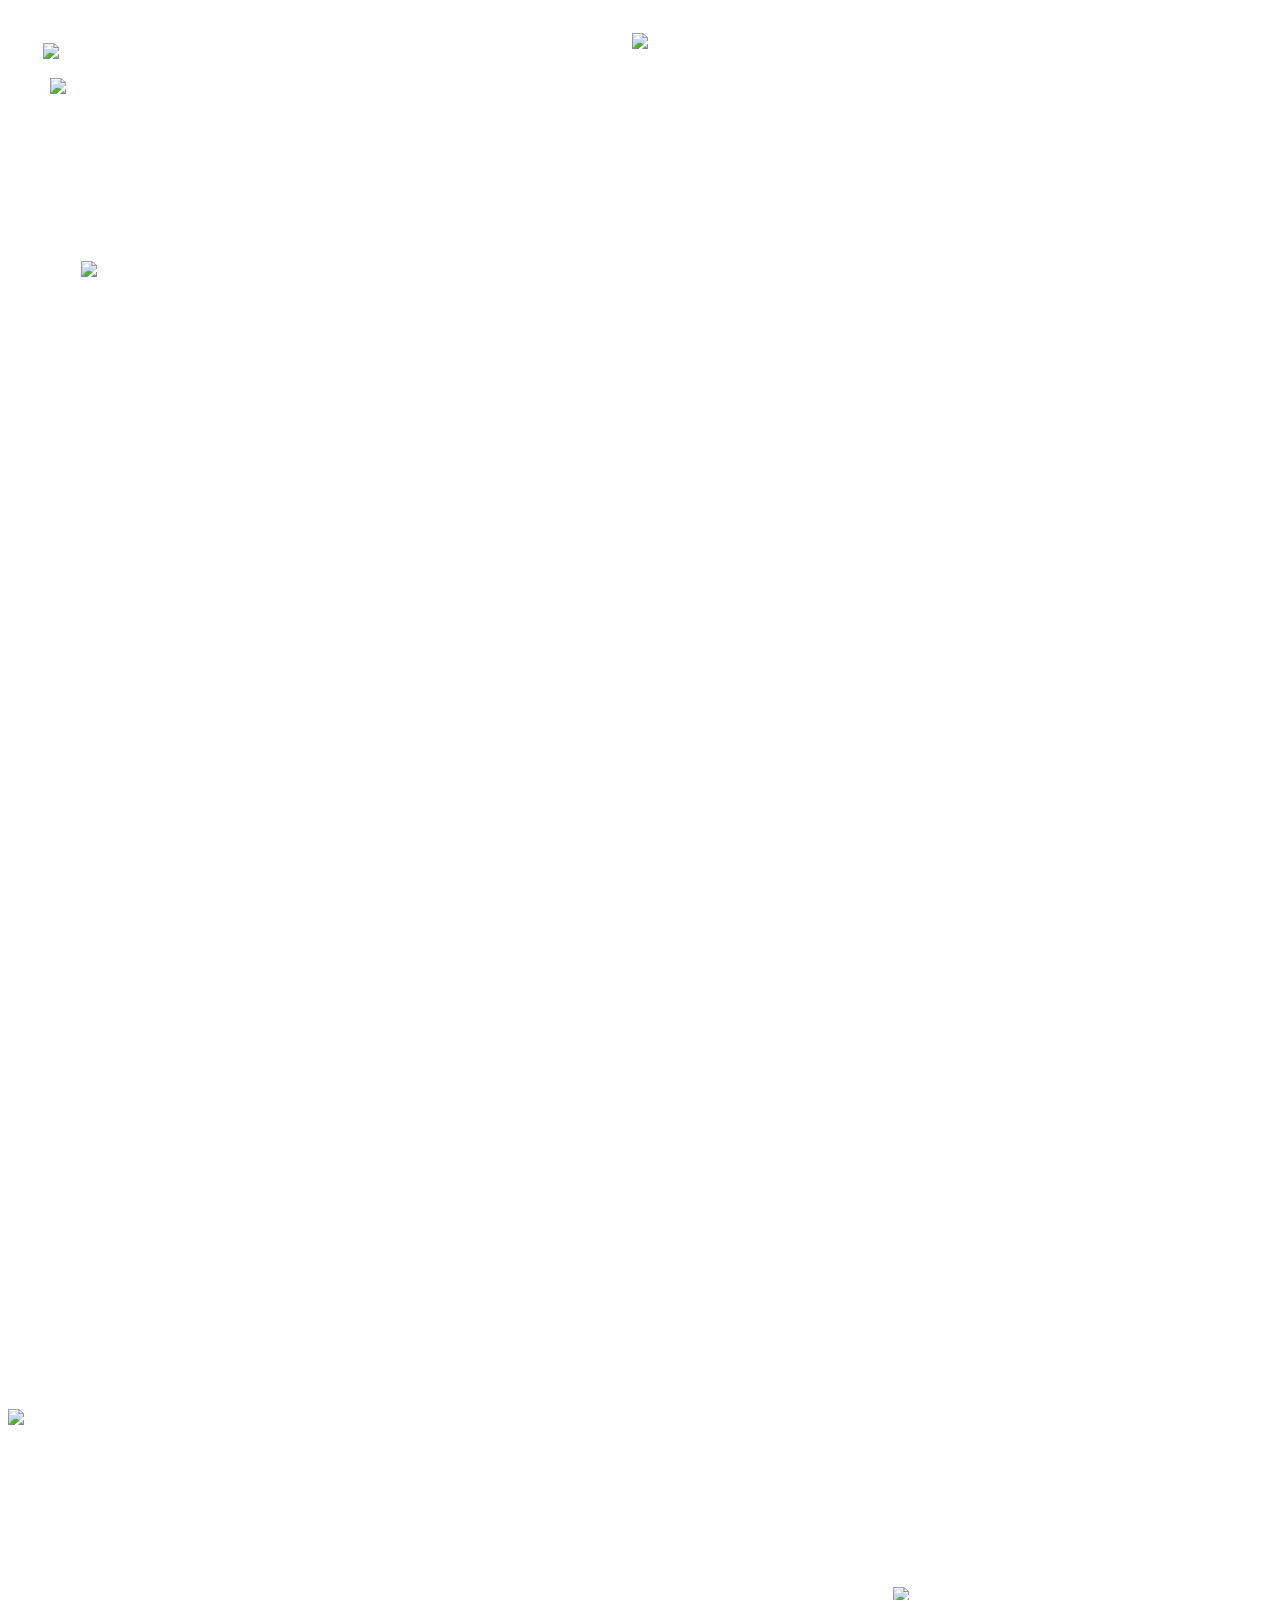
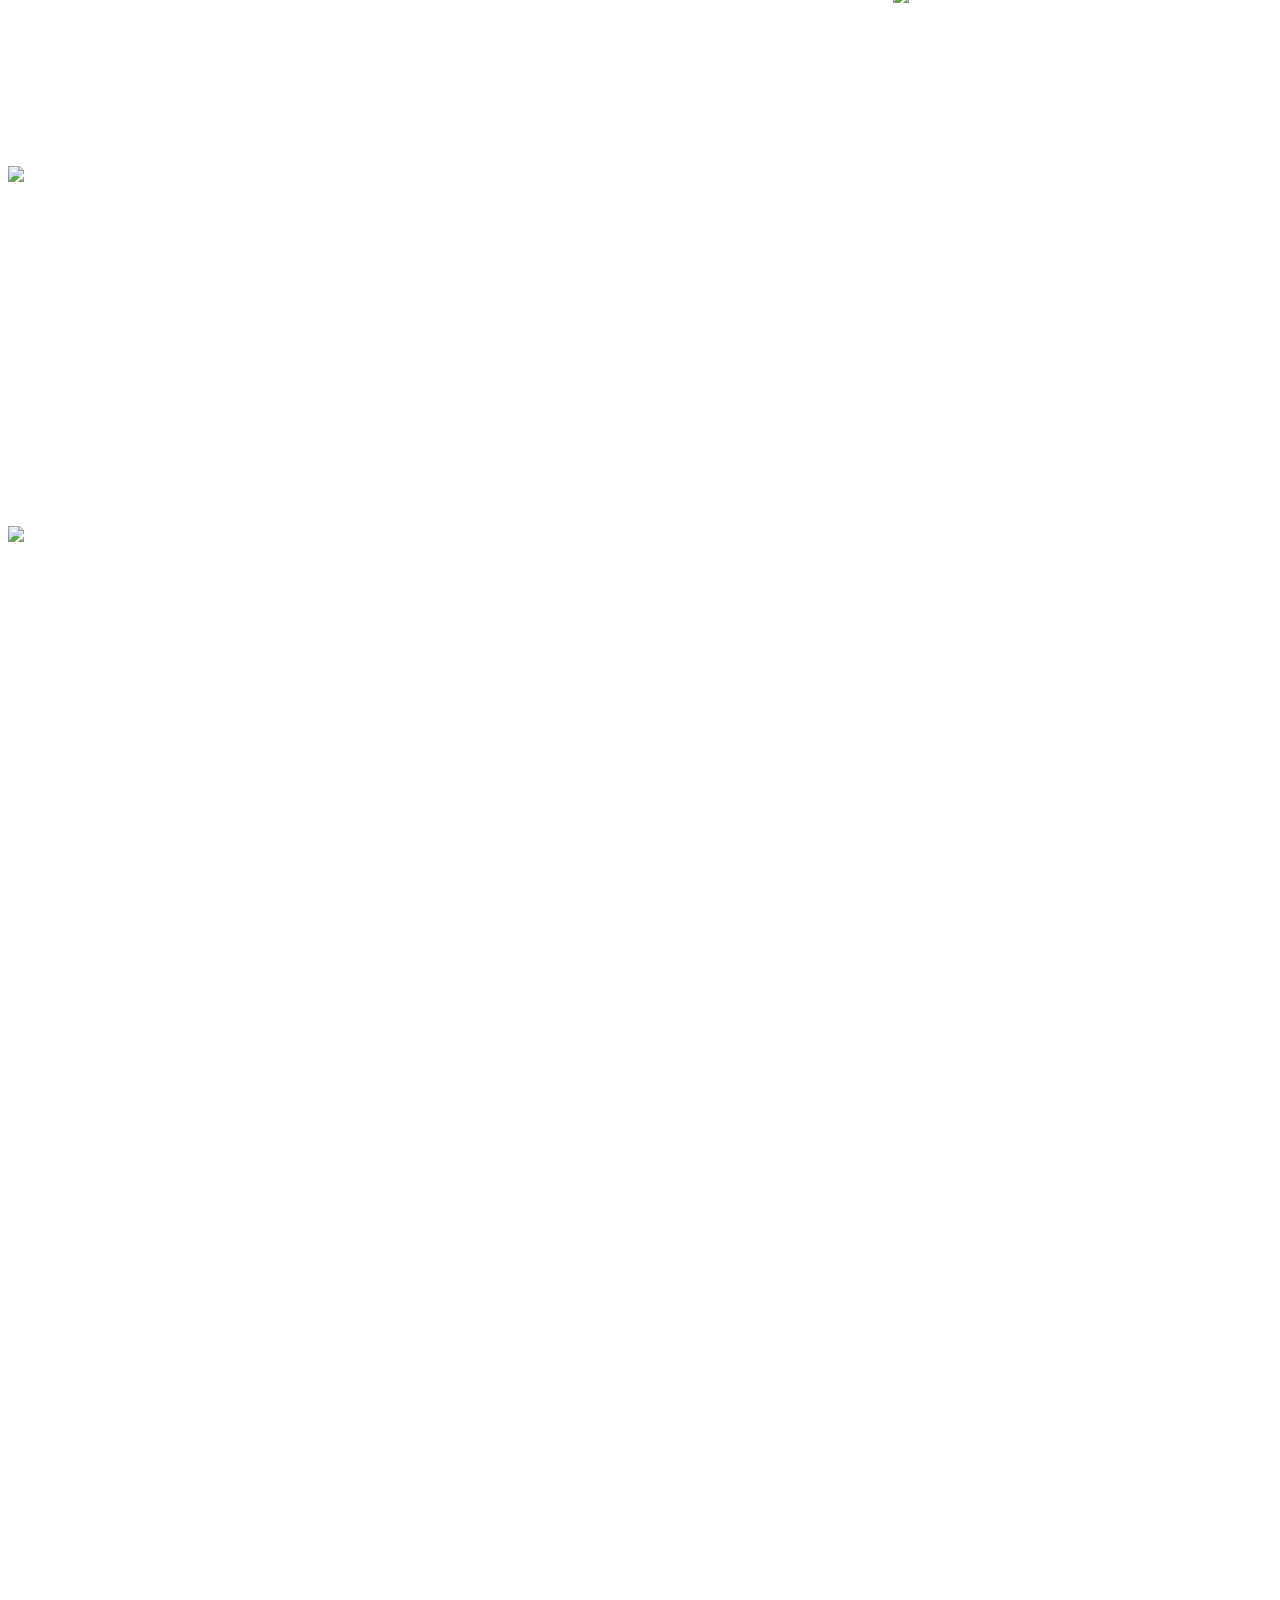
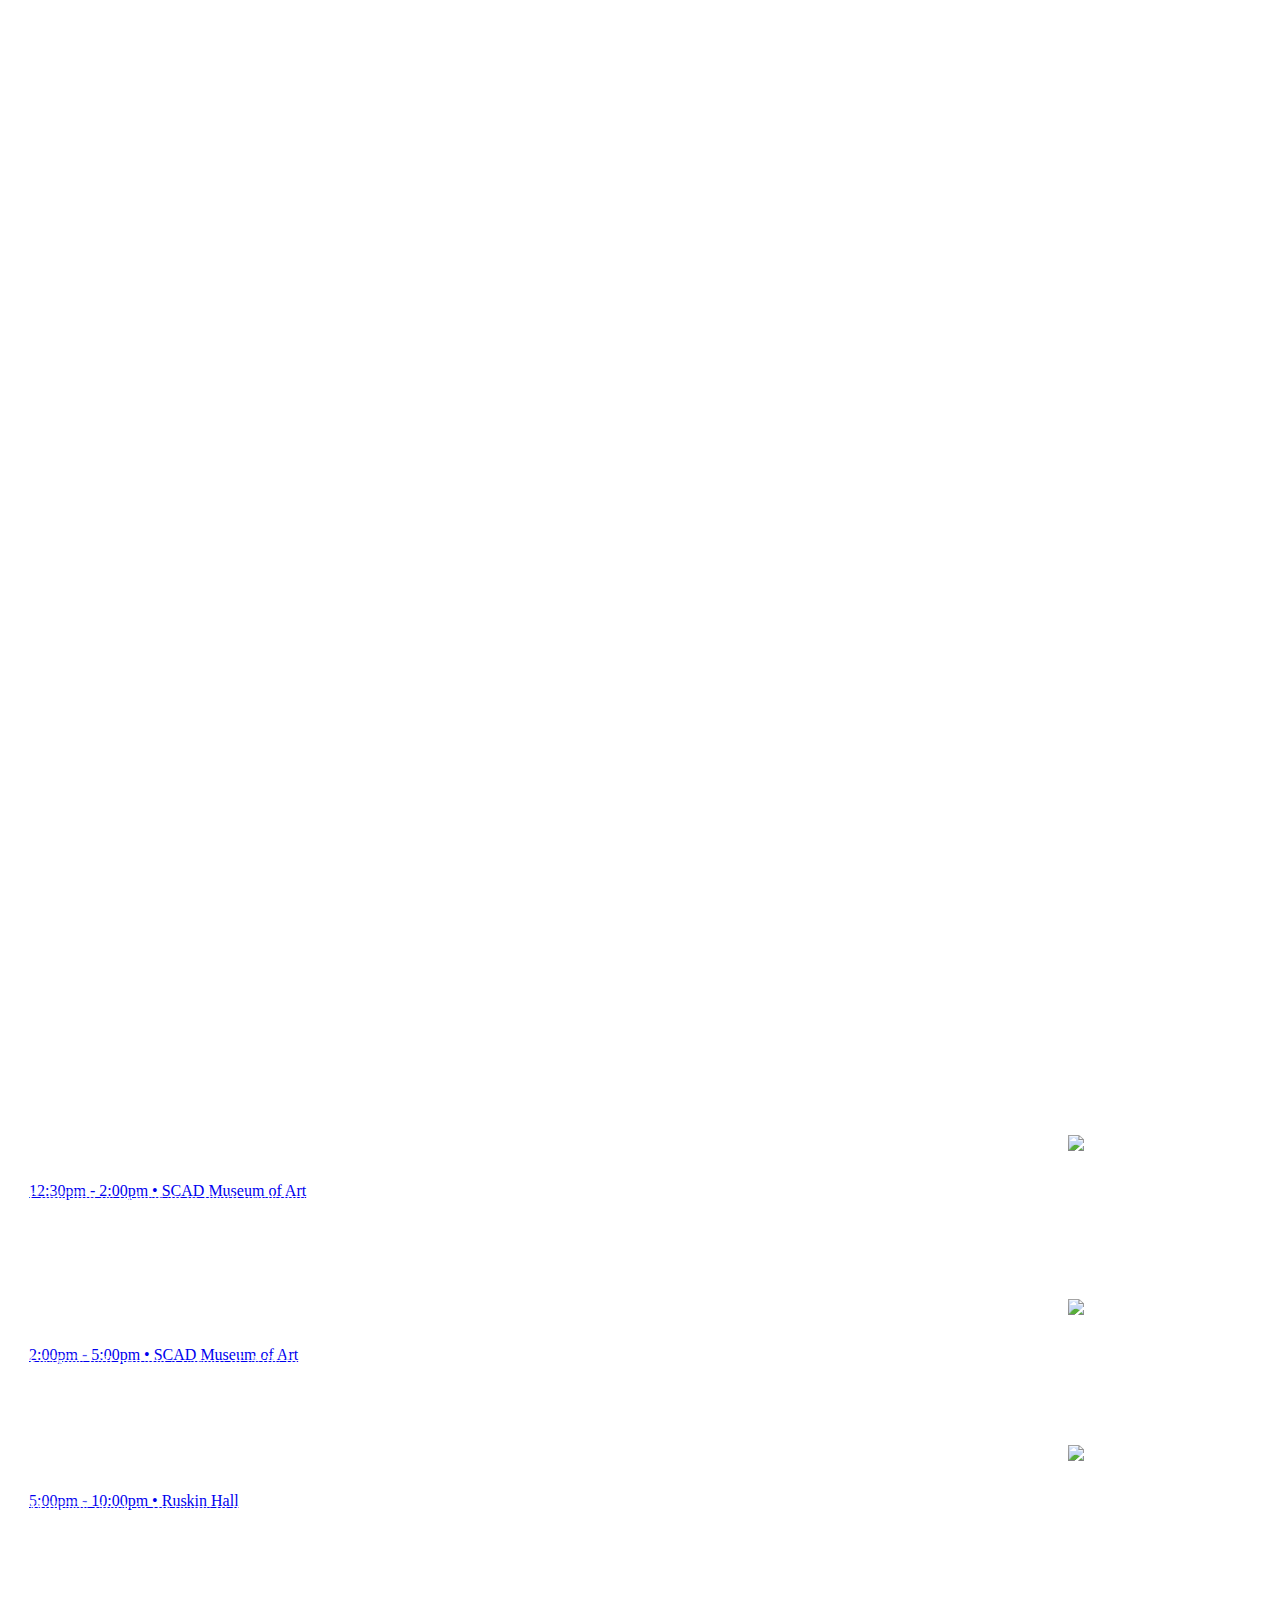
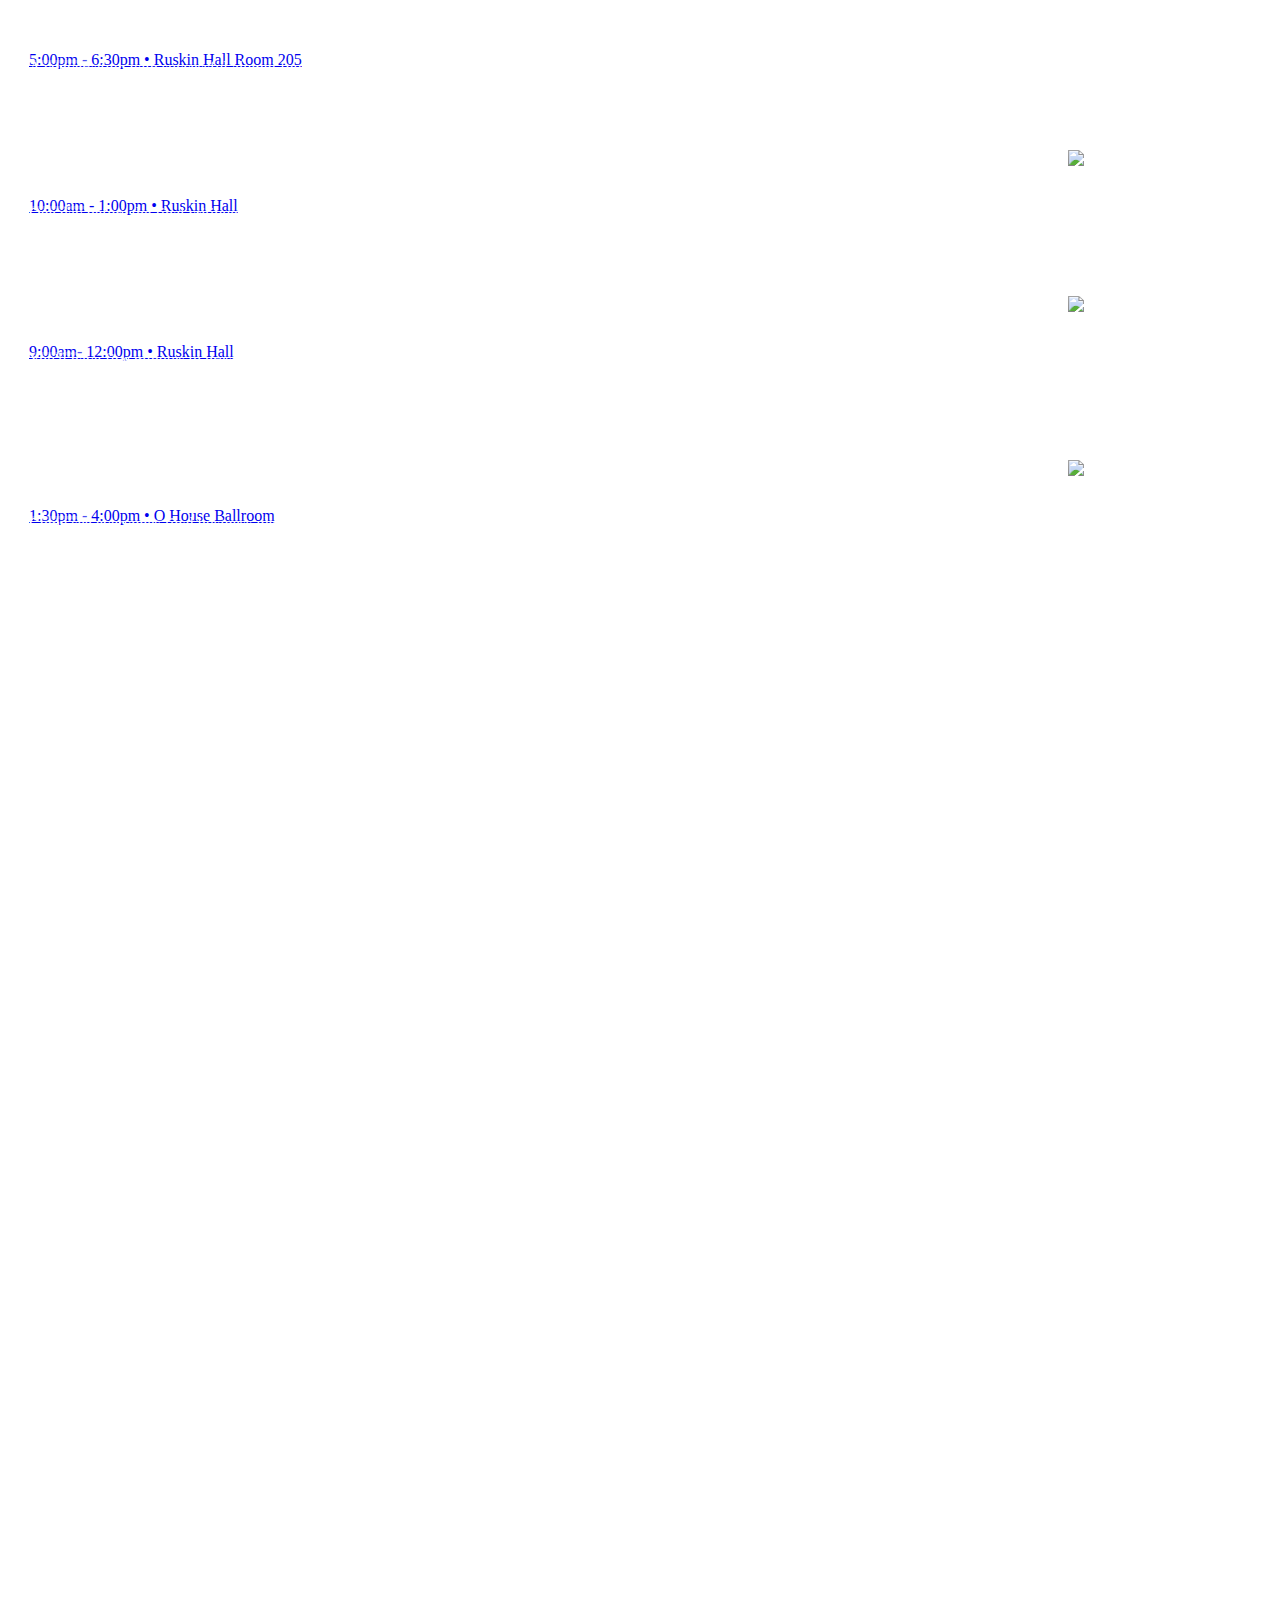
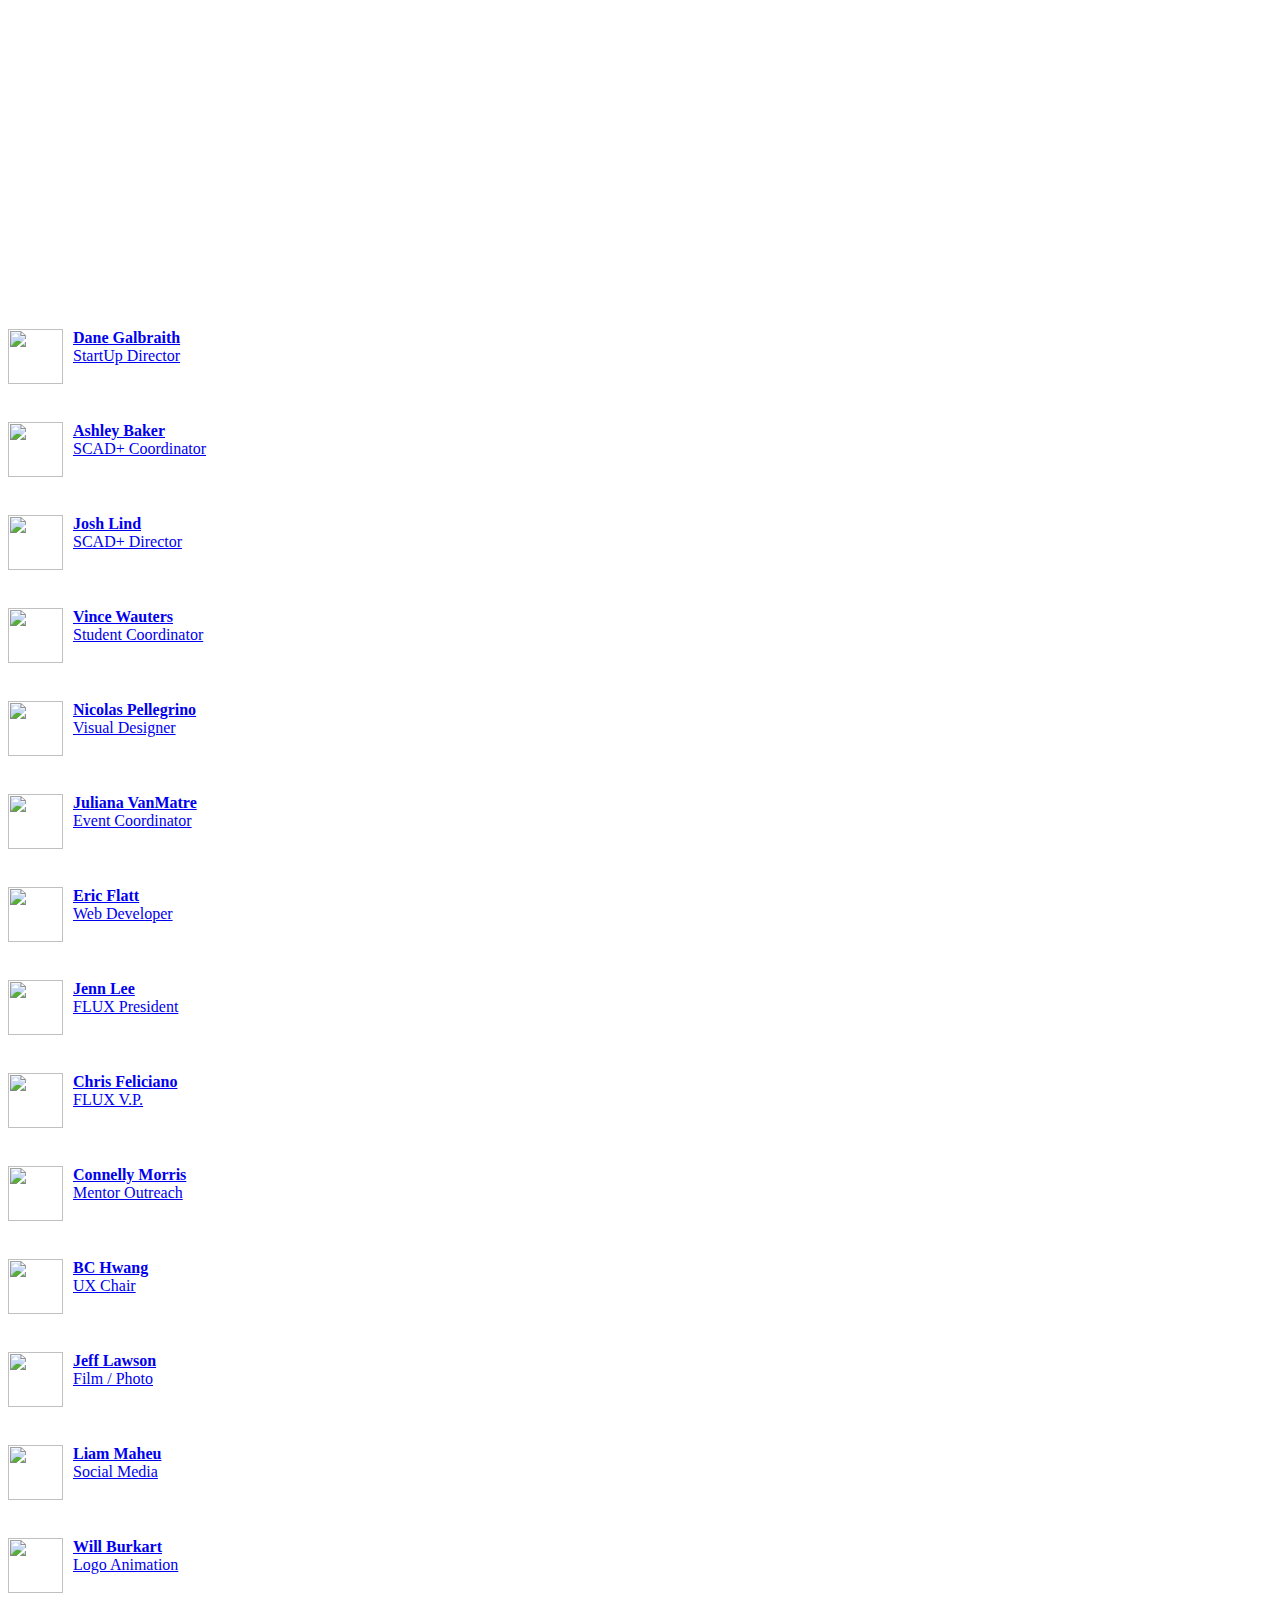
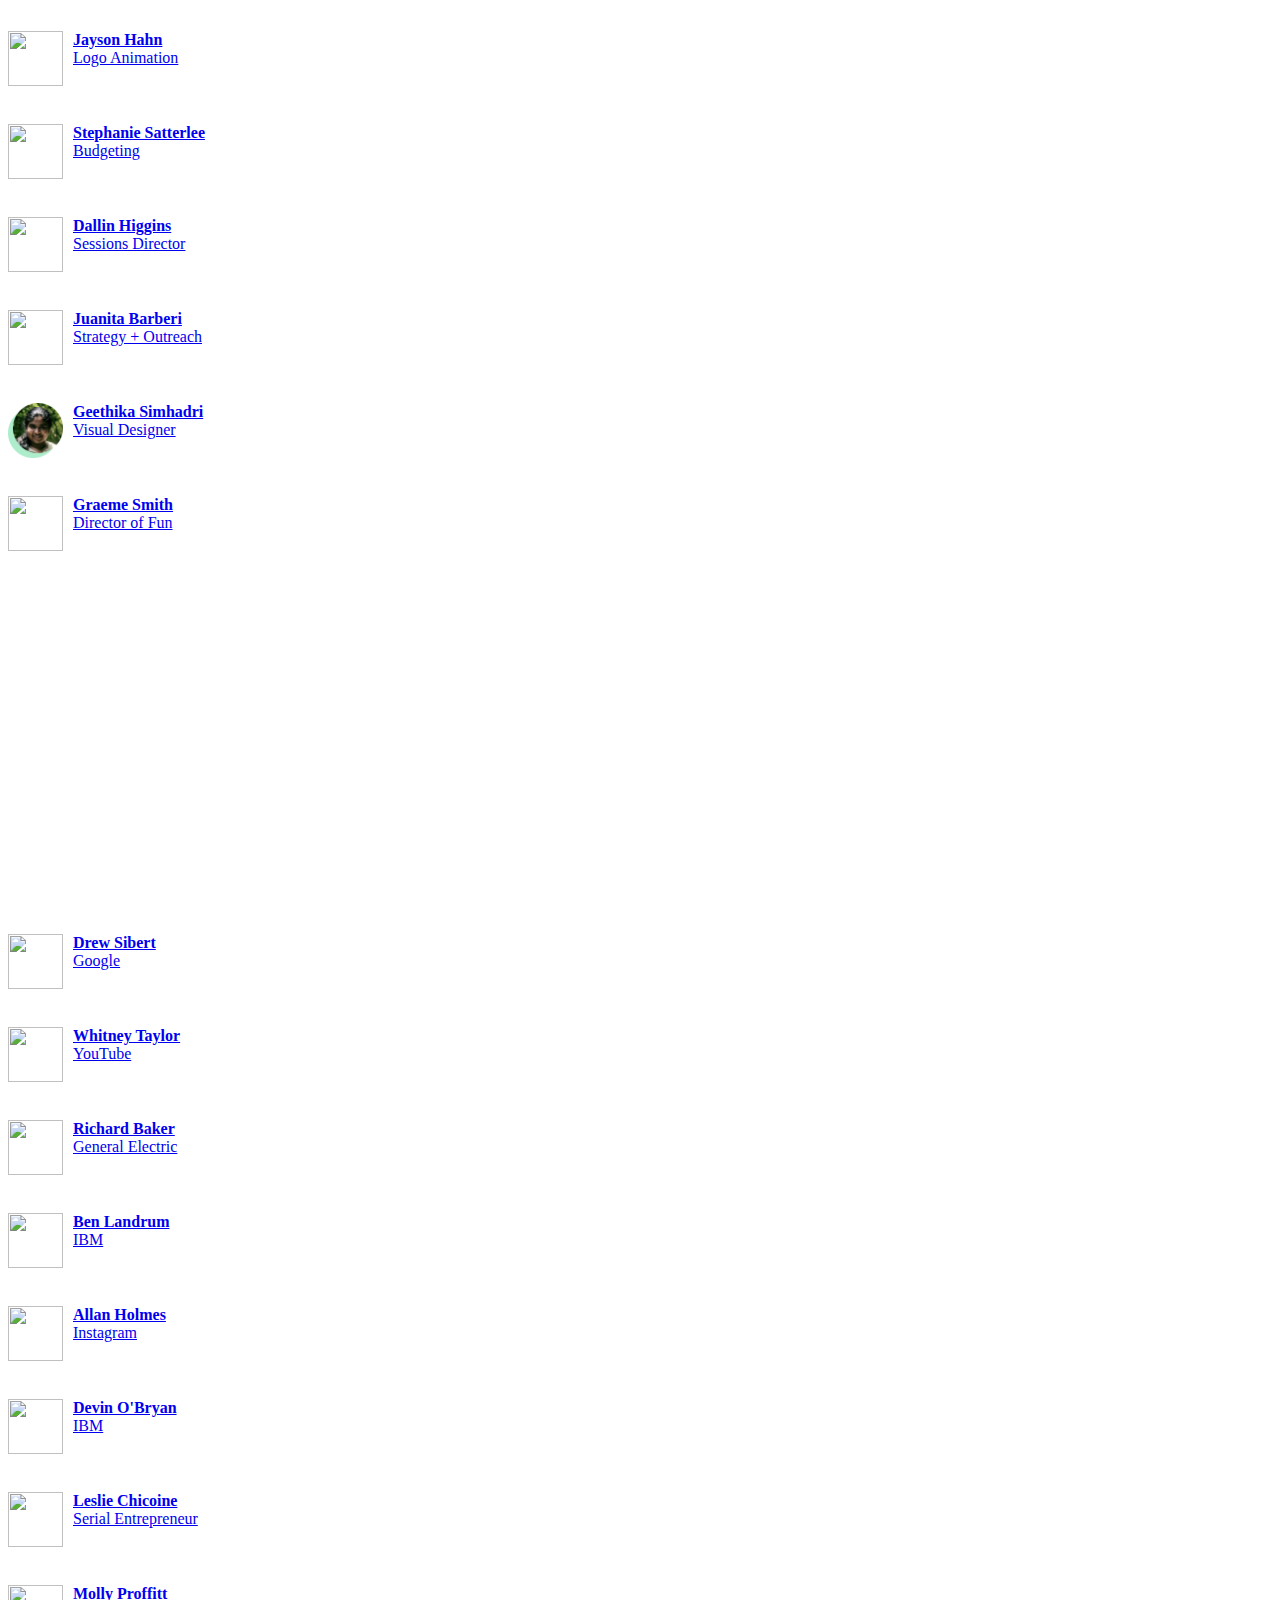
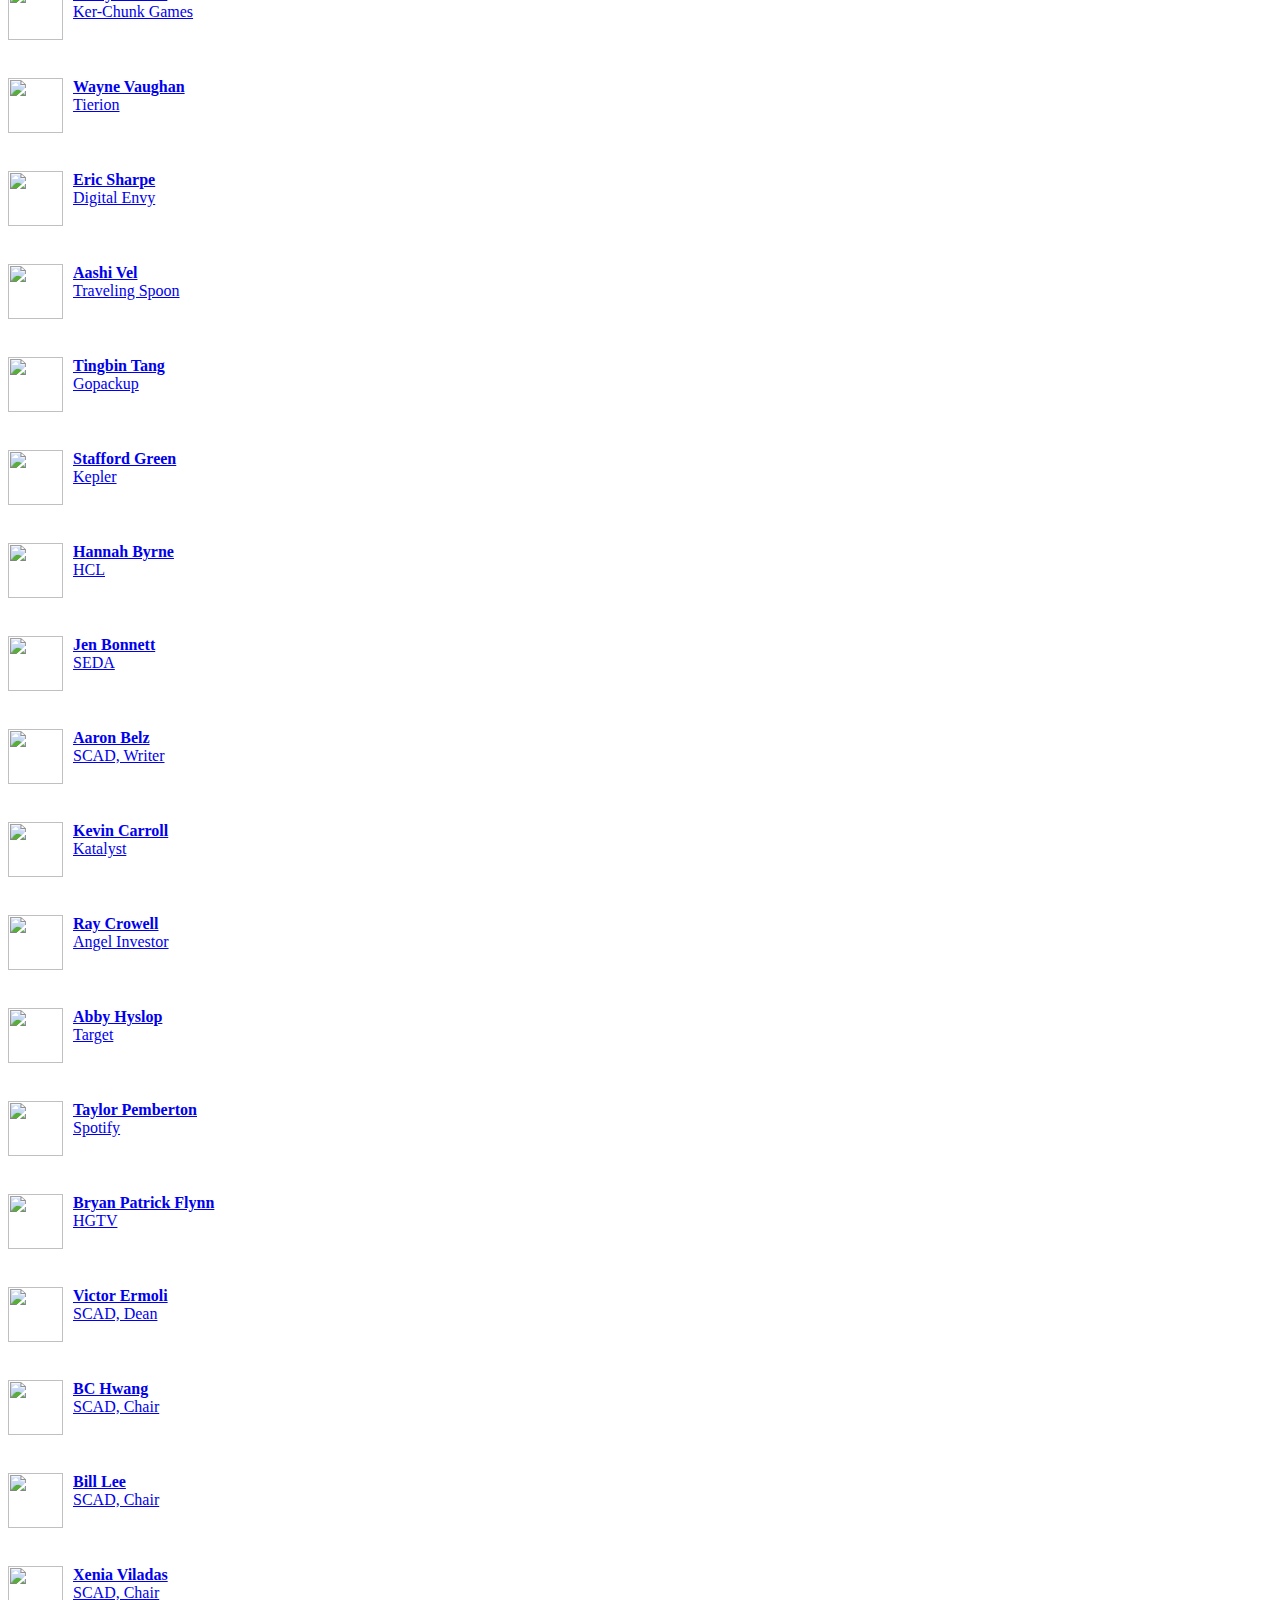
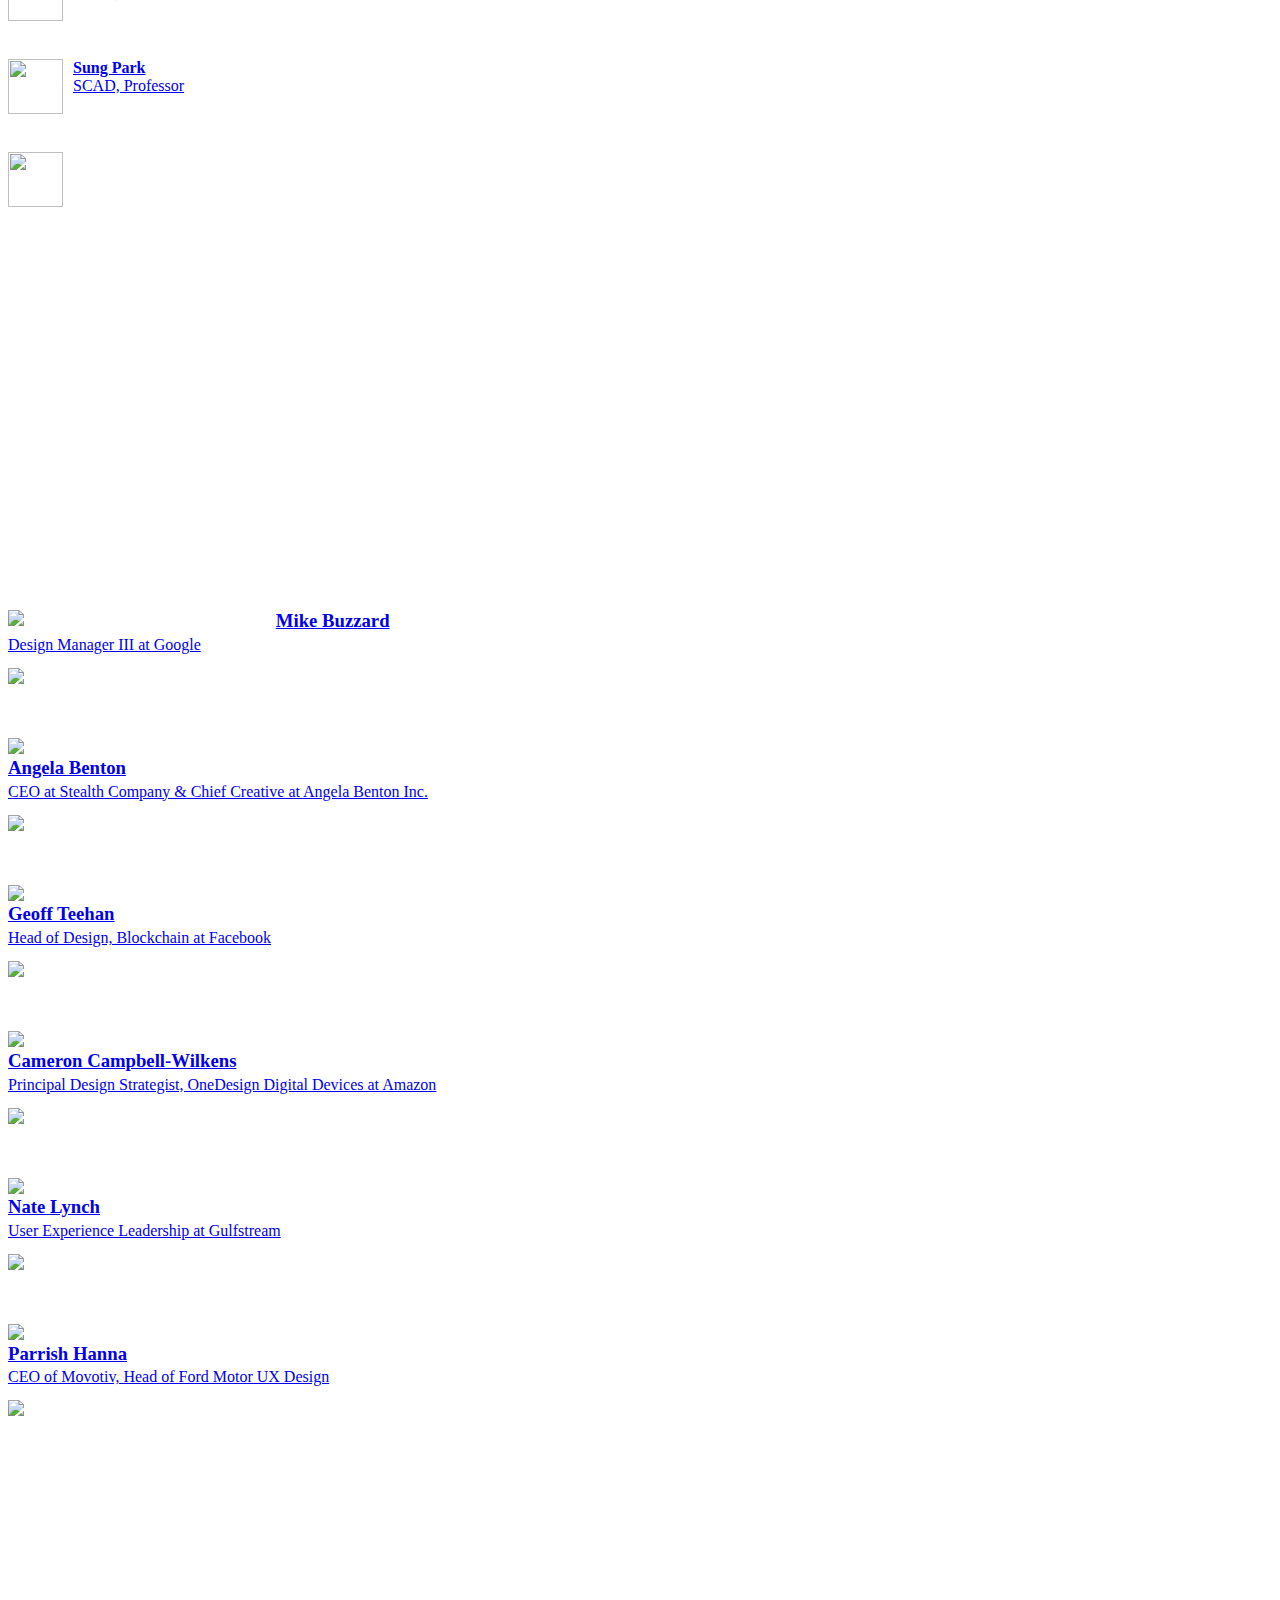
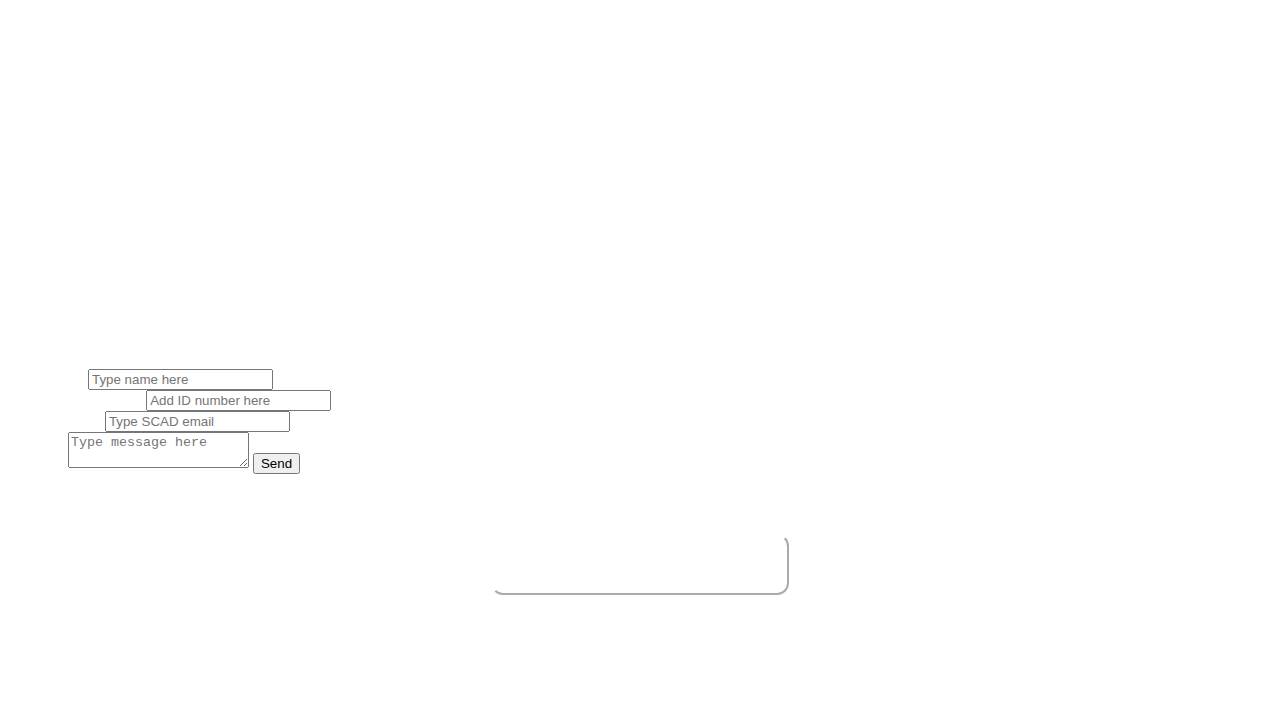
==== index.html @ 97092485 "commit" ====
<!DOCTYPE html>
<html lang="en">
<head>
    <!-- Global site tag (gtag.js) - Google Analytics -->
<script async src="https://www.googletagmanager.com/gtag/js?id=UA-133664636-1"></script>
<script>
  window.dataLayer = window.dataLayer || [];
  function gtag(){dataLayer.push(arguments);}
  gtag('js', new Date());

  gtag('config', 'UA-133664636-1');
</script>
   <!-- WHO'S EXCITED FOR STARTUP 2019
  –––––––––––––––––––––––––––––––––––––––––––––––––– -->
  <!-- Basic Page Needs
  –––––––––––––––––––––––––––––––––––––––––––––––––– -->
  <meta charset="utf-8">
  <title>SCAD StartUp</title>
  <meta name="description" content="">
  <meta name="author" content="">

  <!-- Mobile Specific Metas
  –––––––––––––––––––––––––––––––––––––––––––––––––– -->
  <meta name="viewport" content="width=device-width, initial-scale=1">

  <!-- FONT
  –––––––––––––––––––––––––––––––––––––––––––––––––– -->
  <link href="https://fonts.googleapis.com/css?family=Muli:300,400,600,700,900" rel="stylesheet">

  <!-- CSS
  –––––––––––––––––––––––––––––––––––––––––––––––––– -->
  <link rel="stylesheet" href="css/normalize.css">
  <link rel="stylesheet" href="css/skeleton.css">
  <link rel="stylesheet" href="css/main.css">
<link rel="stylesheet" href="https://cdnjs.cloudflare.com/ajax/libs/font-awesome/4.7.0/css/font-awesome.min.css">

  <!-- Favicon
  –––––––––––––––––––––––––––––––––––––––––––––––––– -->
  <link rel="icon" type="image/png" href="images/favicon_new.png">

</head>
<body>
    <div class="header">
  <a href="#home" class="logo">
        <img class="headerLogo" src="images/startup_logoWhite.png" style="width: 0%;">
        </a>
  <div class="header-right">
    <a class="active" href="https://www.facebook.com/scadflux/" target="_blank";>
     <i class="fa fa-facebook fa-lg" aria-hidden="true"></i>
      </a>
    <a href="https://dribbble.com/scadflux" target="_blank";>
      <i class="fa fa-dribbble fa-lg" aria-hidden="true"></i>

      </a>
    <a href="https://www.instagram.com/scadflux/" target="_blank";>
     <i class="fa fa-instagram fa-lg" aria-hidden="true"></i>

      </a>
  </div>
</div>
<header>
<div style="display: block; color: #c5c5c5;">
            <div class="p_nav">
                <nav  class="anchor-nav" role="navigation" style="display: block;">
                    <ul class="portfolio_nav">
                         <li><a href="#home" id="intro-anchor">
                             <img src="images/START_UP.gif" style="width: 25%; margin-left: -38px;">
                             </a></li>
                    
                        
                        <li><a href="#whatIs" id="intro-anchor">What is StartUp?</a></li>
                        <li><a href="#theme" id="anchor1">Theme</a></li>
                        <li><a href="#faq" id="anchor2">FAQ</a></li>
                        <li><a href="#schedule" id="anchor3">Event Schedule</a></li>
                        <li><a href="#deliverables" id="anchor4">Deliverables</a></li>
                        <li><a href="#team" id="anchor5">Team</a></li>
                        <li><a href="#mentors" id="anchor6">Mentors</a>
                        </li>
                         <li><a href="#judges" id="anchor7">Judges / Rules</a>
                        <br>
                        <br>
                       
                        <li><a href="#contact" id="anchor7">Contact</a></li>
                        <br>
                         <li>
                             <a>
                             <img src="images/flux_logo.png" style="width: 7%;"></a>
                            </li>
                        
                    </ul>
                </nav>
            </div>
        </div>
    </header>    
  <!-- Primary Page Layout
  –––––––––––––––––––––––––––––––––––––––––––––––––– -->
<div id="home" class="homeBG" style="background-image: url(images/Home_BG.png);">
    <div class="container" style="height: 100%; padding-top: 25px; padding-bottom: 300px; color: #ffffff;">
    <div class="twelve columns homePad" style="text-align: center;">
        <img src="images/StartUp_Header.png" style="width: 80%;">
    </div>
<div class="row">
<div class="three columns countdown">
        <p id="demo" style="text-align: center;"></p>

<script>
// Set the date we're counting down to
var countDownDate = new Date("Feb 9, 2019 13:00:00").getTime();

// Update the count down every 1 second
var x = setInterval(function() {

  // Get todays date and time
  var now = new Date().getTime();
    
  // Find the distance between now and the count down date
  var distance = countDownDate - now;
    
  // Time calculations for days, hours, minutes and seconds
  var days = Math.floor(distance / (1000 * 60 * 60 * 24));
  var hours = Math.floor((distance % (1000 * 60 * 60 * 24)) / (1000 * 60 * 60));
  var minutes = Math.floor((distance % (1000 * 60 * 60)) / (1000 * 60));
  var seconds = Math.floor((distance % (1000 * 60)) / 1000);
    
  // Output the result in an element with id="demo"
  document.getElementById("demo").innerHTML = days + "<br>days " ;
    
  // If the count down is over, write some text 
  if (distance < 0) {
    clearInterval(x);
    document.getElementById("demo").innerHTML = "EXPIRED";
  }
}, 1000);
</script>
            </div> 
    <div class="three columns countdown">
    <p id="hours" style="text-align: center;"></p>

<script>
// Set the date we're counting down to
var countDownDate = new Date("Feb 9, 2019 13:00:00").getTime();

// Update the count down every 1 second
var x = setInterval(function() {

  // Get todays date and time
  var now = new Date().getTime();
    
  // Find the distance between now and the count down date
  var distance = countDownDate - now;
    
  // Time calculations for days, hours, minutes and seconds
  var days = Math.floor(distance / (1000 * 60 * 60 * 24));
  var hours = Math.floor((distance % (1000 * 60 * 60 * 24)) / (1000 * 60 * 60));
  var minutes = Math.floor((distance % (1000 * 60 * 60)) / (1000 * 60));
  var seconds = Math.floor((distance % (1000 * 60)) / 1000);
    
  // Output the result in an element with id="demo"
  document.getElementById("hours").innerHTML = hours + "<br>hours ";
    
  // If the count down is over, write some text 
  if (distance < 0) {
    clearInterval(x);
    document.getElementById("hours").innerHTML = "EXPIRED";
  }
}, 1000);
</script>
    </div>
<div class="three columns countdown">
    <p id="minutes" style="text-align: center;"></p>

<script>
// Set the date we're counting down to
var countDownDate = new Date("Feb 9, 2019 13:00:00").getTime();

// Update the count down every 1 second
var x = setInterval(function() {

  // Get todays date and time
  var now = new Date().getTime();
    
  // Find the distance between now and the count down date
  var distance = countDownDate - now;
    
  // Time calculations for days, hours, minutes and seconds
  var days = Math.floor(distance / (1000 * 60 * 60 * 24));
  var hours = Math.floor((distance % (1000 * 60 * 60 * 24)) / (1000 * 60 * 60));
  var minutes = Math.floor((distance % (1000 * 60 * 60)) / (1000 * 60));
  var seconds = Math.floor((distance % (1000 * 60)) / 1000);
    
  // Output the result in an element with id="demo"
  document.getElementById("minutes").innerHTML = 
  minutes + "<br>minutes " ;
    
  // If the count down is over, write some text 
  if (distance < 0) {
    clearInterval(x);
    document.getElementById("minutes").innerHTML = "EXPIRED";
  }
}, 1000);
</script>
    </div>   
<div class="three columns countdown">
    <p id="seconds" style="text-align: center;"></p>

<script>
// Set the date we're counting down to
var countDownDate = new Date("Feb 9, 2019 13:00:00").getTime();

// Update the count down every 1 second
var x = setInterval(function() {

  // Get todays date and time
  var now = new Date().getTime();
    
  // Find the distance between now and the count down date
  var distance = countDownDate - now;
    
  // Time calculations for days, hours, minutes and seconds
  var days = Math.floor(distance / (1000 * 60 * 60 * 24));
  var hours = Math.floor((distance % (1000 * 60 * 60 * 24)) / (1000 * 60 * 60));
  var minutes = Math.floor((distance % (1000 * 60 * 60)) / (1000 * 60));
  var seconds = Math.floor((distance % (1000 * 60)) / 1000);
    
  // Output the result in an element with id="demo"
  document.getElementById("seconds").innerHTML = 
   seconds + "<br>seconds ";
    
  // If the count down is over, write some text 
  if (distance < 0) {
    clearInterval(x);
    document.getElementById("seconds").innerHTML = "EXPIRED";
  }
}, 1000);
</script>
    </div>
    
<div class="twelve columns" style="text-align: center;">
    <h3><b>Join the design competition of the year!</b>
    </h3>
     <h5>February 9th - February 16th, 2019</h5>
    </div>  
   
<div class="twelve columns" style="text-align: center; padding-top: 15px;">
    <h5>Scroll down to learn more</h5>
   
    </div>    
    
        </div>            
    </div>
    

    
<div id="whatIs" class="BG_FAQ" style="background-image: url(images/new_whatIs.png); color: #ffffff;">
  <div class="container" style="height: 100%; padding-top: 75px; padding-bottom: 100px;">
    <div class="row">
      <div class="twelve columns">
          
<iframe width="70%" height="315" src="https://www.youtube.com/embed/Cida5aOKhRE" frameborder="0" allow="accelerometer; autoplay; encrypted-media; gyroscope; picture-in-picture" allowfullscreen></iframe>

       <h2 style="padding-top: 30px;"><b>What is StartUp?</b></h2>
          
          <p>SCAD StartUp is a yearly event hosted by FLUX - the UX club in collaboration with SCAD+.
            <br>
            <br>
            Students are challenged to come up with a product or service concept based on a theme, and are given a toolkit of product design and service design sources to utilize. Each teams final deliverables are presented in the form of a slide deck which they present to a panel of judges that serve as mock investors. Each investor is given 15 million “flux-bux” to contribute to their favorite project. The winner with the most funding wins this year’s StartUp competition!</p>
          <p class="bottomLine" style="opacity: .3;"></p>
          
          
<div class="twelve columns mentors">
    <img src="images/5Judges.png" style="width: 30%; float: left; padding-right: 30px;"> 
    <h2><b>5 Judges</b></h2>
    <p>Students will present to a panel of judges from a variety of influencial companies at the final pitch. Judges will offer critique and guidance on their projects.
    <br>
    See who the judges are <a href="#judges" class="anchors"><b>here</b></a>    
    </p>
          
          
        </div>
<div class="twelve columns mentors">
    <img src="images/30+.png" style="width: 30%; float: right; padding-left: 30px;"> 
    <h2 style="text-align: right;"><b>30+ Mentors</b></h2>
    <p style="text-align: right;">Throughout the week mentors from within and outside of SCAD will be available for guidance on business ideas and design direction.
    <br>
    See who the mentors are <a class="anchors" href="#mentors"><b>here</b></a>    
    </p>
          
          
        </div>
<div class="twelve columns mentors">
    <img src="images/new_1week.png" style="width: 30%; float: left; padding-right: 30px;"> 
    <h2><b>1 Week</b></h2>
    <p>7 days. 168 hours to work collaboratively as a team and create their own solution to the challenge presented at the kickoff.
    
    </p>
    
        </div> 


          
          
      </div>
    </div>
</div>
</div>
        
    
    
        
<div id="theme" class="themeBG" style="background-image: url(images/New_theme_BG.png);">
    <div class="container" style="height: 100vh; padding-top: 60px; color: #ffffff;">
    <div class="row">
        <div class="twelve columns">
        <h1><b>Theme</b></h1>
            <p class="bottomLine" style="opacity: .3;"></p>
                </div>
        <div class="twelve columns">
        <img src="images/theme_img.png" style="width: 100%;">
           <div class="twelve columns" style="padding-top: 25px;"> <h5><b>Creating a home</b></h5>
            <p>What is “home”? The concept can change based on who you talk to. For some, it’s where they grew up, and for others, it’s the friends they met after moving away. No matter who you are, we all have a home, but what does “home” mean to you? And what does it look like? Show us how your solution can <b>create a home.</b></p>
            <h5><b>Previous themes</b></h5>
            <p>2018 - Work / Life Balance<br>
            2017 - Morning Routine<br>
            2016 - End of Life Experience    
            </p>
               </div>
        </div>
            </div>
        </div>
    </div>        
        
       
<div id="faq" class="BG_FAQ" style="background-image: url(images/New_FAQ_BG.png);">
    
  <div class="container" style="height: 100%; padding-top: 60px; padding-bottom: 50px;">
    <div class="row">
       
      <div class="twelve columns newFAQ">
          
        <h1><b>Got any questions?</b></h1> 
    <p class="bottomLine" style="opacity: .3;"></p>
          <h5><b>What Is SCAD StartUp?</b></h5>
          <p>You know when you get unshakeable ideas that basically prove your genius? Well, this is a week-long design competition where you get to flesh them out with up to four other friends and pitch it to a group of mock-investors at the end. Similar to Shark Tank, just not on TV. 
          </p>
          
            <h5><b>Can I Participate?</b></h5>
          <p>To participate in this startup event, you must be a SCAD student. All undergraduate and graduate students are invited to join the party. Any year, any major. 
          </p>
          
            <h5><b>How are teams set up?</b></h5>
          <p>You’re more than welcome to plan your team ahead of time. Teams must be 2-5 people, and must represent a minimum of two majors. 
          </p>
          
             <h5><b>What if I don't have a team?</b></h5>
          <p>No worries, you don’t need to have a team before coming to the Kickoff event. You’ll be able to meet new people at StartUp Sessions following the Kickoff, and we’ll help you find fellow geniuses to work with. Just make sure to notify us on the registration form.
          </p>
          
               <h5><b>And if I'm crowned champion?</b></h5>
          <p>If your team takes the first place crown, your group will win $2,000. Second place, $1,000. And in third place, $500. For all winners, you’ll receive extra merch, total bragging rights, and other cool stuff. And most importantly, you’ll walk out with something badass to put on your resume &amp; portfolio.
          </p>
          
               <h5><b>Ok, and I forgot to RSVP?</b></h5>
          <p>There’s still a chance. If people who RSVP’d don’t show up, a standby line will open at 12:30pm outside of the SCAD Museum of Art on the day of the kickoff. Once registration ends at 12:45, we’ll start letting people in, first-come first-served. So come early.
          </p>
          
               <h5><b>How much do I have to pay for this?</b></h5>
          <p>It's completely free. </p>
          
            <h5><b>Am I even qualified?</b></h5>
          <p>Yes you are! Leave your resume at home. We know you’ve got skill.</p>
          
           <h5><b>What do I bring to the Kickoff Event and StartUp Sessions?</b></h5>
          <p>
            1. Proof you go here. A student ID will do.
        <br>
              2. Laptop &amp; phone.
        <br>
              3. Chargers. Duh.
        <br>
              4. Stuff that helps you design.
        <br>
              5. Hunger to shake things up.
          
          </p>
          
          
        </div>
      </div>
    </div>
</div>
        
        
        
        

        
        


    
    
<div id="schedule" class="BG_FAQ" style="background-image: url(images/Schedule_BG.png);">
    
  <div class="container" style="height: 100%; padding-top: 60px; padding-bottom: 60px;">
    <div class="row">
       
      <div class="twelve columns newFAQ">
          
        <h1><b>Event Schedule</b></h1> 
    <p>Throughout the week, we'll be offering a variety of workshops to enhance student's skills and provide opportunities with industry professionals.<br>
        <br>
    Scheduled times may change.      
          </p>
        <p class="bottomLine" style="opacity: .3;"></p>
         
          <div class="twelve columns event">
              <img src="images/required.png" style="width: 15%; float: right; padding-top: 30px;">
        <p style="padding-top: 25px;">Saturday, February 9th</p>
              
        <h2 style="margin-top: -25px;"><b>StartUp Kickoff Event</b>
            <br> </h2>
       <a class="mentorLinks" target="_blank" href="https://www.scad.edu/life/buildings-and-facilities/scad-museum-art">    
       <p style="margin-top: -20px;"> 12:30pm - 2:00pm • SCAD Museum of Art</p>
              </a>
            <p class="bottomLine" style="width: 60px; opacity: .3; margin-top: -25px"></p>
            <p style="margin-top: -20px;">Come join us to hear an in-depth breakdown of StartUp 2019, including the mentors that will be available throughout the week, the judges who you’ll be pitching to, and hear from past winners.</p>
        </div>
    
 <div class="twelve columns event">
      <img src="images/required.png" style="width: 15%; float: right; padding-top: 30px;">
        <p style="padding-top: 25px;">Saturday, February 9th</p>
        <h2 style="margin-top: -25px;"><b>StartUp Sessions</b>
            <br> </h2>
     <a class="mentorLinks" target="_blank" href="https://www.scad.edu/life/buildings-and-facilities/scad-museum-art">
       <p style="margin-top: -20px;"> 2:00pm - 5:00pm • SCAD Museum of Art</p>
     </a>
            <p class="bottomLine" style="width: 60px; opacity: .3; margin-top: -25px"></p>
            <p style="margin-top: -20px;">Sessions will provide a variety of skills for students to prepare for the week and meet with mentors from industry professionals.</p>
        </div>
    
 <div class="twelve columns event">
      <img src="images/required.png" style="width: 15%; float: right; padding-top: 30px;">
        <p style="padding-top: 25px;">Wednesday, February 13th</p>
        <h2 style="margin-top: -25px;"><b>Midpoint Review</b>
            <br> </h2>
     <a class="mentorLinks" target="_blank" href="https://www.scad.edu/life/buildings-and-facilities/ruskin-hall">
       <p style="margin-top: -20px;"> 5:00pm - 10:00pm • Ruskin Hall</p>
     </a>
            <p class="bottomLine" style="width: 60px; opacity: .3; margin-top: -25px"></p>
            <p style="margin-top: -20px;">Midweek check in for teams to get quick reviews of their projects from SCAD professors, mentors, and local industry professionals.</p>
        </div>   
          
          <div class="twelve columns event">
     
        <p style="padding-top: 25px;">Thursday, February 14th</p>
        <h2 style="margin-top: -25px;"><b>StartUp - Alumni Founder Panel</b>
     </h2>
               <p style="margin-top: -20px;">(Open to ALL SCAD Students)</p>
        <a class="mentorLinks" target="_blank" href="https://www.scad.edu/life/buildings-and-facilities/ruskin-hall">   
       <p style="margin-top: -20px;"> 5:00pm - 6:30pm • Ruskin Hall Room 205</p>
              </a>   
            <p class="bottomLine" style="width: 60px; opacity: .3; margin-top: -25px"></p>
            <p style="margin-top: -20px;">A conversation with successful alumni founders on the realities of what it’s like to start and grow a business.</p>
        </div>   
          
    
<div class="twelve columns event">
     <img src="images/required.png" style="width: 15%; float: right; padding-top: 30px;">
        <p style="padding-top: 25px;">Friday, February 15th</p>
        <h2 style="margin-top: -25px;"><b>Mentor Madness</b>
            <br> </h2>
    <a class="mentorLinks" target="_blank" href="https://www.scad.edu/life/buildings-and-facilities/ruskin-hall">
       <p style="margin-top: -20px;"> 10:00am - 1:00pm • Ruskin Hall</p>
    </a>
            <p class="bottomLine" style="width: 60px; opacity: .3; margin-top: -25px"></p>
            <p style="margin-top: -20px;">One day before the final critique students will have an additional opportunity for project advice and direction from industry professionals.</p>
        </div> 
        
<div class="twelve columns event">
     <img src="images/required.png" style="width: 15%; float: right; padding-top: 30px;">
        <p style="padding-top: 25px;">Saturday, February 16th</p>
        <h2 style="margin-top: -25px;"><b>StartUp Project Pitch</b>
            <br> </h2>
    <a class="mentorLinks" target="_blank" href="https://www.scad.edu/life/buildings-and-facilities/ruskin-hall">
       <p style="margin-top: -20px;"> 9:00am- 12:00pm • Ruskin Hall</p>
    </a>
            <p class="bottomLine" style="width: 60px; opacity: .3; margin-top: -25px"></p>
            <p style="margin-top: -20px;">You'll have five minutes to present your StartUp to industry professional judges. Judges will contribute<br> "flux-bux" to their favorite presentations.</p>
        </div>  
    
    
<div class="twelve columns event">
    
     <img src="images/required.png" style="width: 15%; float: right; padding-top: 30px;">
        <p style="padding-top: 25px;">Saturday, February 16th</p>
        <h2 style="margin-top: -25px;"><b>StartUp Celebration</b>
            <br> </h2>
    <a class="mentorLinks" target="_blank" href="https://www.scad.edu/life/buildings-and-facilities/oglethorpe-house">
       <p style="margin-top: -20px;"> 1:30pm - 4:00pm • O House Ballroom</p>  </a>
            <p class="bottomLine" style="width: 60px; opacity: .3; margin-top: -25px"></p>
            <p style="margin-top: -20px;">Come see everyones final business ideas and see the top presentations from the day. Prizes will be awarded to the top 3 teams.</p>
  
        </div>
          
          
          
        </div>
      </div>
    </div>
</div>

    
<div id="deliverables" class="deliverables_BG" style="background-image: url(images/Deliverables_BG.png); color: #ffffff;">
    <div class="container" style="height: 100vh; padding-top: 60px; padding-bottom: 60px;">
       <div class="row">
        <div class="twelve columns">
           <h1><b>Deliverables</b></h1>
              <p class="bottomLine" style="opacity: .3;"></p>
            <p>Throughout the week, students will be working toward creating products and services based off their business idea.
               <br>
                <br>
            Important note:<br>
Deliverables have changed since what was posted previously. New requirements for completing the project will be announced at the Kickoff Event on February 9th, 2019.

          
           </div>
           


           
           

           
        </div>
       </div>
    </div>
    
<div id="team" class="BG_FAQ" style="background-image: url(images/Theme_BG.png);">
    
  
  <div id="team" class="BG_FAQ" style="background-image: url(images/team_BG.png);">
    
  <div class="container" style="height: 100%; padding-top: 60px; padding-bottom: 150px; color: #ffffff;">
      <div class="row" style="padding-bottom: 35px;">
      <h1><b>StartUp Team</b></h1>
          <p>StartUp would not be possible without the effort made by these incredible team members. Their planning and collaboration has created a StartUp event like no other. </p>
          <p class="bottomLine" style="opacity: .3;"></p>
      </div>
    <div class="row">
       
    <div class="four columns facesPadding">
        <a class="mentorLinks" target="_blank" href="http://danegalbraith.com/">
        <img src="faces/dane.png" style="width: 55px; height: 55px; float: left; padding-right: 10px;">
        <p><b>Dane Galbraith</b>
            <br>
        StartUp Director
        </p>
        </a>
        </div>
        
     <div class="four columns facesPadding">
        <a class="mentorLinks" target="_blank" href="http://www.scad.edu/success/alumni-programs/scad-plus?fbclid=IwAR2QzOyWT7jNMPh-3SYSr1Ev3DrcF9upjlyLC_Zizg_BQk_SZKkPhJ0GE8E">
        <img src="faces/Ashley.png" style="width: 55px; height: 55px; float: left; padding-right: 10px;">
        <p><b>Ashley Baker</b><br>
        SCAD+ Coordinator
        </p>
         </a>
        </div>
        
     <div class="four columns facesPadding">
         <a class="mentorLinks" target="_blank" href="https://www.linkedin.com/in/joshlind/">
        <img src="faces/josh.png" style="width: 55px; height: 55px; float: left; padding-right: 10px;">
        <p><b>Josh Lind</b><br>
        SCAD+ Director
        </p>
         </a>
        </div>
        

      </div>
      
<div class="row">
       
    <div class="four columns facesPadding">
        <a class="mentorLinks" target="_blank" href="https://www.linkedin.com/in/vincewauters/">
        <img src="faces/vince.png" style="width: 55px; height: 55px; float: left; padding-right: 10px;">
        <p><b>Vince Wauters</b><br>
        Student Coordinator
        </p>
        </a>
        </div>
    
     <div class="four columns facesPadding">
         <a class="mentorLinks" target="_blank" href="https://www.nicolaspellegrino.com/">
        <img src="faces/nic.png" style="width: 55px; height: 55px; float: left; padding-right: 10px;">
        <p><b>Nicolas Pellegrino</b><br>
        Visual Designer
        </p>
         </a>
        </div>
    
     <div class="four columns facesPadding">
         <a class="mentorLinks" target="_blank" href="https://www.julianavanmatre.com/">
        <img src="faces/juliana.png" style="width: 55px; height: 55px; float: left; padding-right: 10px;">
        <p><b>Juliana VanMatre</b><br>
        Event Coordinator
        </p>
         </a>
        </div>
    
      </div>
      
<div class="row">
       
    <div class="four columns facesPadding">
        <a class="mentorLinks" target="_blank" href="https://ericbflatt.com/">
        <img src="faces/eric.png" style="width: 55px; height: 55px; float: left; padding-right: 10px;">
        <p><b>Eric Flatt</b><br>
        Web Developer
        </p>
        </a>
        </div>
    
     <div class="four columns facesPadding">
         <a class="mentorLinks" target="_blank" href="https://www.jenn.io/">
        <img src="faces/jenn.png" style="width: 55px; height: 55px; float: left; padding-right: 10px;">
        <p><b>Jenn Lee</b><br>
        FLUX President
        </p>
         </a>
        </div>
    
     <div class="four columns facesPadding">
         <a class="mentorLinks" target="_blank" href="https://chrisfeliciano.com/">
        <img src="faces/chris.png" style="width: 55px; height: 55px; float: left; padding-right: 10px;">
        <p><b>Chris Feliciano</b><br>
        FLUX V.P.
        </p>
         </a>
        </div>
    
      </div>
      
<div class="row">
       
    <div class="four columns facesPadding">
        <a class="mentorLinks" target="_blank" href="http://connellymorris.com/">
        <img src="faces/elly.png" style="width: 55px; height: 55px; float: left; padding-right: 10px;">
        <p><b>Connelly Morris</b><br>
        Mentor Outreach
        </p>
</a>
        </div>
    
     <div class="four columns facesPadding">
         <a class="mentorLinks" target="_blank" href="https://www.linkedin.com/in/kinghwang/">
        <img src="faces/BC.png" style="width: 55px; height: 55px; float: left; padding-right: 10px;">
        <p><b>BC Hwang</b><br>
        UX Chair
        </p>
         </a>
        </div>
    
     <div class="four columns facesPadding">
         <a class="mentorLinks" target="_blank" href="http://www.jefferyl.com/">
        <img src="faces/jeff.png" style="width: 55px; height: 55px; float: left; padding-right: 10px;">
        <p><b>Jeff Lawson</b><br>
        Film / Photo
        </p>
         </a>
        </div>
    
      </div>
      
<div class="row">
       
    <div class="four columns facesPadding">
        <a class="mentorLinks" target="_blank" href="https://www.liammaheu.com/">
        <img src="faces/liam.png" style="width: 55px; height: 55px; float: left; padding-right: 10px;">
        <p><b>Liam Maheu</b><br>
        Social Media
        </p>
</a>
        </div>
    
     <div class="four columns facesPadding">
         <a class="mentorLinks" target="_blank" href="https://www.willburkart.com/">
        <img src="faces/will.png" style="width: 55px; height: 55px; float: left; padding-right: 10px;">
        <p><b>Will Burkart</b><br>
        Logo Animation
        </p>
         </a>
        </div>
    
     <div class="four columns facesPadding">
         <a class="mentorLinks" target="_blank" href="http://www.jaysonzhahn.com/">
        <img src="faces/jayson.png" style="width: 55px; height: 55px; float: left; padding-right: 10px;">
        <p><b>Jayson Hahn</b><br>
        Logo Animation
        </p>
         </a>
        </div>
    
      </div>
      
<div class="row">
       
    <div class="four columns facesPadding">
        <a class="mentorLinks" target="_blank" href="https://www.stephaniesatterlee.com/">
        <img src="faces/stephanie.png" style="width: 55px; height: 55px; float: left; padding-right: 10px;">
        <p><b>Stephanie Satterlee</b><br>
        Budgeting
        </p>
        </a>
        </div>
    
     <div class="four columns facesPadding">
        <a class="mentorLinks" target="_blank" href="https://dallinhiggins.com/">
        <img src="faces/dallin.png" style="width: 55px; height: 55px; float: left; padding-right: 10px;">
        <p><b>Dallin Higgins</b><br>
        Sessions Director
        </p>
         </a>
        </div>
    
        <div class="four columns facesPadding">
            <a class="mentorLinks" target="_blank" href="https://www.linkedin.com/in/juanitabarberi/">
        <img src="faces/juanita.png" style="width: 55px; height: 55px; float: left; padding-right: 10px;">
        <p><b>Juanita Barberi</b><br>
        Strategy + Outreach
        </p>
            </a>
        </div>
    
    
      </div>
      
      <div class="row">
       
    <div class="four columns facesPadding">
        <a class="mentorLinks" target="_blank" href="https://www.geethikas.com/">
        <img src="faces/geetkia.png" style="width: 55px; height: 55px; float: left; padding-right: 10px;">
        <p><b>Geethika Simhadri</b><br>
        Visual Designer
        </p>
        </a>
        </div> 
          
      <div class="four columns facesPadding">
         <a class="mentorLinks" target="_blank" href="http://gsmith.io/"> 
        <img src="faces/graeme.png" style="width: 55px; height: 55px; float: left; padding-right: 10px;">
        <p><b>Graeme Smith</b><br>
        Director of Fun
        </p>
          </a>
        </div> 
   
    
    
      </div>
    </div>
</div>
   
</div>
    
 <!-- Mentors
  –––––––––––––––––––––––––––––––––––––––––––––––––– -->
    
<div id="mentors" class="partnersBG" style="background-image: url(images/mentors_BG.png); background-attachment: fixed;">
    <div class="container" style="height: 100%; padding-top: 60px; color: #ffffff; padding-bottom: 150px;">
    <div class="row">
    <div class="twelve columns">
        <h1><b>Mentors</b></h1>
        
        <p>Mentors are here to help make your StartUp the best it could possibly be.
        <br>    
        They'll be at the mentor event on friday.
        
        </p>
        <p class="bottomLine" style="opacity: .3;"></p>
                </div>    
         <div class="row">
       
    <a target="_blank" class="mentorLinks" href="https://www.linkedin.com/in/andrew-sibert-50332aa9/"><div class="four columns facesPadding">
        <img src="faces/Drew)Sibert.png" style="width: 55px; height: 55px; float: left; padding-right: 10px;">
        <p><b>Drew Sibert</b>
            <br>
        Google
        </p>
        </div></a>
             
             
    <div class="four columns facesPadding">
         <a target="_blank" class="mentorLinks" href="https://www.linkedin.com/in/whitneyjtaylor/">
        <img src="faces/Whitney_Taylor.png" style="width: 55px; height: 55px; float: left; padding-right: 10px;">
        <p><b>Whitney Taylor</b><br>
        YouTube
        </p>
             </a>
        </div>
             
             
     <div class="four columns facesPadding">
         <a target="_blank" class="mentorLinks" href="https://www.linkedin.com/in/rwbaker/">
        <img src="faces/Richard_Baker.png" style="width: 55px; height: 55px; float: left; padding-right: 10px;">
        <p><b>Richard Baker</b><br>
        General Electric
        </p>
         </a>
        </div>
        

      </div>
      
<div class="row">
       
    <div class="four columns facesPadding">
        <a target="_blank" href="https://www.linkedin.com/in/ben-landrum-04147914/" class="mentorLinks">
        <img src="faces/Ben_Landrum.png" style="width: 55px; height: 55px; float: left; padding-right: 10px;">
        <p><b>Ben Landrum</b><br>
        IBM
        </p>
        </a>
        </div>
    
    
     <div class="four columns facesPadding">
         <a target="_blank" class="mentorLinks" href="https://www.linkedin.com/in/allanholmes/">
        <img src="faces/Allan_Holmes.png" style="width: 55px; height: 55px; float: left; padding-right: 10px;">
        <p><b>Allan Holmes</b><br>
        Instagram
        </p>
         </a>
        </div>
    
    
     <div class="four columns facesPadding">
         <a target="_blank" class="mentorLinks" href="https://www.linkedin.com/in/devinobryan/">
        <img src="faces/Devon_Obryan.png" style="width: 55px; height: 55px; float: left; padding-right: 10px;">
        <p><b>Devin O'Bryan</b><br>
        IBM
        </p>
         </a>
        </div>
    
      </div>
      
<div class="row">
       
   <div class="four columns facesPadding">
        <a target="_blank" href="https://www.linkedin.com/in/lesliechicoine/" class="mentorLinks">
        <img src="faces/Leslie_Chicoine.png" style="width: 55px; height: 55px; float: left; padding-right: 10px;">
        <p><b>Leslie Chicoine</b><br>
        Serial Entrepreneur
        </p>
        </a>
        </div>
    
    
     <div class="four columns facesPadding">
         <a target="_blank" class="mentorLinks" href="https://www.linkedin.com/in/mollyproffitt/">
        <img src="faces/Molly_Proffitt.png" style="width: 55px; height: 55px; float: left; padding-right: 10px;">
        <p><b>Molly Proffitt</b><br>
        Ker-Chunk Games
        </p>
         </a>
        </div>
    
    
     <div class="four columns facesPadding">
         <a target="_blank" class="mentorLinks" href="https://www.linkedin.com/in/wayne/">
        <img src="faces/Wayne.png" style="width: 55px; height: 55px; float: left; padding-right: 10px;">
        <p><b>Wayne Vaughan</b><br>
        Tierion
        </p>
         </a>
        </div>
    
      </div>
      
<div class="row">
       
    <div class="four columns facesPadding">
        <a target="_blank" class="mentorLinks" href="https://www.linkedin.com/in/digitaldoc/">
        <img src="faces/Eric_Sharpe.png" style="width: 55px; height: 55px; float: left; padding-right: 10px;">
        <p><b>Eric Sharpe</b><br>
        Digital Envy
        </p>
        </a>
        </div>
    
    
     <div class="four columns facesPadding">
         <a target="_blank" class="mentorLinks" href="https://www.linkedin.com/in/aashi-vel-9240201/">
        <img src="faces/Aashi_Vel.png" style="width: 55px; height: 55px; float: left; padding-right: 10px;">
        <p><b>Aashi Vel</b><br>
        Traveling Spoon
        </p>
         </a>
        </div>
    
    
     <div class="four columns facesPadding">
         <a target="_blank" class="mentorLinks" href="https://www.linkedin.com/in/tingbintang/">
        <img src="faces/tingbin.png" style="width: 55px; height: 55px; float: left; padding-right: 10px;">
        <p><b>Tingbin Tang</b><br>
        Gopackup
        </p>
         </a>
        </div>
    
      </div>
      
<div class="row">
       
    <div class="four columns facesPadding">
        <a  target="_blank" class="mentorLinks" href="https://www.linkedin.com/in/staffordgreen/">
        <img src="faces/Stafford_Green.png" style="width: 55px; height: 55px; float: left; padding-right: 10px;">
        <p><b>Stafford Green</b><br>
        Kepler
        </p>
        </a>
        </div>
    
    
     <div class="four columns facesPadding">
         <a class="mentorLinks" target="_blank" href="https://www.linkedin.com/in/honestlyhannah/">
        <img src="faces/Hannah_Byrne.png" style="width: 55px; height: 55px; float: left; padding-right: 10px;">
        <p><b>Hannah Byrne</b><br>
        HCL
        </p>
         </a>
        </div>
    
    
     <div class="four columns facesPadding">
         <a class="mentorLinks" target="_blank" href="https://www.linkedin.com/in/jenniferbonnett/">
        <img src="faces/Jen%20Bonnett.png" style="width: 55px; height: 55px; float: left; padding-right: 10px;">
        <p><b>Jen Bonnett</b><br>
        SEDA
        </p>
         </a>
        </div>
    
      </div>
      
<div class="row">
       
     <div class="four columns facesPadding">
            <a class="mentorLinks" target="_blank" href="https://www.linkedin.com/in/aaronbelz/">
        <img src="faces/aaron_belz.png" style="width: 55px; height: 55px; float: left; padding-right: 10px;">
        <p><b>Aaron Belz</b><br>
        SCAD, Writer
        </p>
            </a>
        </div>
    
    
     <div class="four columns facesPadding">
         <a class="mentorLinks" target="_blank" href="https://www.linkedin.com/in/kevincarrollkatalyst/">
        <img src="faces/kevin.png" style="width: 55px; height: 55px; float: left; padding-right: 10px;">
        <p><b>Kevin Carroll</b><br>
        Katalyst
        </p>
         </a>
        </div>
    
        
    <div class="four columns facesPadding">
        <a class="mentorLinks" target="_blank" href="https://www.linkedin.com/in/ray-crowell-29a20721/">
        <img src="faces/Ray_Crowell.png" style="width: 55px; height: 55px; float: left; padding-right: 10px;">
        <p><b>Ray Crowell</b><br>
        Angel Investor
        </p>
        </a>
        </div>
    
            </div>
        
      <div class="row">
       
    <div class="four columns facesPadding">
        <a href="https://www.linkedin.com/in/abby-hyslop-46434920/" target="_blank" class="mentorLinks">
        <img src="faces/abby_hyslop.png" style="width: 55px; height: 55px; float: left; padding-right: 10px;">
        <p><b>Abby Hyslop</b><br>
        Target
        </p>
         </a>
        </div>
     
            
            <div class="four columns facesPadding">
         <a target="_blank" href="https://www.linkedin.com/in/taylorpemberton/" class="mentorLinks">      
        <img src="faces/taylor_pemberton.png" style="width: 55px; height: 55px; float: left; padding-right: 10px;">
        <p><b>Taylor Pemberton</b><br>
        Spotify
        </p>
                </a> 
        </div> 
            
    <div class="four columns facesPadding">
            <a class="mentorLinks" target="_blank" href="https://www.hgtv.com/profiles/professionals/brian-patrick-flynn">
        <img src="faces/brian_patrick.png" style="width: 55px; height: 55px; float: left; padding-right: 10px;">
        <p><b>Bryan Patrick Flynn</b><br>
        HGTV
        </p>
            </a>
        </div>        
     
    
            </div>         
        
        
        <div class="row">
            
     <div class="four columns facesPadding">
            <a class="mentorLinks" target="_blank" href="https://www.linkedin.com/in/victor-ermoli-6027b1/">
        <img src="faces/Victor.png" style="width: 55px; height: 55px; float: left; padding-right: 10px;">
        <p><b>Victor Ermoli</b><br>
        SCAD, Dean
        </p>
            </a>
        </div>        
         
            
    <div class="four columns facesPadding">
        <a href="https://www.linkedin.com/in/kinghwang/" target="_blank" class="mentorLinks">
        <img src="faces/BC_Hwang.png" style="width: 55px; height: 55px; float: left; padding-right: 10px;">
        <p><b>BC Hwang</b><br>
        SCAD, Chair
        </p>
         </a>
        </div>
     
            
            <div class="four columns facesPadding">
         <a target="_blank" href="https://www.linkedin.com/in/bill-lee-15017a4/" class="mentorLinks">      
        <img src="faces/Bill%20Lee.png" style="width: 55px; height: 55px; float: left; padding-right: 10px;">
        <p><b>Bill Lee</b><br>
        SCAD, Chair
        </p>
                </a> 
        </div> 
            
    
            </div>      
        
        <div class="row">
       
    <div class="four columns facesPadding">
        <a class="mentorLinks" target="_blank" href="https://www.linkedin.com/in/xeniaviladas/">
        <img src="faces/Xenila_Viladas.png" style="width: 55px; height: 55px; float: left; padding-right: 10px;">
        <p><b>Xenia Viladas</b><br>
        SCAD, Chair
        </p>
        </a>
        </div>
            
            
     <div class="four columns facesPadding">
         <a class="mentorLinks" target="_blank" href="https://www.linkedin.com/in/sung-park-a0823637/">
        <img src="faces/Sung.png" style="width: 55px; height: 55px; float: left; padding-right: 10px;">
        <p><b>Sung Park</b><br>
        SCAD, Professor
        </p>
         </a>
        </div> 
            
            
        <div class="four columns facesPadding">
        <img src="faces/June.png" style="width: 55px; height: 55px; float: left; padding-right: 10px;">
        <p><b>Yee Eun Yoon</b><br>
        SCAD, Professor
        </p>
        </div>
    
            </div>    
        
      
        
        </div>
    </div>
    
<div id="judges" class="partnersBG" style="background-image: url(images/judges_BG.png); background-attachment: fixed;">
    <div class="container" style="height: 100%; padding-top: 60px; padding-bottom: 100px; color: #ffffff;">
    <div class="row">
    <div class="twelve columns">
        <h1><b>Judges / Criteria</b></h1>
        <p class="bottomLine" style="opacity: .3;"></p>
        <p>Our Judges are VIPs with founder experience who will provide feedback to all teams throughout the Final Pitch and select the winners to be featured and awarded during the StartUp Celebration on Saturday, February 16th. Your team will have an opportunity to present your StartUp solution to judges who each have access to 15 million “flux-bux”. They can invest as much money as they’d like to the teams of their choice, and the teams with the most “flux-bux” funding at the end will win. Judging Criteria will be announced soon.
        </p>
        
        <div class="twelve columns">
        <a class="mentorLinks" target="_blank" href="https://www.linkedin.com/in/buzzard/">
        <img class="judgesImg" src="faces/mike_bizzard.png" style="width: 20%; float: left; padding-right: 15px;">
            <h3><b>Mike Buzzard</b></h3>
            <p style="margin-top: -15px;">Design Manager III at Google <br>
            </p>
             <img src="images/google_logo.png" style="width: 20%; margin-top: -15px;">
            </a>    
        </div>   
        
        <div class="twelve columns" style="padding-top: 50px;">
        <a class="mentorLinks" target="_blank" href="https://www.linkedin.com/in/abenton/">    
        <img class="judgesImg" src="faces/angela.png" style="width: 20%; float: left; padding-right: 15px;">
            <h3><b>Angela Benton</b></h3>
            <p style="margin-top: -15px;">CEO at Stealth Company &amp; Chief Creative at Angela Benton Inc. <br>
            </p>
             <img src="images/stealthco.png" style="width: 20%; margin-top: -15px;">
            </a>
        </div>
        
        
         <div class="twelve columns judgesFaces" style="padding-top: 50px;">
             <a class="mentorLinks" target="_blank" href="https://www.linkedin.com/in/geoffteehan/">
        <img class="judgesImg" src="faces/geoff_teehan.png" style="width: 20%; float: left; padding-right: 15px;">
            <h3><b>Geoff Teehan</b></h3>
            <p style="margin-top: -15px;">Head of Design, Blockchain at Facebook <br>
            </p>
            <img src="images/facebook_logo.png" style="width: 20%; margin-top: -15px;">
             </a>
        </div>
        
         <div class="twelve columns judgesFaces" style="padding-top: 50px;">
             <a class="mentorLinks" target="_blank" href="https://www.linkedin.com/in/campbellwilkens/">
        <img class="judgesImg" src="faces/cameron.png" style="width: 20%; float: left; padding-right: 15px;">
            <h3 class="align"><b>Cameron Campbell-Wilkens</b></h3>
            <p style="margin-top: -15px;">Principal Design Strategist, OneDesign Digital Devices at Amazon <br>
            </p>
              <img src="images/amazon_design_logo.png" style="width: 20%; margin-top: -15px;">
             </a>
        </div>
        
       
        
           <div class="twelve columns judgesFaces" style="padding-top: 50px; ">
               <a class="mentorLinks" target="_blank" href="https://www.linkedin.com/in/lynchnate/">
        <img class="judgesImg" src="faces/nate.png" style="width: 20%; float: left; padding-right: 15px;">
            <h3><b>Nate Lynch</b></h3>
            <p style="margin-top: -15px;">User Experience Leadership at Gulfstream <br>
            </p>
                <img src="images/gulfstream_logo.png" style="width: 20%; margin-top: -15px;">
               </a>
        </div>
        
        <div class="twelve columns" style="padding-top: 50px; padding-bottom: 50px;">
            <a class="mentorLinks" target="_blank" href="https://www.linkedin.com/in/parrishhanna/">
        <img class="judgesImg" src="faces/parrish_judge.png" style="width: 20%; float: left; padding-right: 15px;">
            <h3><b>Parrish Hanna</b></h3>
            <p style="margin-top: -15px;">CEO of Movotiv, Head of Ford Motor UX Design <br>
            </p>
             <img src="images/movotiv_logo.png" style="width: 20%; margin-top: -15px;">
            </a>
        </div>
        
                </div> 
        <div class="twelve columns">
        <p class="bottomLine" style="opacity: .3;"></p>
        </div>
        <div class="twelve columns">
    <p>StartUp Rules:</p>
   
            
      <p class="rulesText">You must agree to the rules, regulations, and expectations of etiquette for StartUp 2019. You'll agree to allow the StartUp Team to thoroughly review your final deliverables and process work to ensure honesty, integrity, and the absence of Intellectual property violations. You admit that all work produced is completely, and solely the product of your team unless explicitly stated in a written agreement from the Startup Team. Cheating is not allowed in any way shape or form.<br>
          <br>
    Any projects / solutions created for class, work or personal use, currently or previously, are ineligible for use in StartUp 2019. 
          <br>
          <br>
    Any work, to any degree, created by a student outside of the team will result in disqualification.
          <br>
            <br>
    Any projects or concepts created for  Global Game Jam are ineligible for submission.
                
                </p>
      
           </div>
            </div>
        </div>
    </div>
    

    


<div id="contact" class="contactBG" style="background-image: url(images/New_Contact.png); height: 100%; background-attachment: fixed;">
    <div class="container" style="color: #ffffff; padding-top: 60px; padding-bottom: 250px;">
    <div class="row">
        <h1><b>Contact US</b></h1>
        <h5>Have any questions? We'll get back to you ASAP. </h5>
        <p class="bottomLine" style="opacity: .3;"></p>
          <form action="https://docs.google.com/forms/d/e/1FAIpQLSdck2P04Sdx0DZdJWHfCBr8cWUFDjUZAagYlbLx7LSblXBTFQ/formResponse" target="_blank";>
  <div class="row">
      <div class="twelve columns">
      <label for="exampleEmailInput">Full Name*</label>
      <input name="entry.107273206" class="u-full-width" type="text" placeholder="Type name here" id="exampleEmailInput">
    </div>
  </div>  
            <div class="row">
    <div class="six columns">
      <label for="exampleEmailInput">Student ID Number*</label>
      <input name="entry.1169032524" class="u-full-width" type="text" placeholder="Add ID number here" id="exampleEmailInput">
    </div>
                <div class="six columns">
      <label for="exampleEmailInput">SCAD Email*</label>
      <input name="entry.1934951744" class="u-full-width" type="text" placeholder="Type SCAD email" id="exampleEmailInput">
    </div>
  </div>
  <label for="exampleMessage">Message</label>
  <textarea name="entry.1214616386" class="u-full-width" placeholder="Type message here" id="exampleMessage"></textarea>
 
  <input class="button-primary" type="submit" value="Send">
</form>
        
        <div class="twelve columns" style="padding-top: 60px; padding-bottom: 0px;">
         <a href="#home" style="text-decoration: none;"> <button class="reserve">BACK TO TOP</button></a>
          </div>
        
        </div>
    </div>
    </div>
    </div>
    


<!-- End Document
  –––––––––––––––––––––––––––––––––––––––––––––––––– -->
</body>
</html>
---- css/main.css ----
html{
    scroll-behavior: smooth;
} 

.test{
    top: 3%;
    margin: auto;
    position: absolute;
    text-align: left;
    color: #ffffff;
    display: block;
    
}

.event{
   border: solid;
    border-radius: 20px;
    padding-left: 20px;
    padding-right: 20px;
  margin-bottom: 25px;
    border-width: .5px
    

}

.countdown{
    font-size: 30px;
}

.test2{
    top: 22%;
    margin: auto;
    position: absolute;
    text-align: center;
    color: #ffffff;
    
}

.facesPadding{
    padding-bottom: 25px;
}

.BG_FAQ{
    background-size: cover;
    height: 100%;
    background-attachment: fixed;
}

.teamBG{
    background-size: cover;
    background-attachment: fixed;
}


.faq4{
    margin: auto;
    display: block;
    text-align: center;
    top: 55%;
    padding-top: 10%;
}



@media (max-width: 375px) {
  .hero {
   padding-right: 0px;
    }
}

@media (max-width: 320px) {
  .test {
   font-size: 8px;
      top: 0%;
    }
}

@media (max-width: 414px) {
  .test {
   font-size: 12px;
      top: 10%;
    }
}

@media (max-width: 360px) {
  .test {
   font-size: 12px;
      top: 3%;
    }
}

@media (max-width: 500px) {
  .homePad {
   padding-top: 100px;
    }
}

@media (max-width: 1024px) {
  .header {
   visibility: hidden;
    }
}


.hero{
    top: 20%;
    margin: auto;
    display: block;
    position: absolute;
    text-align: center;
    color: #ffffff;
    
}

@media (max-width: 500px) {
  .hero {
    z-index: 15;
    top: 35%;
    margin: auto;
    position: absolute;
    text-align: center;
    color: #ffffff;
    }
}

.heroImage{
    width: 60%;
}

.homeBG{
    background-size: cover;
    background-attachment: fixed;
    background-position: center;
}

.contactBG{
    background-size: cover;
    background-attachment: fixed;
    background-position: center;
}

.signupBG{
    background-size: cover;
    background-attachment: fixed;
    background-position: center;
}

.partnersBG{
    background-size: cover;
    background-attachment: fixed;
    background-position: center;
}

.deliverablesBG{
    background-size: cover;
    background-attachment: fixed;
    background-position: center;
}

.ScheduleBG{
    background-size: cover;
    background-attachment: fixed;
    background-position: center;
}

.themeBG{
    background-size: cover;
    background-attachment: fixed;
    background-position: center;
}

.WhatIsBG{
    background-size: cover;
    background-attachment: fixed;
    background-position: center;
    background-image: url(images/WhatIsStartUp_BG.png);
    width: 100%;
    height: 100%;
}

.FAQ_BG{
    background-size: cover;
    background-attachment: fixed;
    background-position: center;
}

.bottomLine{
    border-bottom-style: solid;
    border-spacing: 10px;
}


.newFAQ{
    text-align: left;
    color: #ffffff;
    padding-top: 30px;
    padding-bottom: 30px;

}

.deliverables_BG{
    background-size: cover;
    background-attachment: fixed;
}


.reserve{
    margin: auto; 
    display: block; 
    background-color:rgba(255, 255, 255, 0.1); color: white; 
    border-color: #ffffff; 
    border-radius: 12px; 
    width: 298px; 
    height: 61px; 
    font-size: 15px; 
    text-align: center;
}

.reserve:hover{
    color: #ffffff;
    border-color: #ffffff;
    transform: scale(1.1);
    transition: .4s ease-in-out;
}

.anchors{
    text-decoration: none;
    color: #ffffff;
}

.anchors:hover{
    color: #ffffff;
    cursor: pointer;
}

.mentors{
    padding-top: 60px;
}

.themeBG{
    background-size: cover;
    background-attachment: fixed;
    background-position: center;
}



.portfolio_nav{
    position: fixed;
    left: 3.2%;
    top: 3%;
    z-index:;
    list-style-type: none;
    color: #ffffff;
}

.portfolio_nav a{
    text-decoration: none;
    color: #ffffff;
    transition: .4s;
}

.portfolio_nav a:hover{
    text-decoration: none;
    color: white;
    transition: .4s linear;
    font-size: 18px;
}


@media screen and (max-width: 500px) {
  .portfolio_nav a {
      visibility: hidden;

  } 
}

@media screen and (max-width: 1024px) {
  .portfolio_nav a {
      visibility: hidden;

  } 
}

.rulesText{
    font-size: 12px;
}


.header {
  overflow: hidden;
  background-color: transparent;
  padding: 65px 30px;
    position: fixed;
}

.header a {
  color: white;
  text-align: center;
  padding: 12px;
  text-decoration: none;
  font-size: 18px; 
  line-height: 25px;
  border-radius: 4px;
}

.header a.logo {
  font-size: 25px;
  font-weight: bold;
  

}

.headerLogo:hover{
    transform: scale(1.05);
    transition: .2s ease;
}

.header-right {
  float: right;
}

@media screen and (max-width: 1000px) {
  .header a {
  visibility: hidden;
  }
  
  

.fa:hover{
    transform: scale(1.2);
    transition: .2s ease;
}

@media screen and (max-width: 500px) {
        .popuptext{
            display: none;
    }
}

@media screen and (max-width: 500px) {
        .container{
            padding-left: 20px;
            padding-right: 20px;
    }
}



.popup {
  position: relative;
  display: inline-block;
  cursor: pointer;
  -webkit-user-select: none;
  -moz-user-select: none;
  -ms-user-select: none;
  user-select: none;
}


        
.popup .popuptext {
  visibility: hidden;
  width: 260px;
  background-color: #555;
  color: #fff;
  text-align: center;
  border-radius: 6px;
  padding: 8px 0;
  position: absolute;
  z-index: 1;
  bottom: 125%;
  left: 50%;
  margin-left: -115%;
}


.popup .popuptext::after {
  content: "";
  position: absolute;
  top: 100%;
  left: 50%;
  margin-left: -5px;
  border-width: 5px;
  border-style: solid;
  border-color: #555 transparent transparent transparent;
}

.popup .show {
  visibility: visible;
  -webkit-animation: fadeIn 1s;
  animation: fadeIn 1s;
}

.judgesImg{
    padding-right: 30px;
    vertical-align: middle;
}

.judgesFaces{
    padding-top: 50px;
    vertical-align: middle;
    
}
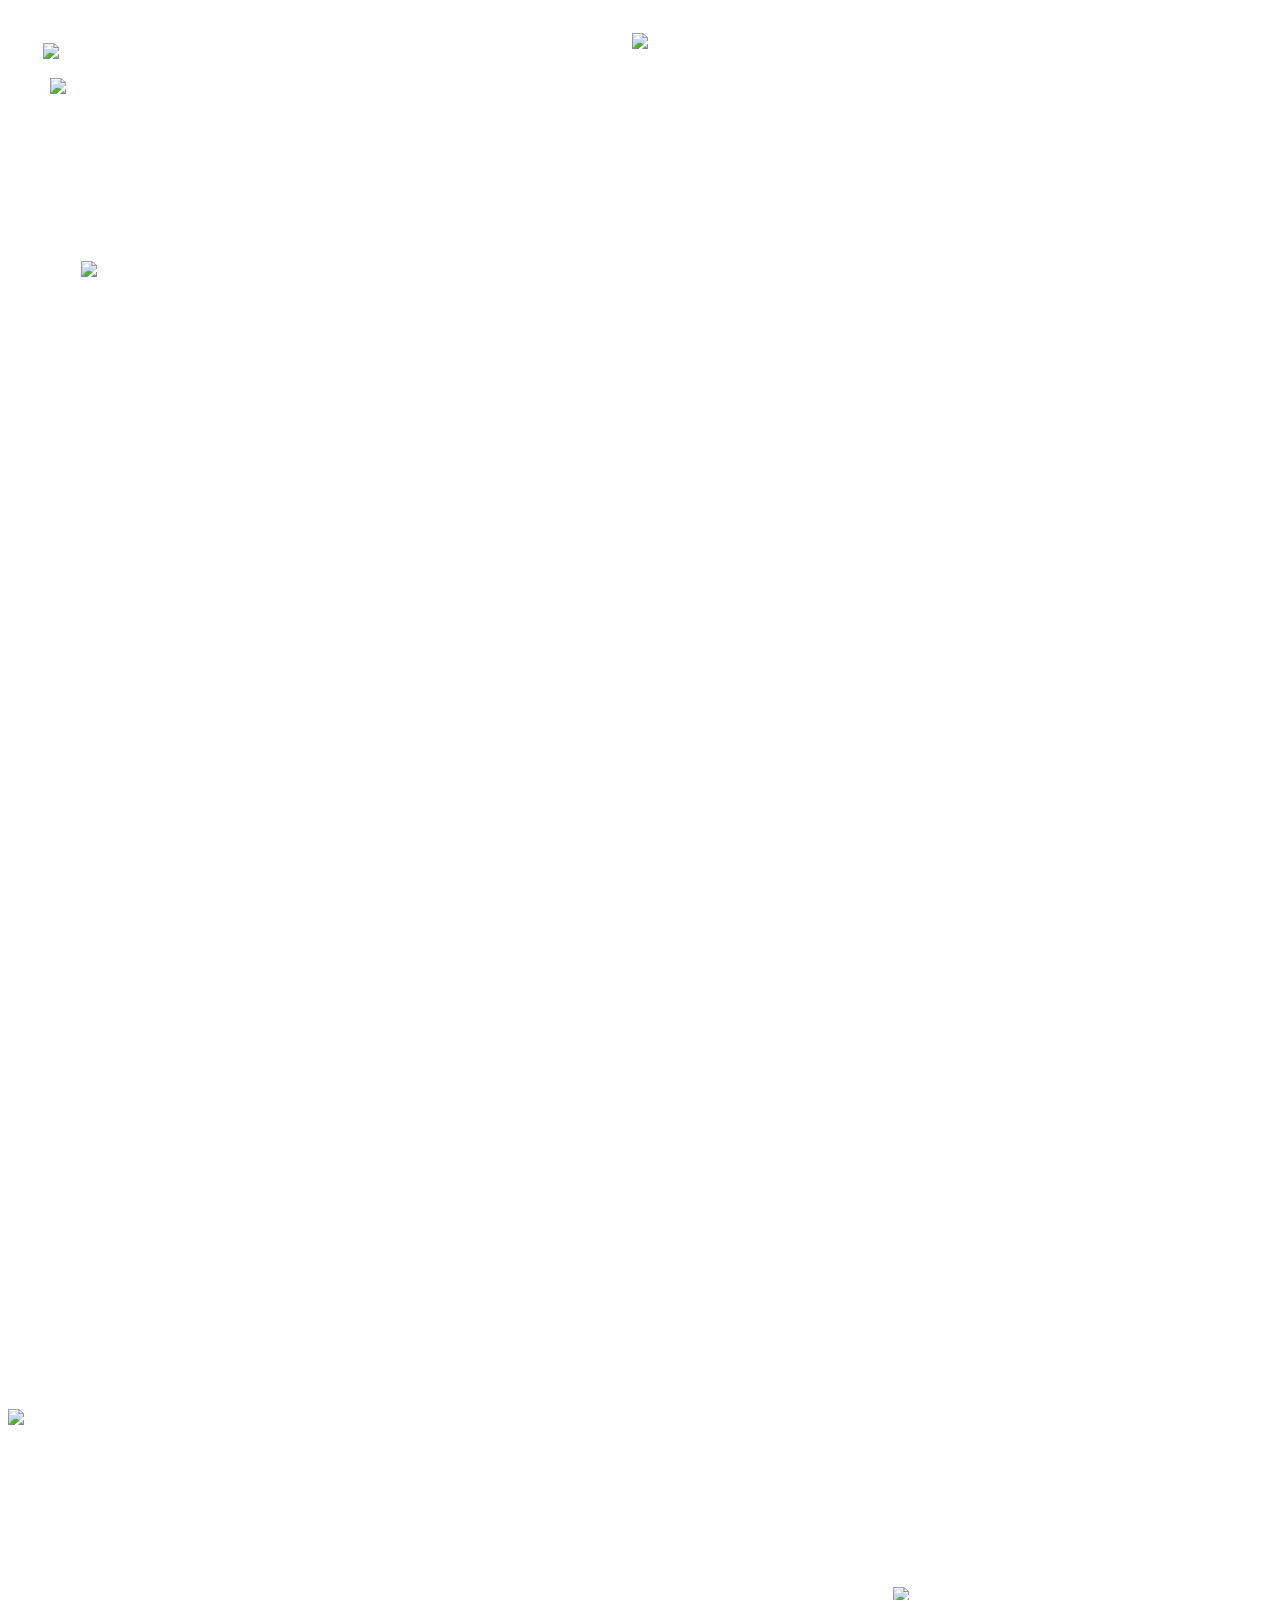
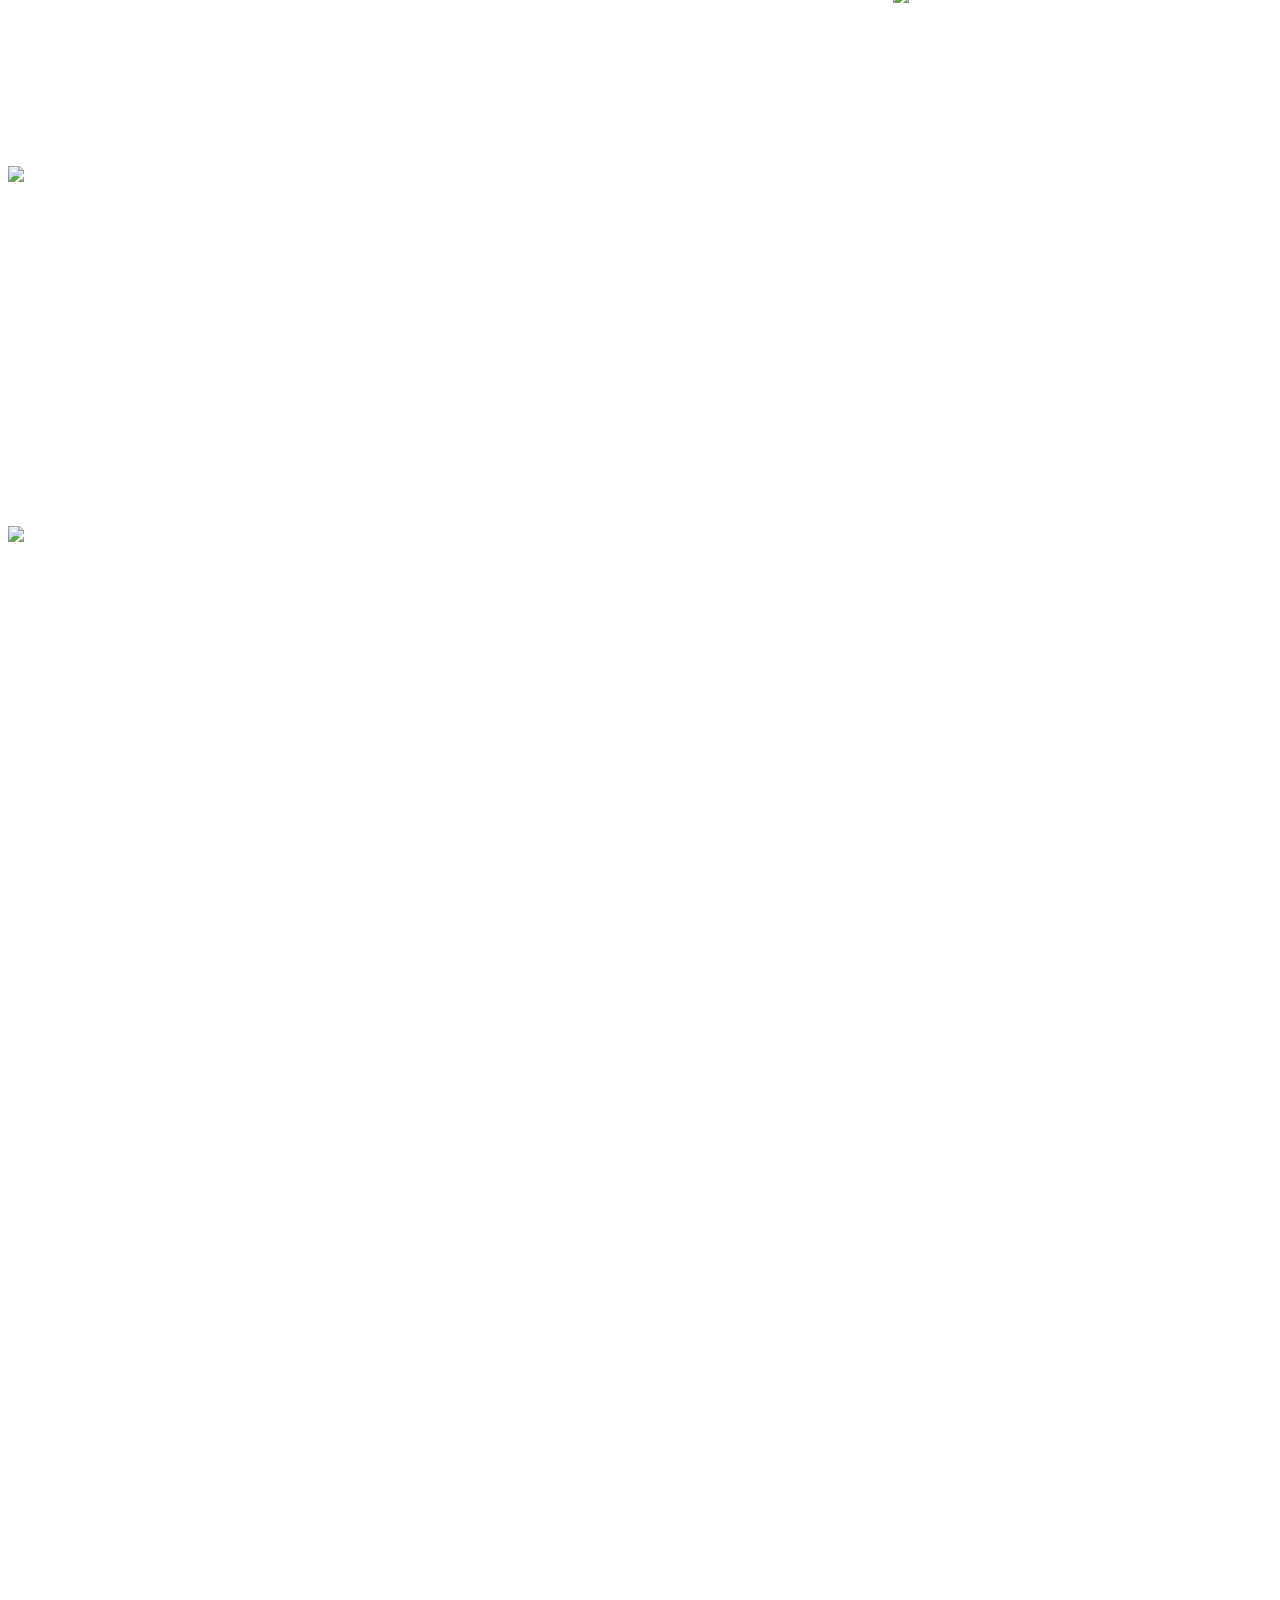
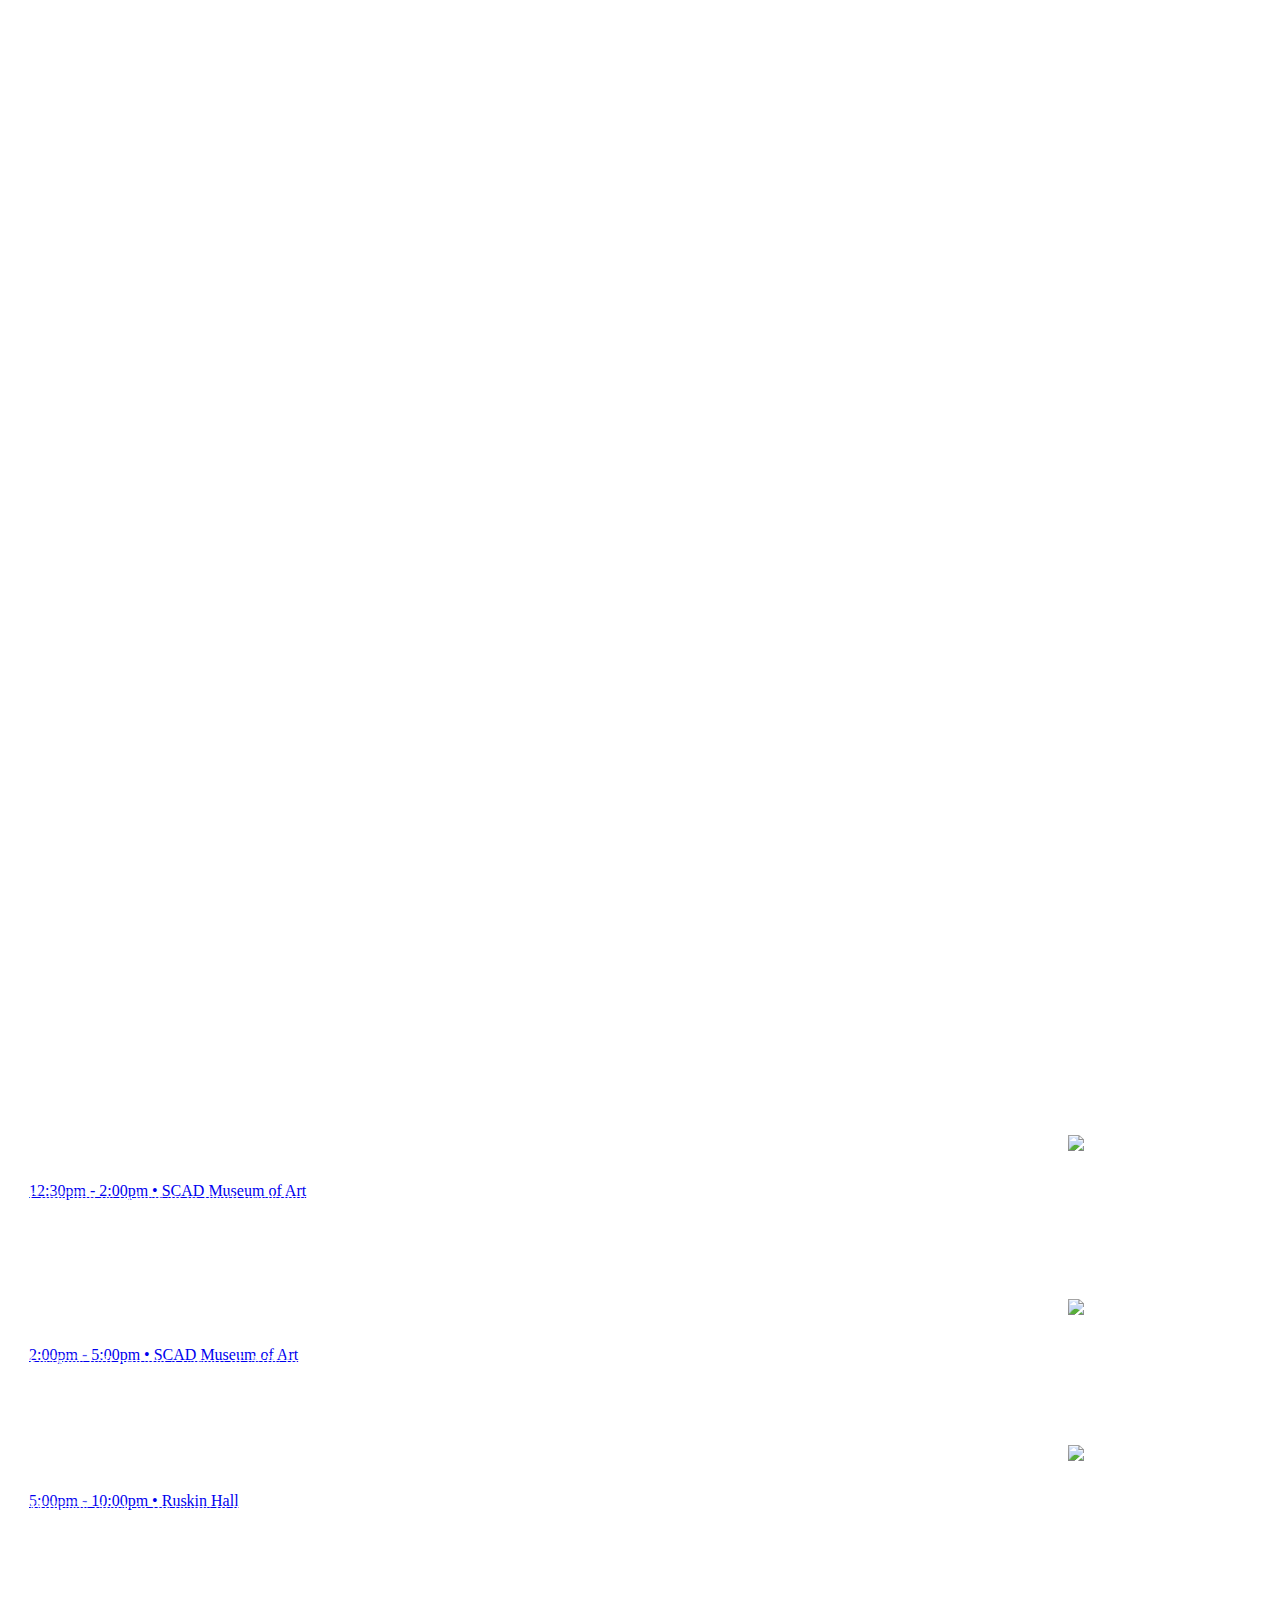
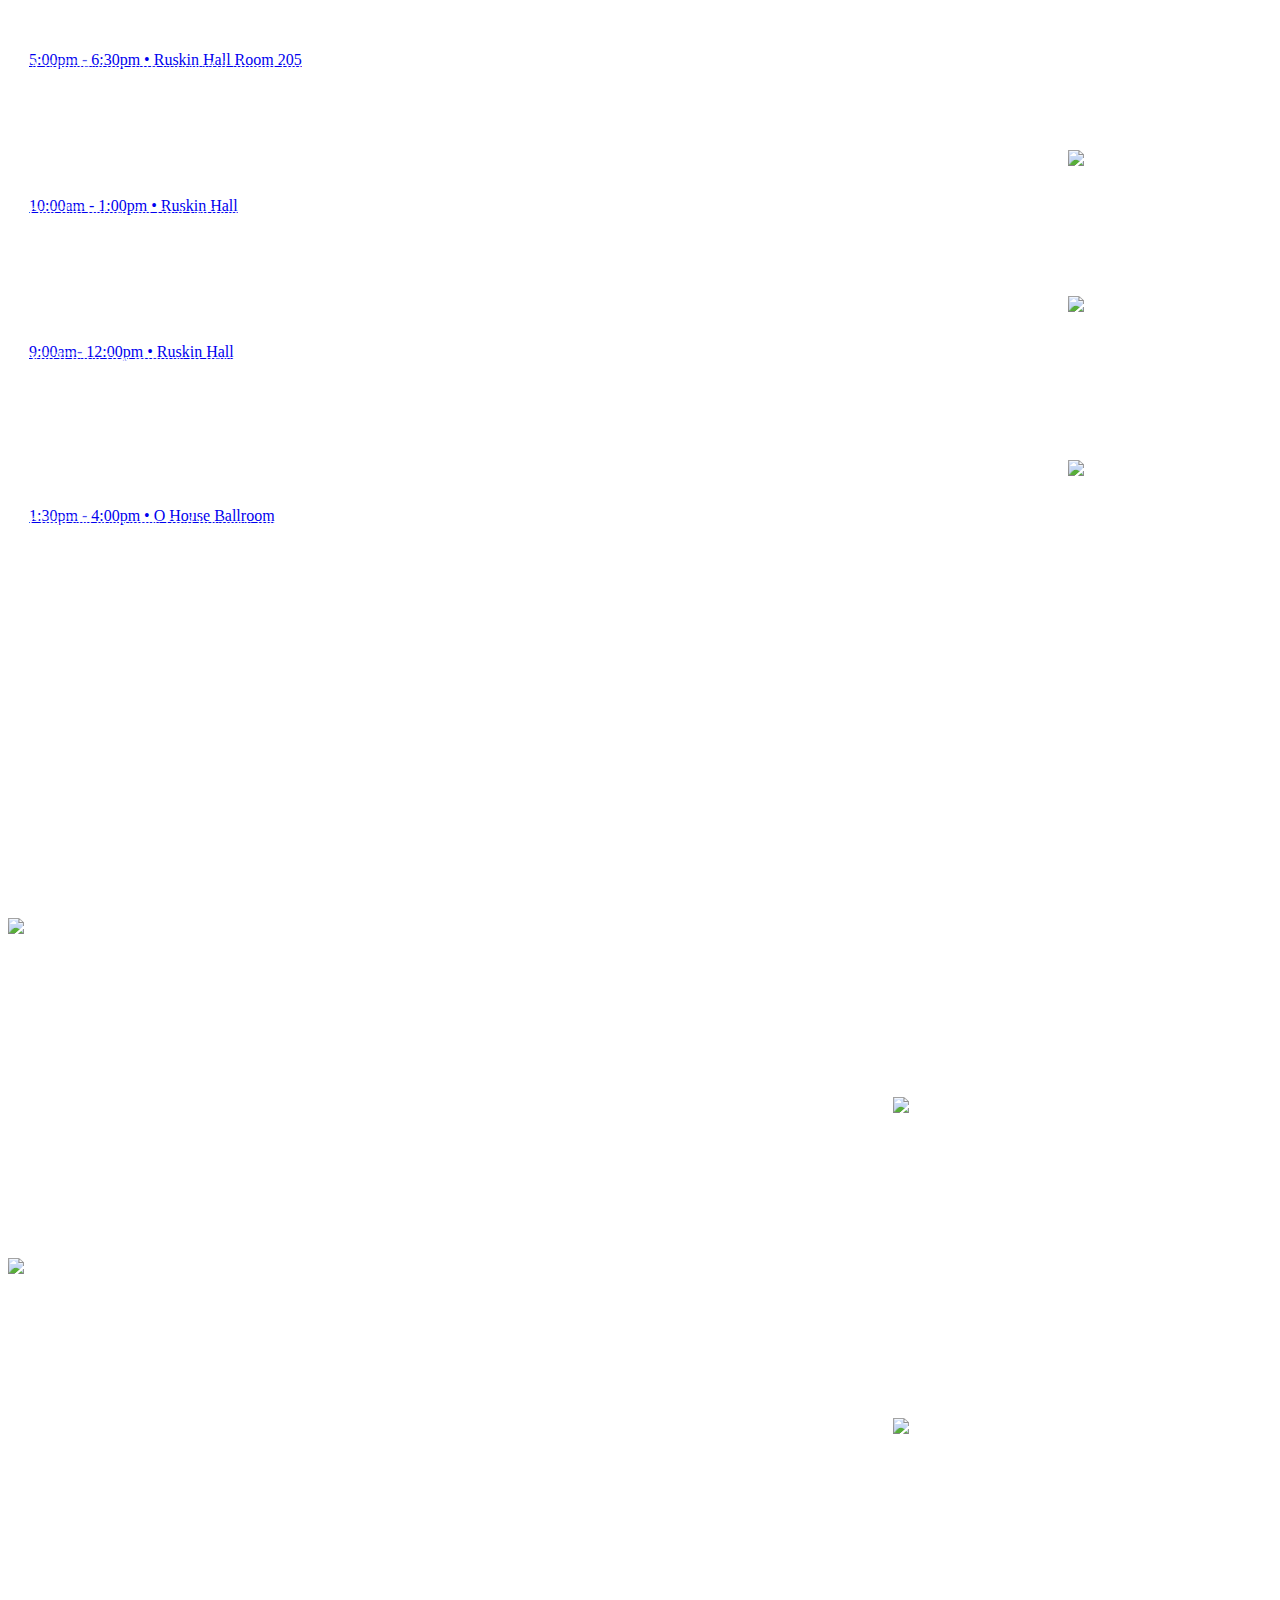
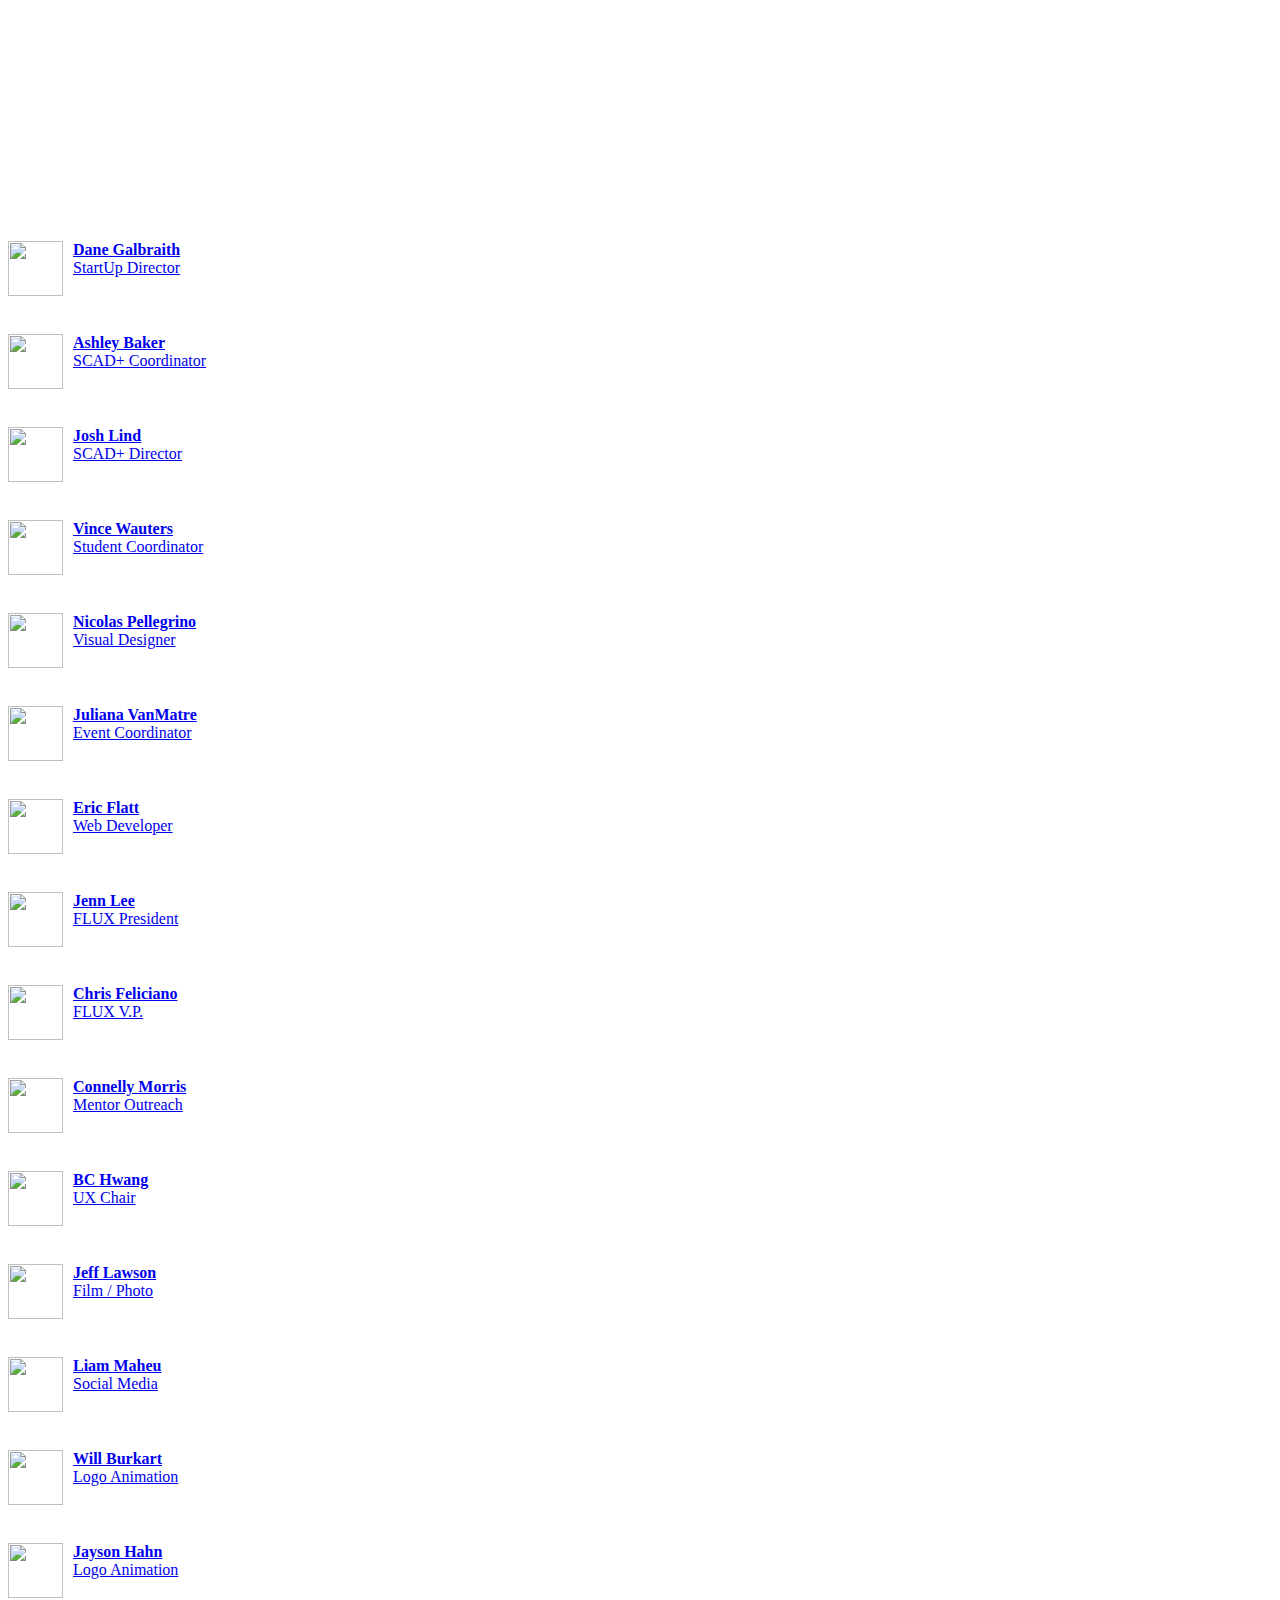
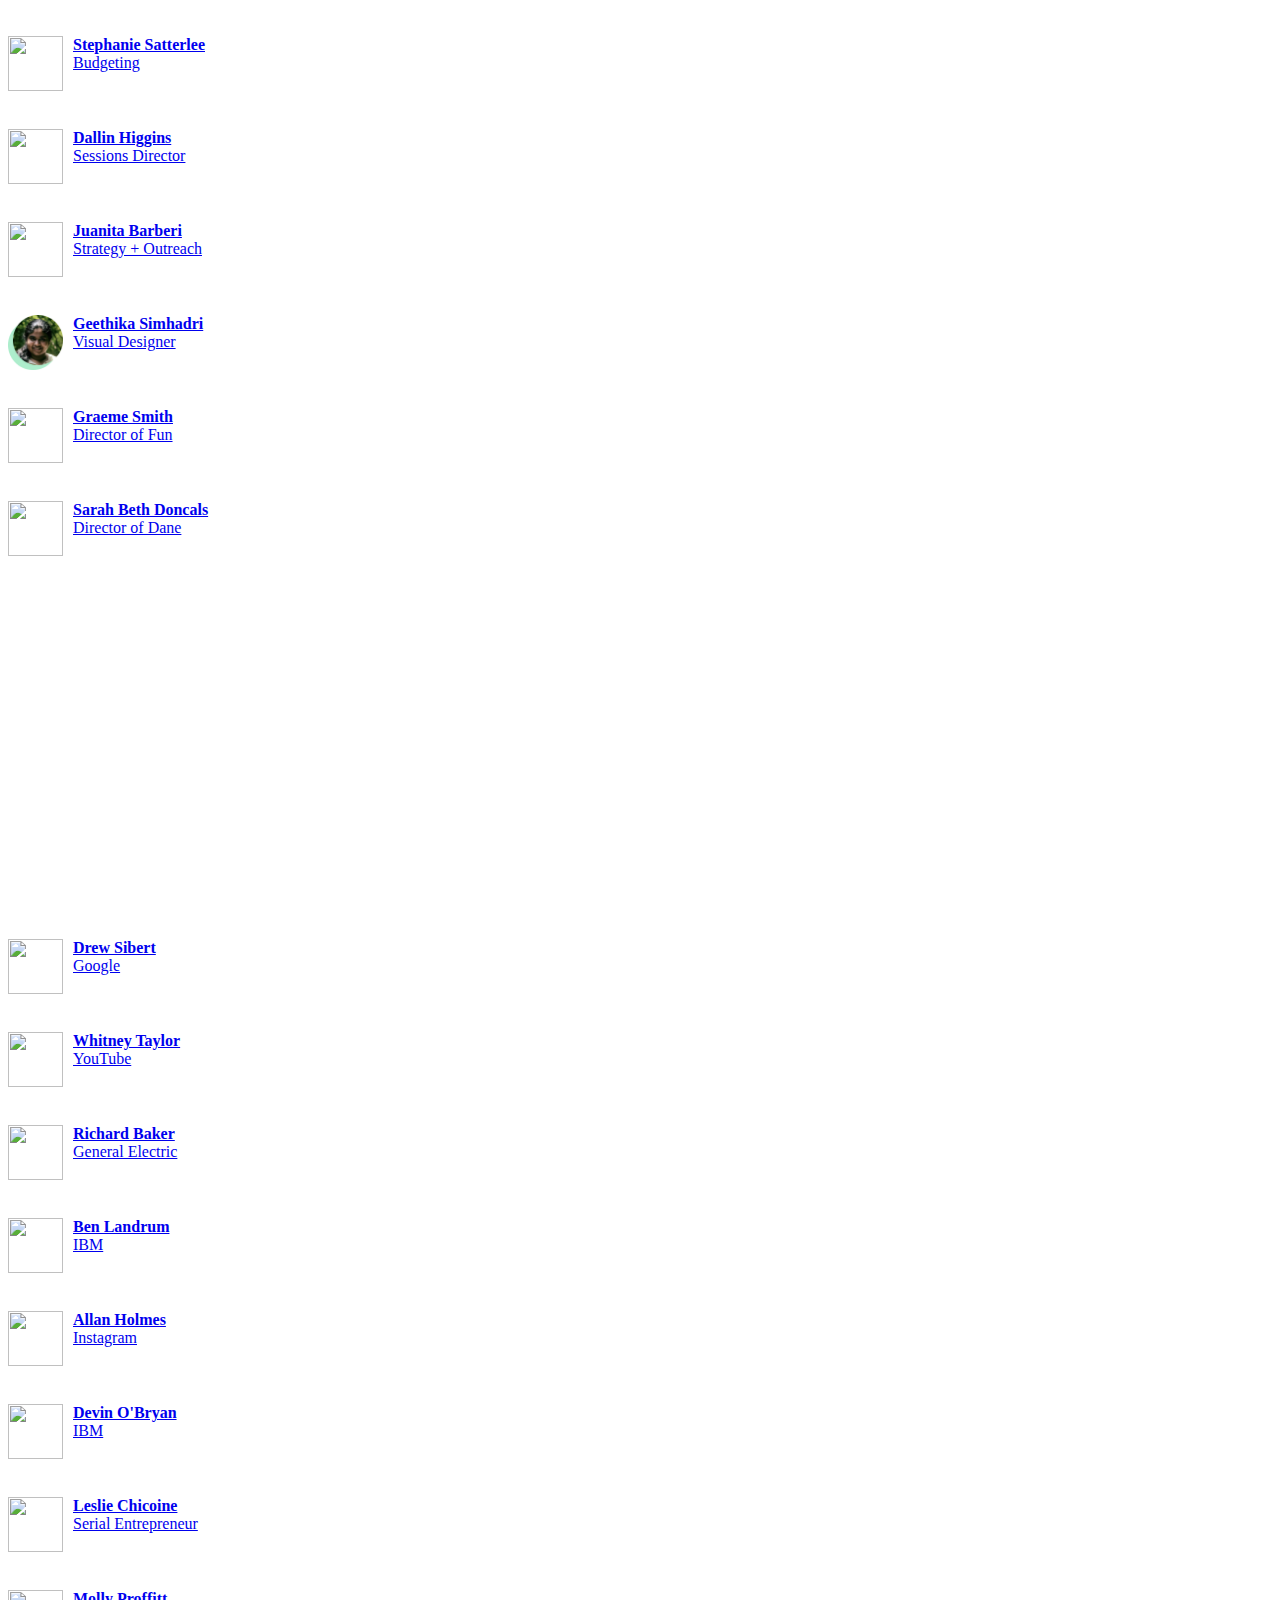
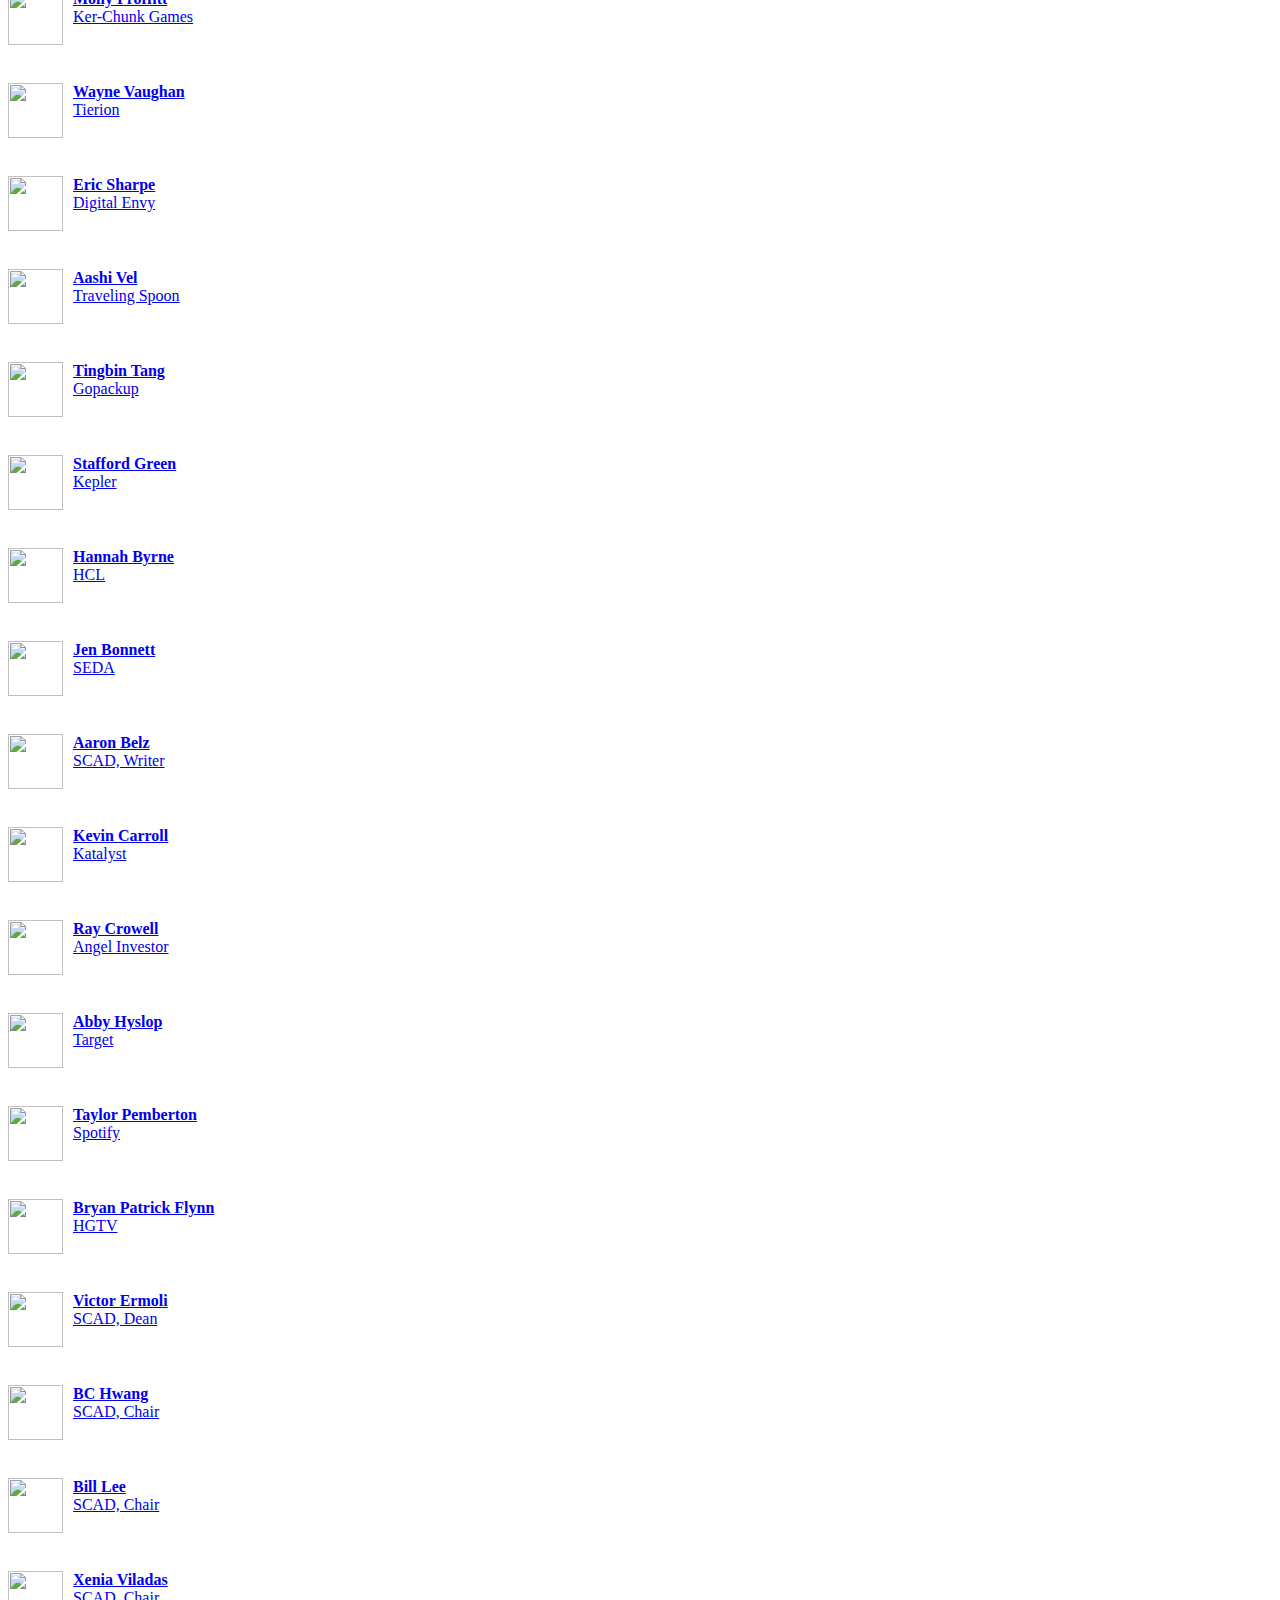
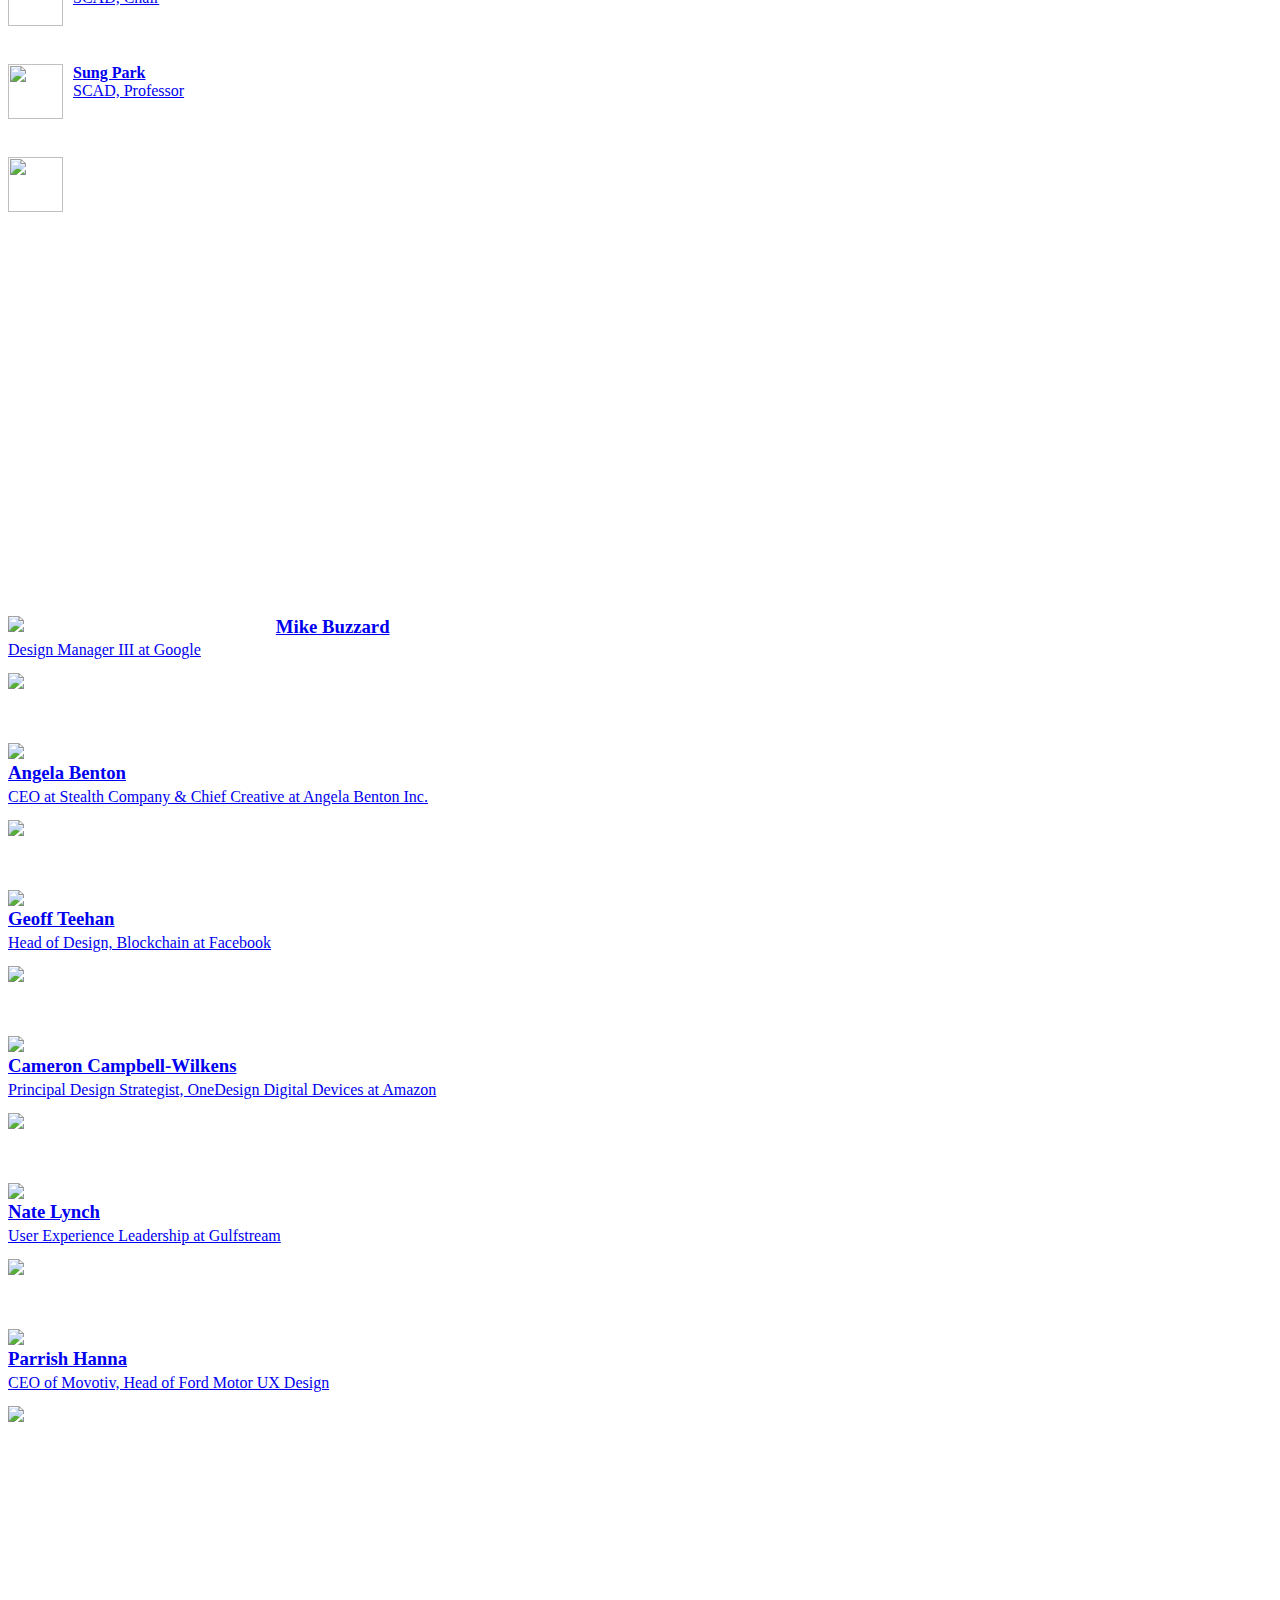
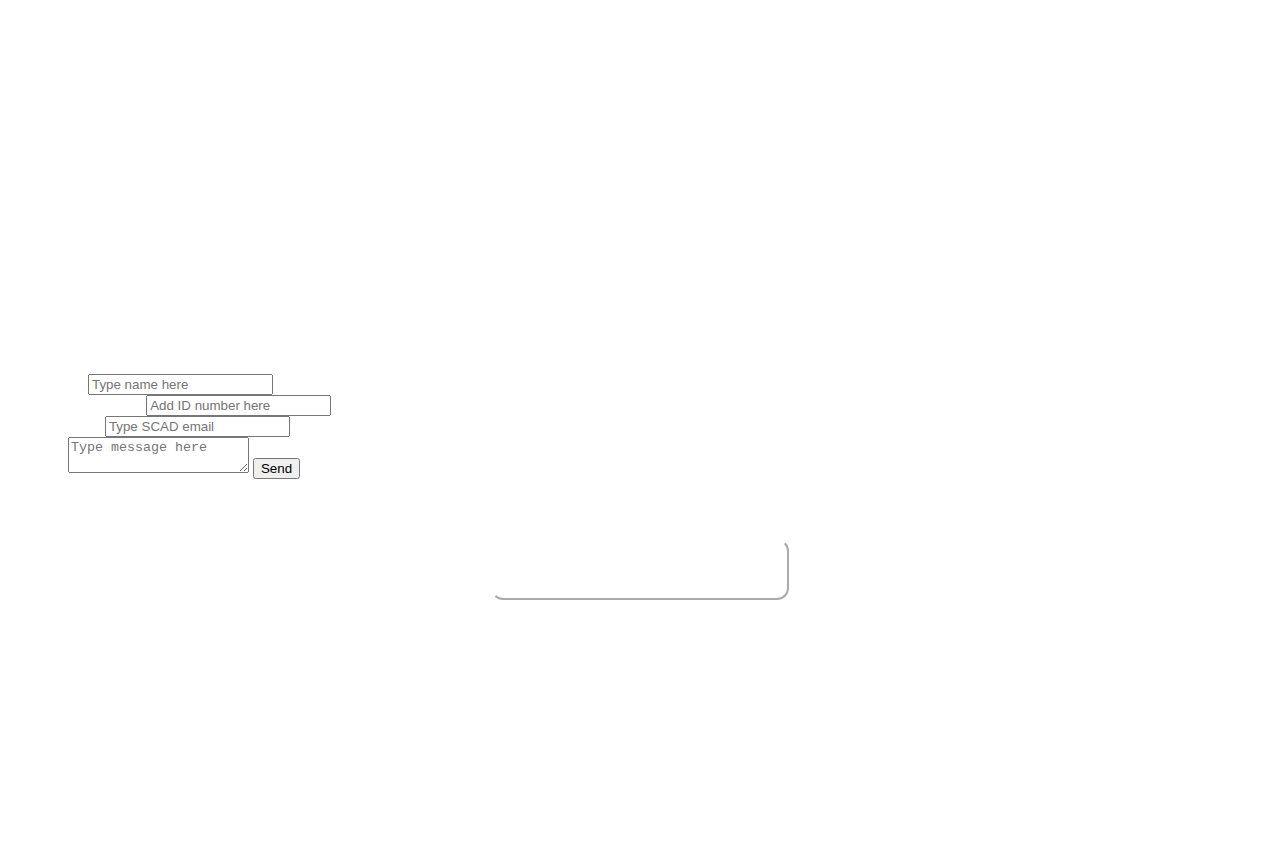
==== commit 2b12dcac: "commit" ====
--- a/index.html
+++ b/index.html
@@ -105,7 +105,7 @@
 
 <script>
 // Set the date we're counting down to
-var countDownDate = new Date("Feb 9, 2019 13:00:00").getTime();
+var countDownDate = new Date("Feb 16, 2019 13:30:00").getTime();
 
 // Update the count down every 1 second
 var x = setInterval(function() {
@@ -138,7 +138,7 @@
 
 <script>
 // Set the date we're counting down to
-var countDownDate = new Date("Feb 9, 2019 13:00:00").getTime();
+var countDownDate = new Date("Feb 16, 2019 13:30:00").getTime();
 
 // Update the count down every 1 second
 var x = setInterval(function() {
@@ -171,7 +171,7 @@
 
 <script>
 // Set the date we're counting down to
-var countDownDate = new Date("Feb 9, 2019 13:00:00").getTime();
+var countDownDate = new Date("Feb 16, 2019 13:30:00").getTime();
 
 // Update the count down every 1 second
 var x = setInterval(function() {
@@ -205,7 +205,7 @@
 
 <script>
 // Set the date we're counting down to
-var countDownDate = new Date("Feb 9, 2019 13:00:00").getTime();
+var countDownDate = new Date("Feb 16, 2019 13:30:00").getTime();
 
 // Update the count down every 1 second
 var x = setInterval(function() {
@@ -236,7 +236,7 @@
     </div>
     
 <div class="twelve columns" style="text-align: center;">
-    <h3><b>Join the design competition of the year!</b>
+    <h3><b>Until the StartUp Celebration!</b>
     </h3>
      <h5>February 9th - February 16th, 2019</h5>
     </div>  
@@ -511,29 +511,49 @@
 
     
 <div id="deliverables" class="deliverables_BG" style="background-image: url(images/Deliverables_BG.png); color: #ffffff;">
-    <div class="container" style="height: 100vh; padding-top: 60px; padding-bottom: 60px;">
+    <div class="container" style="height: 100%; padding-top: 60px; padding-bottom: 60px;">
        <div class="row">
         <div class="twelve columns">
            <h1><b>Deliverables</b></h1>
-              <p class="bottomLine" style="opacity: .3;"></p>
-            <p>Throughout the week, students will be working toward creating products and services based off their business idea.
-               <br>
-                <br>
-            Important note:<br>
-Deliverables have changed since what was posted previously. New requirements for completing the project will be announced at the Kickoff Event on February 9th, 2019.
-
-          
+            <p>Throughout the week, students will be working toward creating products and services based off their business idea. Below are the deliverables required for the final pitch presentations.</p>
+            <p class="bottomLine" style="opacity: .3;"></p>
            </div>
+           <div class="twelve columns mentors">
+    <img src="images/deliverables_1.png" style="width: 30%; float: left; padding-right: 30px;"> 
+    <h2><b>Digital Slidedeck</b></h2>
+    <p>Students will create a slideshow presentation to explain their idea and are of impact that their new product will have. Make sure there's a clear problem and solution statement, as well as a completed business model canvas. 
+    </p>
+          
+          
+        </div>
+<div class="twelve columns mentors">
+    <img src="images/deliverables_2.png" style="width: 30%; float: right; padding-left: 30px;"> 
+    <h2 style="text-align: right;"><b>Business Model</b></h2>
+    <p style="text-align: right;">Teams will create a business model to explain how their company will make an impact and generate revenue. Download the business model template <a href="https://drive.google.com/file/d/1SCa04-z5-fvps3R6huMEqq31J8oRIAfk/view" style="text-decoration: none; color: #ffffff;" target="_blank";><b>here.</b></a>
+    </p>
+          
+          
+        </div>
+<div class="twelve columns mentors">
+    <img src="images/deliverables_3.png" style="width: 30%; float: left; padding-right: 30px;"> 
+    <h2><b>Visual Prototype</b></h2>
+    <p>Students need to provide an example of their concept through a prototype that they can show the judges, either in digital or physical form.
+    </p>
+    
+        </div> 
            
-
+           <div class="twelve columns mentors">
+    <img src="images/deliverables_4.png" style="width: 30%; float: right; padding-left: 30px;"> 
+    <h2 style="text-align: right;"><b>Extras!</b></h2>
+    <p style="text-align: right;">Anything such as posters, vision video, clothing, etc. in addition to the required above 3 deliverables are encouraged! Find what fits your passion and skills set to incorporate it into your teams final presentation. This is your chance to "wow" the judges, so give us what you've got.
+    </p>
+        </div>
 
            
-           
-
-           
         </div>
        </div>
-    </div>
+    </div>   
+    
     
 <div id="team" class="BG_FAQ" style="background-image: url(images/Theme_BG.png);">
     
@@ -751,6 +771,15 @@
         <img src="faces/graeme.png" style="width: 55px; height: 55px; float: left; padding-right: 10px;">
         <p><b>Graeme Smith</b><br>
         Director of Fun
+        </p>
+          </a>
+        </div> 
+          
+    <div class="four columns facesPadding">
+         <a class="mentorLinks" target="_blank" href="https://www.sarahbeth.design/"> 
+        <img src="faces/sara.png" style="width: 55px; height: 55px; float: left; padding-right: 10px;">
+        <p><b>Sarah Beth Doncals</b><br>
+        Director of Dane 
         </p>
           </a>
         </div> 
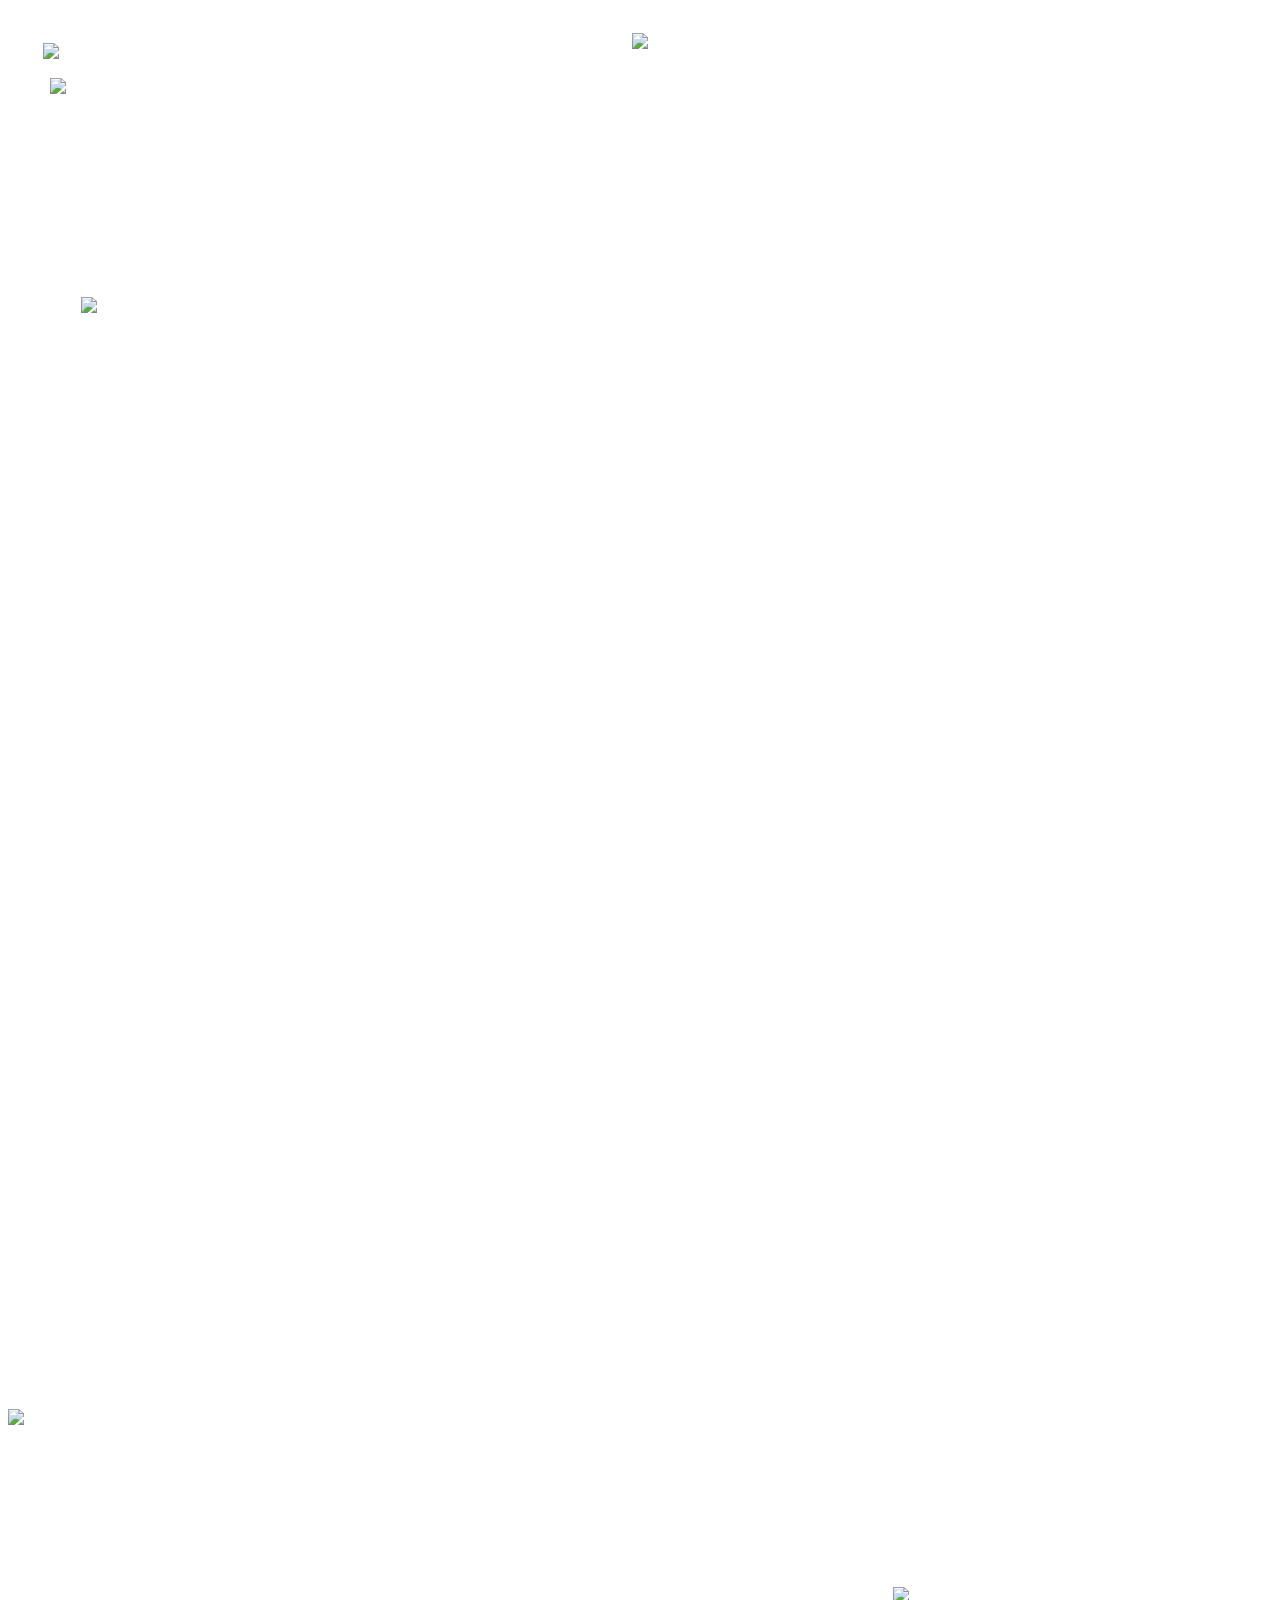
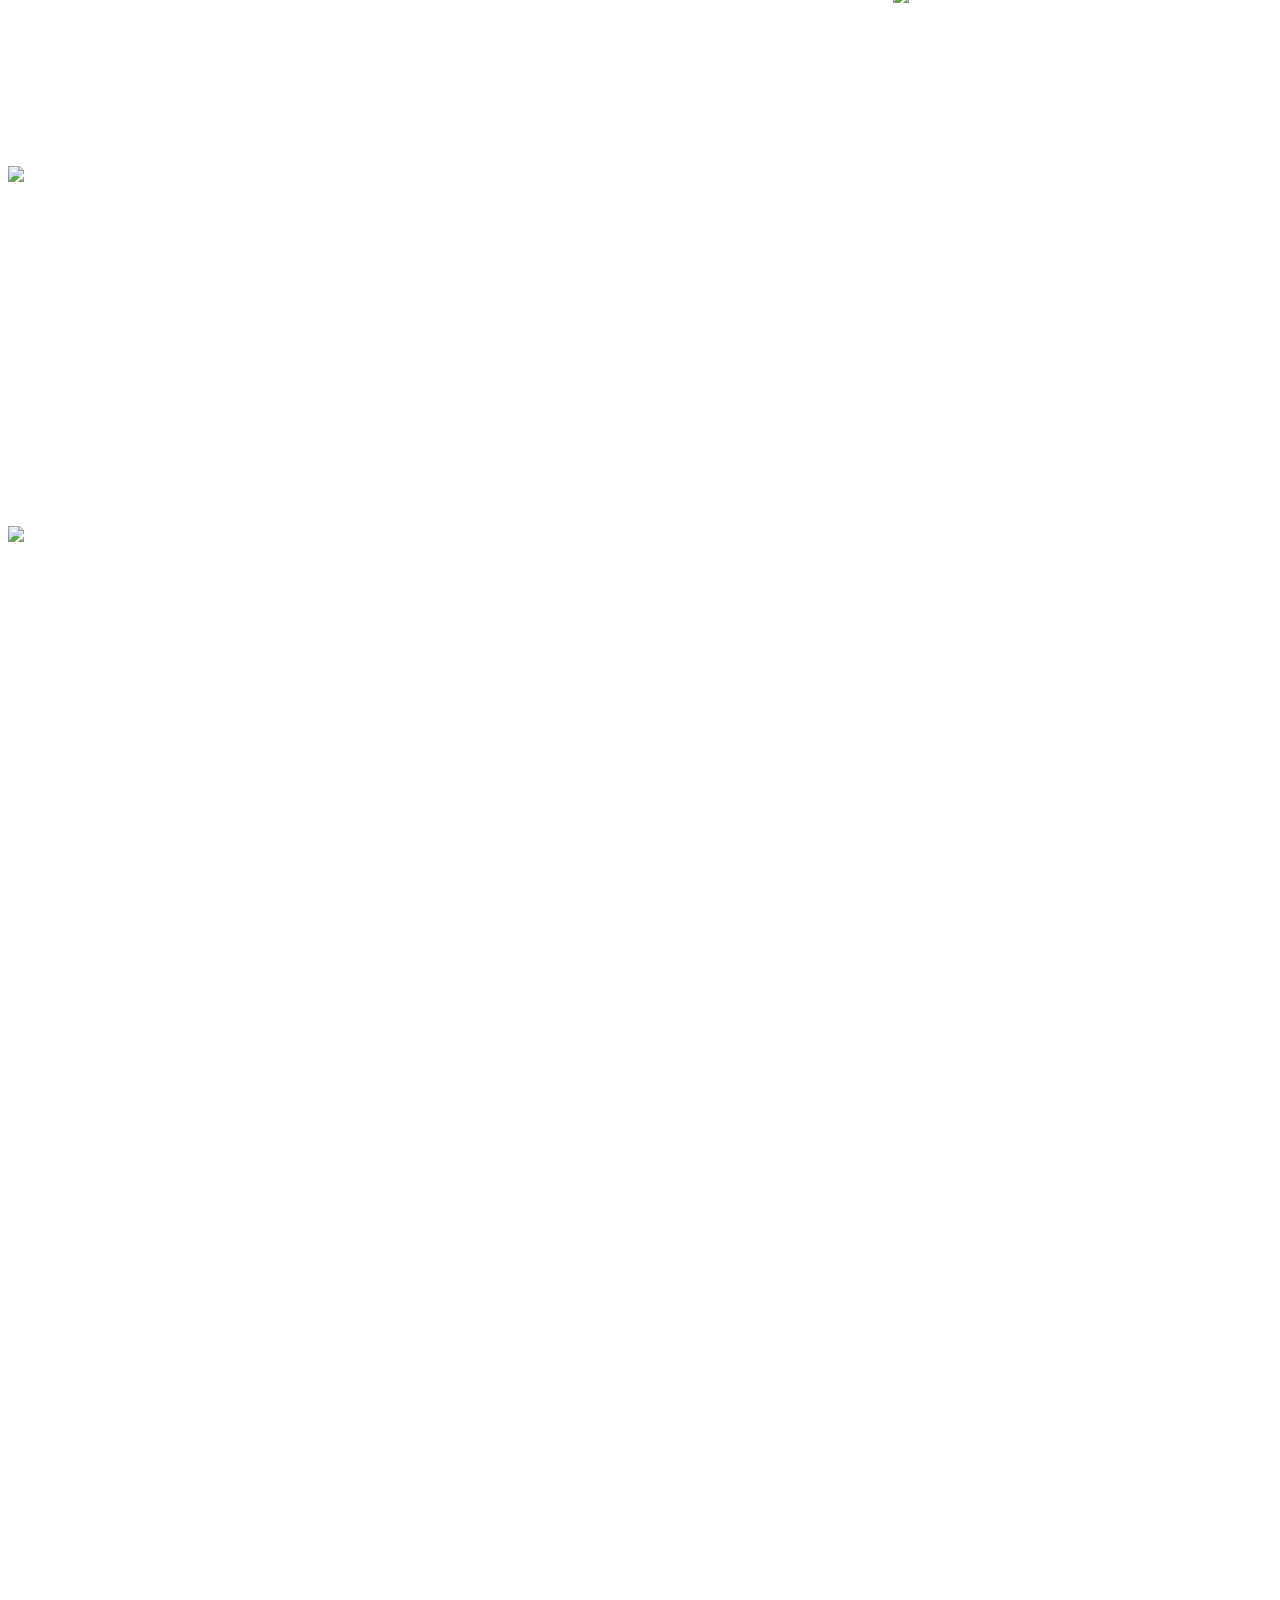
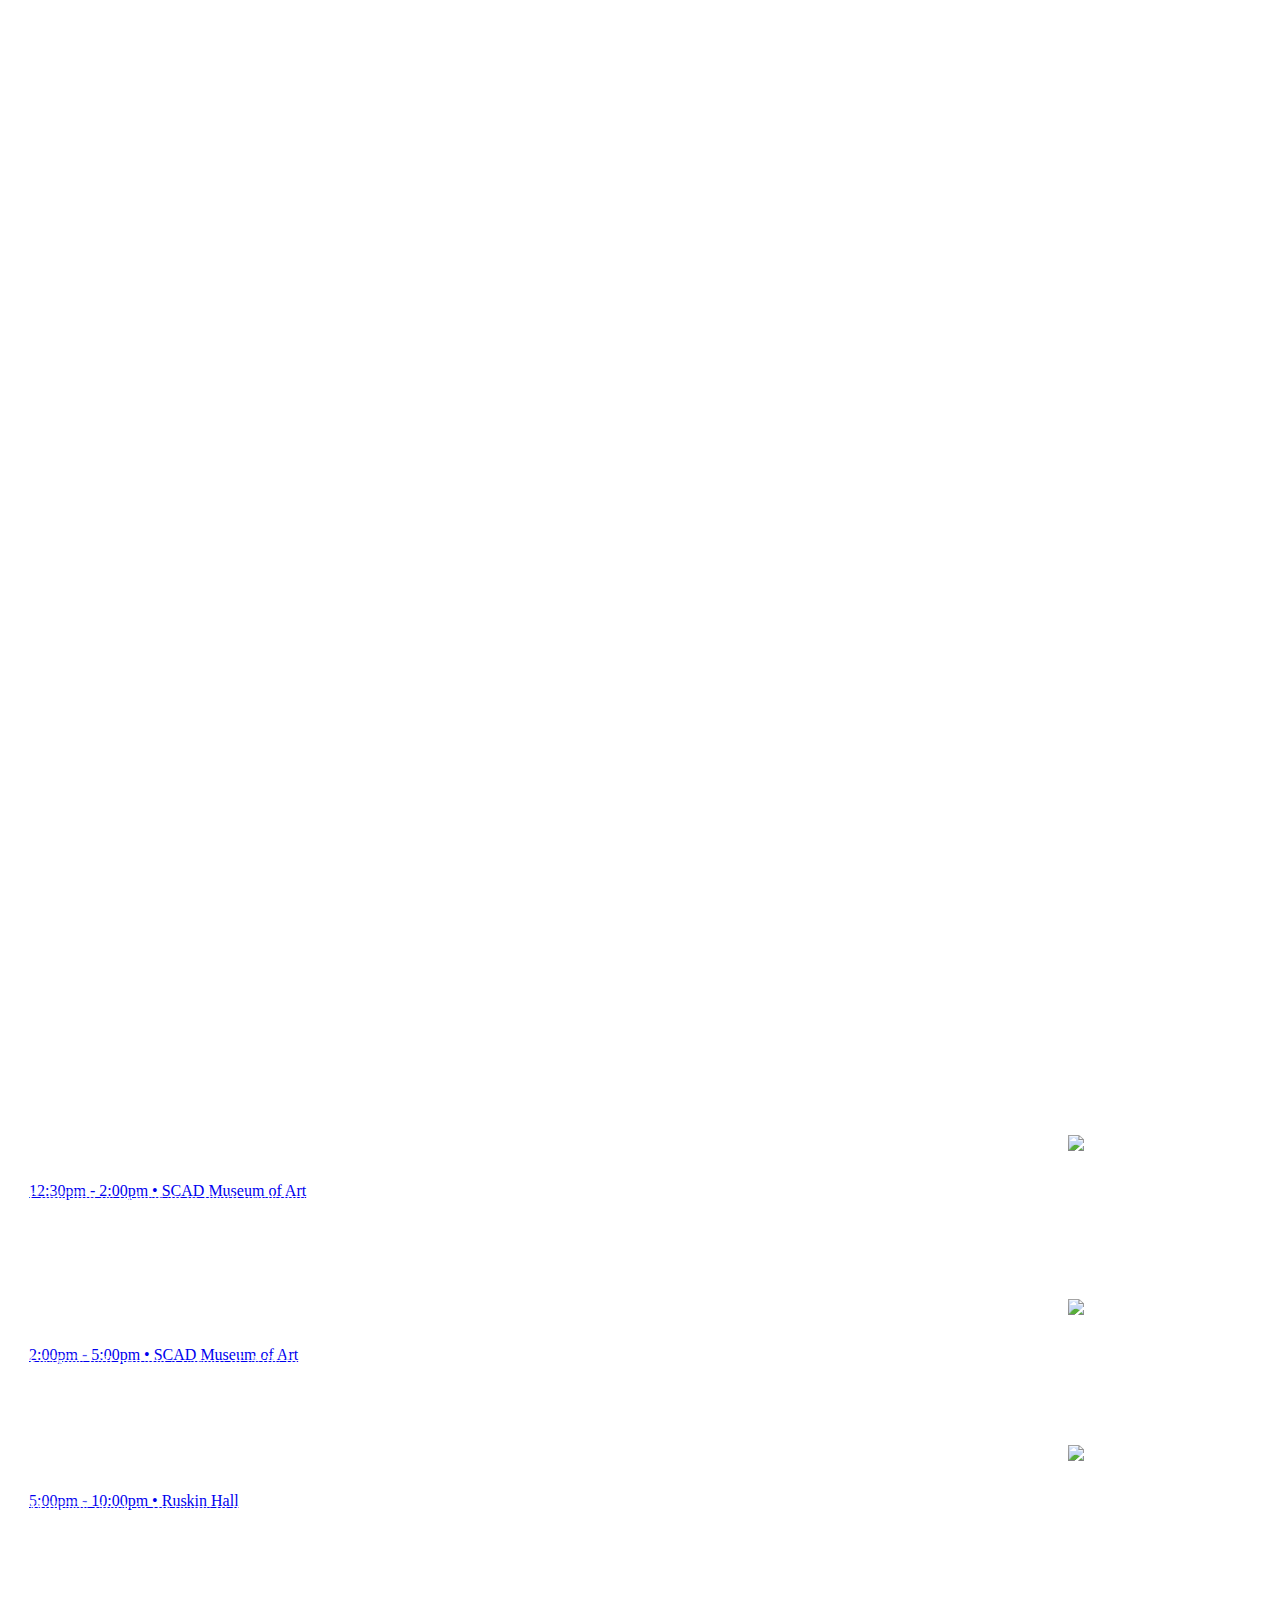
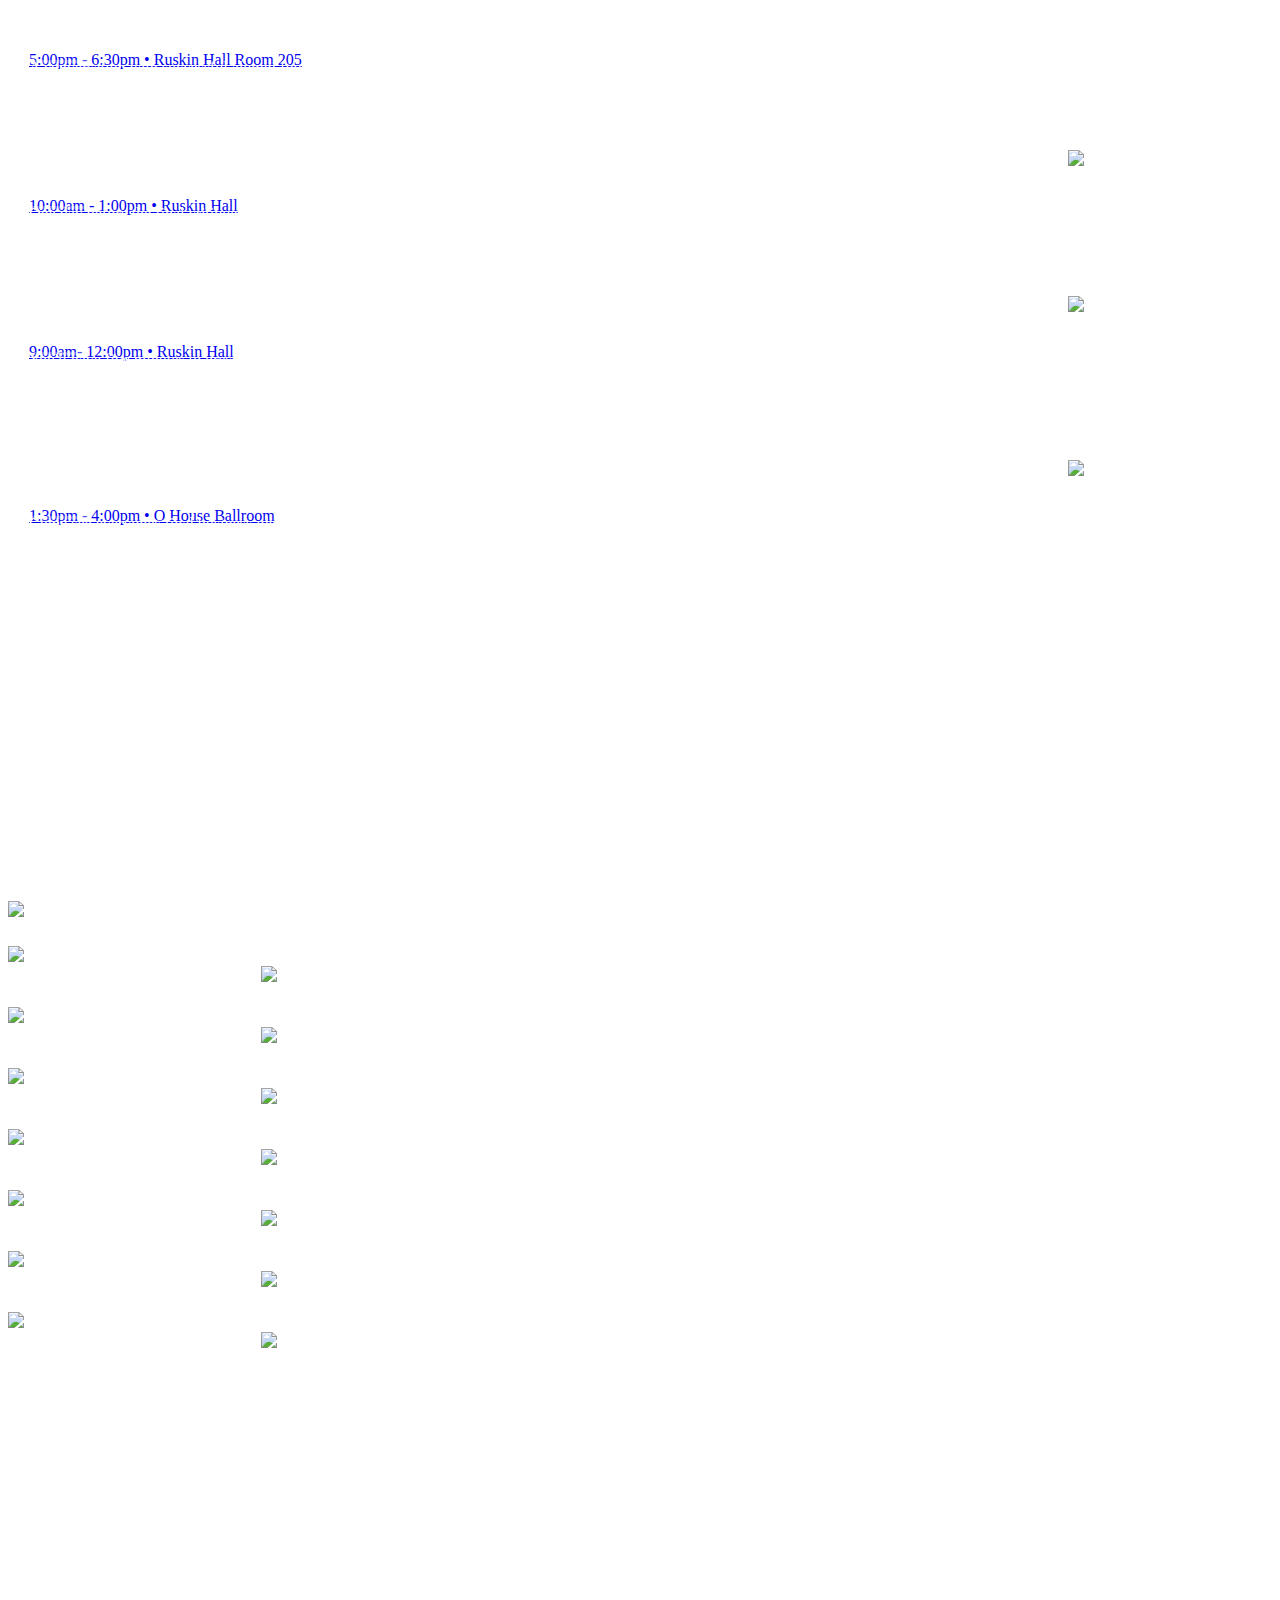
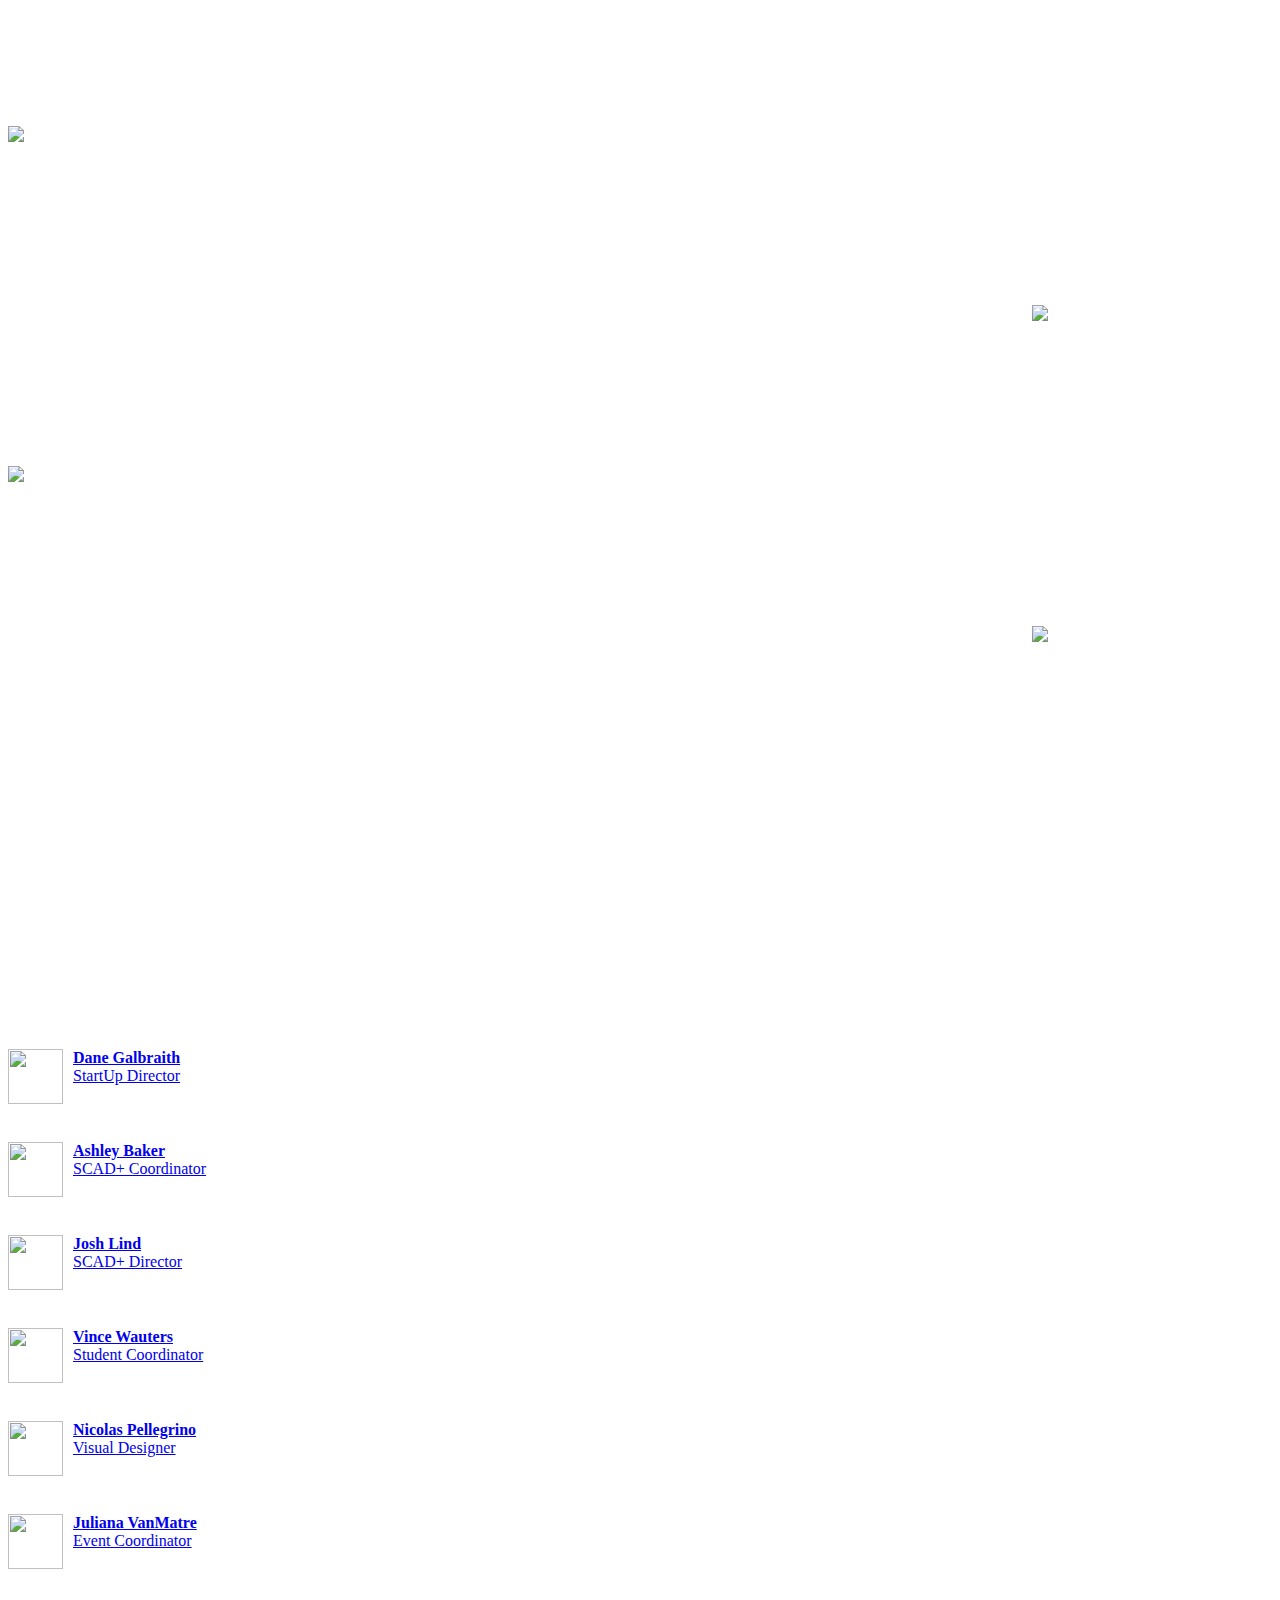
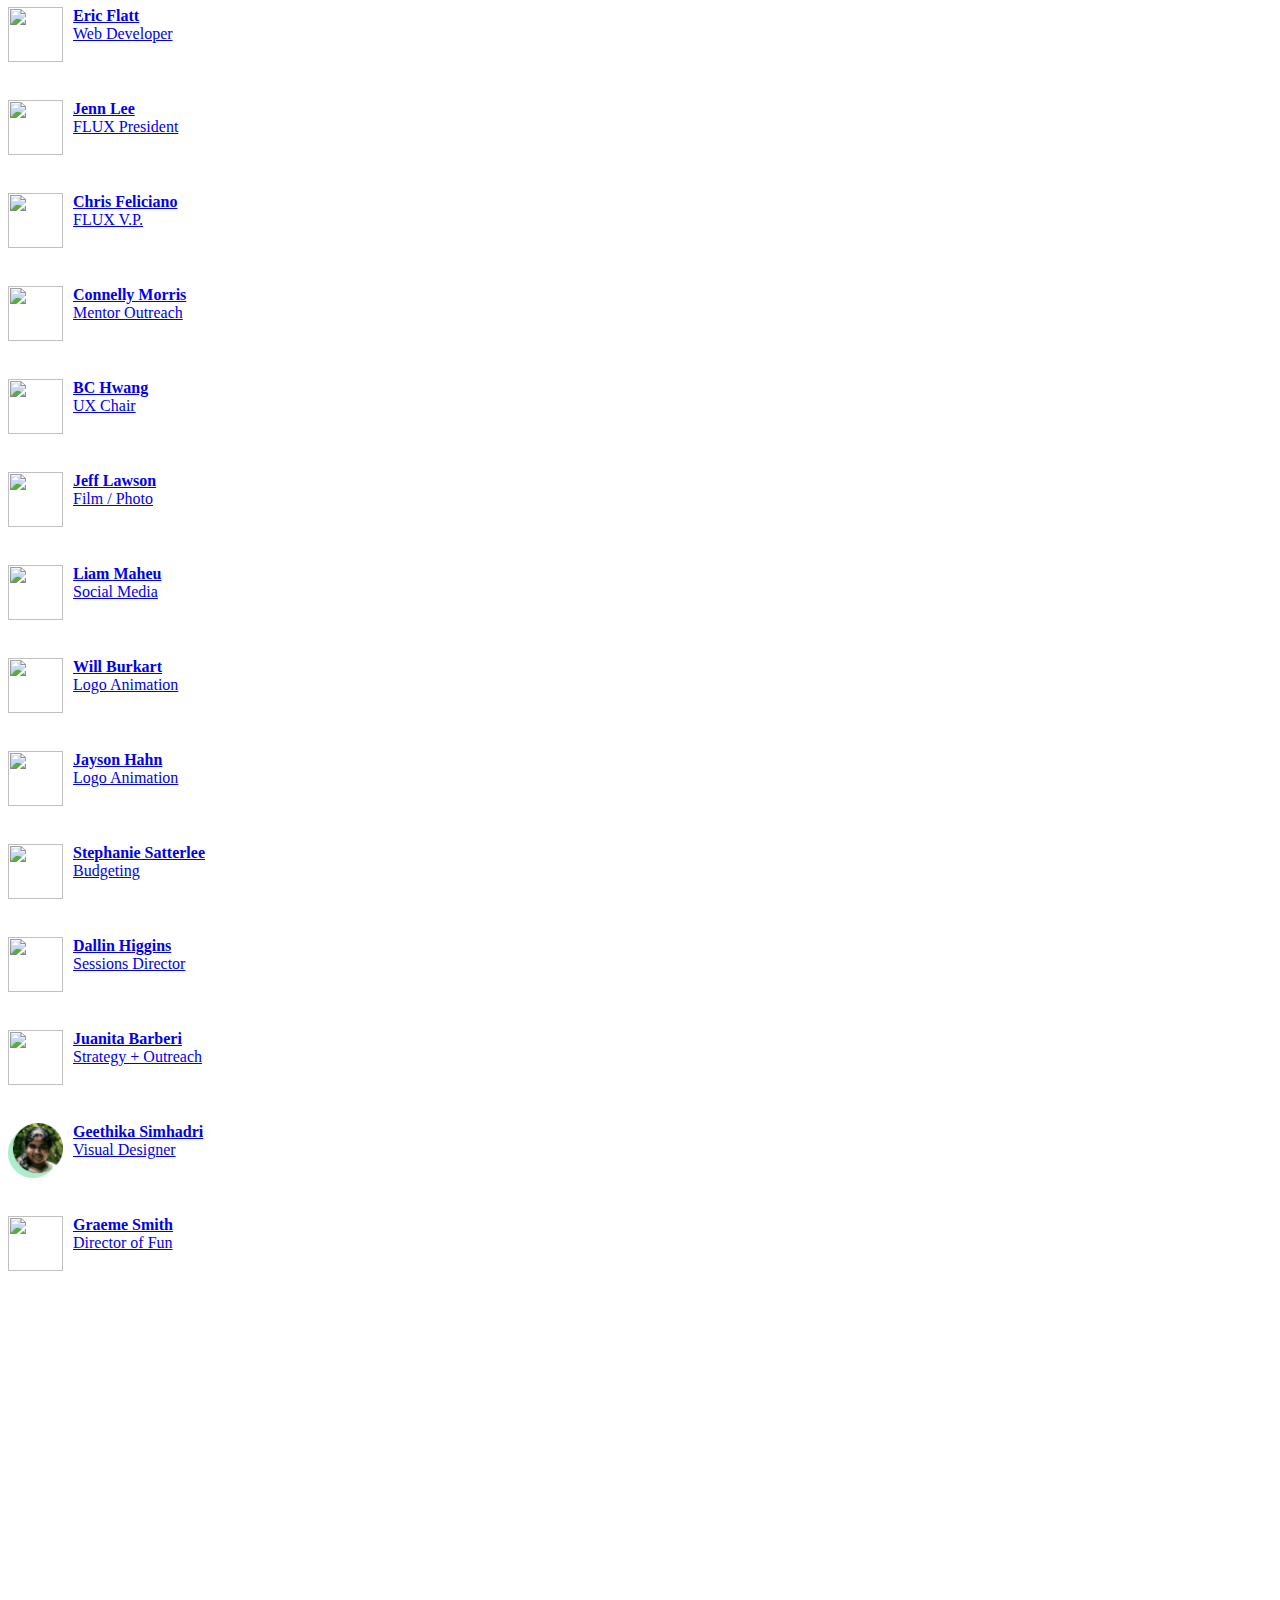
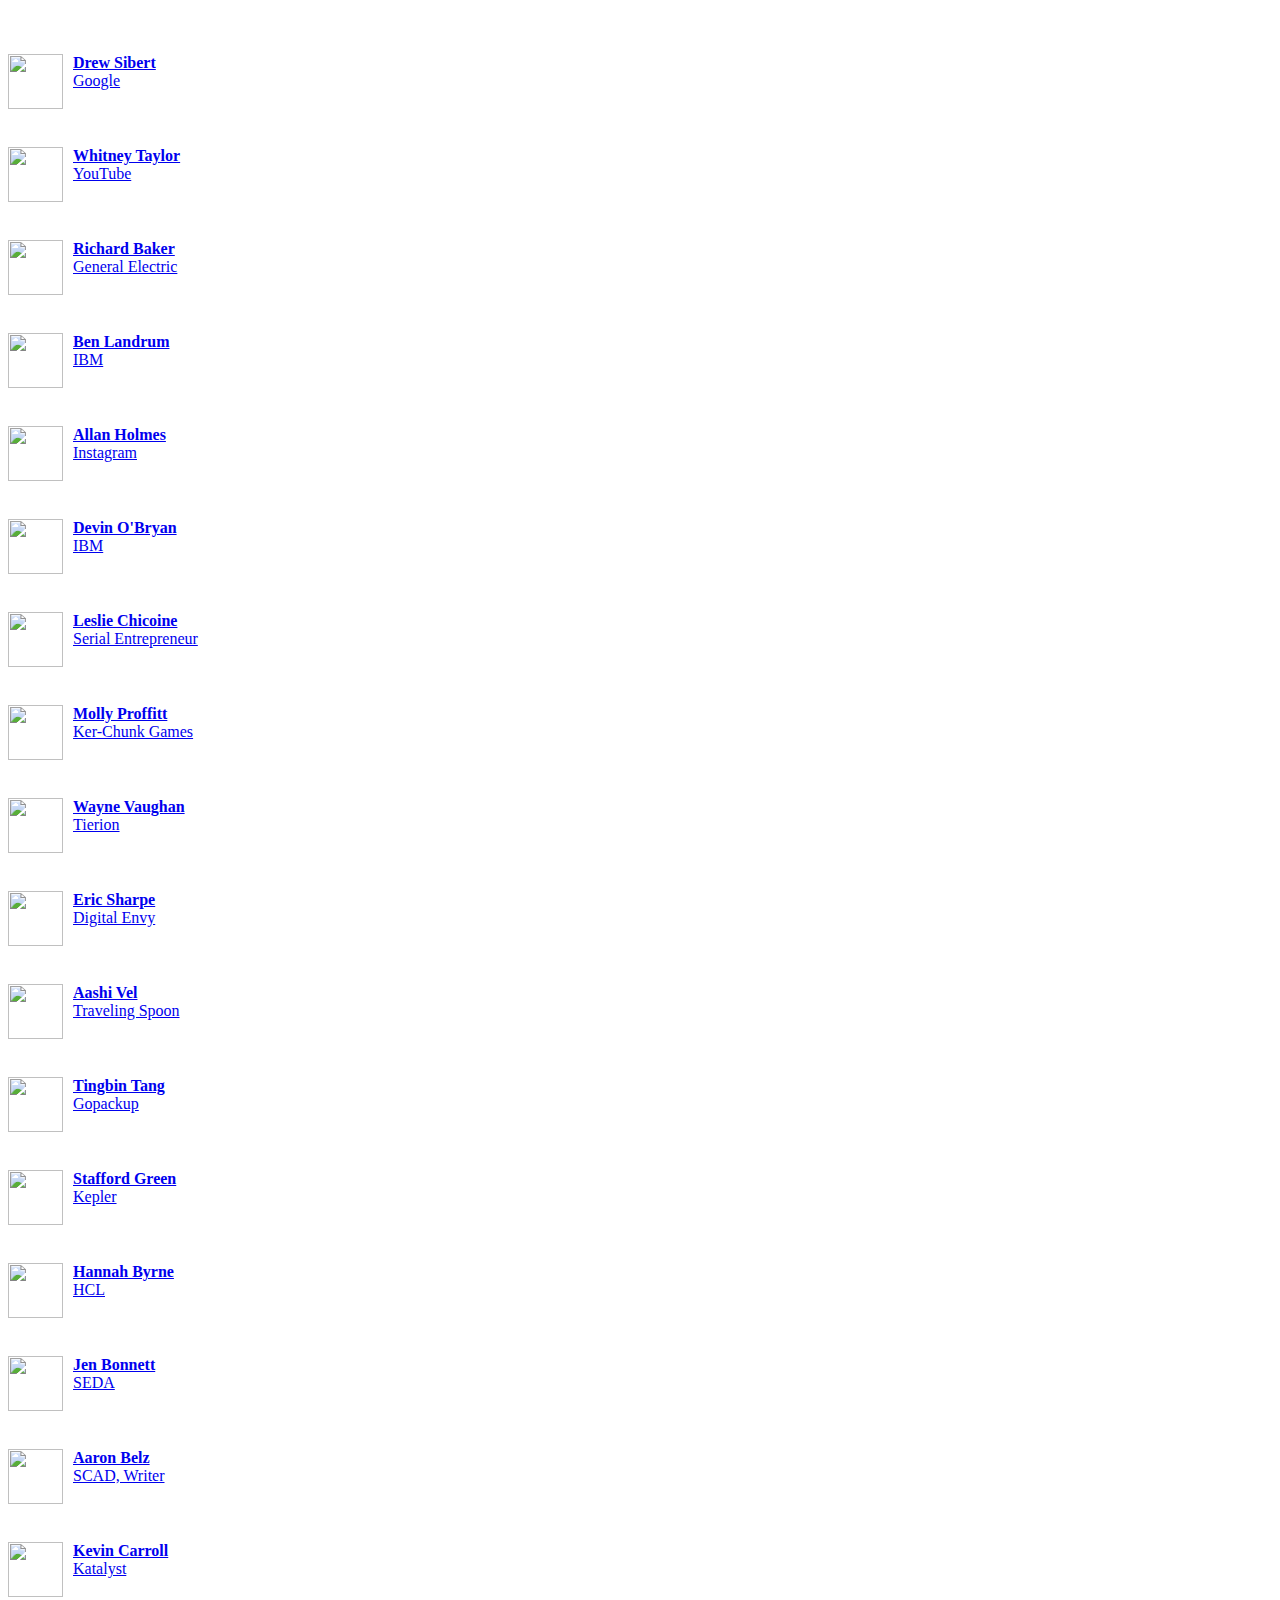
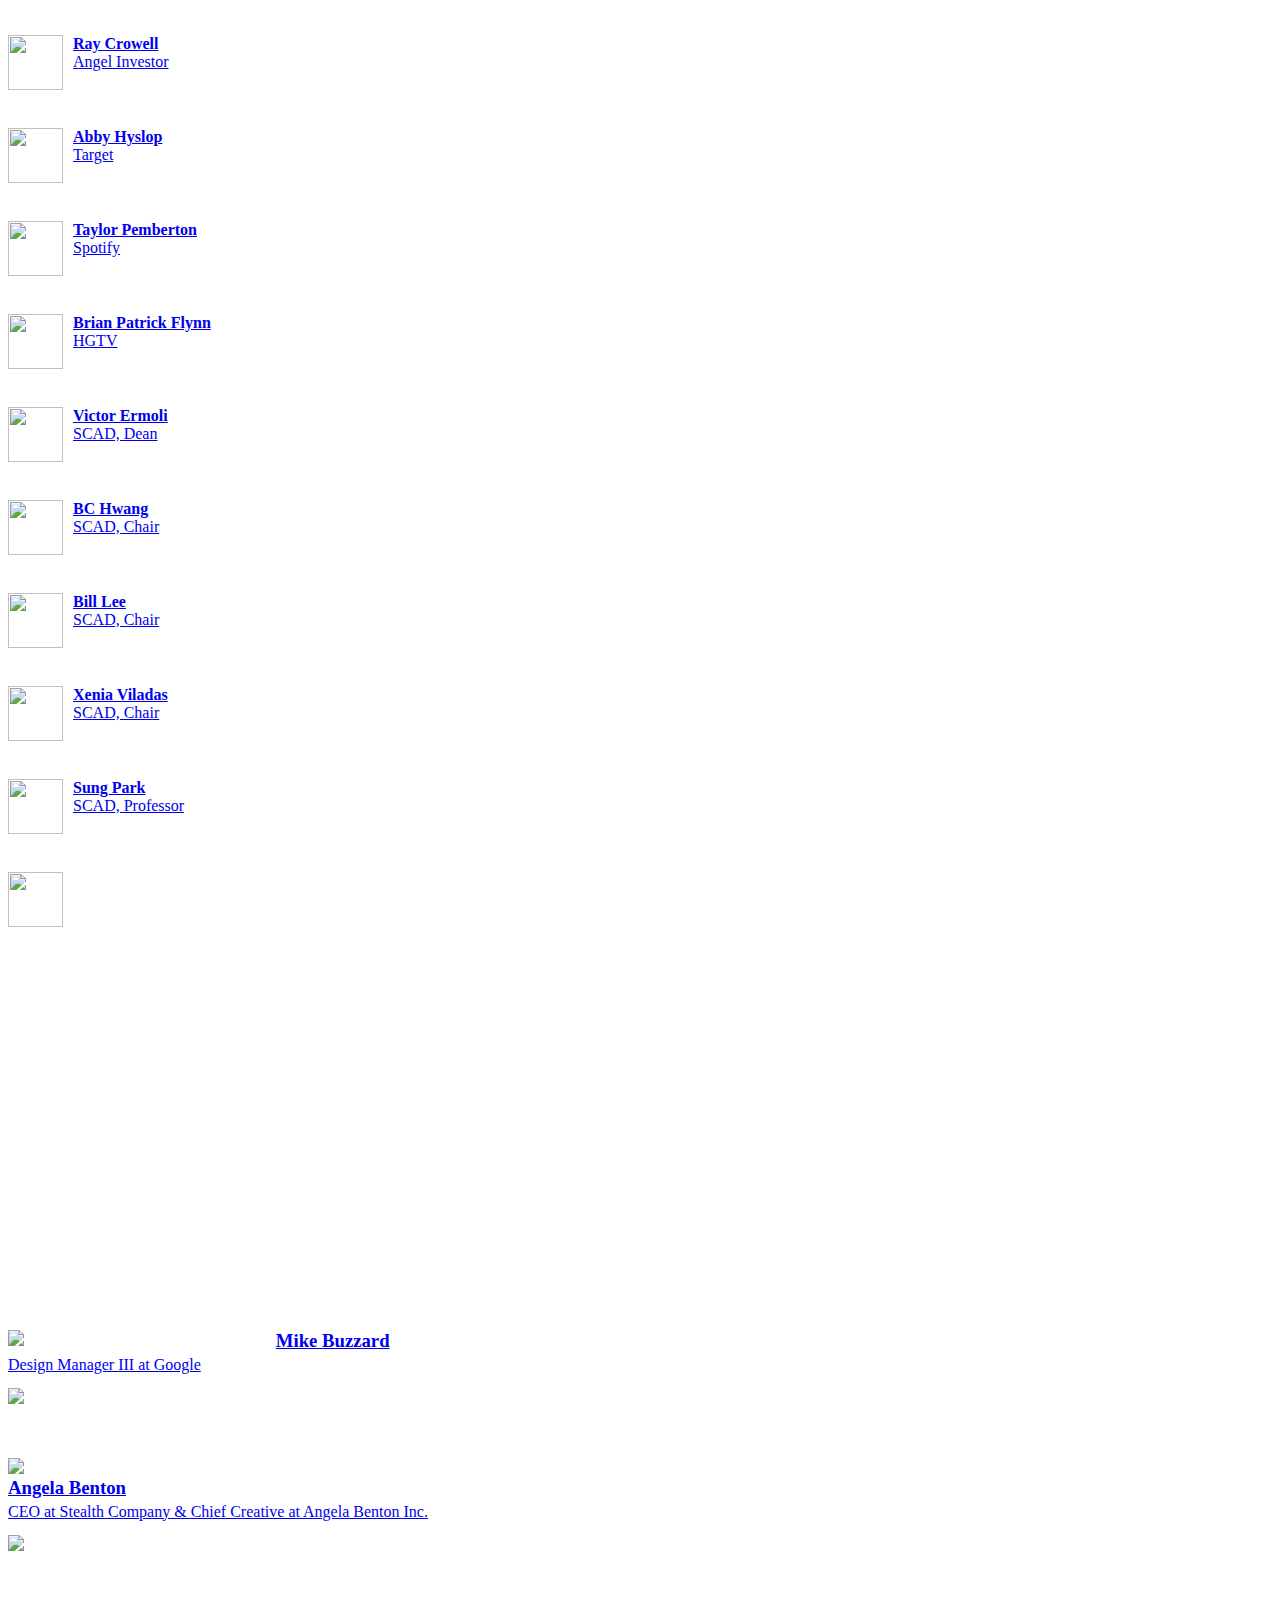
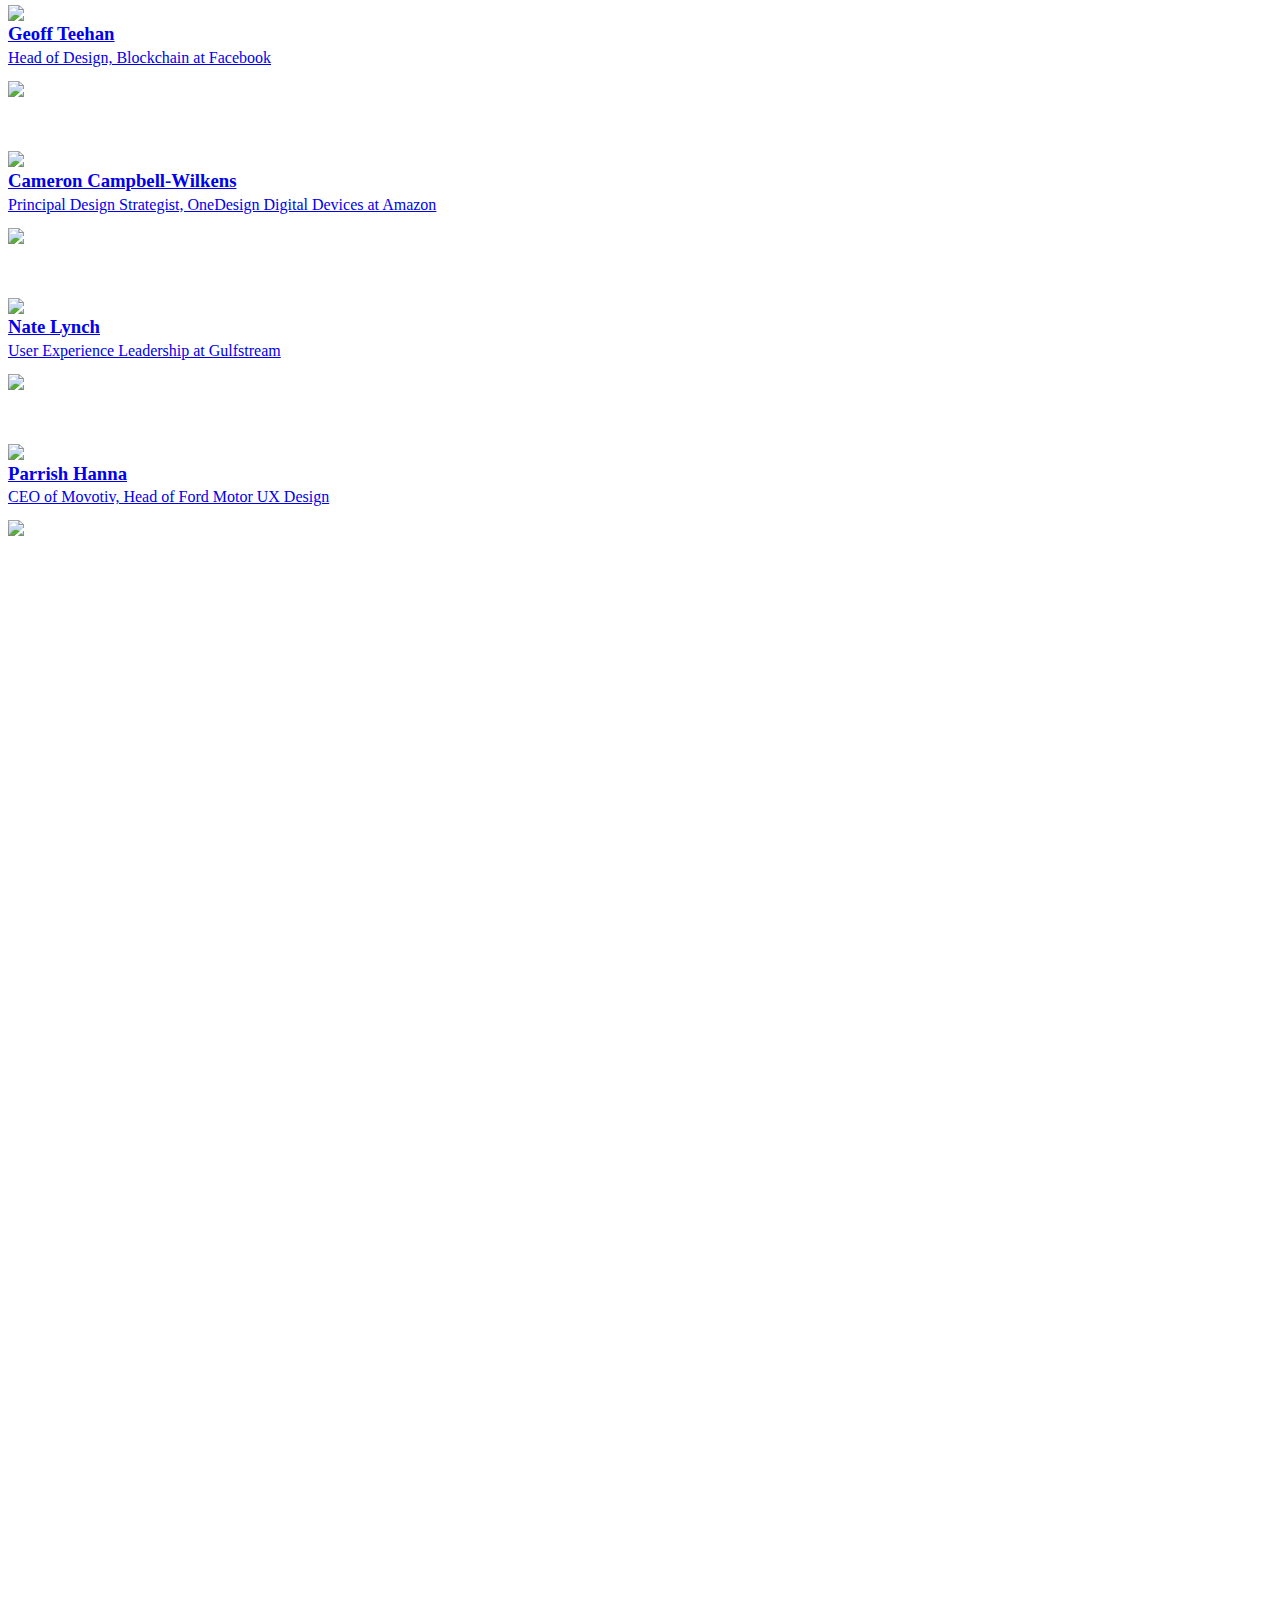
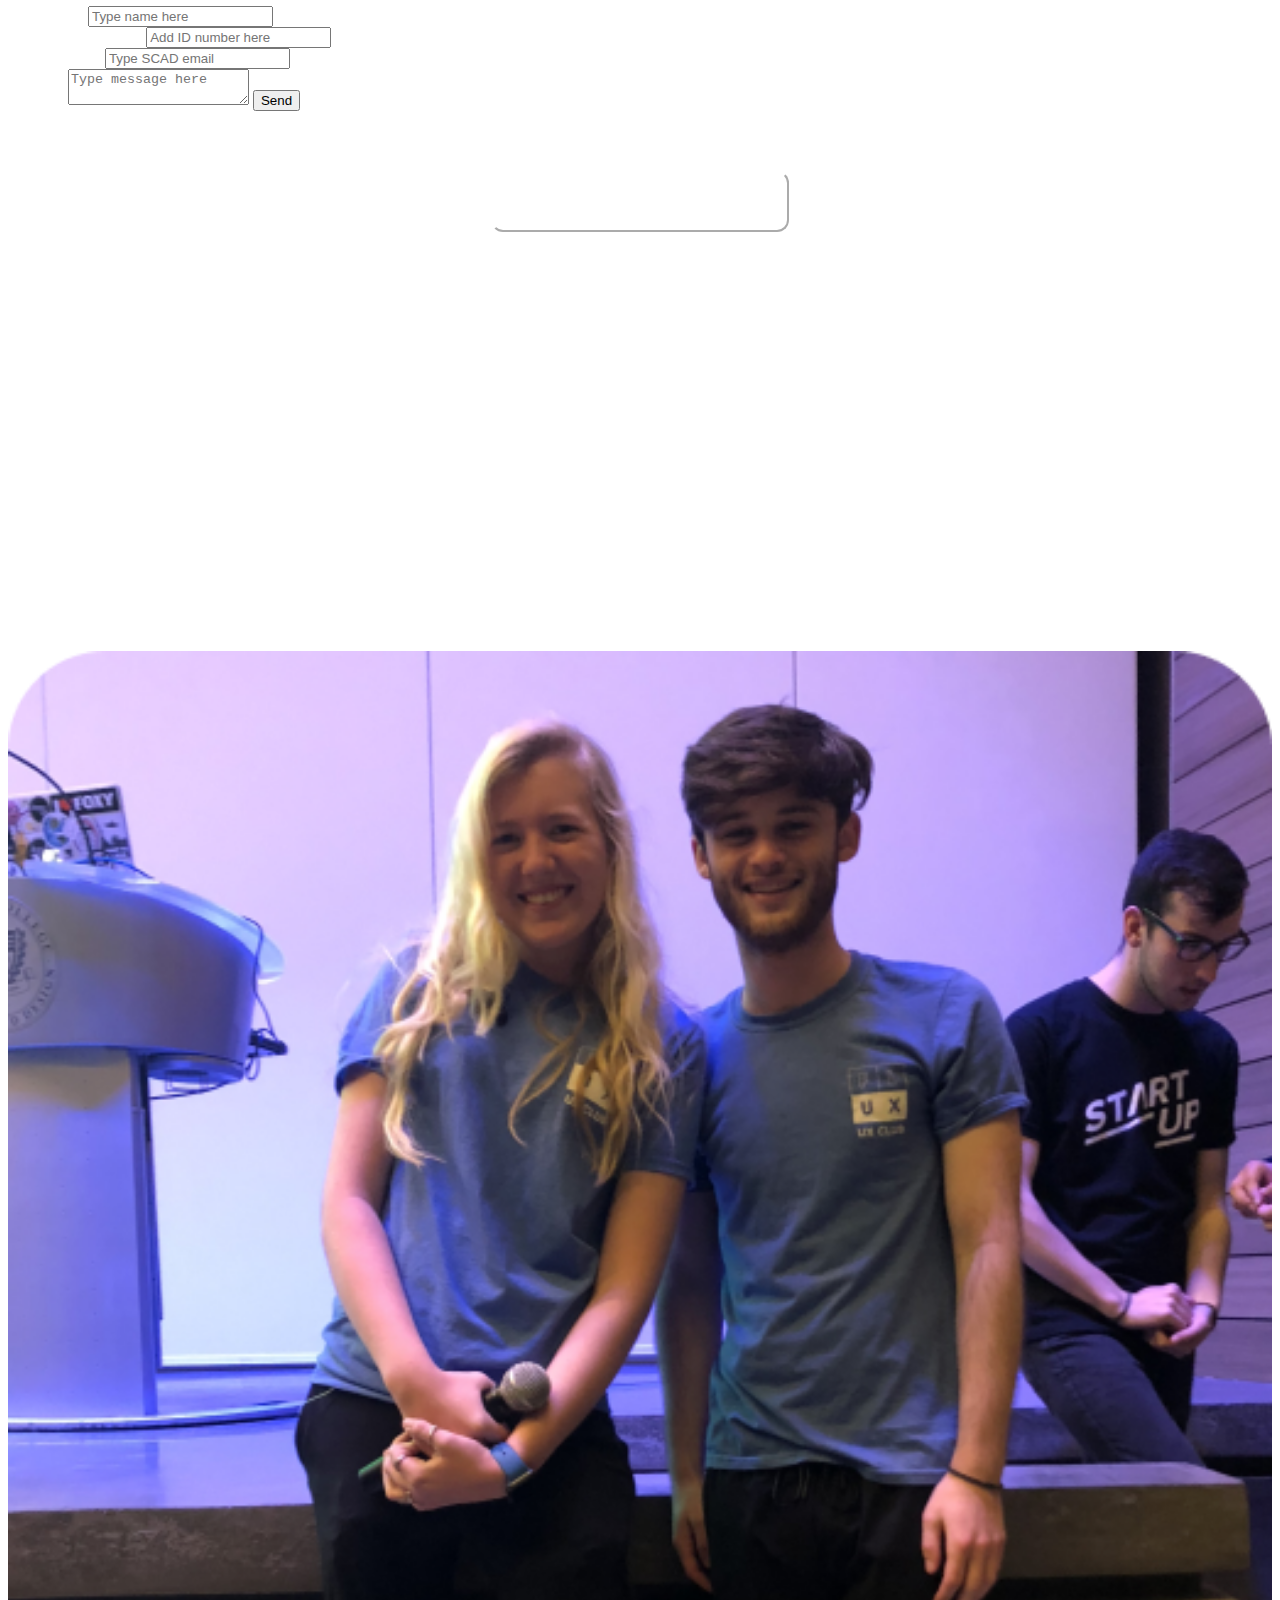
==== commit 8fea70c5: "commit" ====
--- a/index.html
+++ b/index.html
@@ -16,8 +16,9 @@
   –––––––––––––––––––––––––––––––––––––––––––––––––– -->
   <meta charset="utf-8">
   <title>SCAD StartUp</title>
-  <meta name="description" content="">
+  <meta name="description" content="SCAD StartUp a yearly design competition.">
   <meta name="author" content="">
+    <meta name="keywords" content="scad, startup, scad startup, scad ux club, scad ux, eric flatt">
 
   <!-- Mobile Specific Metas
   –––––––––––––––––––––––––––––––––––––––––––––––––– -->
@@ -72,6 +73,7 @@
                         <li><a href="#theme" id="anchor1">Theme</a></li>
                         <li><a href="#faq" id="anchor2">FAQ</a></li>
                         <li><a href="#schedule" id="anchor3">Event Schedule</a></li>
+                         <li><a href="#sessions" id="anchor3">Sessions</a></li>
                         <li><a href="#deliverables" id="anchor4">Deliverables</a></li>
                         <li><a href="#team" id="anchor5">Team</a></li>
                         <li><a href="#mentors" id="anchor6">Mentors</a>
@@ -81,6 +83,7 @@
                         <br>
                        
                         <li><a href="#contact" id="anchor7">Contact</a></li>
+                         <li><a href="#photos" id="anchor7">Photos</a></li>
                         <br>
                          <li>
                              <a>
@@ -269,7 +272,7 @@
           
 <div class="twelve columns mentors">
     <img src="images/5Judges.png" style="width: 30%; float: left; padding-right: 30px;"> 
-    <h2><b>5 Judges</b></h2>
+    <h2><b>6 Judges</b></h2>
     <p>Students will present to a panel of judges from a variety of influencial companies at the final pitch. Judges will offer critique and guidance on their projects.
     <br>
     See who the judges are <a href="#judges" class="anchors"><b>here</b></a>    
@@ -508,6 +511,107 @@
       </div>
     </div>
 </div>
+    
+    
+<div id="sessions" class="deliverables_BG" style="background-image: url(images/sessions_BG.png); color: #ffffff;">
+    <div class="container" style="height: 100%; padding-top: 60px; padding-bottom: 0px;">
+       <div class="row">
+        <div class="twelve columns" style="padding-bottom: 25px;">
+           <h1><b>StartUp Sessions</b></h1>
+            <p>Sessions provided a variety of skills for students to prepare for the week.
+<br>7 Workshops were offered, and you can view the slide deck for each workshop below.</p>
+            <p class="bottomLine" style="opacity: .3;"></p>
+           </div>
+                
+        </div>
+       </div>
+         
+<div class="container" style="margin: auto; display: block; padding-bottom: 100px;">
+           <div class="row">
+    <div class="three columns">
+               
+        <img src="sessions/sessions_title.png" style="width: 100%; padding-bottom: 25px;">
+        
+               </div>
+               
+               <div class="three columns">
+               <img src="sessions/game2.png" style="width: 100%;">
+                   
+                 <a class="slidesLinks" target="_blank" href="https://docs.google.com/presentation/d/14yAXfXrCzzja8gwok1RddU7M9wU5k1R6Wwfg9d2a7QI/edit#slide=id.g4eb17397a3_0_1">  <img src="sessions/view_slides.png" style="width: 60%; margin: auto; display: block; padding-bottom: 25px;"></a>
+                   
+               </div>
+               
+               <div class="three columns">
+             
+        <img src="sessions/formation.png" style="width: 100%;">
+                  
+             <a class="slidesLinks" target="_blank" href="https://drive.google.com/open?id=1QXm8BsbXI1mSqhm0pYgtbBb1EIB7uDvaVAizqI_xRvY">
+                   <img src="sessions/view_slides.png" style="width: 60%; margin: auto; display: block; padding-bottom: 25px;"></a>
+                   
+               </div>  
+               
+               <div class="three columns">
+               
+                   <img src="sessions/visual.png" style="width: 100%;">
+                <a class="slidesLinks" target="_blank" href="https://drive.google.com/open?id=1N7EutaygGct-fDls4SYy7wVEnvFvKE4fo6Faku-nUN8">
+                   <img src="sessions/view_slides.png" style="width: 60%; margin: auto; display: block; padding-bottom: 25px;"></a>
+                   
+               </div>
+               
+    <div class="row">
+               
+    <div class="three columns">
+        
+    <img src="sessions/branding.png" style="width: 100%;">
+        
+   <a target="_blank" href="https://drive.google.com/open?id=1UKhCi1fqeKMGrn6p3bk5NaHzRAW_UqyD">
+    <img src="sessions/view_slides.png" style="width: 60%; margin: auto; display: block; padding-bottom: 25px;">   </a>      
+        
+        </div>   
+        
+    <div class="three columns">
+        
+        <img src="sessions/story.png" style="width: 100%;">
+        
+       <a target="_blank" href="https://drive.google.com/open?id=1CqHRVPvw6dpO9ACzPRf_6vBgnp9_v3GonpqZ3mjpYDk"> 
+        <img src="sessions/view_slides.png" style="width: 60%; margin: auto; display: block; padding-bottom: 25px;"></a>
+        
+        </div>   
+        
+        
+    <div class="three columns">
+        
+    <img src="sessions/time.png" style="width: 100%;">
+       
+        <a target="_blank" href="https://drive.google.com/open?id=1ccqcwB6quCfbVlaaCbNvv4gLVy5dfhCOdQoFI_-ZGcM">
+        <img src="sessions/view_slides.png" style="width: 60%; margin: auto; display: block; padding-bottom: 25px;">
+        </a>
+        </div>
+        
+        
+    <div class="three columns">
+        
+        <img src="sessions/trend.png" style="width: 100%;">
+        
+        <a target="_blank" href="https://drive.google.com/open?id=1WuKM23bzduLy1UhO4QN3ohszoeQt2twlWJHDtl2Htk8">
+        <img src="sessions/view_slides.png" style="width: 60%; margin: auto; display: block; padding-bottom: 25px;">
+        </a>
+        
+        </div>    
+               
+               </div>
+               
+        
+               
+    
+    </div>
+           </div>
+
+           
+           
+      
+    </div>     
+    
 
     
 <div id="deliverables" class="deliverables_BG" style="background-image: url(images/Deliverables_BG.png); color: #ffffff;">
@@ -519,7 +623,7 @@
             <p class="bottomLine" style="opacity: .3;"></p>
            </div>
            <div class="twelve columns mentors">
-    <img src="images/deliverables_1.png" style="width: 30%; float: left; padding-right: 30px;"> 
+    <img src="images/circle_1.png" style="width: 19%; float: left; padding-right: 30px;"> 
     <h2><b>Digital Slidedeck</b></h2>
     <p>Students will create a slideshow presentation to explain their idea and are of impact that their new product will have. Make sure there's a clear problem and solution statement, as well as a completed business model canvas. 
     </p>
@@ -527,7 +631,7 @@
           
         </div>
 <div class="twelve columns mentors">
-    <img src="images/deliverables_2.png" style="width: 30%; float: right; padding-left: 30px;"> 
+    <img src="images/circle_2.png" style="width: 19%; float: right; padding-left: 30px;"> 
     <h2 style="text-align: right;"><b>Business Model</b></h2>
     <p style="text-align: right;">Teams will create a business model to explain how their company will make an impact and generate revenue. Download the business model template <a href="https://drive.google.com/file/d/1SCa04-z5-fvps3R6huMEqq31J8oRIAfk/view" style="text-decoration: none; color: #ffffff;" target="_blank";><b>here.</b></a>
     </p>
@@ -535,7 +639,7 @@
           
         </div>
 <div class="twelve columns mentors">
-    <img src="images/deliverables_3.png" style="width: 30%; float: left; padding-right: 30px;"> 
+    <img src="images/circle_3.png" style="width: 19%; float: left; padding-right: 30px;"> 
     <h2><b>Visual Prototype</b></h2>
     <p>Students need to provide an example of their concept through a prototype that they can show the judges, either in digital or physical form.
     </p>
@@ -543,7 +647,7 @@
         </div> 
            
            <div class="twelve columns mentors">
-    <img src="images/deliverables_4.png" style="width: 30%; float: right; padding-left: 30px;"> 
+    <img src="images/circle_4.png" style="width: 19%; float: right; padding-left: 30px;"> 
     <h2 style="text-align: right;"><b>Extras!</b></h2>
     <p style="text-align: right;">Anything such as posters, vision video, clothing, etc. in addition to the required above 3 deliverables are encouraged! Find what fits your passion and skills set to incorporate it into your teams final presentation. This is your chance to "wow" the judges, so give us what you've got.
     </p>
@@ -775,17 +879,8 @@
           </a>
         </div> 
           
-    <div class="four columns facesPadding">
-         <a class="mentorLinks" target="_blank" href="https://www.sarahbeth.design/"> 
-        <img src="faces/sara.png" style="width: 55px; height: 55px; float: left; padding-right: 10px;">
-        <p><b>Sarah Beth Doncals</b><br>
-        Director of Dane 
-        </p>
-          </a>
-        </div> 
+  
    
-    
-    
       </div>
     </div>
 </div>
@@ -1030,7 +1125,7 @@
     <div class="four columns facesPadding">
             <a class="mentorLinks" target="_blank" href="https://www.hgtv.com/profiles/professionals/brian-patrick-flynn">
         <img src="faces/brian_patrick.png" style="width: 55px; height: 55px; float: left; padding-right: 10px;">
-        <p><b>Bryan Patrick Flynn</b><br>
+        <p><b>Brian Patrick Flynn</b><br>
         HGTV
         </p>
             </a>
@@ -1116,7 +1211,7 @@
     <div class="twelve columns">
         <h1><b>Judges / Criteria</b></h1>
         <p class="bottomLine" style="opacity: .3;"></p>
-        <p>Our Judges are VIPs with founder experience who will provide feedback to all teams throughout the Final Pitch and select the winners to be featured and awarded during the StartUp Celebration on Saturday, February 16th. Your team will have an opportunity to present your StartUp solution to judges who each have access to 15 million “flux-bux”. They can invest as much money as they’d like to the teams of their choice, and the teams with the most “flux-bux” funding at the end will win. Judging Criteria will be announced soon.
+        <p>Our Judges are VIPs with founder experience who will provide feedback to all teams throughout the Final Pitch and select the winners to be featured and awarded during the StartUp Celebration on Saturday, February 16th. Your team will have an opportunity to present your StartUp solution to judges who each have access to 10 million “flux-bux”. They can invest as much money as they’d like to the teams of their choice, and the teams with the most “flux-bux” funding at the end will win. Judging Criteria will be announced soon.
         </p>
         
         <div class="twelve columns">
@@ -1183,9 +1278,50 @@
         </div>
         
                 </div> 
+        
         <div class="twelve columns">
         <p class="bottomLine" style="opacity: .3;"></p>
         </div>
+        
+        <div class="twelve columns">
+        <h3><b>Judging Criteria</b></h3>
+            
+        <h5><b>Problem / Solution Fit</b></h5>    
+            <p>How viable is the concept in terms of feasibility, idea development, and time?<br>
+Does it target a real user need?<br>
+Does it successfully address the theme?
+</p>
+            
+    <h5><b>Unique Experience</b></h5>        <p>Is it a quality design visually?<br>
+            Does the product feel natural and intuitive?<br>
+            
+            Is there appropriate context and branding?
+            
+            </p>
+            
+    <h5><b>Compelling Narrative</b></h5>        <p>
+            How compelling and powerful is the presentation?<br>
+            How effective is the storytelling?<br>
+            Does each major and team member have a strong voice and impact?
+            
+            </p>
+            
+    <h5><b>Wow Factor</b></h5>        
+            <p>
+            How novel and unique is the idea?<br>
+            Does a similar product already exist in the world today?<br>
+            How will you go above and beyond in your presentation? (posters, handouts, physical prototypes, etc)?    
+            
+            </p>
+        </div> 
+        
+        
+        <div class="twelve columns">
+        <p class="bottomLine" style="opacity: .3;"></p>
+        </div>
+        
+       
+        
         <div class="twelve columns">
     <p>StartUp Rules:</p>
    
@@ -1247,8 +1383,134 @@
         </div>
     </div>
     </div>
-    </div>
-    
+    
+<div id="photos" class="deliverables_BG" style="background-image: url(images/photos_BG.png); color: #ffffff; padding-bottom: 60px;">
+    <div class="container" style="height: 100%; padding-top: 60px; padding-bottom: 10px;">
+       <div class="row">
+        <div class="twelve columns">
+           <h1><b>Event Photos</b></h1>
+            <p class="bottomLine" style="opacity: .3;"></p>
+           </div>
+           </div>
+       </div>
+         
+<div class="container">
+           <div class="row">
+               
+               
+<div class="four columns">
+               
+        <img src="photos/pic1.png" style="width: 100%;">       
+               </div>   
+               
+<div class="four columns">
+               
+        <img src="photos/2.png" style="width: 100%;">       
+               </div>     
+               
+    <div class="four columns">
+               
+        <img src="photos/3.png" style="width: 100%;">       
+               </div>   
+     
+    
+    </div>
+    
+    
+<div class="row" style="padding-top: 25px;">
+  
+<div class="four columns">
+               
+        <img src="photos/4.png" style="width: 100%;">       
+               </div>   
+               
+<div class="four columns">
+               
+        <img src="photos/5.png" style="width: 100%;">       
+               </div>     
+               
+    <div class="four columns">
+               
+        <img src="photos/6.png" style="width: 100%;">       
+               </div>   
+     
+    
+    </div>    
+    
+    
+<div class="row" style="padding-top: 25px;">
+  
+<div class="four columns">
+               
+        <img src="photos/7.png" style="width: 100%;">       
+               </div>   
+               
+<div class="four columns">
+               
+        <img src="photos/8.png" style="width: 100%;">       
+               </div>     
+               
+    <div class="four columns">
+               
+        <img src="photos/9.png" style="width: 100%;">       
+               </div>   
+     
+    
+    </div>        
+    
+    
+<div class="row" style="padding-top: 25px;">
+  
+<div class="four columns">
+               
+        <img src="photos/10.png" style="width: 100%;">       
+               </div>   
+               
+<div class="four columns">
+               
+        <img src="photos/11.png" style="width: 100%;">       
+               </div>     
+               
+    <div class="four columns">
+               
+        <img src="photos/12.png" style="width: 100%;">       
+               </div>   
+     
+    
+    </div> 
+    
+<div class="row" style="padding-top: 25px; padding-bottom: 100px;">
+  
+<div class="four columns">
+               
+        <img src="photos/13.png" style="width: 100%;">       
+               </div>   
+               
+<div class="four columns">
+               
+        <img src="photos/14.png" style="width: 100%;">       
+               </div>     
+               
+    <div class="four columns">
+               
+        <img src="photos/15.png" style="width: 100%;">       
+               </div>   
+     
+    
+    </div>            
+    
+           </div>
+
+           
+           
+           
+        
+    </div>   
+        
+    
+    
+    </div>
+    </div>
 
 
 <!-- End Document
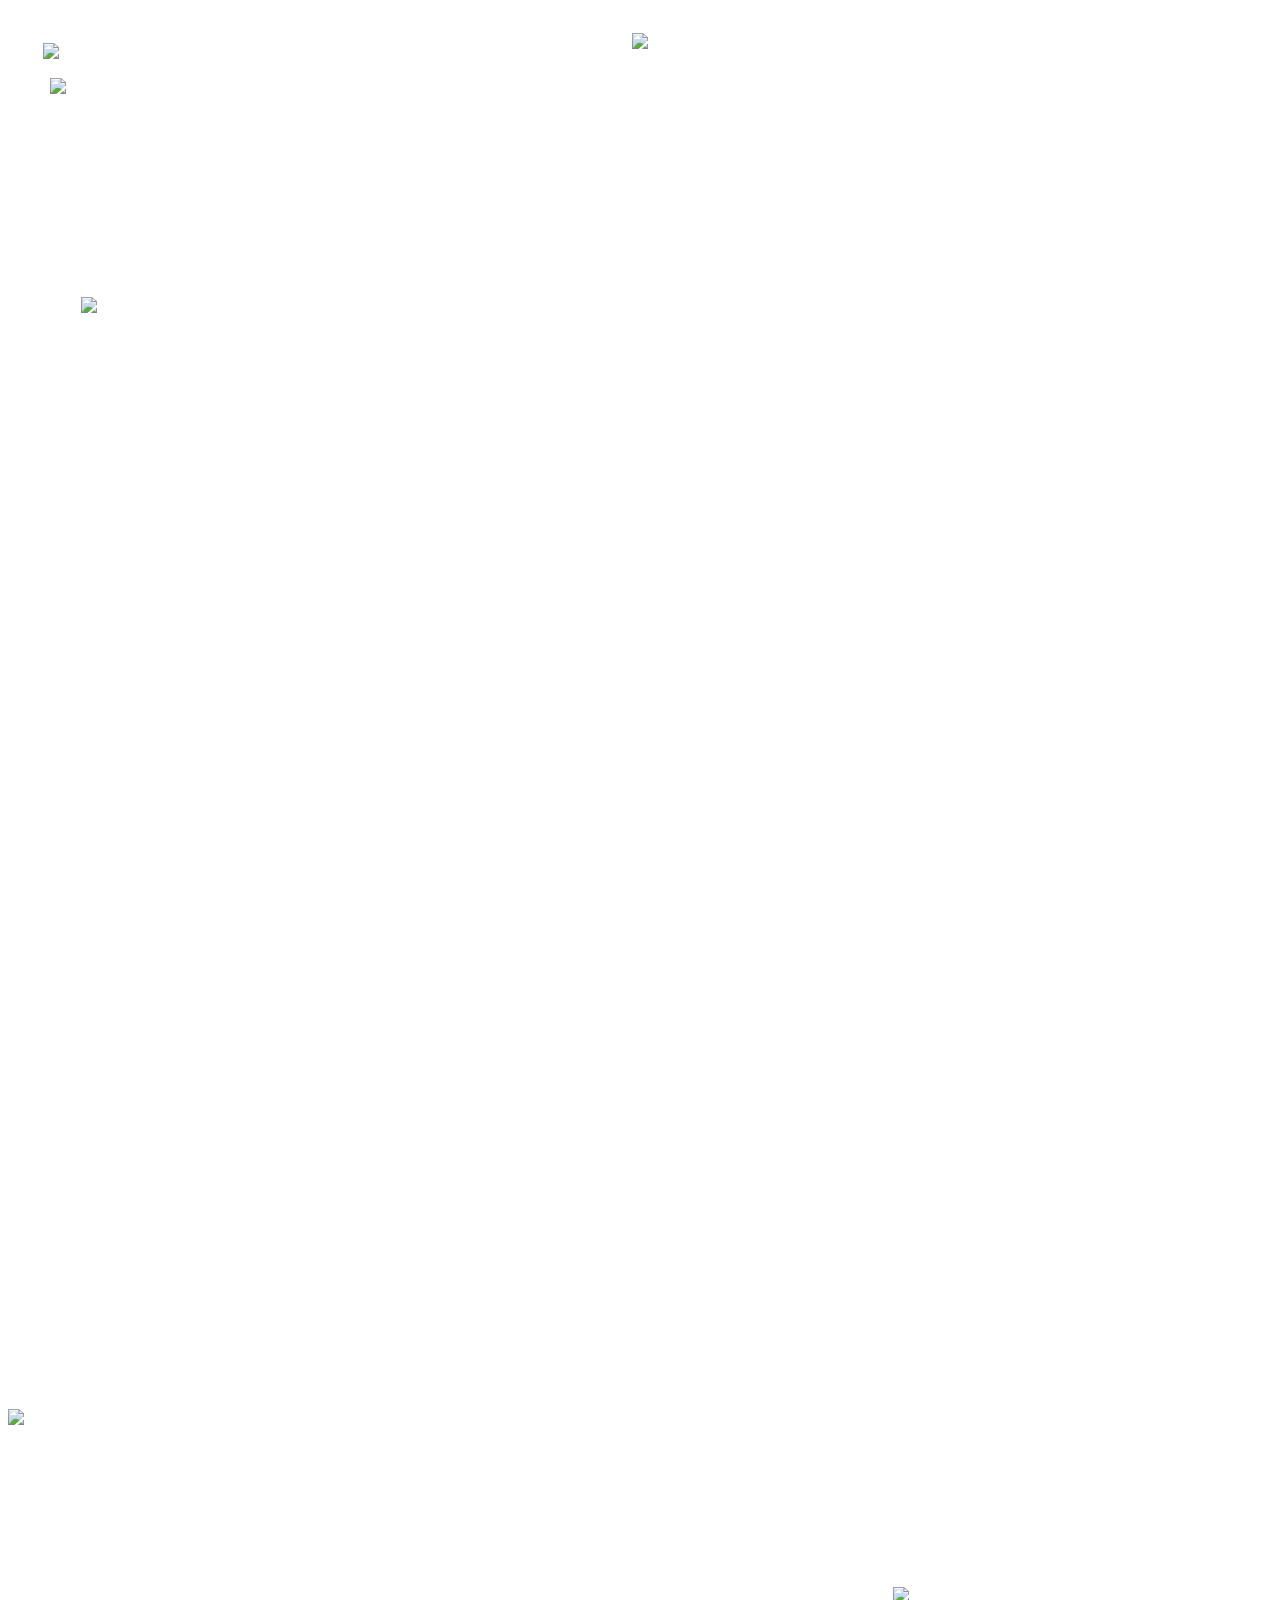
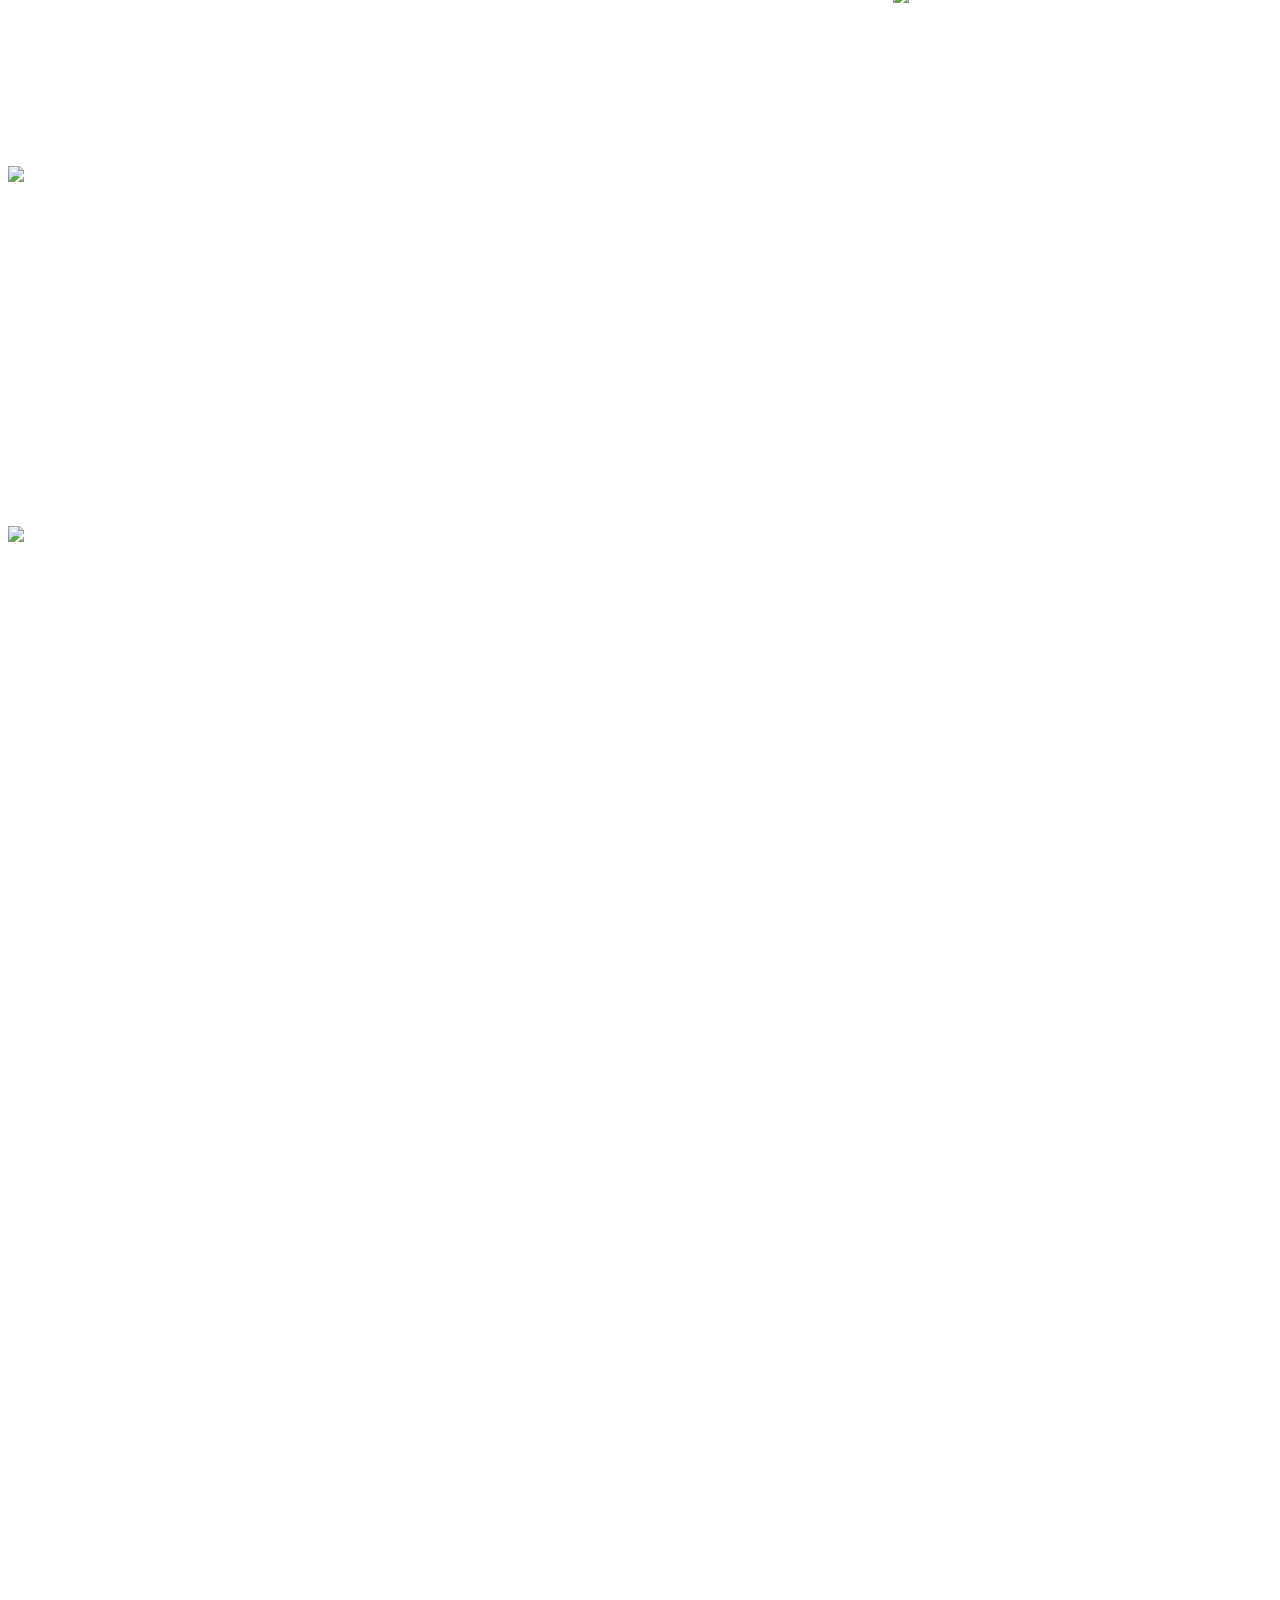
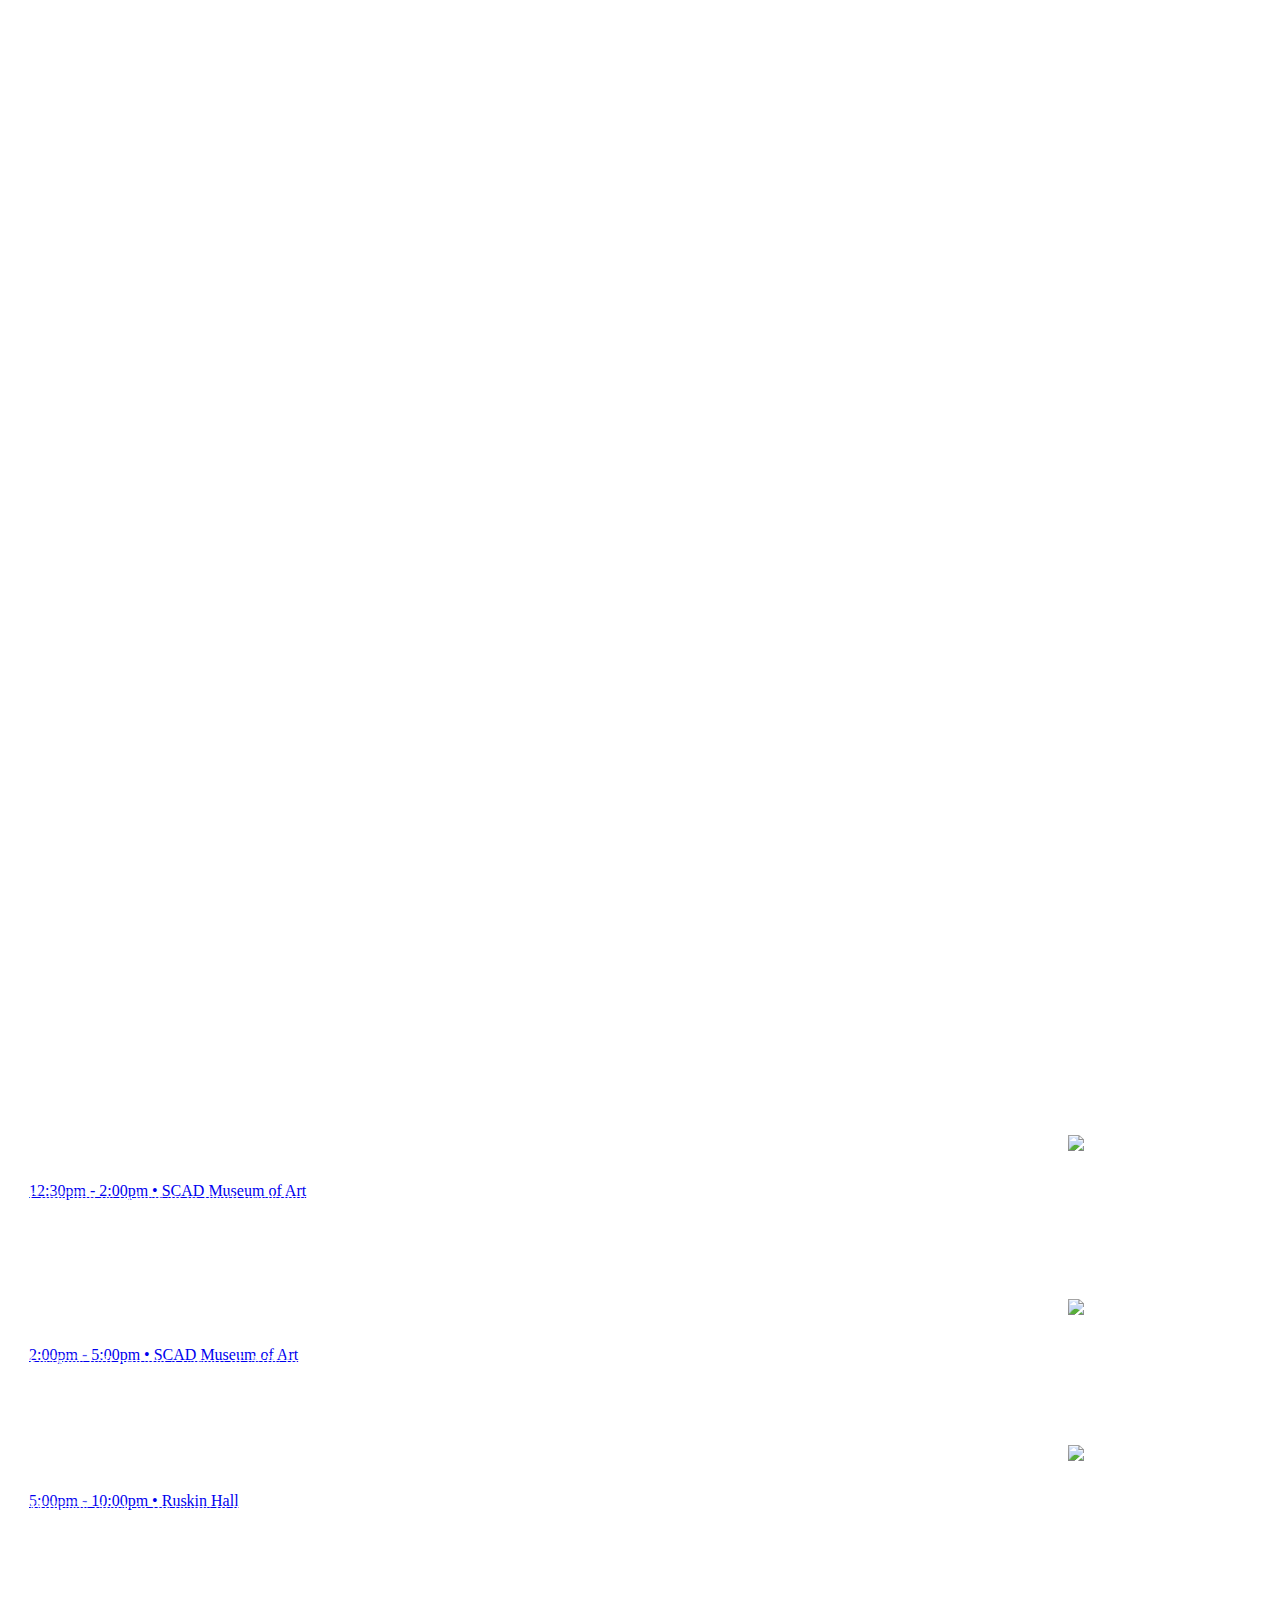
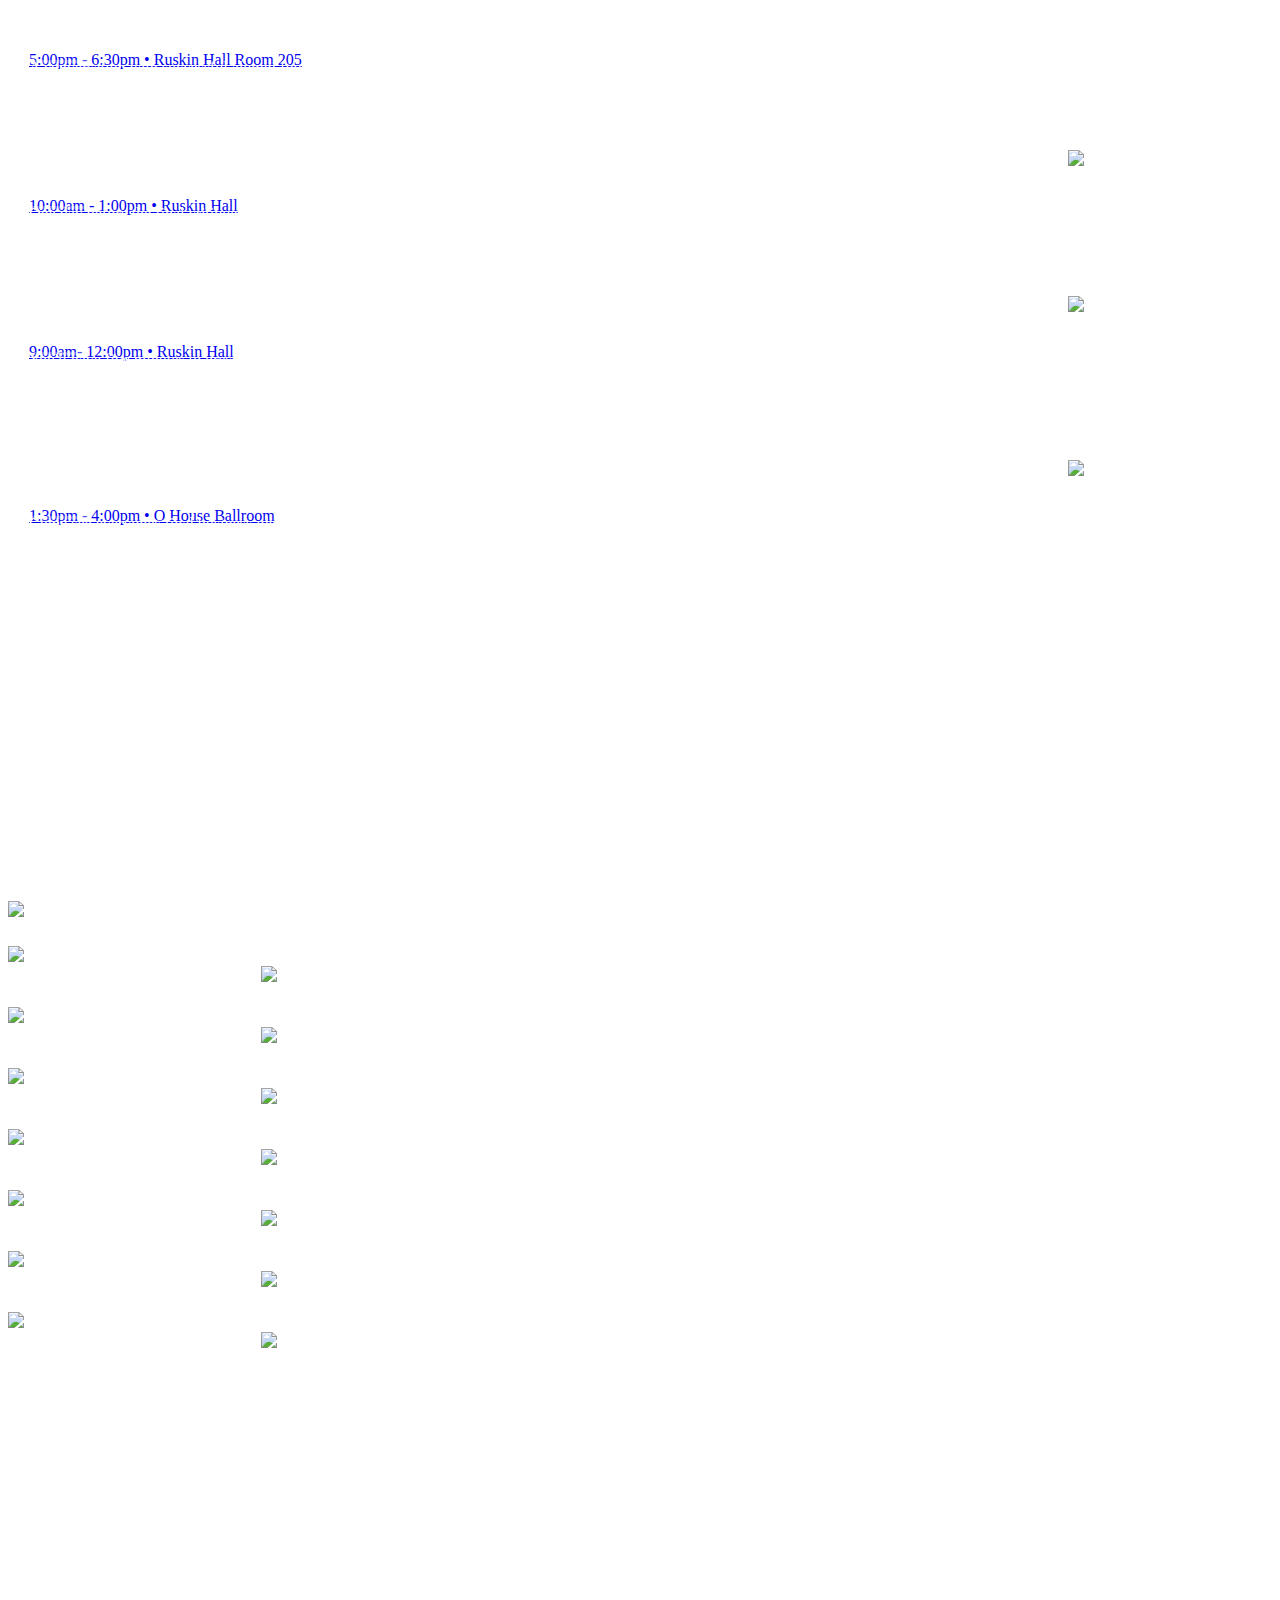
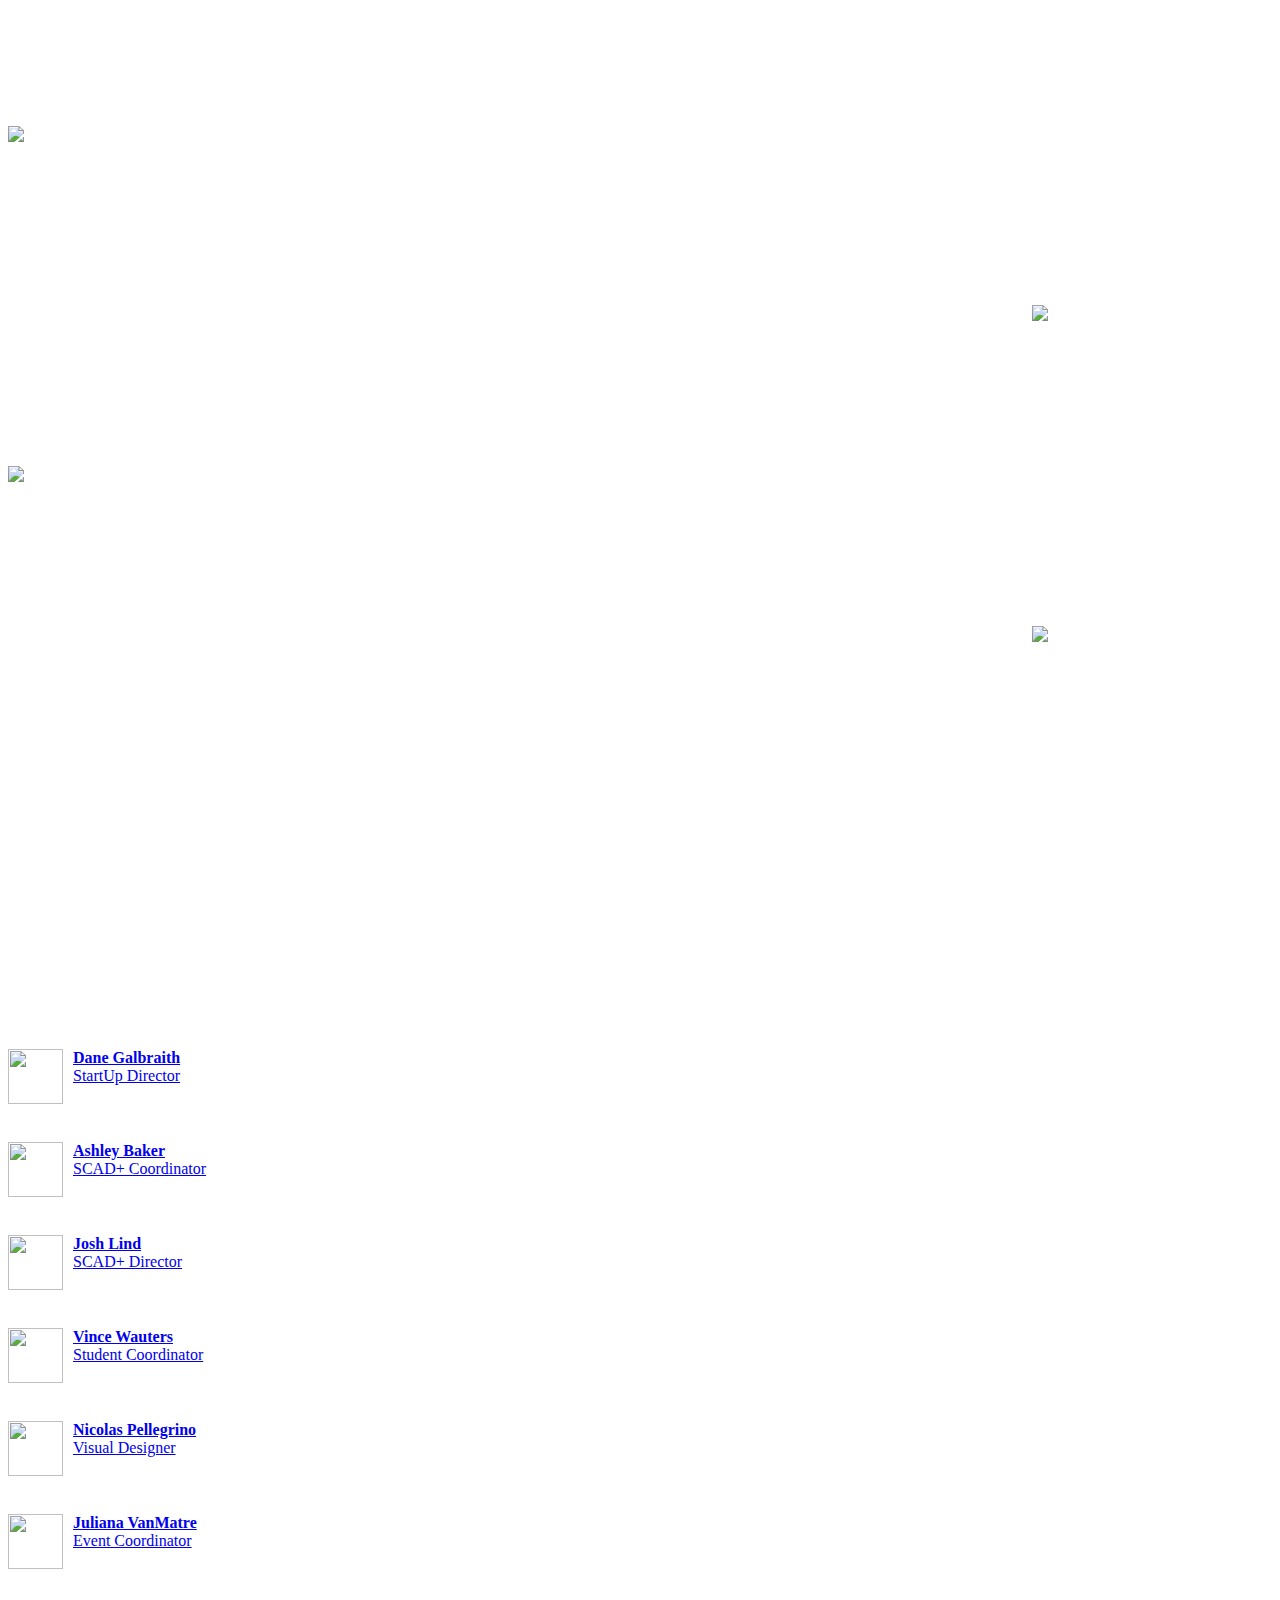
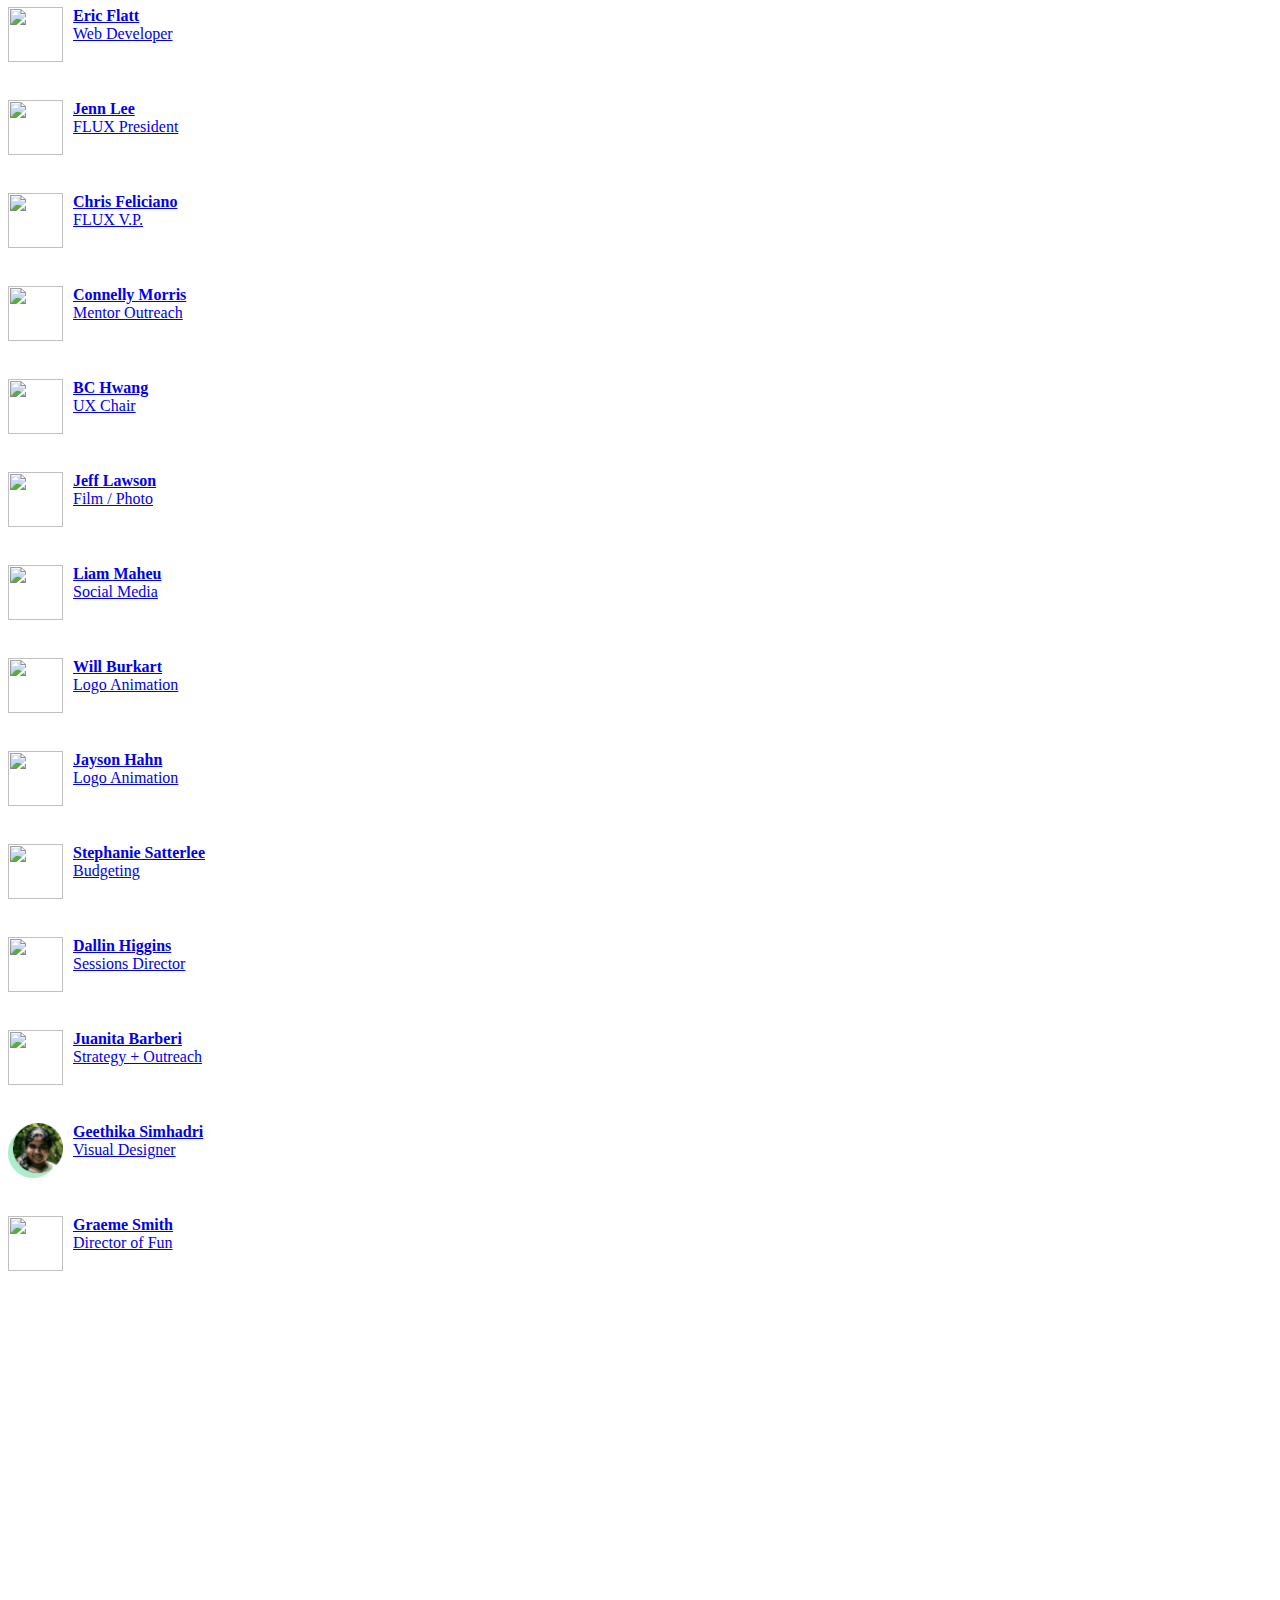
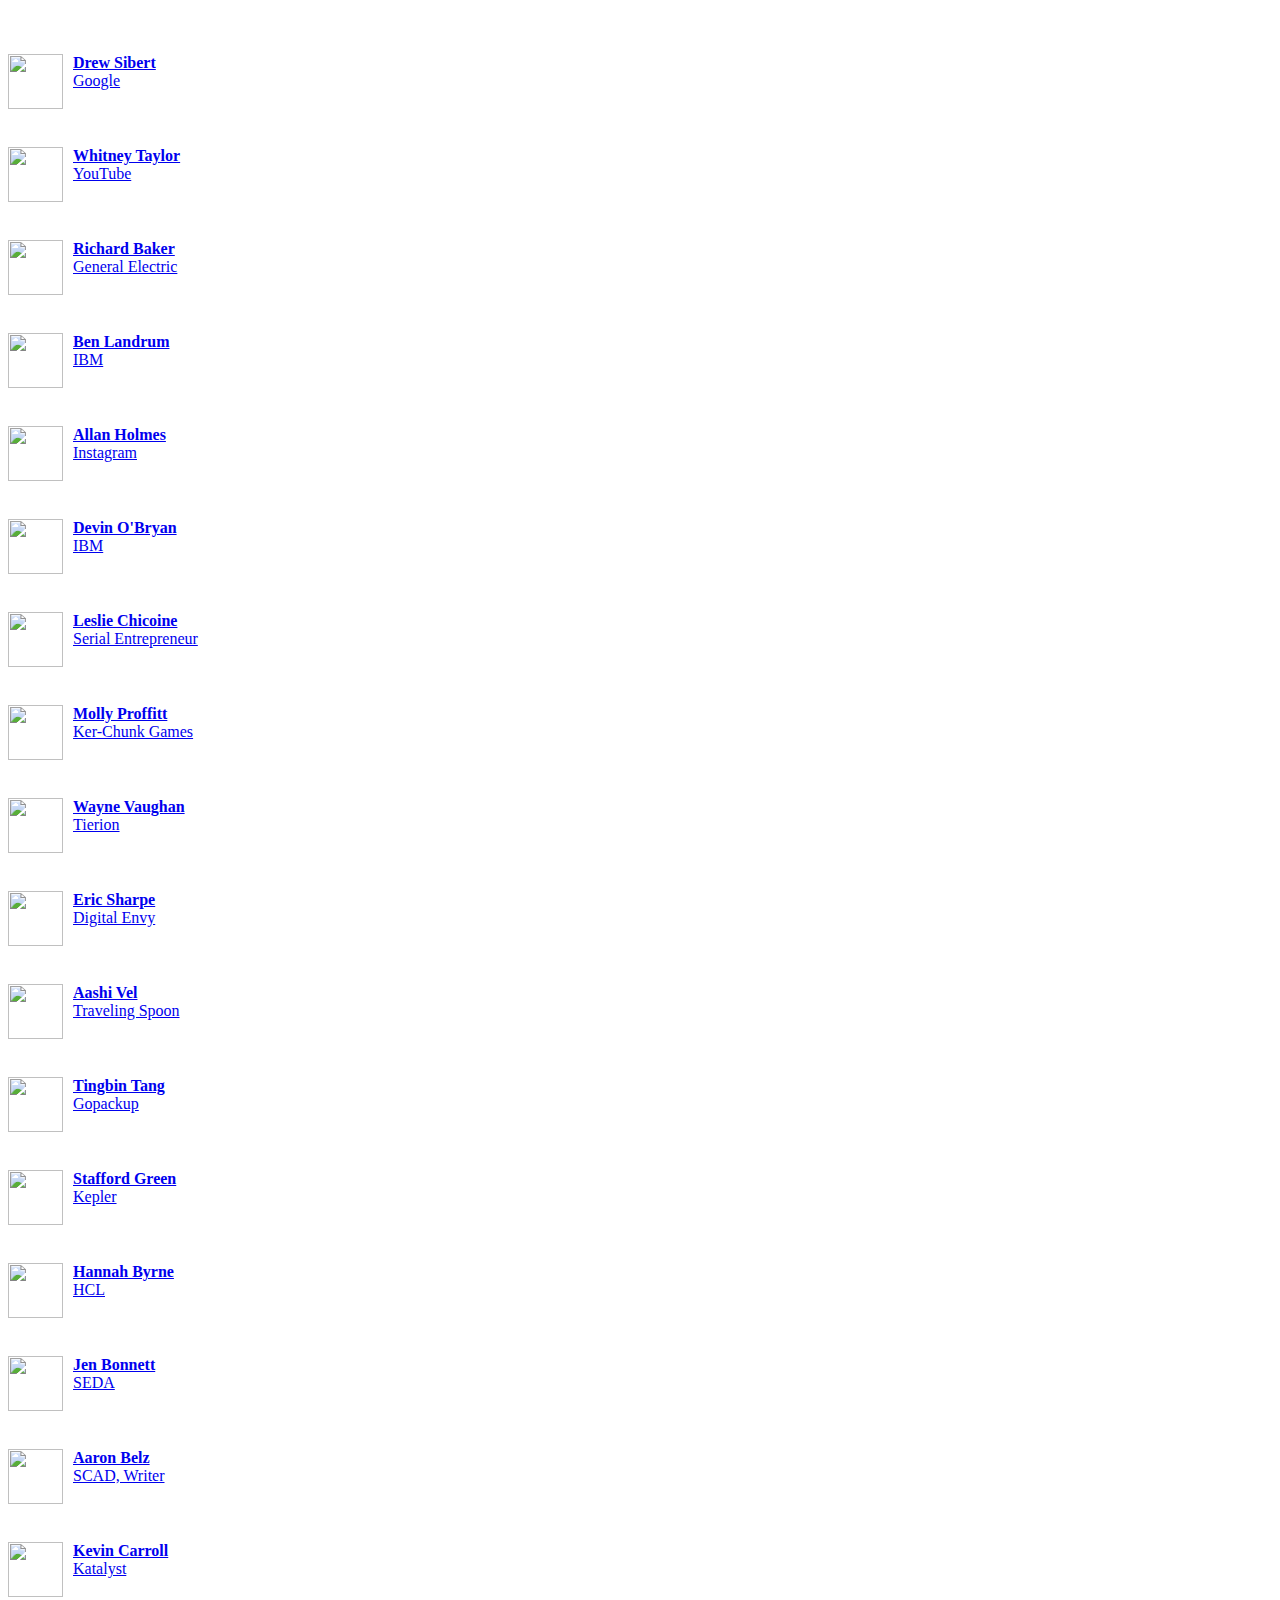
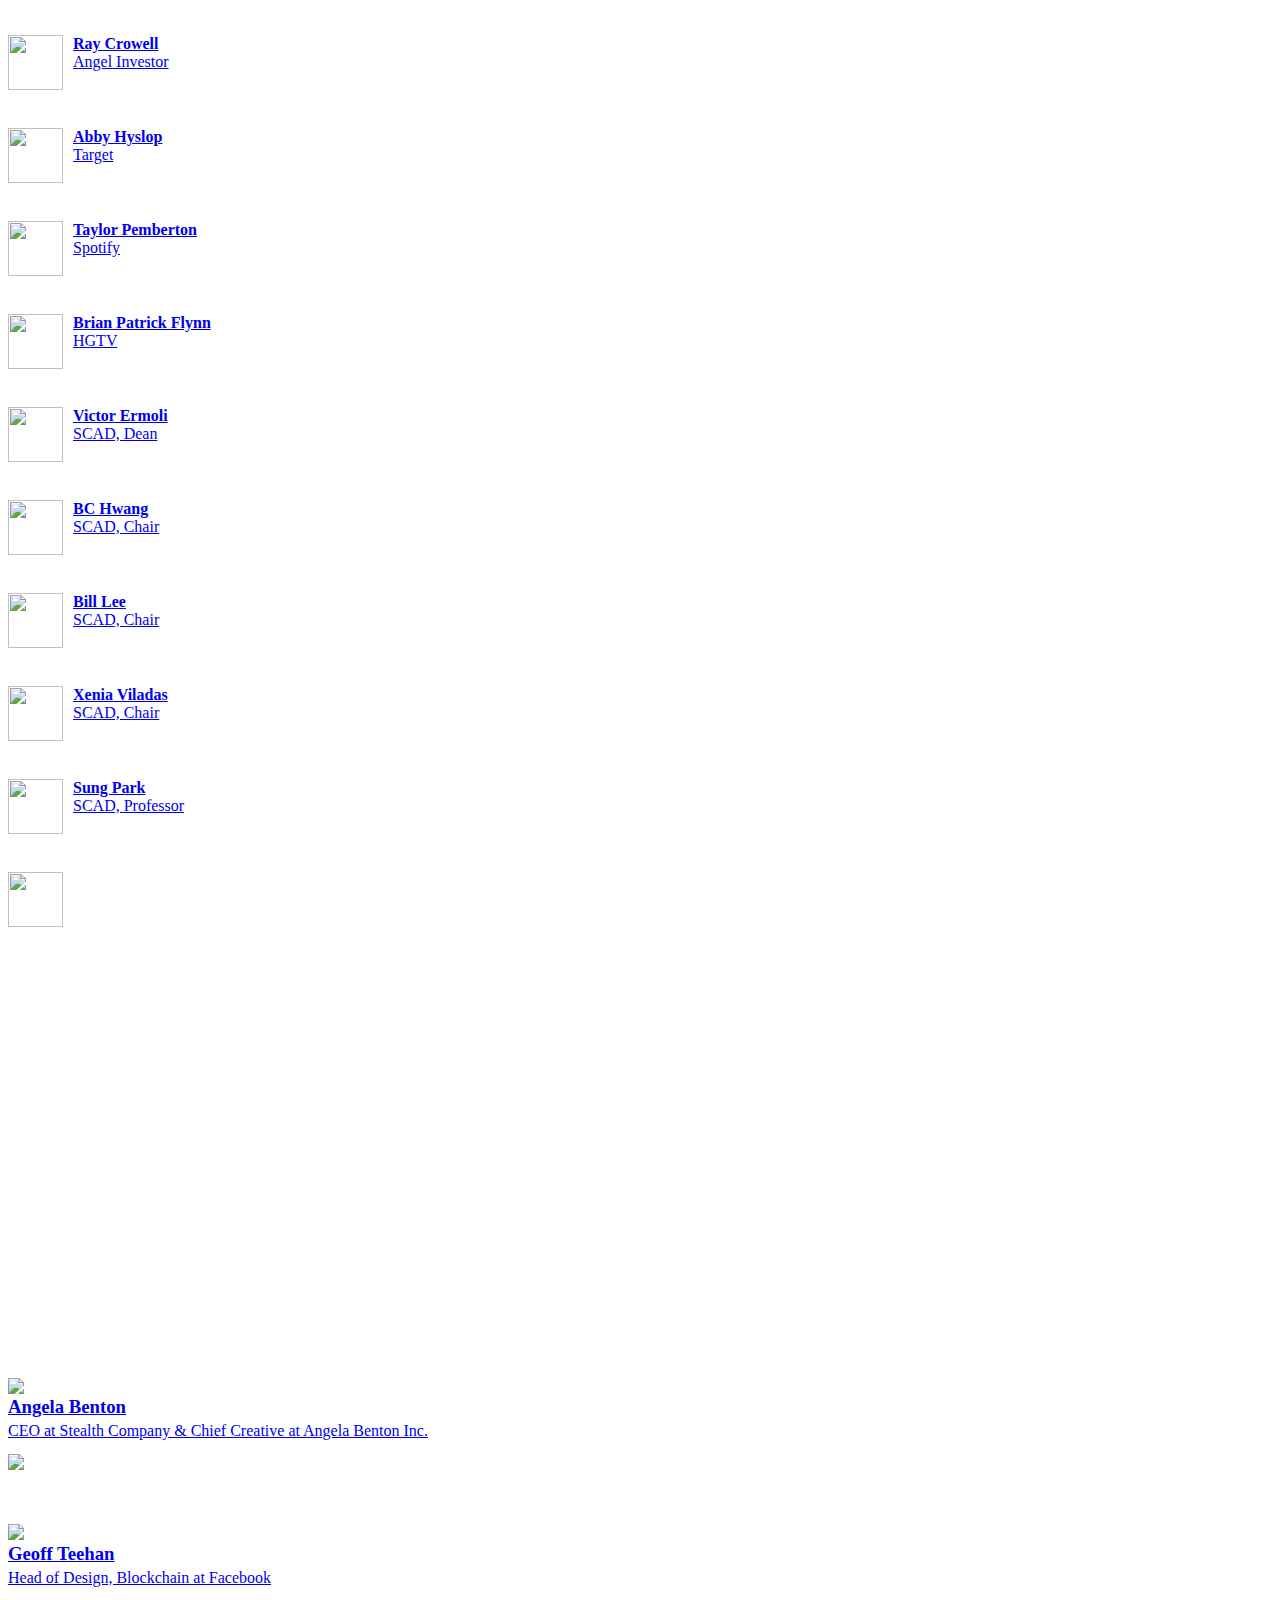
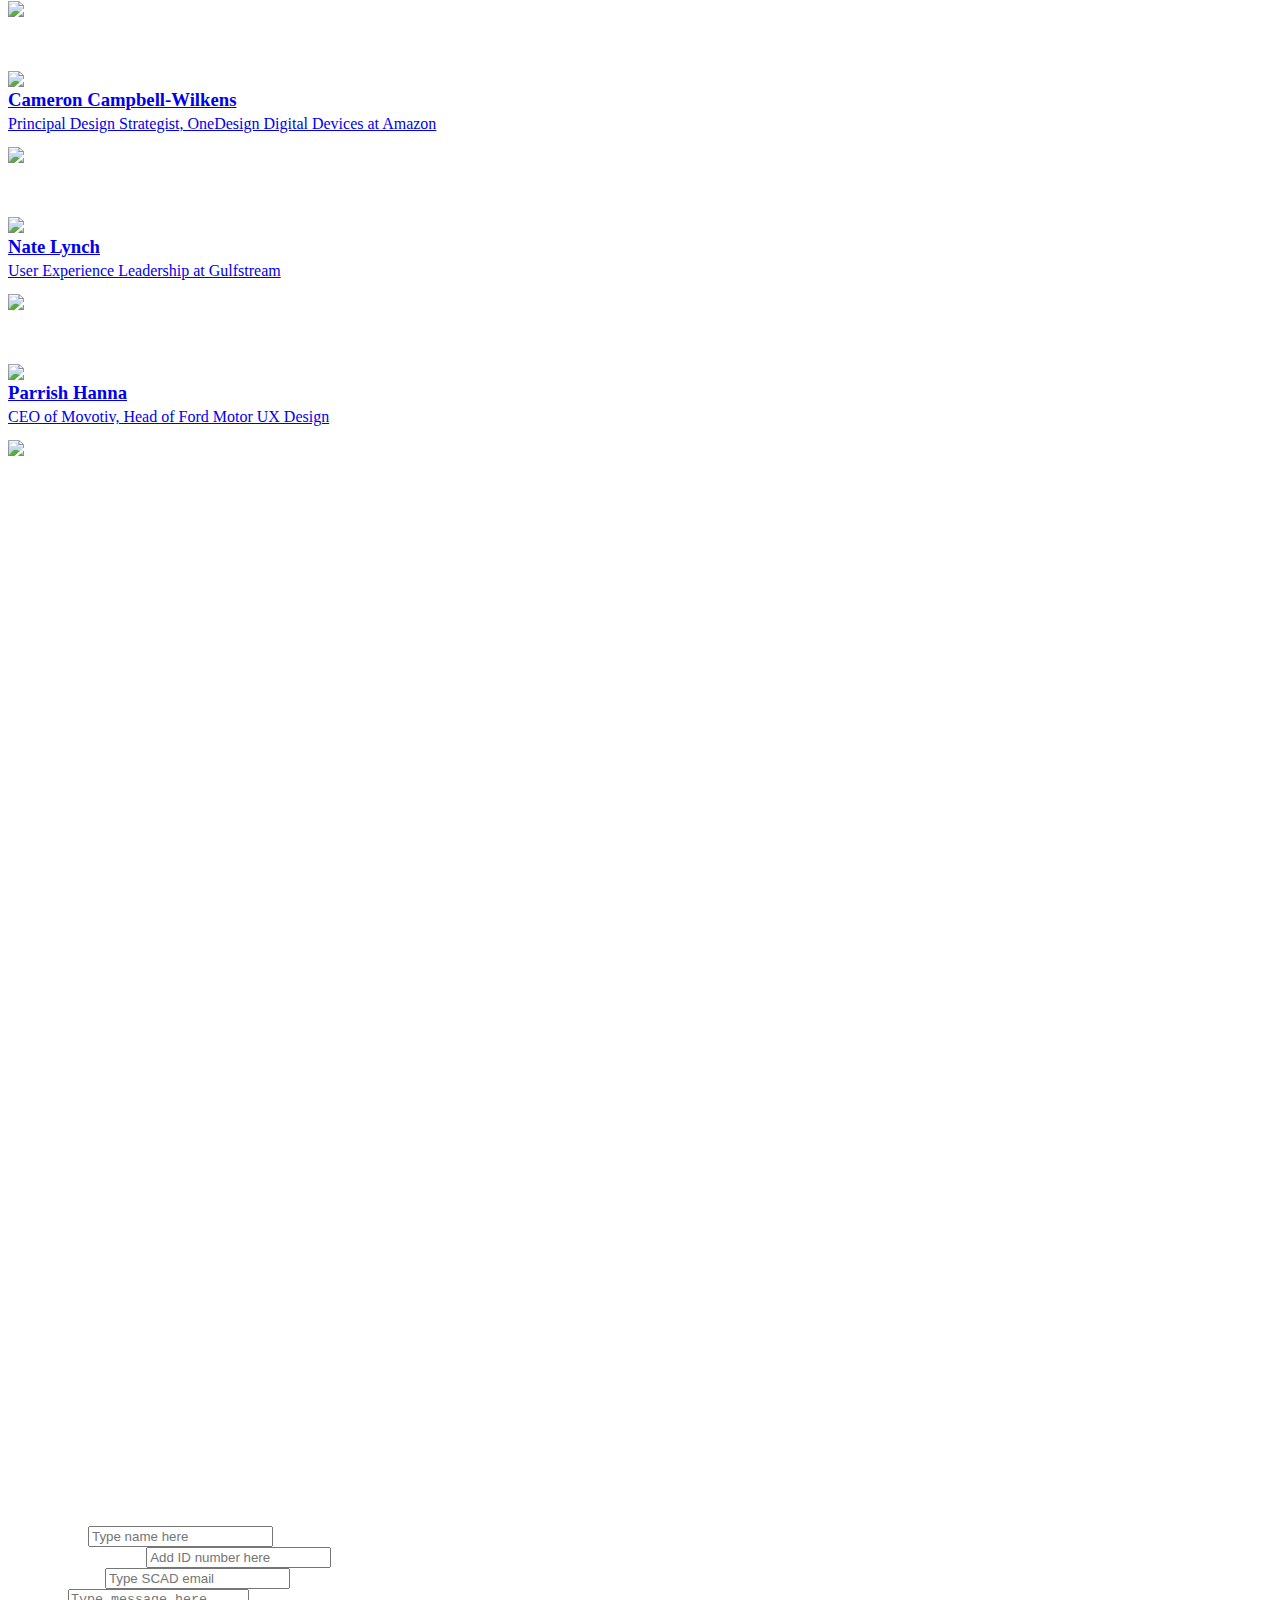
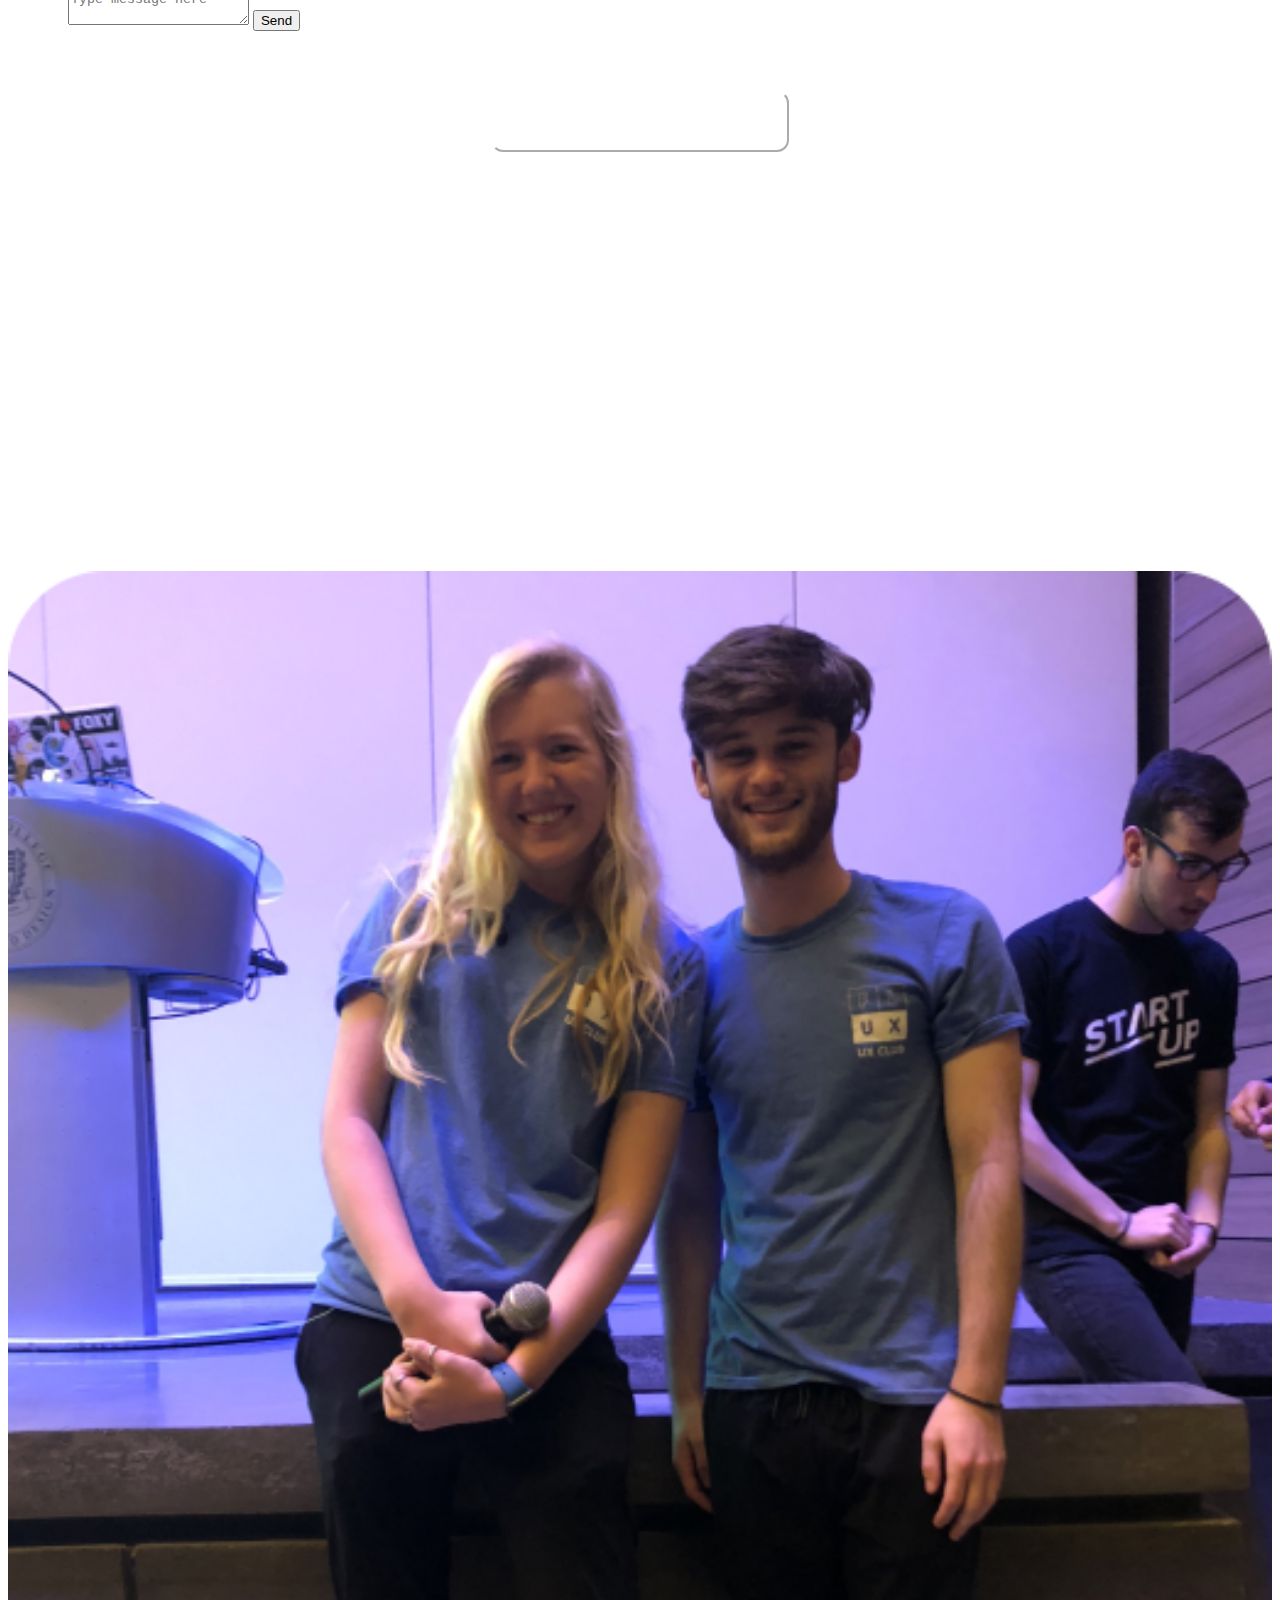
==== commit 0be8822e: "commit" ====
--- a/index.html
+++ b/index.html
@@ -1,6 +1,8 @@
 <!DOCTYPE html>
-<html lang="en">
+<html lang="en" xmlns="http://www.w3.org/1999/xhtml"
+      xmlns:fb="http://ogp.me/ns/fb#">
 <head>
+    
     <!-- Global site tag (gtag.js) - Google Analytics -->
 <script async src="https://www.googletagmanager.com/gtag/js?id=UA-133664636-1"></script>
 <script>
@@ -16,9 +18,14 @@
   –––––––––––––––––––––––––––––––––––––––––––––––––– -->
   <meta charset="utf-8">
   <title>SCAD StartUp</title>
-  <meta name="description" content="SCAD StartUp a yearly design competition.">
+  <meta name="description" content="SCAD StartUp is an annual design sprint.">
   <meta name="author" content="">
     <meta name="keywords" content="scad, startup, scad startup, scad ux club, scad ux, eric flatt">
+    
+    <meta property="og:image" content="https://scadstartup.club/images/fbtheme.png">
+    
+    <meta property="og:image:width" content="800"/>
+<meta property="og:image:height" content="600"/>
 
   <!-- Mobile Specific Metas
   –––––––––––––––––––––––––––––––––––––––––––––––––– -->
@@ -249,6 +256,8 @@
    
     </div>    
     
+    <img src="images/fbtheme.png" style="width: 100%; display: none;">
+    
         </div>            
     </div>
     
@@ -266,7 +275,7 @@
           <p>SCAD StartUp is a yearly event hosted by FLUX - the UX club in collaboration with SCAD+.
             <br>
             <br>
-            Students are challenged to come up with a product or service concept based on a theme, and are given a toolkit of product design and service design sources to utilize. Each teams final deliverables are presented in the form of a slide deck which they present to a panel of judges that serve as mock investors. Each investor is given 15 million “flux-bux” to contribute to their favorite project. The winner with the most funding wins this year’s StartUp competition!</p>
+            Students are challenged to come up with a product or service concept based on a theme, and are given a toolkit of product design and service design sources to utilize. Each teams final deliverables are presented in the form of a slide deck which they present to a panel of judges that serve as mock investors. Each investor is given 15 million “flux-bux” to contribute to their favorite project. The team with the most funding wins!</p>
           <p class="bottomLine" style="opacity: .3;"></p>
           
           
@@ -343,7 +352,7 @@
         <h1><b>Got any questions?</b></h1> 
     <p class="bottomLine" style="opacity: .3;"></p>
           <h5><b>What Is SCAD StartUp?</b></h5>
-          <p>You know when you get unshakeable ideas that basically prove your genius? Well, this is a week-long design competition where you get to flesh them out with up to four other friends and pitch it to a group of mock-investors at the end. Similar to Shark Tank, just not on TV. 
+          <p>You know when you get unshakeable ideas that basically prove your genius? Well, this is a week-long design sprint where you get to flesh them out with up to four other friends and pitch it to a group of mock-investors at the end. Similar to Shark Tank, just not on TV. 
           </p>
           
             <h5><b>Can I Participate?</b></h5>
@@ -633,7 +642,7 @@
 <div class="twelve columns mentors">
     <img src="images/circle_2.png" style="width: 19%; float: right; padding-left: 30px;"> 
     <h2 style="text-align: right;"><b>Business Model</b></h2>
-    <p style="text-align: right;">Teams will create a business model to explain how their company will make an impact and generate revenue. Download the business model template <a href="https://drive.google.com/file/d/1SCa04-z5-fvps3R6huMEqq31J8oRIAfk/view" style="text-decoration: none; color: #ffffff;" target="_blank";><b>here.</b></a>
+    <p style="text-align: right;">Teams will create a business model to explain how their company will make an impact and generate revenue. Download the business model template <a href="https://drive.google.com/file/d/1td_0osD_OnNu0A7E12Cj14_wZalGJ5GR/view" style="text-decoration: none; color: #ffffff;" target="_blank";><b>here.</b></a>
     </p>
           
           
@@ -898,7 +907,7 @@
         
         <p>Mentors are here to help make your StartUp the best it could possibly be.
         <br>    
-        They'll be at the mentor event on friday.
+        They'll be at the mentor event on Friday.
         
         </p>
         <p class="bottomLine" style="opacity: .3;"></p>
@@ -1214,15 +1223,7 @@
         <p>Our Judges are VIPs with founder experience who will provide feedback to all teams throughout the Final Pitch and select the winners to be featured and awarded during the StartUp Celebration on Saturday, February 16th. Your team will have an opportunity to present your StartUp solution to judges who each have access to 10 million “flux-bux”. They can invest as much money as they’d like to the teams of their choice, and the teams with the most “flux-bux” funding at the end will win. Judging Criteria will be announced soon.
         </p>
         
-        <div class="twelve columns">
-        <a class="mentorLinks" target="_blank" href="https://www.linkedin.com/in/buzzard/">
-        <img class="judgesImg" src="faces/mike_bizzard.png" style="width: 20%; float: left; padding-right: 15px;">
-            <h3><b>Mike Buzzard</b></h3>
-            <p style="margin-top: -15px;">Design Manager III at Google <br>
-            </p>
-             <img src="images/google_logo.png" style="width: 20%; margin-top: -15px;">
-            </a>    
-        </div>   
+        
         
         <div class="twelve columns" style="padding-top: 50px;">
         <a class="mentorLinks" target="_blank" href="https://www.linkedin.com/in/abenton/">    
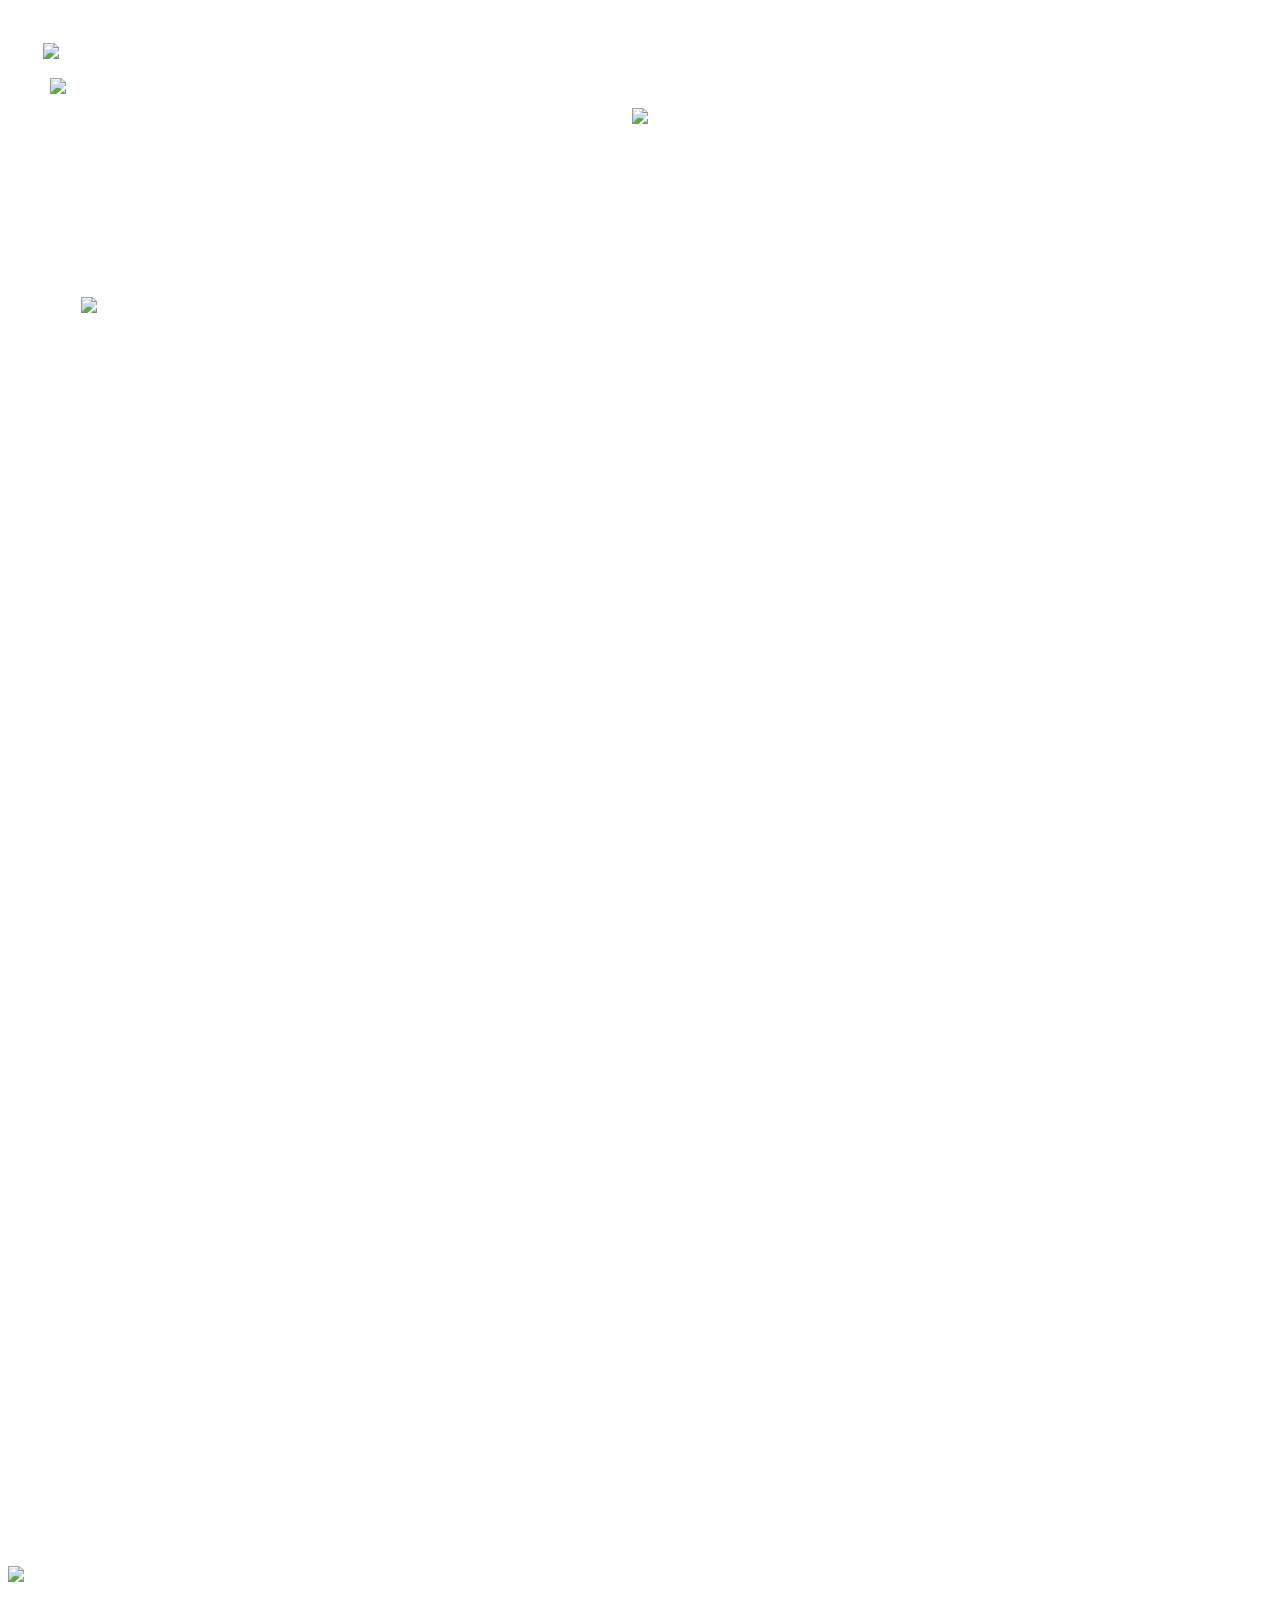
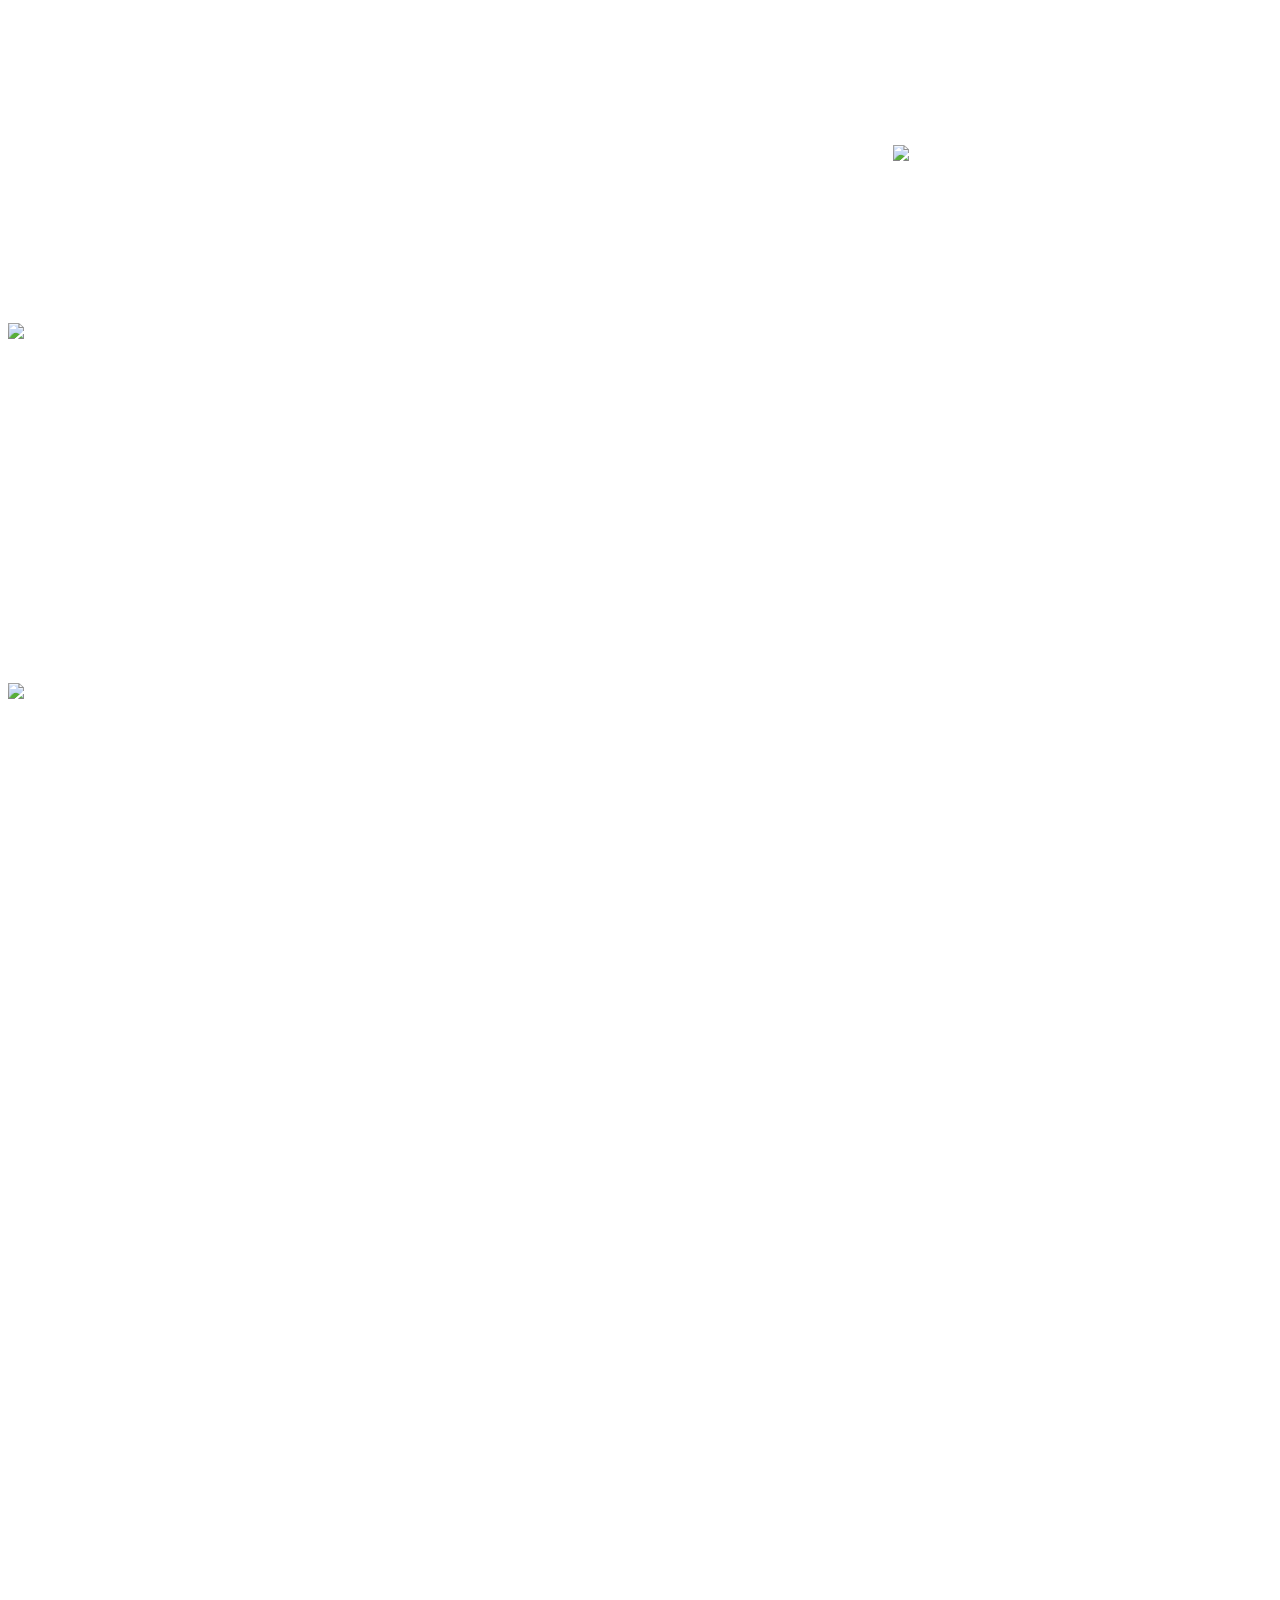
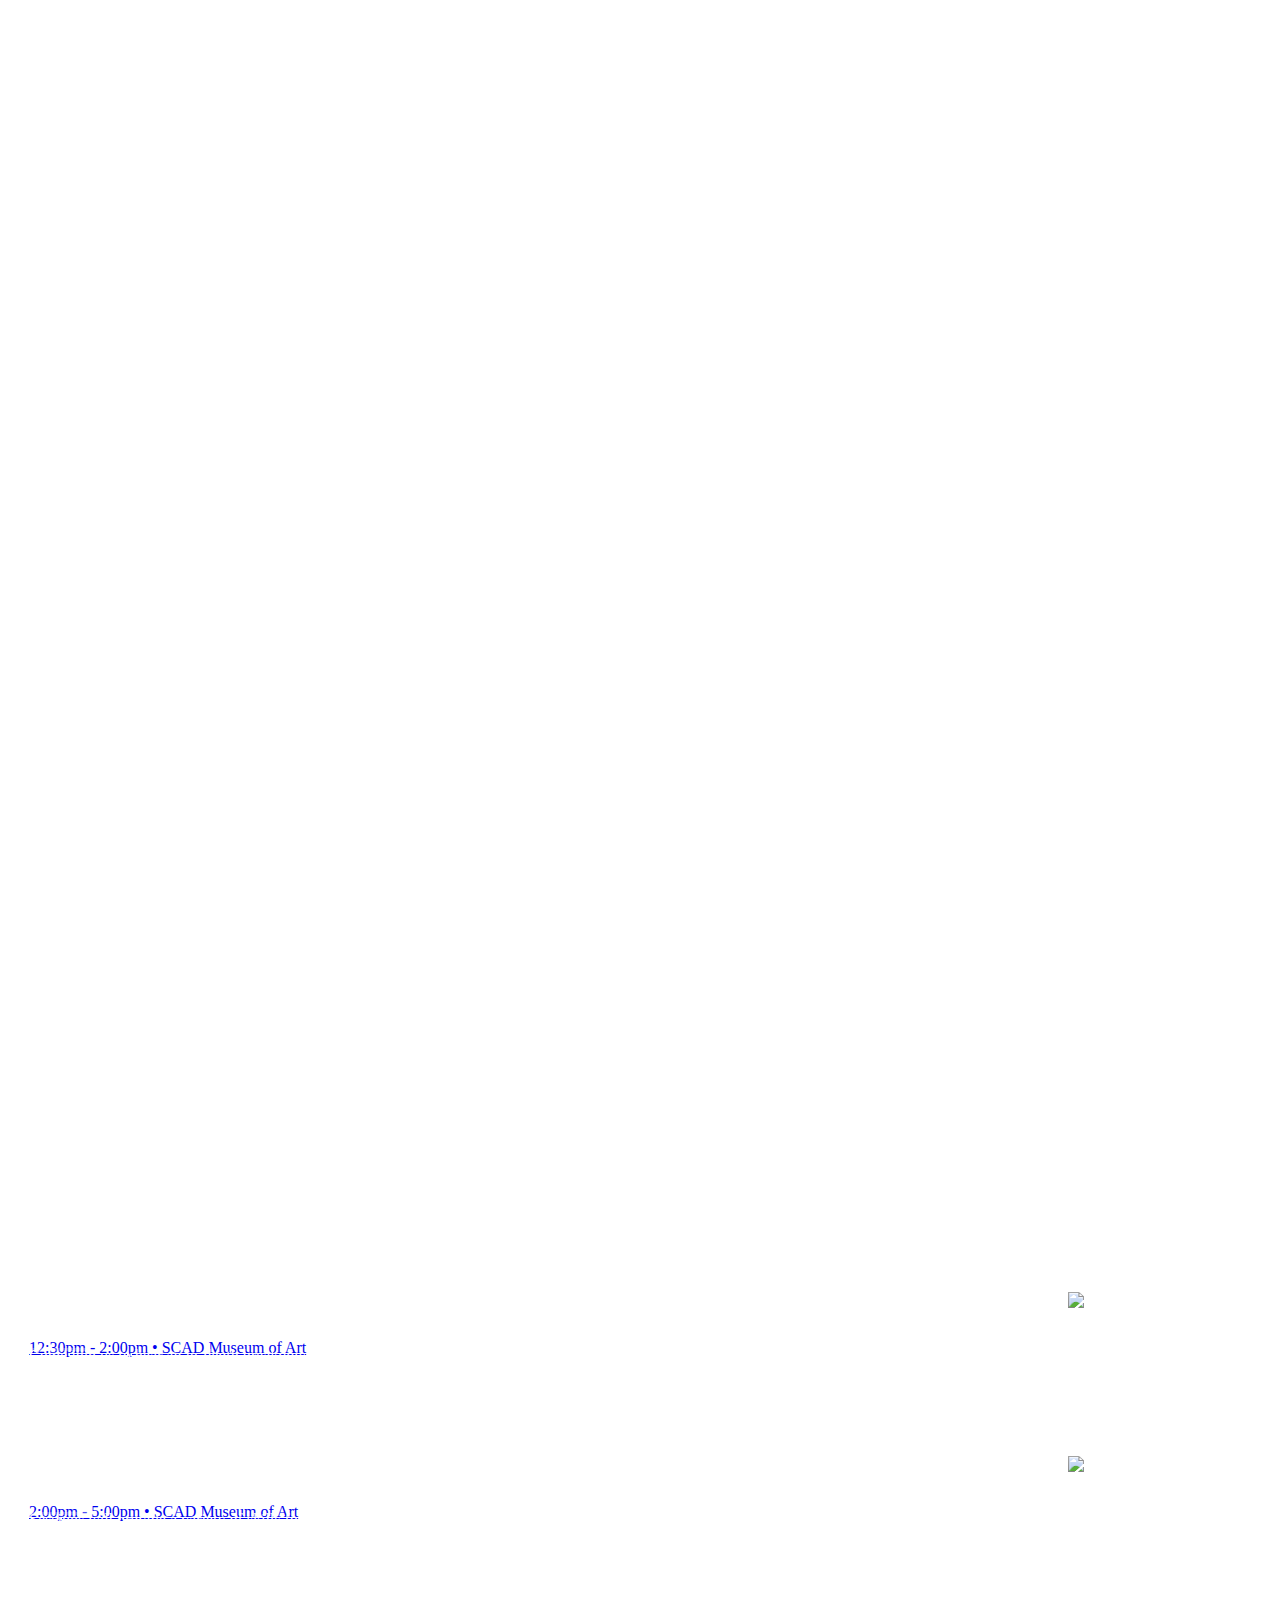
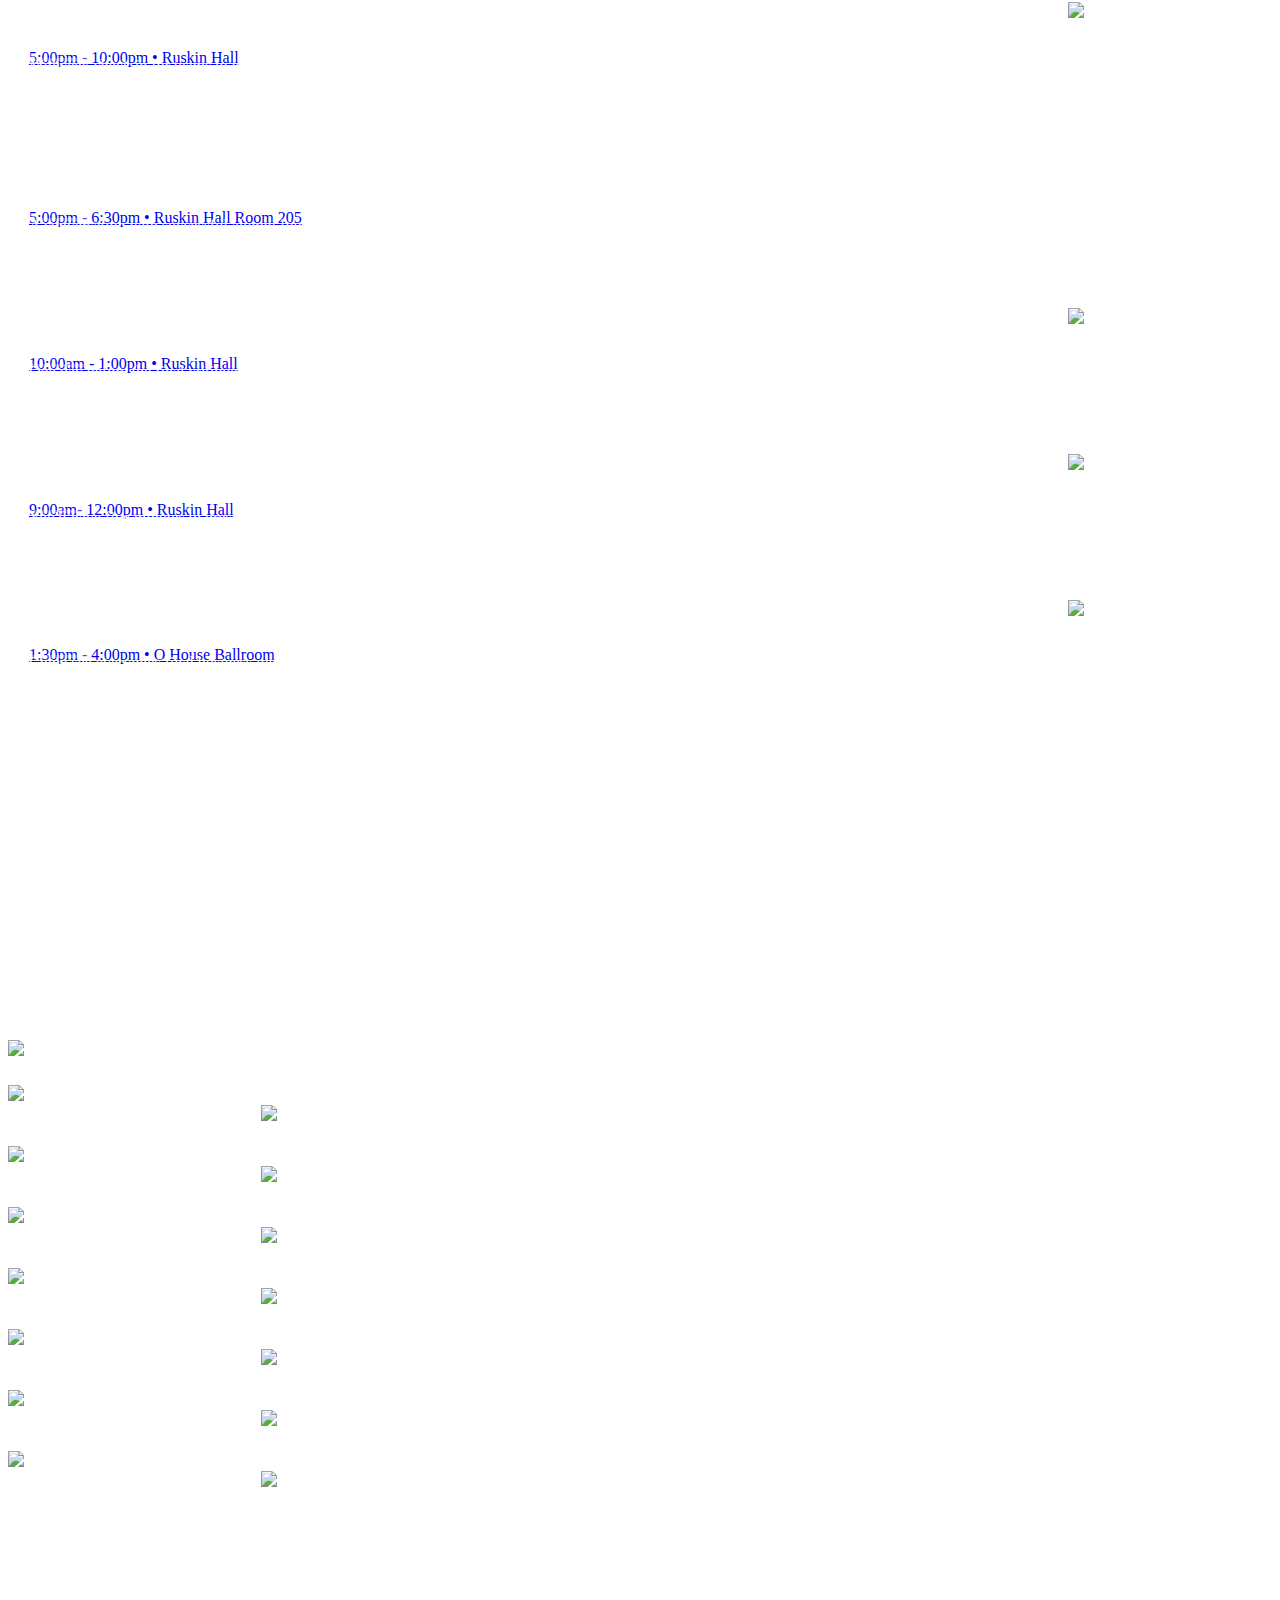
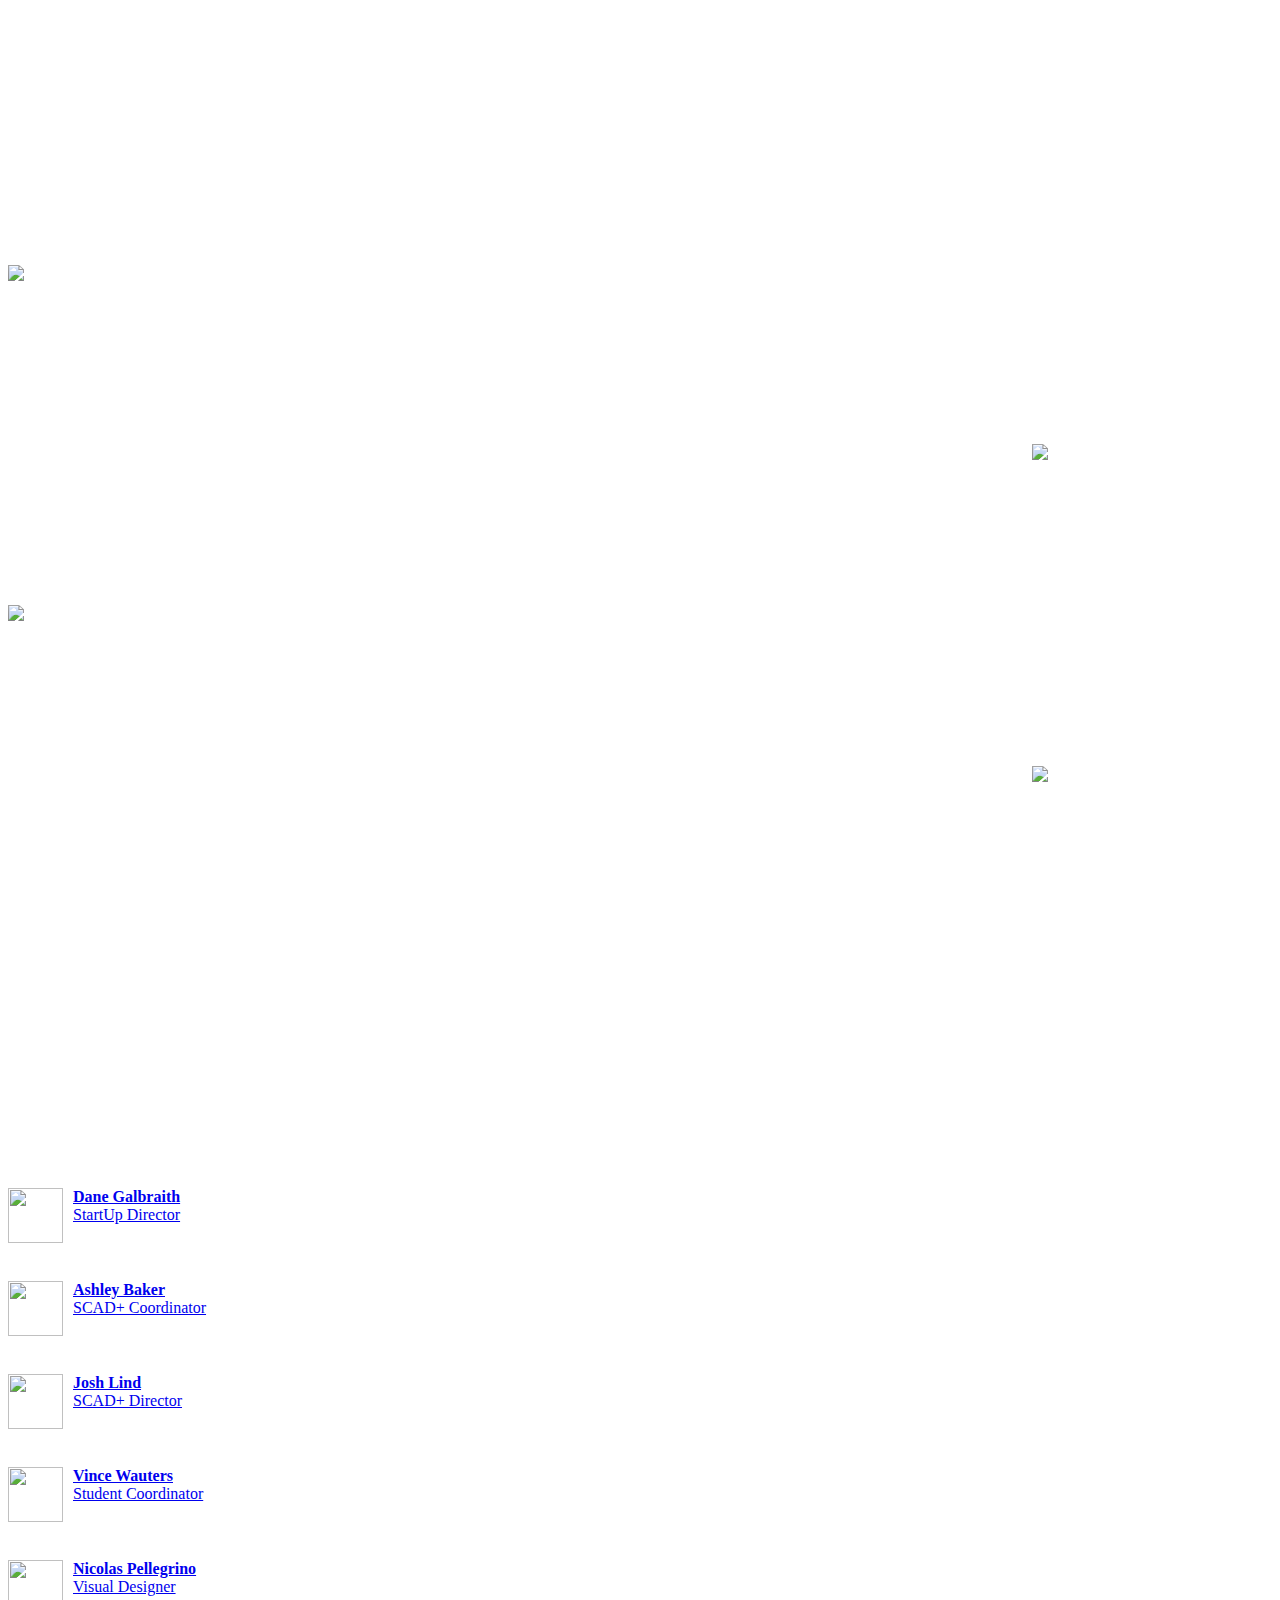
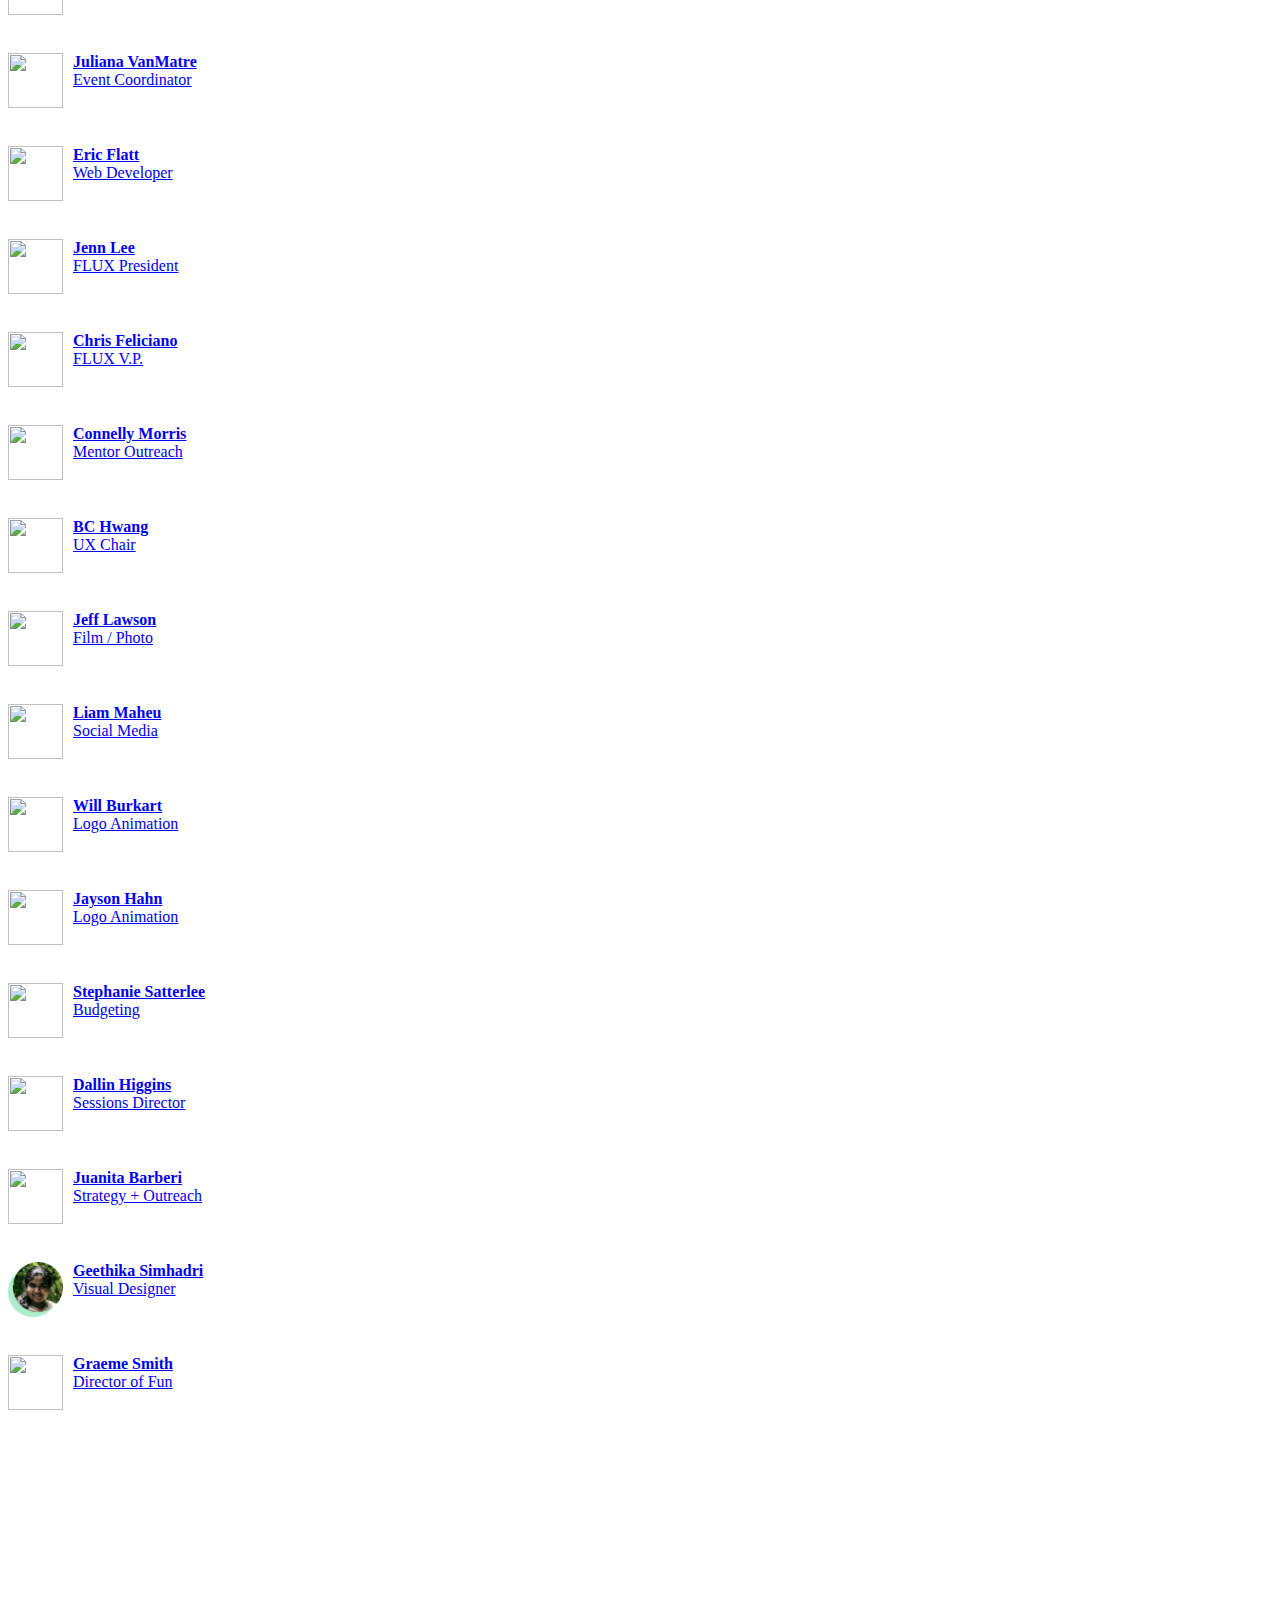
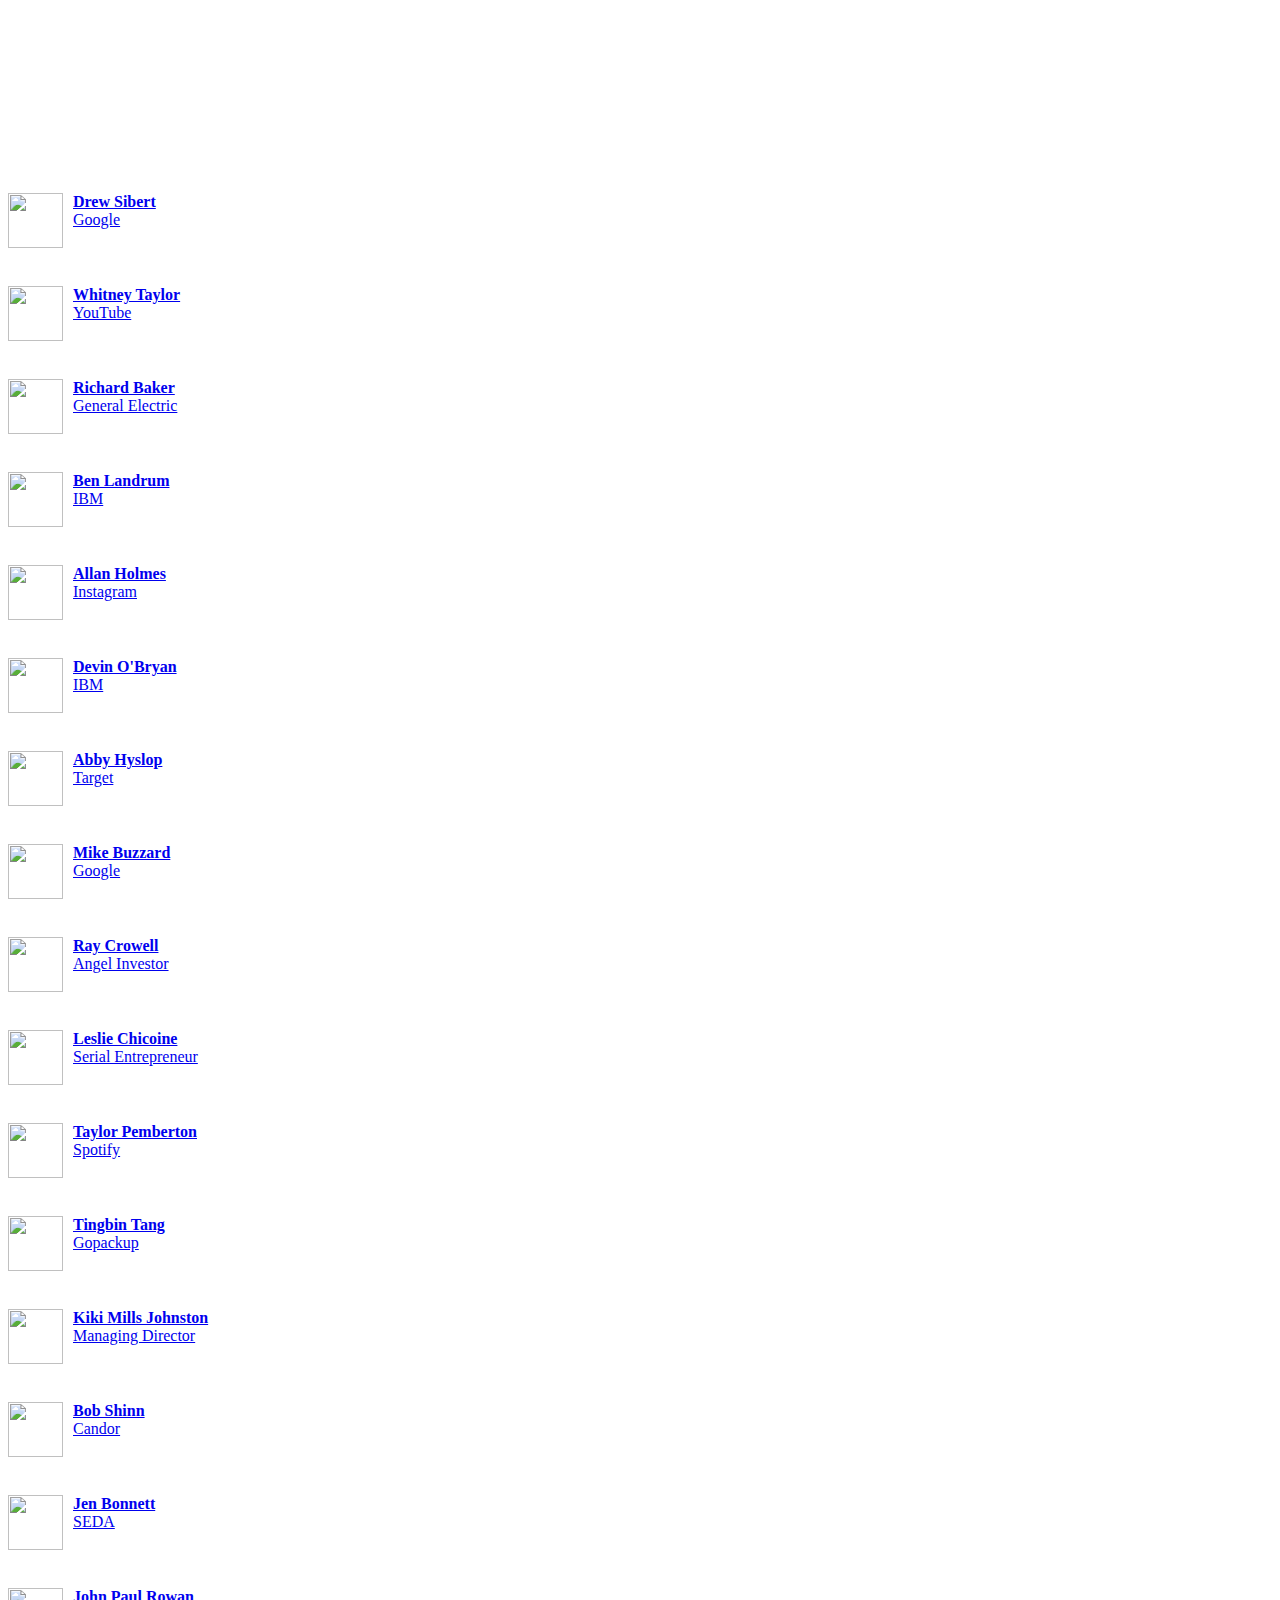
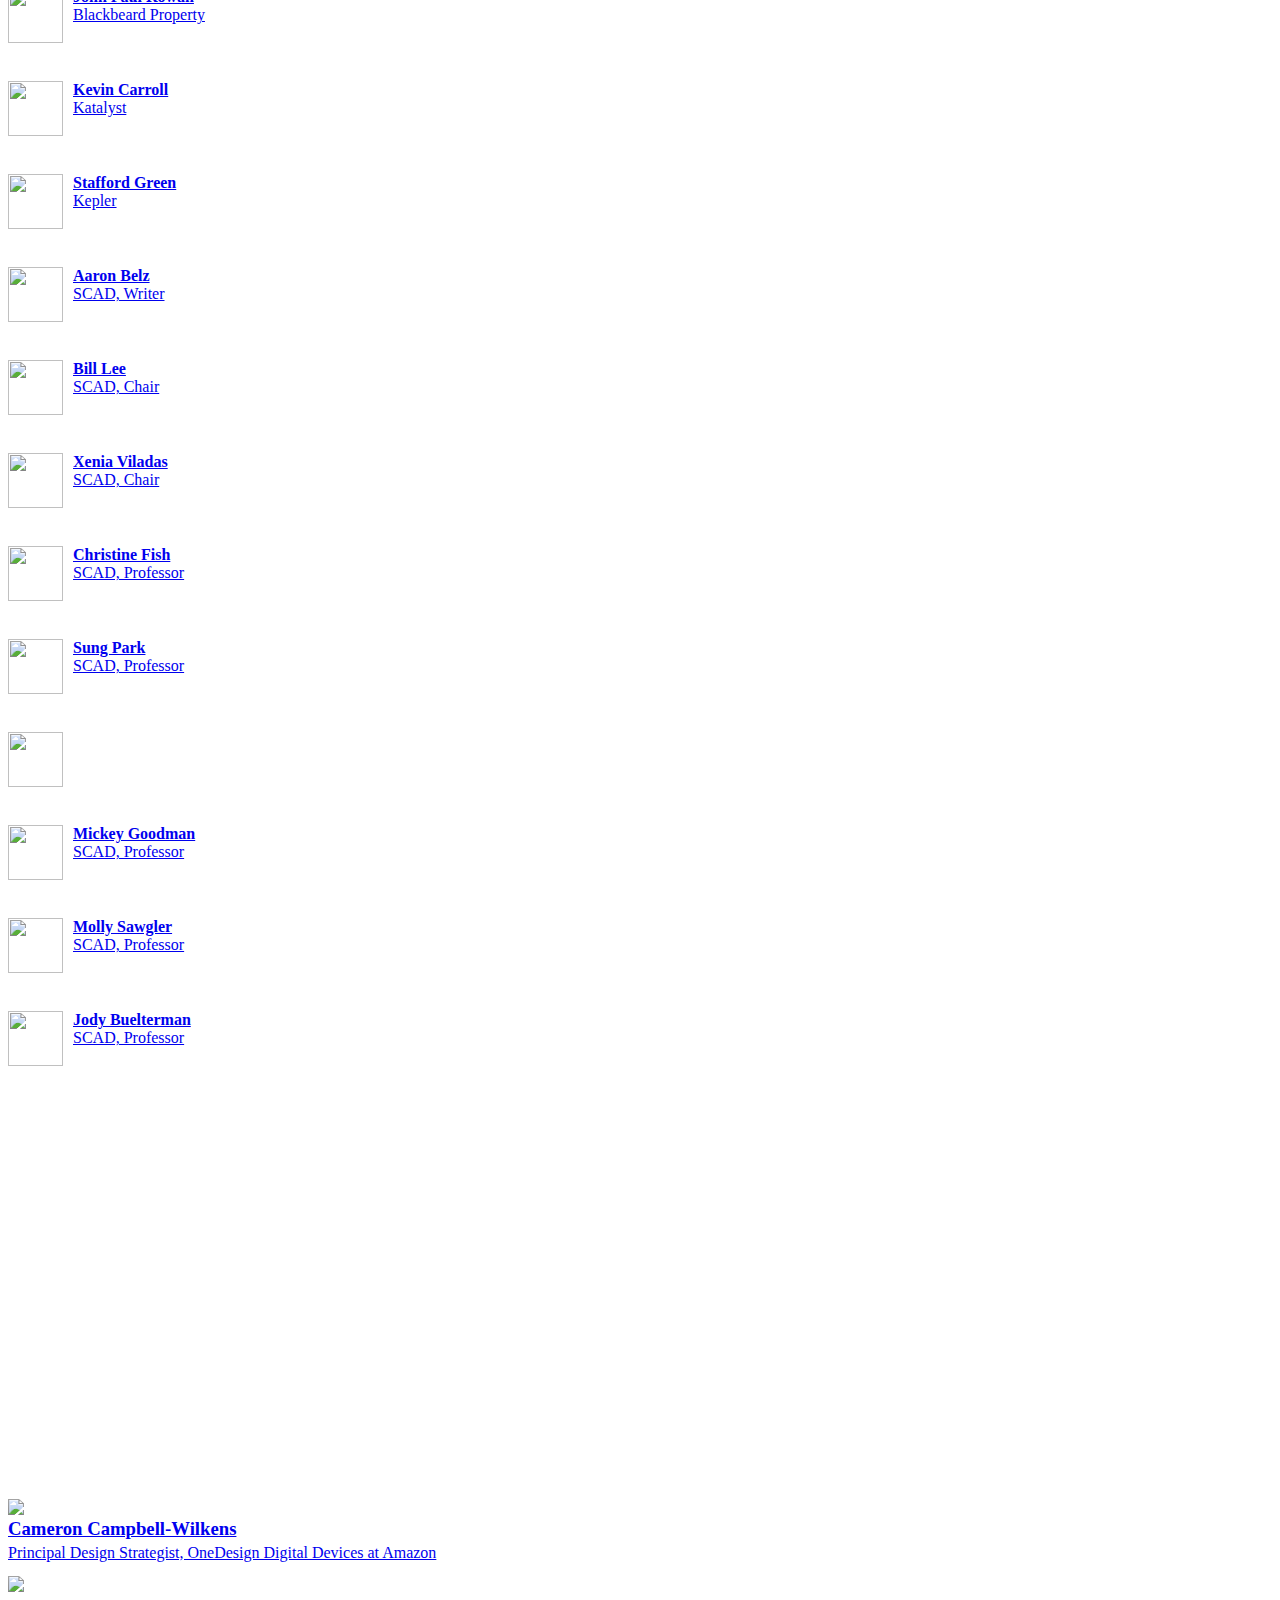
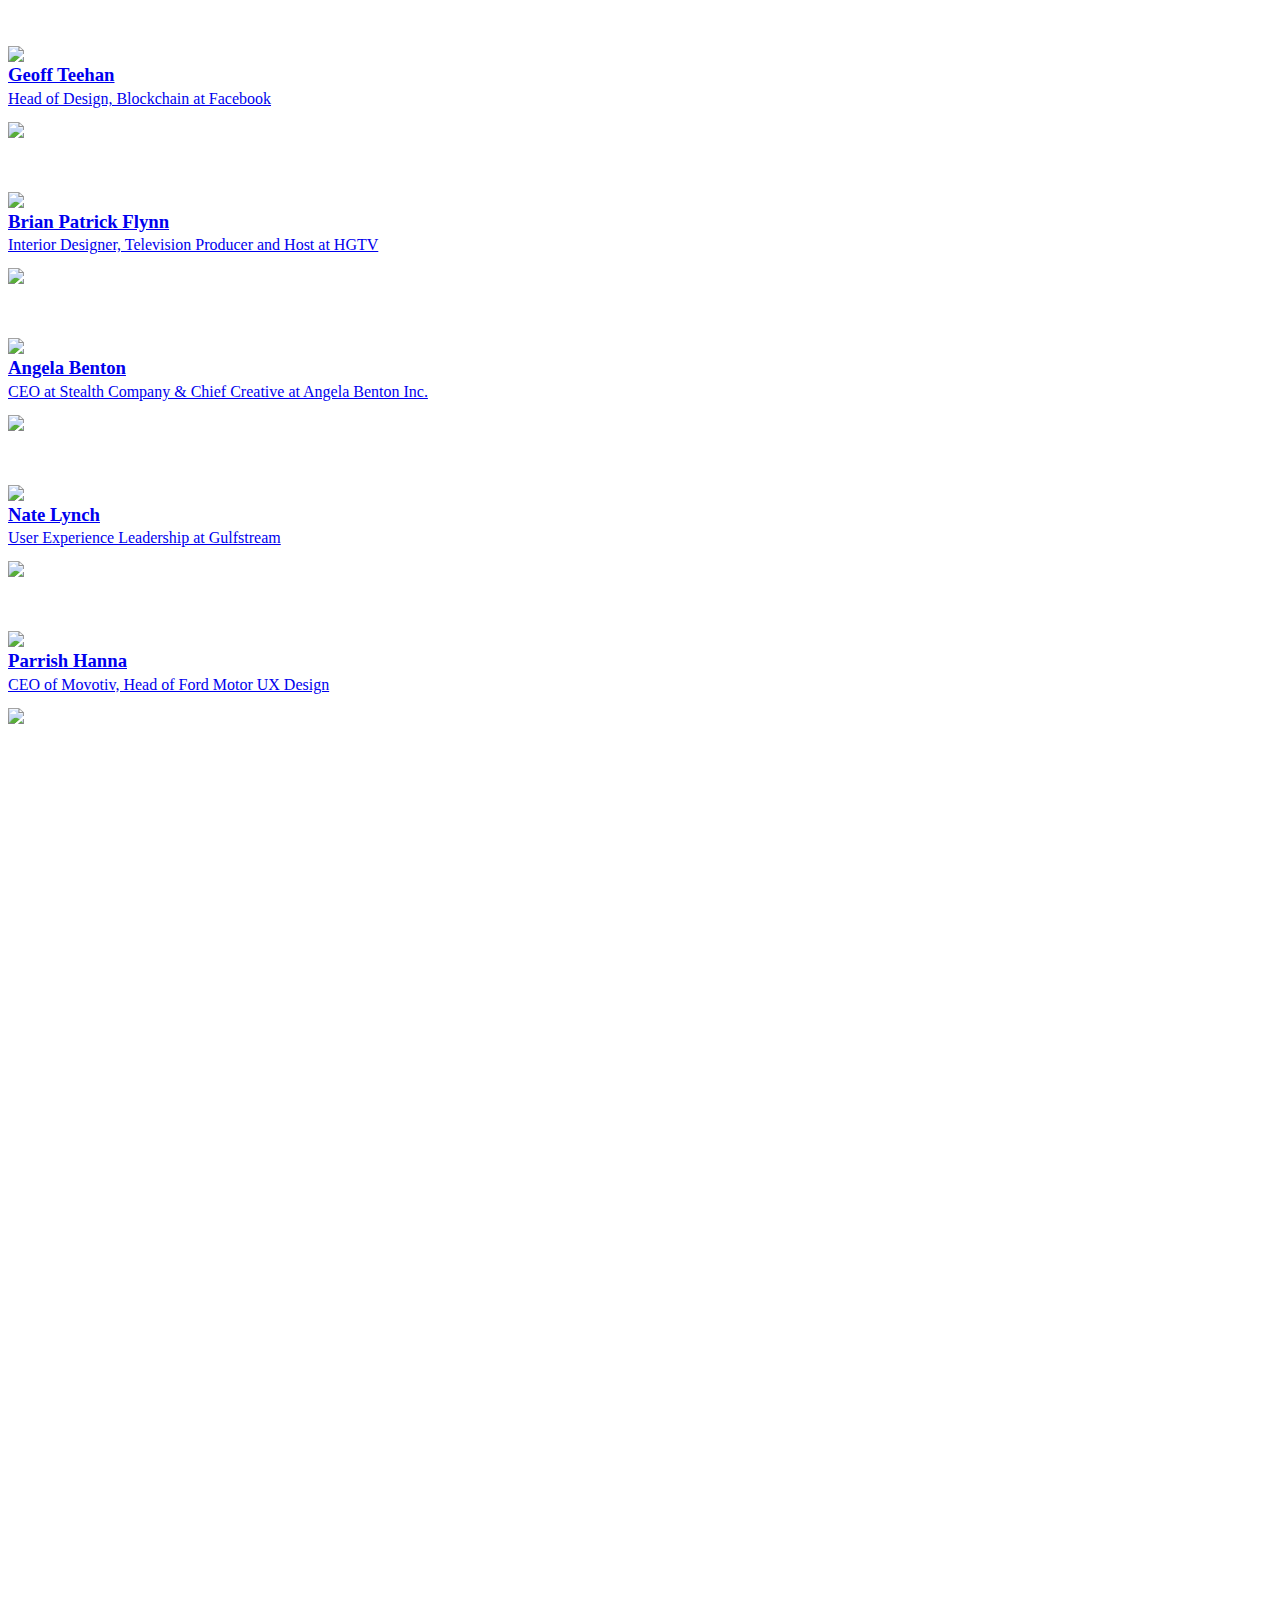
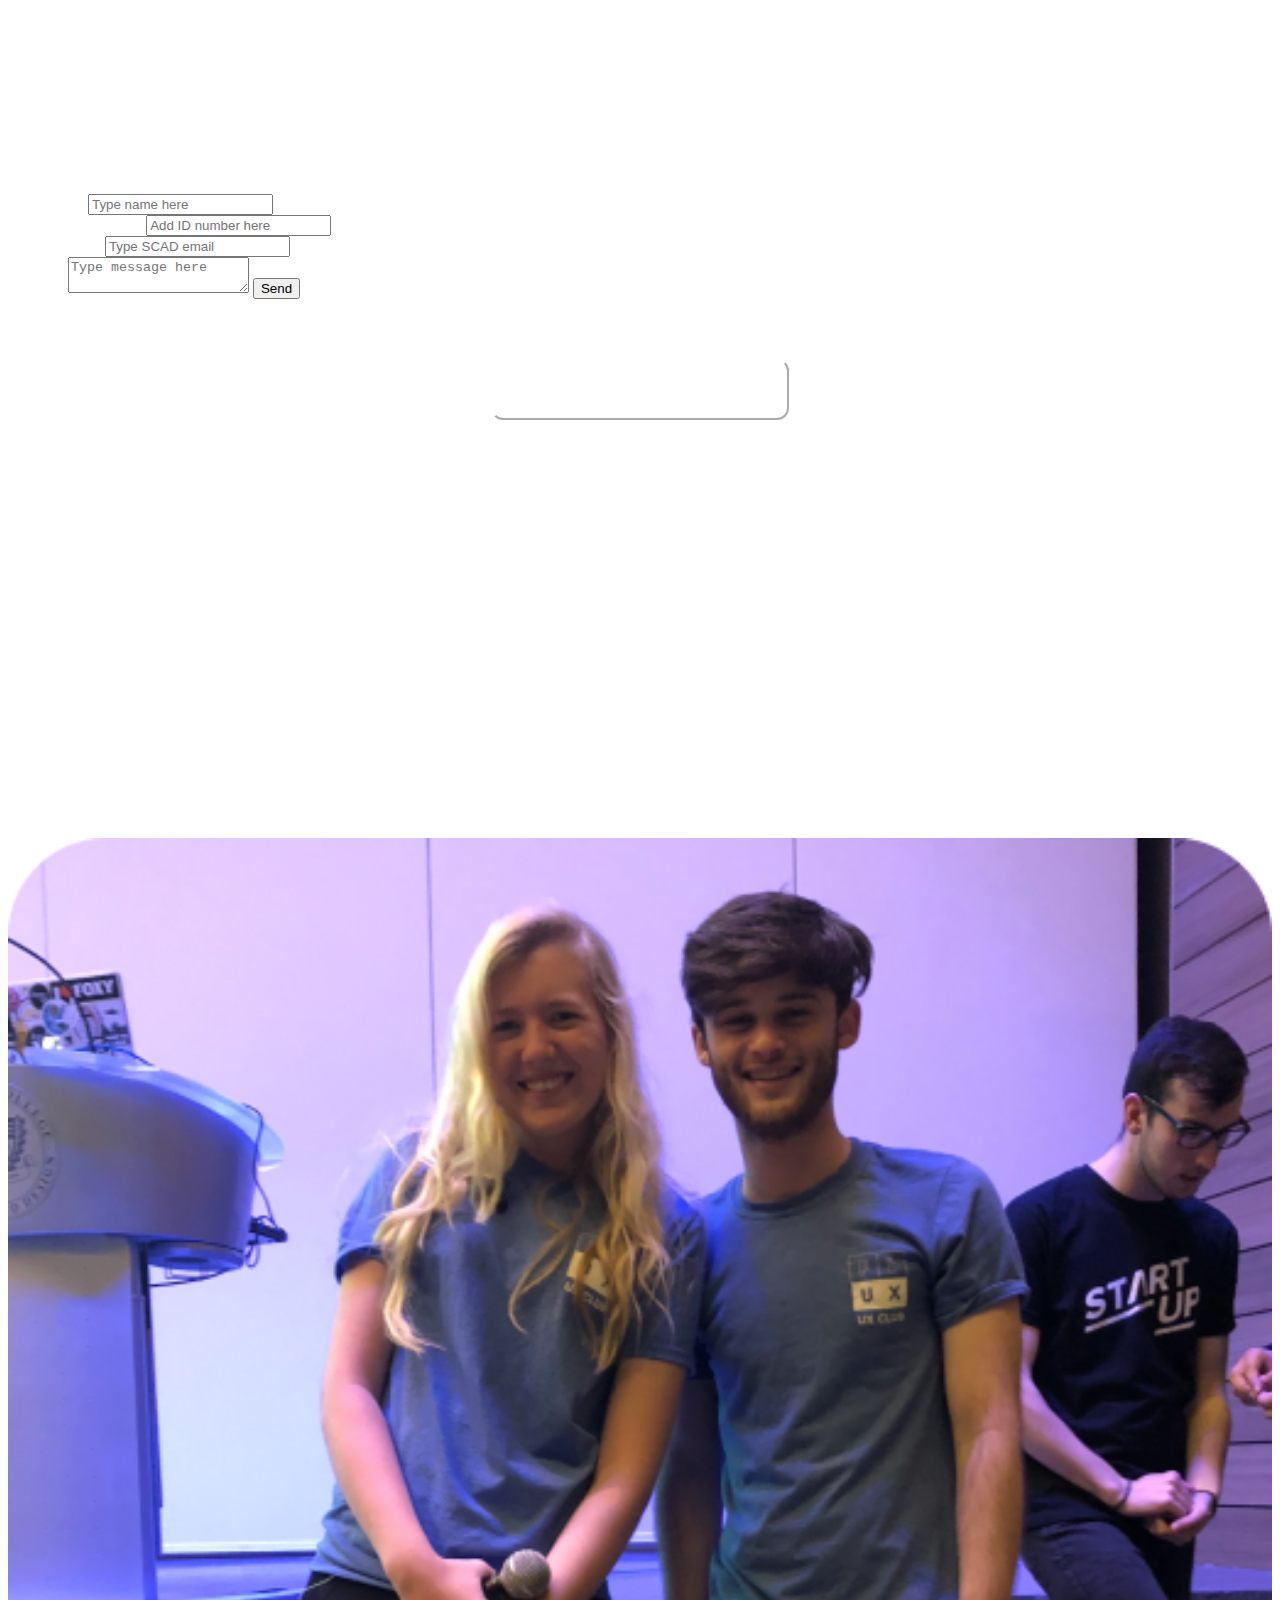
==== commit 45077718: "commit" ====
--- a/index.html
+++ b/index.html
@@ -2,7 +2,33 @@
 <html lang="en" xmlns="http://www.w3.org/1999/xhtml"
       xmlns:fb="http://ogp.me/ns/fb#">
 <head>
-    
+    <script src="https://ajax.googleapis.com/ajax/libs/jquery/3.3.1/jquery.min.js"></script>
+<script>
+$(document).ready(function(){
+  // Add smooth scrolling to all links
+  $("a").on('click', function(event) {
+
+    // Make sure this.hash has a value before overriding default behavior
+    if (this.hash !== "") {
+      // Prevent default anchor click behavior
+      event.preventDefault();
+
+      // Store hash
+      var hash = this.hash;
+
+      // Using jQuery's animate() method to add smooth page scroll
+      // The optional number (800) specifies the number of milliseconds it takes to scroll to the specified area
+      $('html, body').animate({
+        scrollTop: $(hash).offset().top
+      }, 800, function(){
+   
+        // Add hash (#) to URL when done scrolling (default click behavior)
+        window.location.hash = hash;
+      });
+    } // End if
+  });
+});
+</script>
     <!-- Global site tag (gtag.js) - Google Analytics -->
 <script async src="https://www.googletagmanager.com/gtag/js?id=UA-133664636-1"></script>
 <script>
@@ -104,161 +130,33 @@
     </header>    
   <!-- Primary Page Layout
   –––––––––––––––––––––––––––––––––––––––––––––––––– -->
-<div id="home" class="homeBG" style="background-image: url(images/Home_BG.png);">
-    <div class="container" style="height: 100%; padding-top: 25px; padding-bottom: 300px; color: #ffffff;">
+<div id="home" class="homeBG" style="background-image: url(images/Home_BG.png); height: 100vh;">
+    <div class="container" style="height: 100vh; padding-top: 100px; padding-bottom: 300px; color: #ffffff;">
     <div class="twelve columns homePad" style="text-align: center;">
         <img src="images/StartUp_Header.png" style="width: 80%;">
     </div>
-<div class="row">
-<div class="three columns countdown">
-        <p id="demo" style="text-align: center;"></p>
-
-<script>
-// Set the date we're counting down to
-var countDownDate = new Date("Feb 16, 2019 13:30:00").getTime();
-
-// Update the count down every 1 second
-var x = setInterval(function() {
-
-  // Get todays date and time
-  var now = new Date().getTime();
-    
-  // Find the distance between now and the count down date
-  var distance = countDownDate - now;
-    
-  // Time calculations for days, hours, minutes and seconds
-  var days = Math.floor(distance / (1000 * 60 * 60 * 24));
-  var hours = Math.floor((distance % (1000 * 60 * 60 * 24)) / (1000 * 60 * 60));
-  var minutes = Math.floor((distance % (1000 * 60 * 60)) / (1000 * 60));
-  var seconds = Math.floor((distance % (1000 * 60)) / 1000);
-    
-  // Output the result in an element with id="demo"
-  document.getElementById("demo").innerHTML = days + "<br>days " ;
-    
-  // If the count down is over, write some text 
-  if (distance < 0) {
-    clearInterval(x);
-    document.getElementById("demo").innerHTML = "EXPIRED";
-  }
-}, 1000);
-</script>
-            </div> 
-    <div class="three columns countdown">
-    <p id="hours" style="text-align: center;"></p>
-
-<script>
-// Set the date we're counting down to
-var countDownDate = new Date("Feb 16, 2019 13:30:00").getTime();
-
-// Update the count down every 1 second
-var x = setInterval(function() {
-
-  // Get todays date and time
-  var now = new Date().getTime();
-    
-  // Find the distance between now and the count down date
-  var distance = countDownDate - now;
-    
-  // Time calculations for days, hours, minutes and seconds
-  var days = Math.floor(distance / (1000 * 60 * 60 * 24));
-  var hours = Math.floor((distance % (1000 * 60 * 60 * 24)) / (1000 * 60 * 60));
-  var minutes = Math.floor((distance % (1000 * 60 * 60)) / (1000 * 60));
-  var seconds = Math.floor((distance % (1000 * 60)) / 1000);
-    
-  // Output the result in an element with id="demo"
-  document.getElementById("hours").innerHTML = hours + "<br>hours ";
-    
-  // If the count down is over, write some text 
-  if (distance < 0) {
-    clearInterval(x);
-    document.getElementById("hours").innerHTML = "EXPIRED";
-  }
-}, 1000);
-</script>
-    </div>
-<div class="three columns countdown">
-    <p id="minutes" style="text-align: center;"></p>
-
-<script>
-// Set the date we're counting down to
-var countDownDate = new Date("Feb 16, 2019 13:30:00").getTime();
-
-// Update the count down every 1 second
-var x = setInterval(function() {
-
-  // Get todays date and time
-  var now = new Date().getTime();
-    
-  // Find the distance between now and the count down date
-  var distance = countDownDate - now;
-    
-  // Time calculations for days, hours, minutes and seconds
-  var days = Math.floor(distance / (1000 * 60 * 60 * 24));
-  var hours = Math.floor((distance % (1000 * 60 * 60 * 24)) / (1000 * 60 * 60));
-  var minutes = Math.floor((distance % (1000 * 60 * 60)) / (1000 * 60));
-  var seconds = Math.floor((distance % (1000 * 60)) / 1000);
-    
-  // Output the result in an element with id="demo"
-  document.getElementById("minutes").innerHTML = 
-  minutes + "<br>minutes " ;
-    
-  // If the count down is over, write some text 
-  if (distance < 0) {
-    clearInterval(x);
-    document.getElementById("minutes").innerHTML = "EXPIRED";
-  }
-}, 1000);
-</script>
-    </div>   
-<div class="three columns countdown">
-    <p id="seconds" style="text-align: center;"></p>
-
-<script>
-// Set the date we're counting down to
-var countDownDate = new Date("Feb 16, 2019 13:30:00").getTime();
-
-// Update the count down every 1 second
-var x = setInterval(function() {
-
-  // Get todays date and time
-  var now = new Date().getTime();
-    
-  // Find the distance between now and the count down date
-  var distance = countDownDate - now;
-    
-  // Time calculations for days, hours, minutes and seconds
-  var days = Math.floor(distance / (1000 * 60 * 60 * 24));
-  var hours = Math.floor((distance % (1000 * 60 * 60 * 24)) / (1000 * 60 * 60));
-  var minutes = Math.floor((distance % (1000 * 60 * 60)) / (1000 * 60));
-  var seconds = Math.floor((distance % (1000 * 60)) / 1000);
-    
-  // Output the result in an element with id="demo"
-  document.getElementById("seconds").innerHTML = 
-   seconds + "<br>seconds ";
-    
-  // If the count down is over, write some text 
-  if (distance < 0) {
-    clearInterval(x);
-    document.getElementById("seconds").innerHTML = "EXPIRED";
-  }
-}, 1000);
-</script>
-    </div>
+
     
 <div class="twelve columns" style="text-align: center;">
-    <h3><b>Until the StartUp Celebration!</b>
+    <h3><b>Stay tuned for StartUp 2020!</b>
     </h3>
-     <h5>February 9th - February 16th, 2019</h5>
+     <h5></h5>
     </div>  
    
-<div class="twelve columns" style="text-align: center; padding-top: 15px;">
-    <h5>Scroll down to learn more</h5>
    
-    </div>    
     
     <img src="images/fbtheme.png" style="width: 100%; display: none;">
     
-        </div>            
+   <div class="container" style="text-align: center;">
+        <div class="row">
+       <div class="twelve columns" style="margin-top: 30%;"> 
+           <h5>Scroll down to learn more</h5>
+            </div>
+       </div>
+        </div>
+        
+        </div>
+
     </div>
     
 
@@ -275,7 +173,7 @@
           <p>SCAD StartUp is a yearly event hosted by FLUX - the UX club in collaboration with SCAD+.
             <br>
             <br>
-            Students are challenged to come up with a product or service concept based on a theme, and are given a toolkit of product design and service design sources to utilize. Each teams final deliverables are presented in the form of a slide deck which they present to a panel of judges that serve as mock investors. Each investor is given 15 million “flux-bux” to contribute to their favorite project. The team with the most funding wins!</p>
+            Students are challenged to come up with a product or service concept based on a theme, and are given a toolkit of product design and service design sources to utilize. Each teams final deliverables are presented in the form of a slide deck which they present to a panel of judges that serve as mock investors.</p>
           <p class="bottomLine" style="opacity: .3;"></p>
           
           
@@ -497,7 +395,7 @@
        <p style="margin-top: -20px;"> 9:00am- 12:00pm • Ruskin Hall</p>
     </a>
             <p class="bottomLine" style="width: 60px; opacity: .3; margin-top: -25px"></p>
-            <p style="margin-top: -20px;">You'll have five minutes to present your StartUp to industry professional judges. Judges will contribute<br> "flux-bux" to their favorite presentations.</p>
+            <p style="margin-top: -20px;">You'll have five minutes to present your StartUp to industry professional judges.</p>
         </div>  
     
     
@@ -979,139 +877,7 @@
       </div>
       
 <div class="row">
-       
-   <div class="four columns facesPadding">
-        <a target="_blank" href="https://www.linkedin.com/in/lesliechicoine/" class="mentorLinks">
-        <img src="faces/Leslie_Chicoine.png" style="width: 55px; height: 55px; float: left; padding-right: 10px;">
-        <p><b>Leslie Chicoine</b><br>
-        Serial Entrepreneur
-        </p>
-        </a>
-        </div>
-    
-    
-     <div class="four columns facesPadding">
-         <a target="_blank" class="mentorLinks" href="https://www.linkedin.com/in/mollyproffitt/">
-        <img src="faces/Molly_Proffitt.png" style="width: 55px; height: 55px; float: left; padding-right: 10px;">
-        <p><b>Molly Proffitt</b><br>
-        Ker-Chunk Games
-        </p>
-         </a>
-        </div>
-    
-    
-     <div class="four columns facesPadding">
-         <a target="_blank" class="mentorLinks" href="https://www.linkedin.com/in/wayne/">
-        <img src="faces/Wayne.png" style="width: 55px; height: 55px; float: left; padding-right: 10px;">
-        <p><b>Wayne Vaughan</b><br>
-        Tierion
-        </p>
-         </a>
-        </div>
-    
-      </div>
-      
-<div class="row">
-       
-    <div class="four columns facesPadding">
-        <a target="_blank" class="mentorLinks" href="https://www.linkedin.com/in/digitaldoc/">
-        <img src="faces/Eric_Sharpe.png" style="width: 55px; height: 55px; float: left; padding-right: 10px;">
-        <p><b>Eric Sharpe</b><br>
-        Digital Envy
-        </p>
-        </a>
-        </div>
-    
-    
-     <div class="four columns facesPadding">
-         <a target="_blank" class="mentorLinks" href="https://www.linkedin.com/in/aashi-vel-9240201/">
-        <img src="faces/Aashi_Vel.png" style="width: 55px; height: 55px; float: left; padding-right: 10px;">
-        <p><b>Aashi Vel</b><br>
-        Traveling Spoon
-        </p>
-         </a>
-        </div>
-    
-    
-     <div class="four columns facesPadding">
-         <a target="_blank" class="mentorLinks" href="https://www.linkedin.com/in/tingbintang/">
-        <img src="faces/tingbin.png" style="width: 55px; height: 55px; float: left; padding-right: 10px;">
-        <p><b>Tingbin Tang</b><br>
-        Gopackup
-        </p>
-         </a>
-        </div>
-    
-      </div>
-      
-<div class="row">
-       
-    <div class="four columns facesPadding">
-        <a  target="_blank" class="mentorLinks" href="https://www.linkedin.com/in/staffordgreen/">
-        <img src="faces/Stafford_Green.png" style="width: 55px; height: 55px; float: left; padding-right: 10px;">
-        <p><b>Stafford Green</b><br>
-        Kepler
-        </p>
-        </a>
-        </div>
-    
-    
-     <div class="four columns facesPadding">
-         <a class="mentorLinks" target="_blank" href="https://www.linkedin.com/in/honestlyhannah/">
-        <img src="faces/Hannah_Byrne.png" style="width: 55px; height: 55px; float: left; padding-right: 10px;">
-        <p><b>Hannah Byrne</b><br>
-        HCL
-        </p>
-         </a>
-        </div>
-    
-    
-     <div class="four columns facesPadding">
-         <a class="mentorLinks" target="_blank" href="https://www.linkedin.com/in/jenniferbonnett/">
-        <img src="faces/Jen%20Bonnett.png" style="width: 55px; height: 55px; float: left; padding-right: 10px;">
-        <p><b>Jen Bonnett</b><br>
-        SEDA
-        </p>
-         </a>
-        </div>
-    
-      </div>
-      
-<div class="row">
-       
-     <div class="four columns facesPadding">
-            <a class="mentorLinks" target="_blank" href="https://www.linkedin.com/in/aaronbelz/">
-        <img src="faces/aaron_belz.png" style="width: 55px; height: 55px; float: left; padding-right: 10px;">
-        <p><b>Aaron Belz</b><br>
-        SCAD, Writer
-        </p>
-            </a>
-        </div>
-    
-    
-     <div class="four columns facesPadding">
-         <a class="mentorLinks" target="_blank" href="https://www.linkedin.com/in/kevincarrollkatalyst/">
-        <img src="faces/kevin.png" style="width: 55px; height: 55px; float: left; padding-right: 10px;">
-        <p><b>Kevin Carroll</b><br>
-        Katalyst
-        </p>
-         </a>
-        </div>
-    
-        
-    <div class="four columns facesPadding">
-        <a class="mentorLinks" target="_blank" href="https://www.linkedin.com/in/ray-crowell-29a20721/">
-        <img src="faces/Ray_Crowell.png" style="width: 55px; height: 55px; float: left; padding-right: 10px;">
-        <p><b>Ray Crowell</b><br>
-        Angel Investor
-        </p>
-        </a>
-        </div>
-    
-            </div>
-        
-      <div class="row">
-       
+    
     <div class="four columns facesPadding">
         <a href="https://www.linkedin.com/in/abby-hyslop-46434920/" target="_blank" class="mentorLinks">
         <img src="faces/abby_hyslop.png" style="width: 55px; height: 55px; float: left; padding-right: 10px;">
@@ -1120,8 +886,43 @@
         </p>
          </a>
         </div>
-     
-            
+       
+    
+    
+     <div class="four columns facesPadding">
+         <a target="_blank" class="mentorLinks" href="https://www.linkedin.com/in/buzzard/">
+        <img src="faces/mike_small.png" style="width: 55px; height: 55px; float: left; padding-right: 10px;">
+        <p><b>Mike Buzzard</b><br>
+        Google
+        </p>
+         </a>
+        </div>
+    
+    
+     <div class="four columns facesPadding">
+        <a class="mentorLinks" target="_blank" href="https://www.linkedin.com/in/ray-crowell-29a20721/">
+        <img src="faces/Ray_Crowell.png" style="width: 55px; height: 55px; float: left; padding-right: 10px;">
+        <p><b>Ray Crowell</b><br>
+        Angel Investor
+        </p>
+        </a>
+        </div>
+    
+      </div>
+      
+<div class="row">
+       
+    <div class="four columns facesPadding">
+        <a target="_blank" href="https://www.linkedin.com/in/lesliechicoine/" class="mentorLinks">
+        <img src="faces/Leslie_Chicoine.png" style="width: 55px; height: 55px; float: left; padding-right: 10px;">
+        <p><b>Leslie Chicoine</b><br>
+        Serial Entrepreneur
+        </p>
+        </a>
+        </div>
+    
+    
+      
             <div class="four columns facesPadding">
          <a target="_blank" href="https://www.linkedin.com/in/taylorpemberton/" class="mentorLinks">      
         <img src="faces/taylor_pemberton.png" style="width: 55px; height: 55px; float: left; padding-right: 10px;">
@@ -1130,43 +931,97 @@
         </p>
                 </a> 
         </div> 
-            
+    
+    
+     <div class="four columns facesPadding">
+         <a target="_blank" class="mentorLinks" href="https://www.linkedin.com/in/tingbintang/">
+        <img src="faces/tingbin.png" style="width: 55px; height: 55px; float: left; padding-right: 10px;">
+        <p><b>Tingbin Tang</b><br>
+        Gopackup
+        </p>
+         </a>
+        </div>
+    
+      </div>
+      
+<div class="row">
+       
     <div class="four columns facesPadding">
-            <a class="mentorLinks" target="_blank" href="https://www.hgtv.com/profiles/professionals/brian-patrick-flynn">
-        <img src="faces/brian_patrick.png" style="width: 55px; height: 55px; float: left; padding-right: 10px;">
-        <p><b>Brian Patrick Flynn</b><br>
-        HGTV
+        <a  target="_blank" class="mentorLinks" href="https://www.linkedin.com/in/kikimills/">
+        <img src="faces/kiki.png" style="width: 55px; height: 55px; float: left; padding-right: 10px;">
+        <p><b>Kiki Mills Johnston</b><br>
+        Managing Director
+        </p>
+        </a>
+        </div>
+    
+    
+     <div class="four columns facesPadding">
+         <a class="mentorLinks" target="_blank" href="https://www.linkedin.com/in/juderobertshinn/">
+        <img src="faces/bob_shinn.png" style="width: 55px; height: 55px; float: left; padding-right: 10px;">
+        <p><b>Bob Shinn</b><br>
+        Candor
+        </p>
+         </a>
+        </div>
+    
+    
+     <div class="four columns facesPadding">
+         <a class="mentorLinks" target="_blank" href="https://www.linkedin.com/in/jenniferbonnett/">
+        <img src="faces/Jen%20Bonnett.png" style="width: 55px; height: 55px; float: left; padding-right: 10px;">
+        <p><b>Jen Bonnett</b><br>
+        SEDA
+        </p>
+         </a>
+        </div>
+    
+      </div>
+      
+<div class="row">
+       
+     <div class="four columns facesPadding">
+            <a class="mentorLinks" target="_blank" href="https://www.linkedin.com/in/john-paul-rowan-79bb564/">
+        <img src="faces/John_Rowan.png" style="width: 55px; height: 55px; float: left; padding-right: 10px;">
+        <p><b>John Paul Rowan</b><br>
+        Blackbeard Property
         </p>
             </a>
-        </div>        
+        </div>
+    
+    
+     <div class="four columns facesPadding">
+         <a class="mentorLinks" target="_blank" href="https://www.linkedin.com/in/kevincarrollkatalyst/">
+        <img src="faces/kevin_new.png" style="width: 55px; height: 55px; float: left; padding-right: 10px;">
+        <p><b>Kevin Carroll</b><br>
+        Katalyst
+        </p>
+         </a>
+        </div>
+    
+   <div class="four columns facesPadding">
+        <a  target="_blank" class="mentorLinks" href="https://www.linkedin.com/in/staffordgreen/">
+        <img src="faces/Stafford_Green.png" style="width: 55px; height: 55px; float: left; padding-right: 10px;">
+        <p><b>Stafford Green</b><br>
+        Kepler
+        </p>
+        </a>
+        </div>
+    
+            </div>
+        
+      <div class="row">
+       
+     <div class="four columns facesPadding">
+            <a class="mentorLinks" target="_blank" href="https://www.linkedin.com/in/aaronbelz/">
+        <img src="faces/aaron_belz.png" style="width: 55px; height: 55px; float: left; padding-right: 10px;">
+        <p><b>Aaron Belz</b><br>
+        SCAD, Writer
+        </p>
+            </a>
+        </div>
      
-    
-            </div>         
-        
-        
-        <div class="row">
-            
-     <div class="four columns facesPadding">
-            <a class="mentorLinks" target="_blank" href="https://www.linkedin.com/in/victor-ermoli-6027b1/">
-        <img src="faces/Victor.png" style="width: 55px; height: 55px; float: left; padding-right: 10px;">
-        <p><b>Victor Ermoli</b><br>
-        SCAD, Dean
-        </p>
-            </a>
-        </div>        
-         
-            
-    <div class="four columns facesPadding">
-        <a href="https://www.linkedin.com/in/kinghwang/" target="_blank" class="mentorLinks">
-        <img src="faces/BC_Hwang.png" style="width: 55px; height: 55px; float: left; padding-right: 10px;">
-        <p><b>BC Hwang</b><br>
-        SCAD, Chair
-        </p>
-         </a>
-        </div>
-     
-            
-            <div class="four columns facesPadding">
+            
+           <div class="four columns facesPadding">
          <a target="_blank" href="https://www.linkedin.com/in/bill-lee-15017a4/" class="mentorLinks">      
         <img src="faces/Bill%20Lee.png" style="width: 55px; height: 55px; float: left; padding-right: 10px;">
         <p><b>Bill Lee</b><br>
@@ -1175,22 +1030,32 @@
                 </a> 
         </div> 
             
-    
-            </div>      
-        
-        <div class="row">
-       
-    <div class="four columns facesPadding">
+        <div class="four columns facesPadding">
         <a class="mentorLinks" target="_blank" href="https://www.linkedin.com/in/xeniaviladas/">
         <img src="faces/Xenila_Viladas.png" style="width: 55px; height: 55px; float: left; padding-right: 10px;">
         <p><b>Xenia Viladas</b><br>
         SCAD, Chair
         </p>
         </a>
-        </div>
-            
-            
-     <div class="four columns facesPadding">
+        </div>     
+     
+    
+            </div>         
+        
+        
+        <div class="row">
+            
+     <div class="four columns facesPadding">
+            <a class="mentorLinks" target="_blank" href="https://www.linkedin.com/in/cfish767/">
+        <img src="faces/christine_fish.png" style="width: 55px; height: 55px; float: left; padding-right: 10px;">
+        <p><b>Christine Fish</b><br>
+        SCAD, Professor
+        </p>
+            </a>
+        </div>        
+         
+            
+   <div class="four columns facesPadding">
          <a class="mentorLinks" target="_blank" href="https://www.linkedin.com/in/sung-park-a0823637/">
         <img src="faces/Sung.png" style="width: 55px; height: 55px; float: left; padding-right: 10px;">
         <p><b>Sung Park</b><br>
@@ -1198,14 +1063,48 @@
         </p>
          </a>
         </div> 
-            
-            
-        <div class="four columns facesPadding">
+     
+         <div class="four columns facesPadding">
         <img src="faces/June.png" style="width: 55px; height: 55px; float: left; padding-right: 10px;">
         <p><b>Yee Eun Yoon</b><br>
         SCAD, Professor
         </p>
-        </div>
+        </div> 
+            
+    
+            </div>      
+        
+        <div class="row">
+       
+    <div class="four columns facesPadding">
+        <a class="mentorLinks" target="_blank" href="https://www.linkedin.com/in/migoodman/">
+        <img src="faces/mickey.png" style="width: 55px; height: 55px; float: left; padding-right: 10px;">
+        <p><b>Mickey Goodman</b><br>
+        SCAD, Professor
+        </p>
+        </a>
+        </div>
+            
+            
+     <div class="four columns facesPadding">
+         <a class="mentorLinks" target="_blank" href="https://www.linkedin.com/in/mollyswagler/">
+        <img src="faces/molly.png" style="width: 55px; height: 55px; float: left; padding-right: 10px;">
+        <p><b>Molly Sawgler</b><br>
+        SCAD, Professor
+        </p>
+         </a>
+        </div> 
+            
+            
+        <div class="four columns facesPadding">
+         <a class="mentorLinks" target="_blank" href="https://www.linkedin.com/in/jody-buelterman-14799758/">
+        <img src="faces/jody.png" style="width: 55px; height: 55px; float: left; padding-right: 10px;">
+        <p><b>Jody Buelterman</b><br>
+        SCAD, Professor
+        </p>
+         </a>
+        </div>     
+        
     
             </div>    
         
@@ -1220,9 +1119,39 @@
     <div class="twelve columns">
         <h1><b>Judges / Criteria</b></h1>
         <p class="bottomLine" style="opacity: .3;"></p>
-        <p>Our Judges are VIPs with founder experience who will provide feedback to all teams throughout the Final Pitch and select the winners to be featured and awarded during the StartUp Celebration on Saturday, February 16th. Your team will have an opportunity to present your StartUp solution to judges who each have access to 10 million “flux-bux”. They can invest as much money as they’d like to the teams of their choice, and the teams with the most “flux-bux” funding at the end will win. Judging Criteria will be announced soon.
-        </p>
-        
+        <p>Our Judges are VIPs with founder experience who will provide feedback to all teams throughout the Final Pitch and select the winners to be featured and awarded during the StartUp Celebration on Saturday, February 16th. Your team will have an opportunity to present your StartUp solution to judges.
+        </p>
+        
+             <div class="twelve columns judgesFaces" style="padding-top: 50px;">
+             <a class="mentorLinks" target="_blank" href="https://www.linkedin.com/in/campbellwilkens/">
+        <img class="judgesImg" src="faces/cameron.png" style="width: 20%; float: left; padding-right: 15px;">
+            <h3 class="align"><b>Cameron Campbell-Wilkens</b></h3>
+            <p style="margin-top: -15px;">Principal Design Strategist, OneDesign Digital Devices at Amazon <br>
+            </p>
+              <img src="images/amazon_design_logo.png" style="width: 20%; margin-top: -15px;">
+             </a>
+        </div>
+        
+        
+         <div class="twelve columns judgesFaces" style="padding-top: 50px;">
+             <a class="mentorLinks" target="_blank" href="https://www.linkedin.com/in/geoffteehan/">
+        <img class="judgesImg" src="faces/geoff_teehan.png" style="width: 20%; float: left; padding-right: 15px;">
+            <h3><b>Geoff Teehan</b></h3>
+            <p style="margin-top: -15px;">Head of Design, Blockchain at Facebook <br>
+            </p>
+            <img src="images/facebook_logo.png" style="width: 20%; margin-top: -15px;">
+             </a>
+        </div>
+        
+        <div class="twelve columns" style="padding-top: 50px;">
+        <a class="mentorLinks" target="_blank" href="https://www.hgtv.com/profiles/professionals/brian-patrick-flynn">    
+        <img class="judgesImg" src="faces/brian_patrick_judge.png" style="width: 20%; float: left; padding-right: 15px;">
+            <h3><b>Brian Patrick Flynn</b></h3>
+            <p style="margin-top: -15px;">Interior Designer, Television Producer and Host at HGTV <br>
+            </p>
+             <img src="images/hgtv_logo.png" style="width: 20%; margin-top: -15px;">
+            </a>
+        </div>
         
         
         <div class="twelve columns" style="padding-top: 50px;">
@@ -1236,25 +1165,9 @@
         </div>
         
         
-         <div class="twelve columns judgesFaces" style="padding-top: 50px;">
-             <a class="mentorLinks" target="_blank" href="https://www.linkedin.com/in/geoffteehan/">
-        <img class="judgesImg" src="faces/geoff_teehan.png" style="width: 20%; float: left; padding-right: 15px;">
-            <h3><b>Geoff Teehan</b></h3>
-            <p style="margin-top: -15px;">Head of Design, Blockchain at Facebook <br>
-            </p>
-            <img src="images/facebook_logo.png" style="width: 20%; margin-top: -15px;">
-             </a>
-        </div>
-        
-         <div class="twelve columns judgesFaces" style="padding-top: 50px;">
-             <a class="mentorLinks" target="_blank" href="https://www.linkedin.com/in/campbellwilkens/">
-        <img class="judgesImg" src="faces/cameron.png" style="width: 20%; float: left; padding-right: 15px;">
-            <h3 class="align"><b>Cameron Campbell-Wilkens</b></h3>
-            <p style="margin-top: -15px;">Principal Design Strategist, OneDesign Digital Devices at Amazon <br>
-            </p>
-              <img src="images/amazon_design_logo.png" style="width: 20%; margin-top: -15px;">
-             </a>
-        </div>
+        
+        
+    
         
        
         
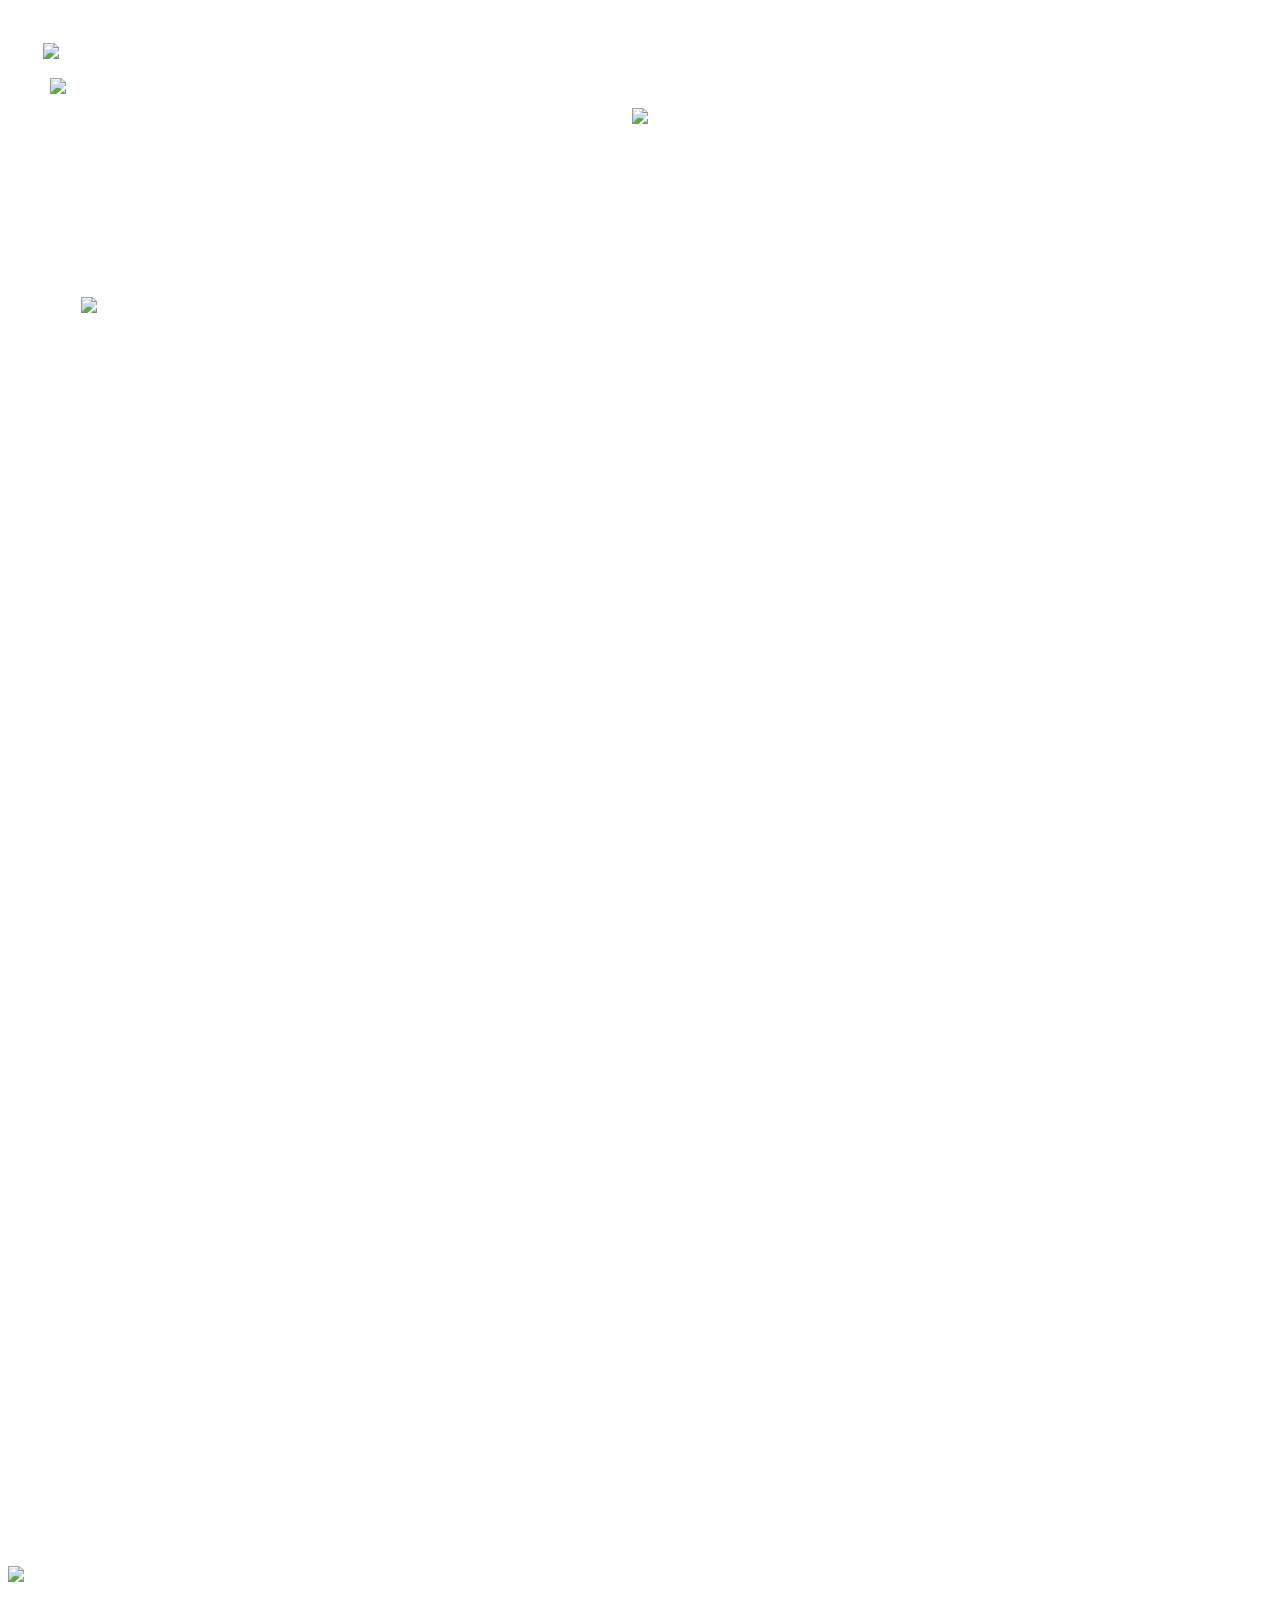
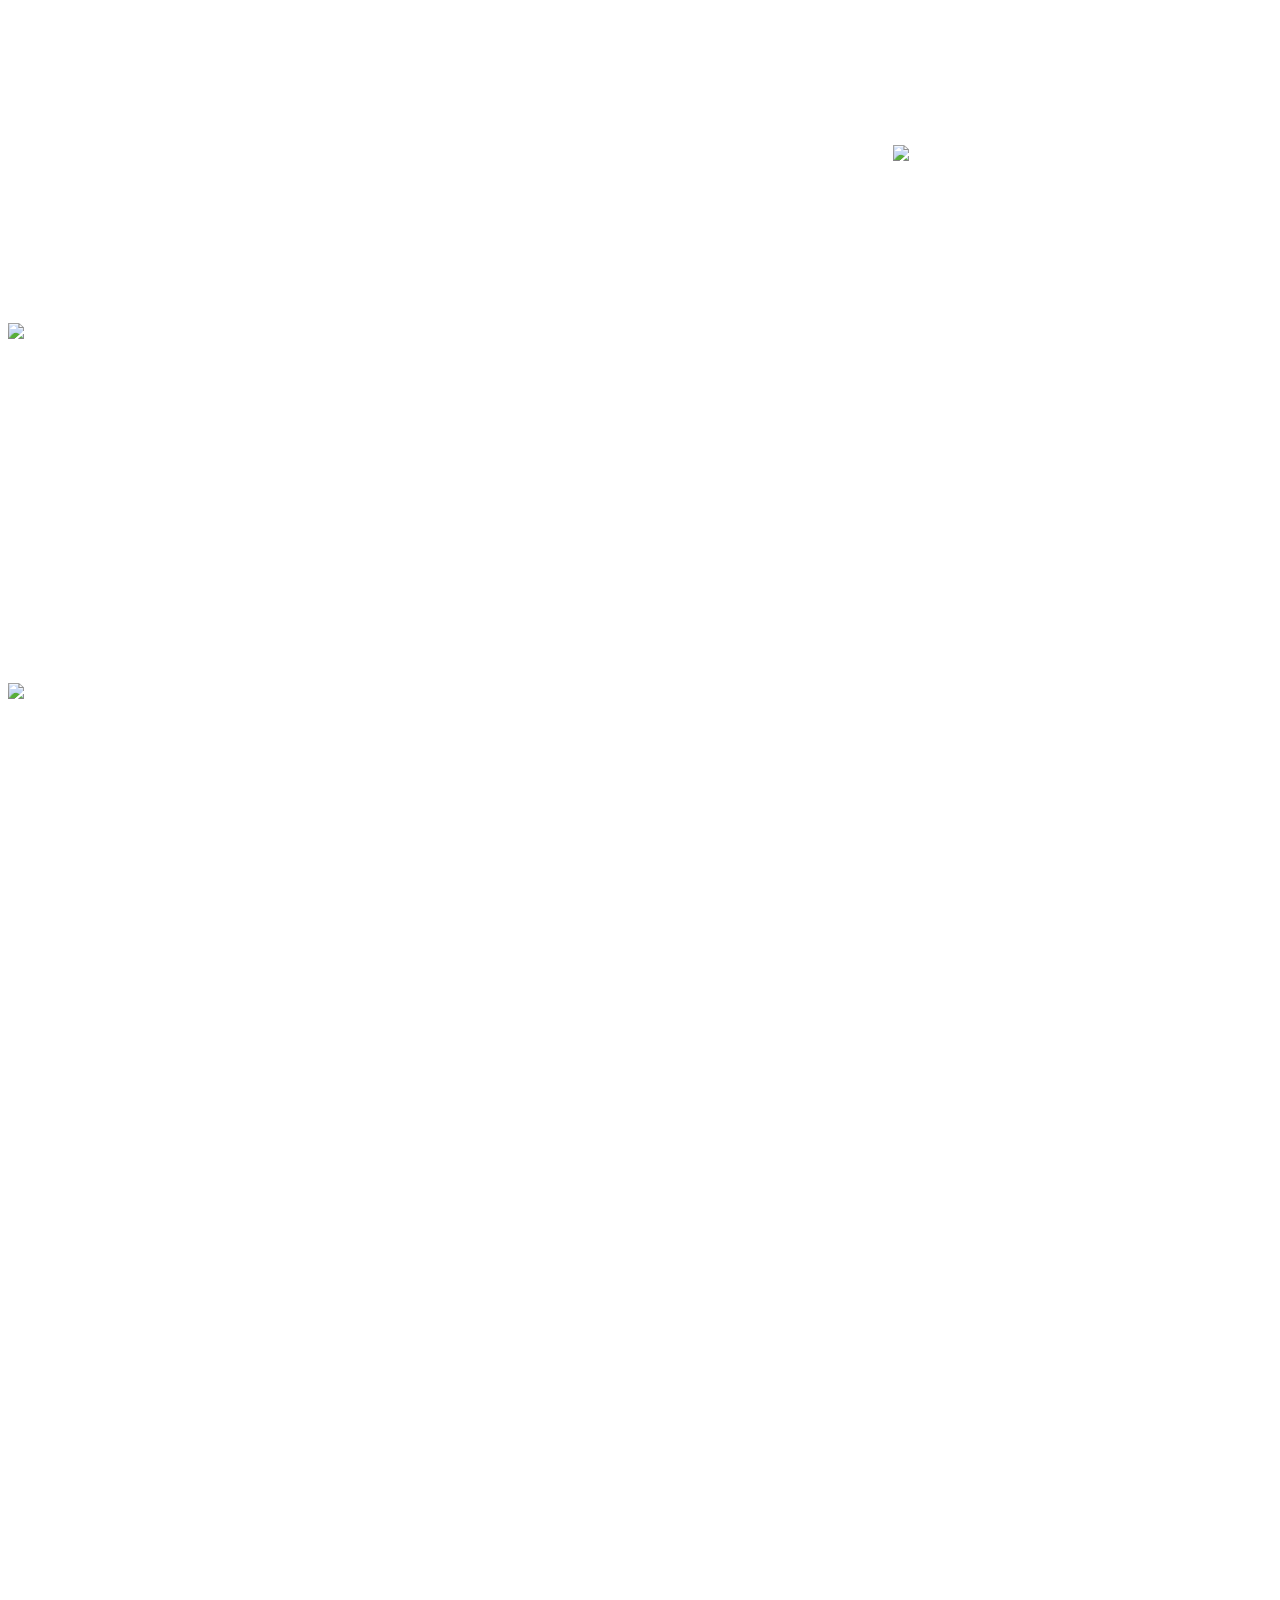
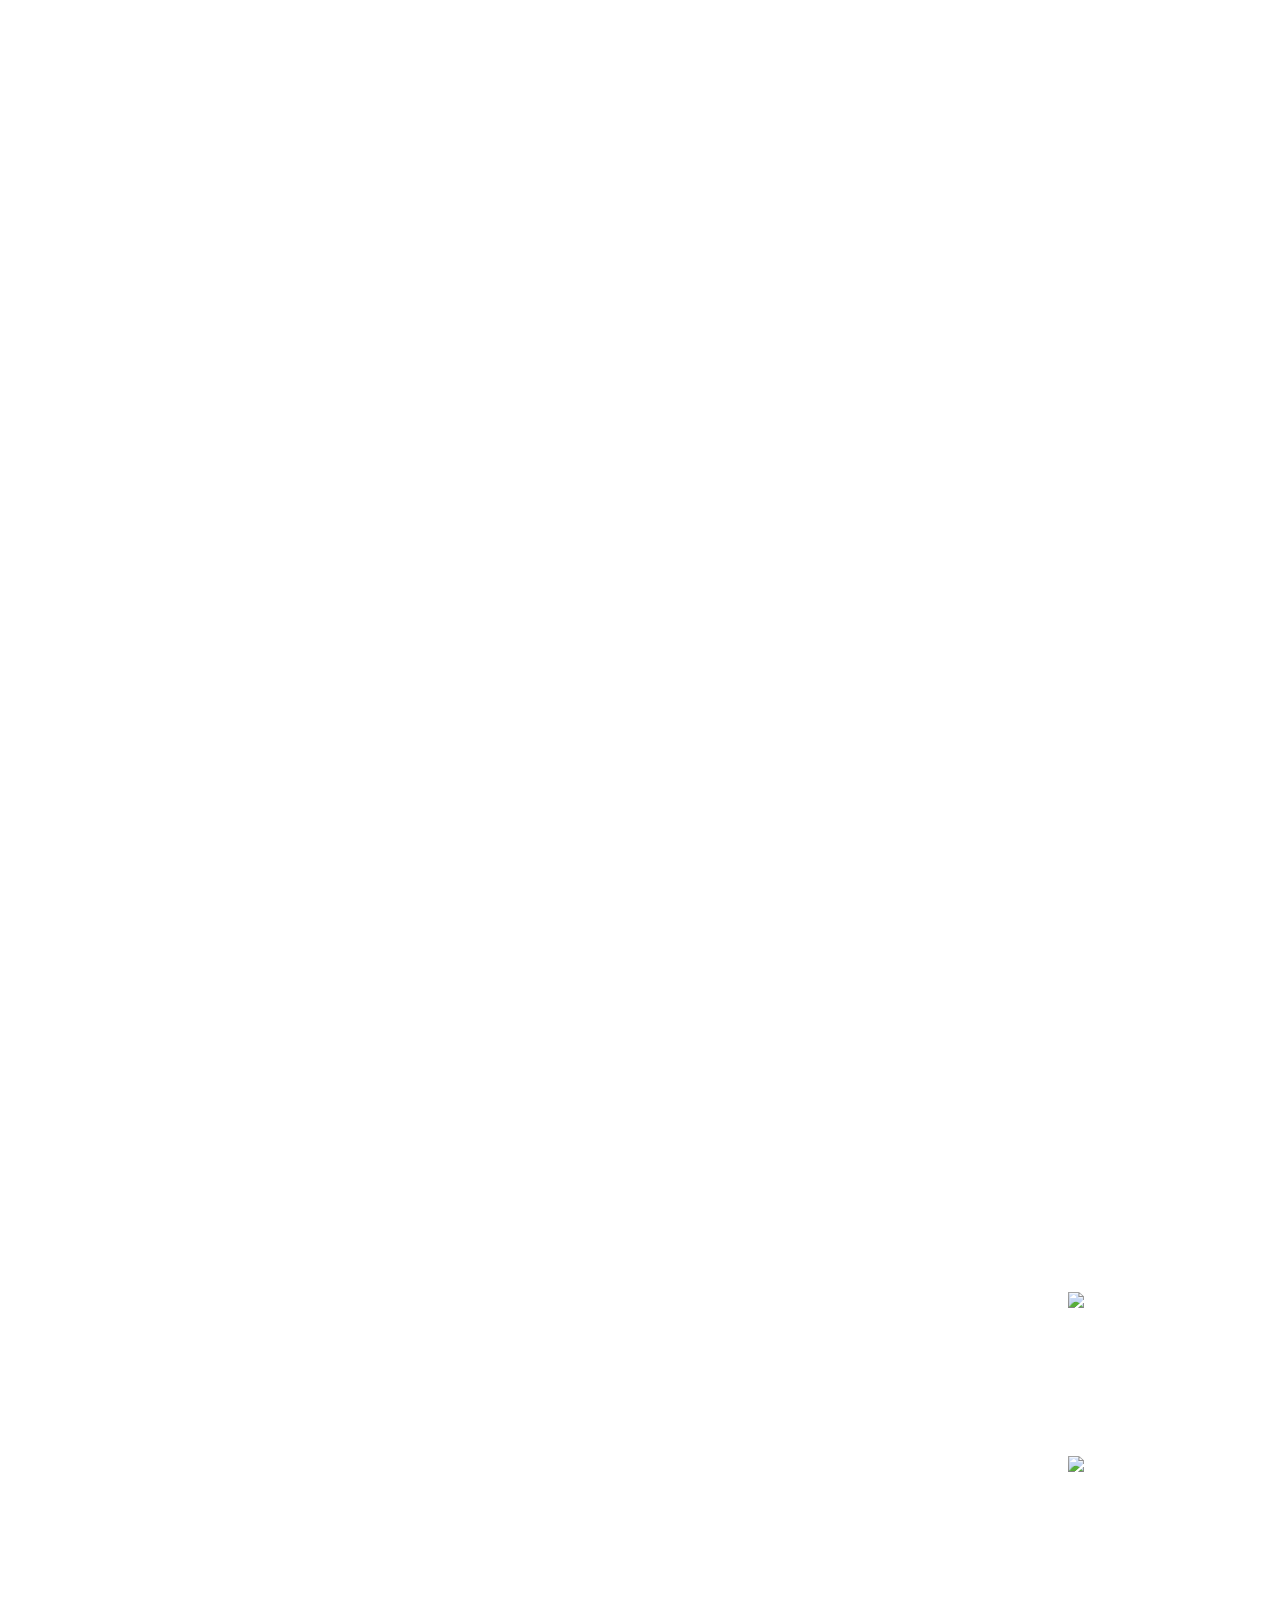
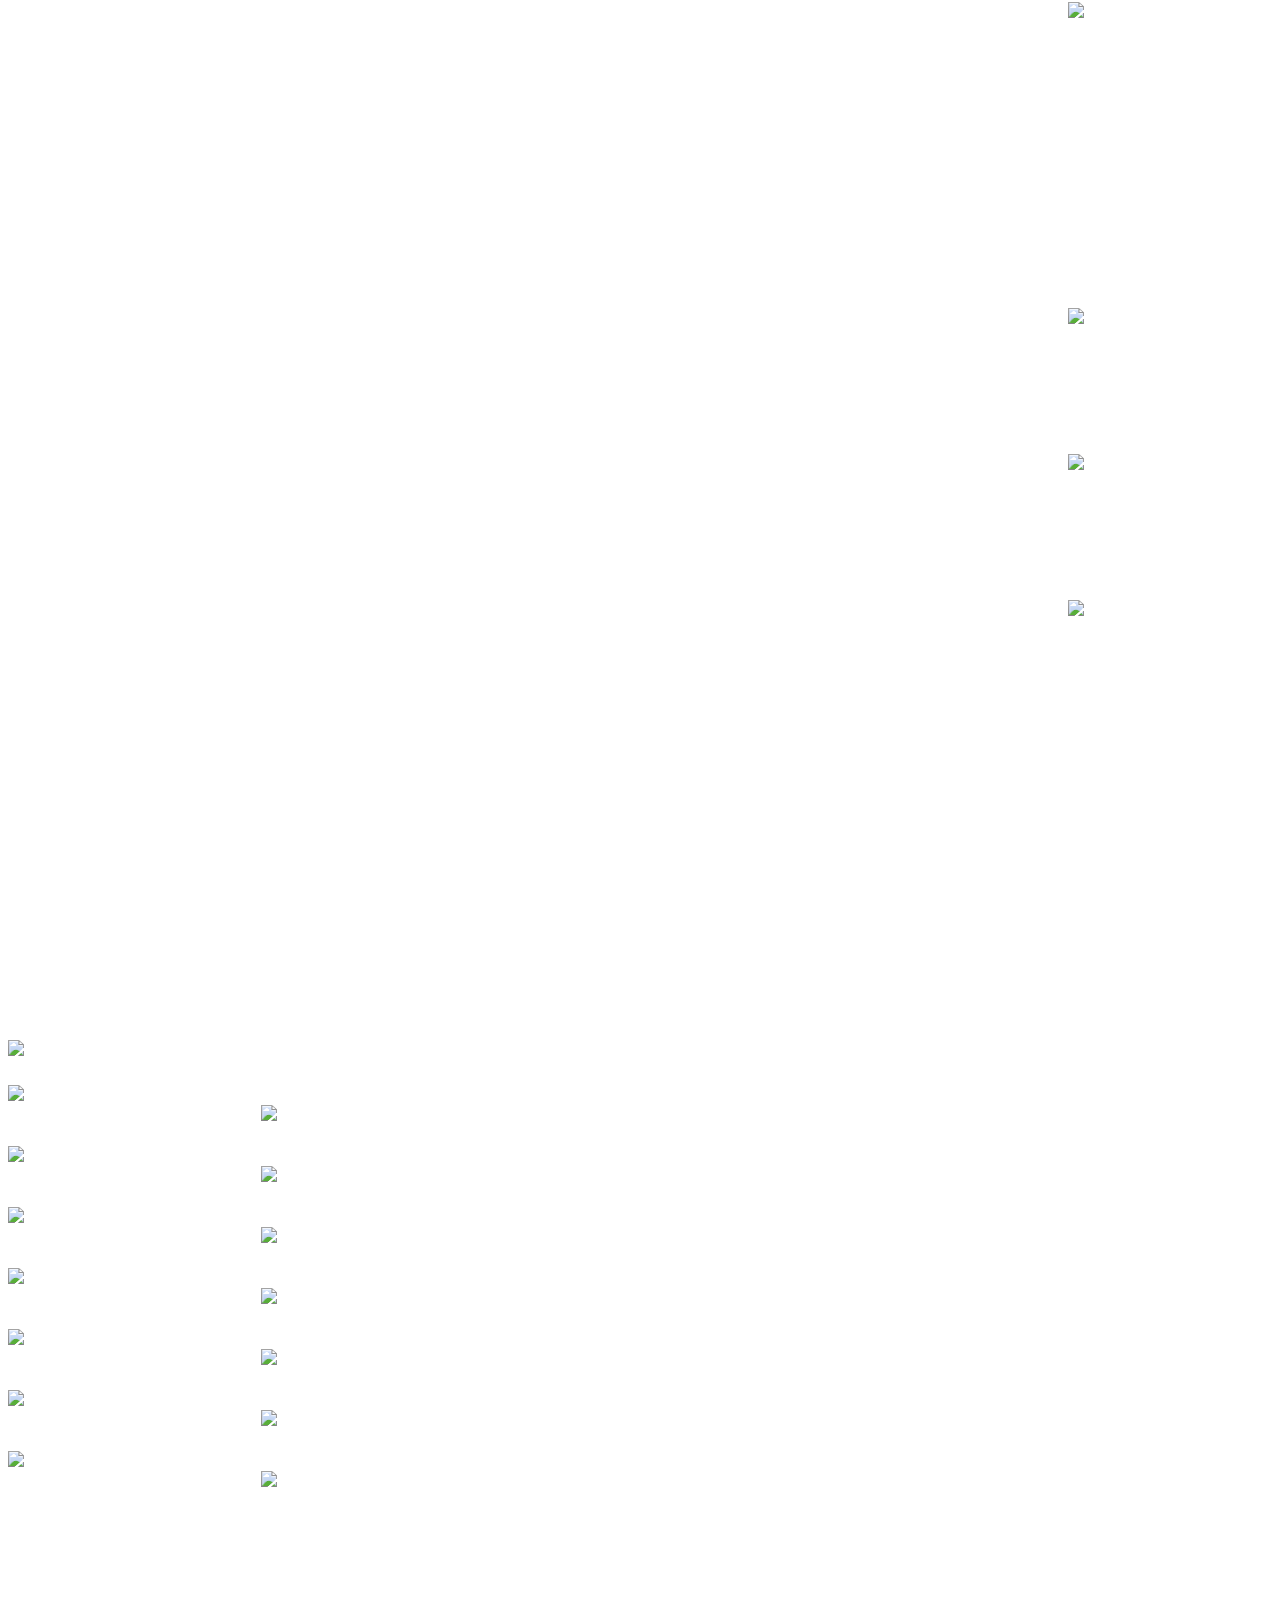
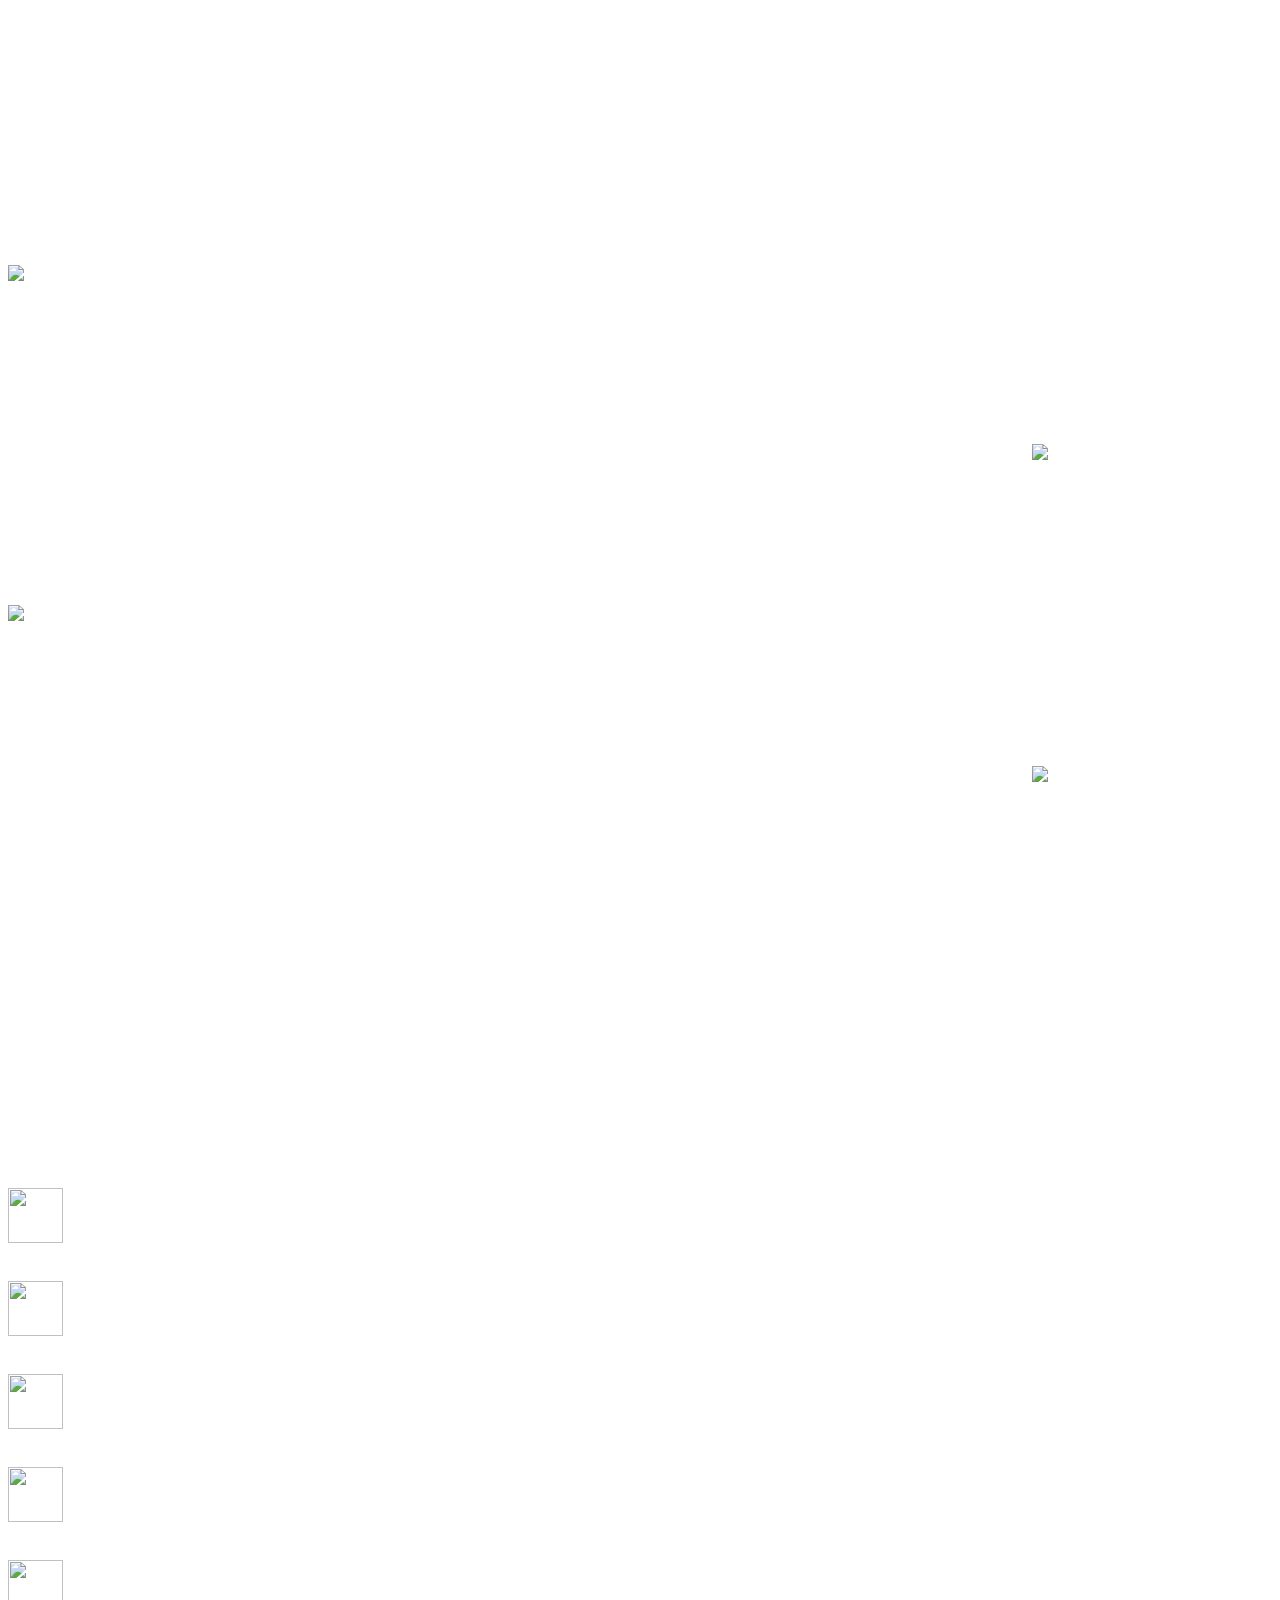
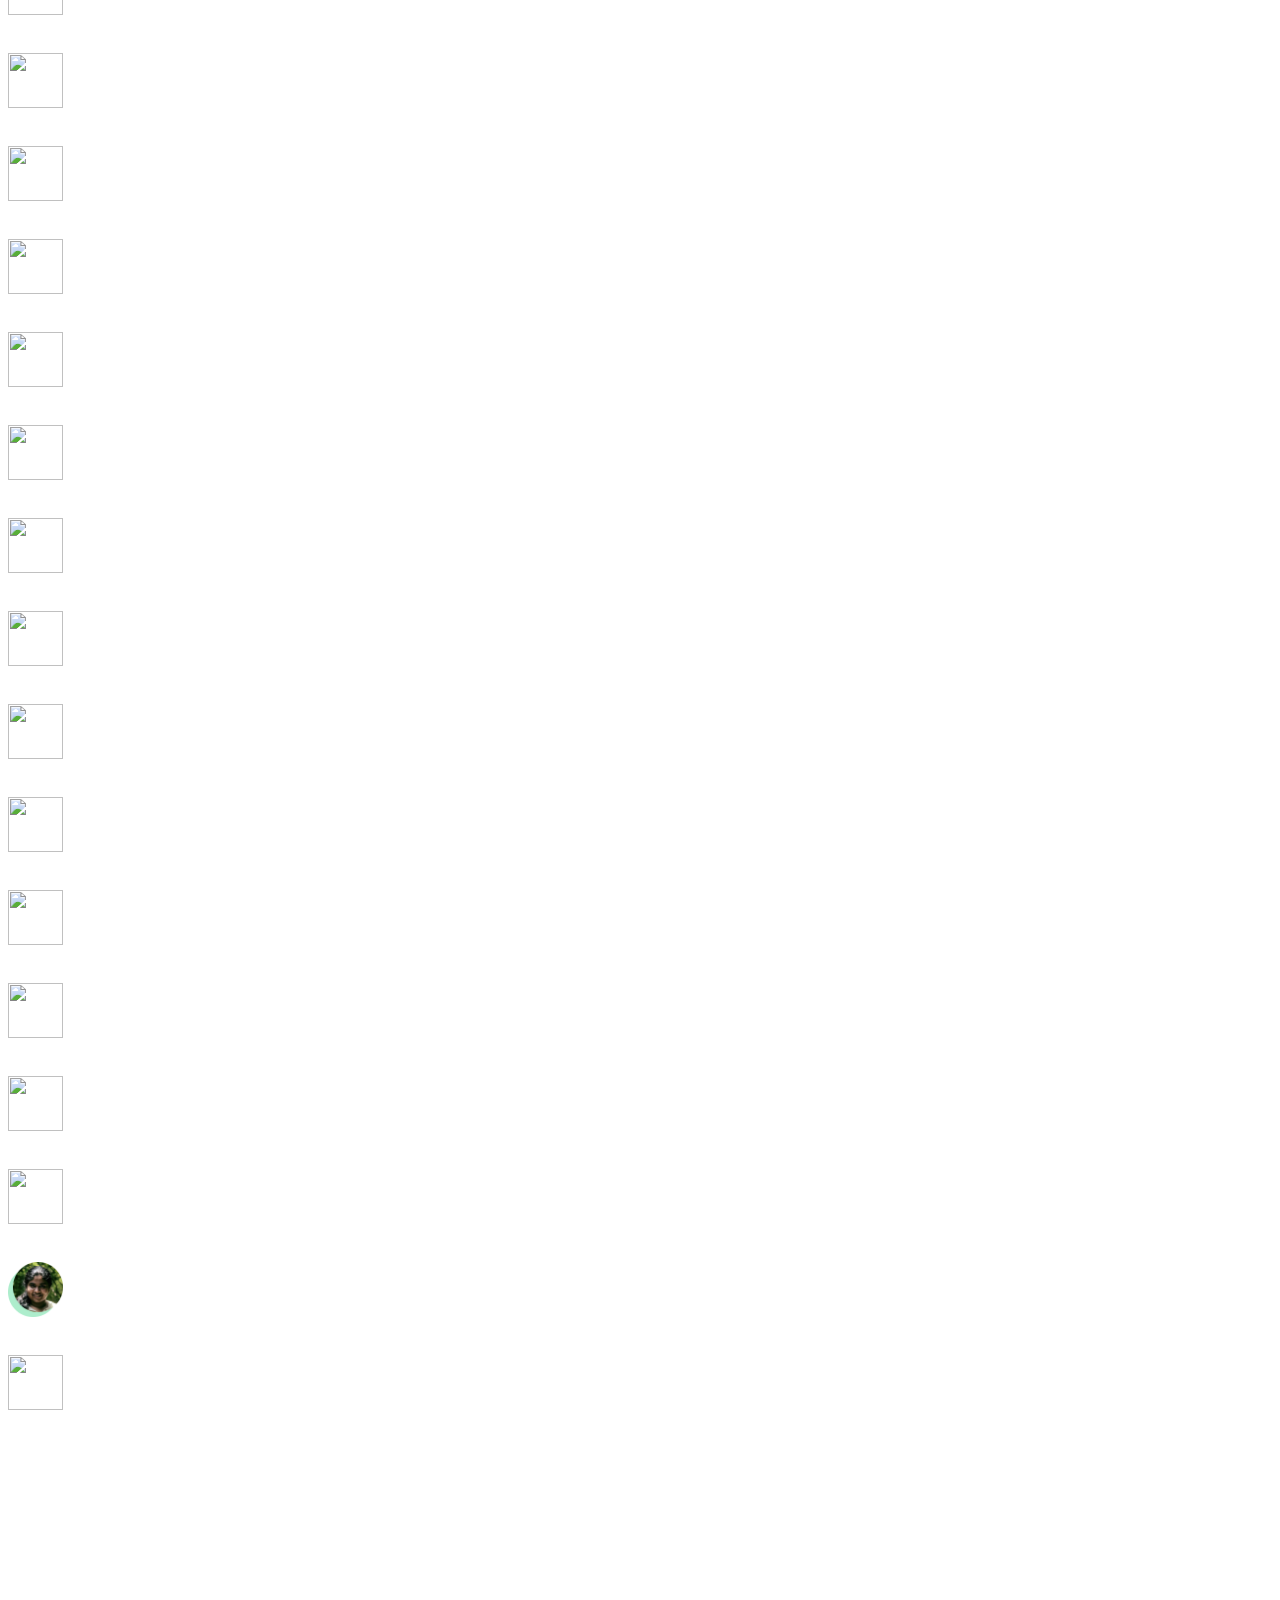
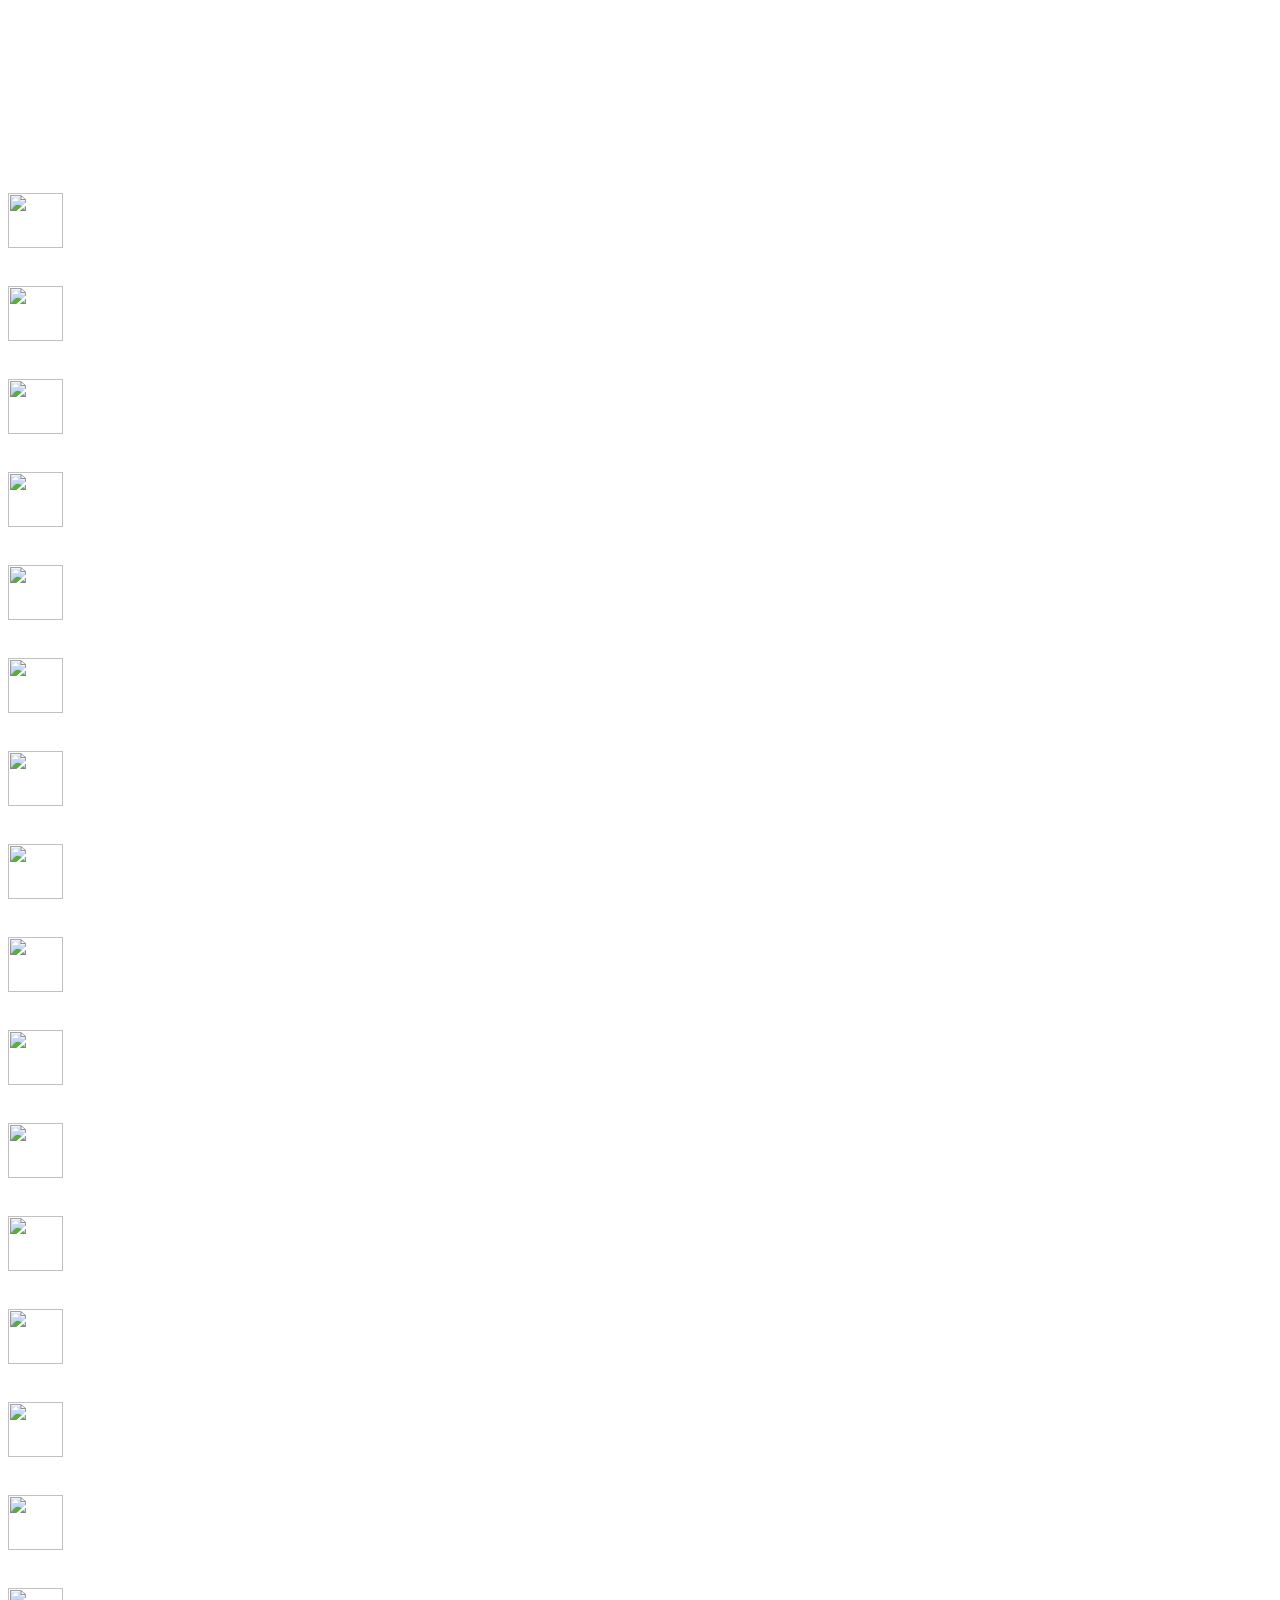
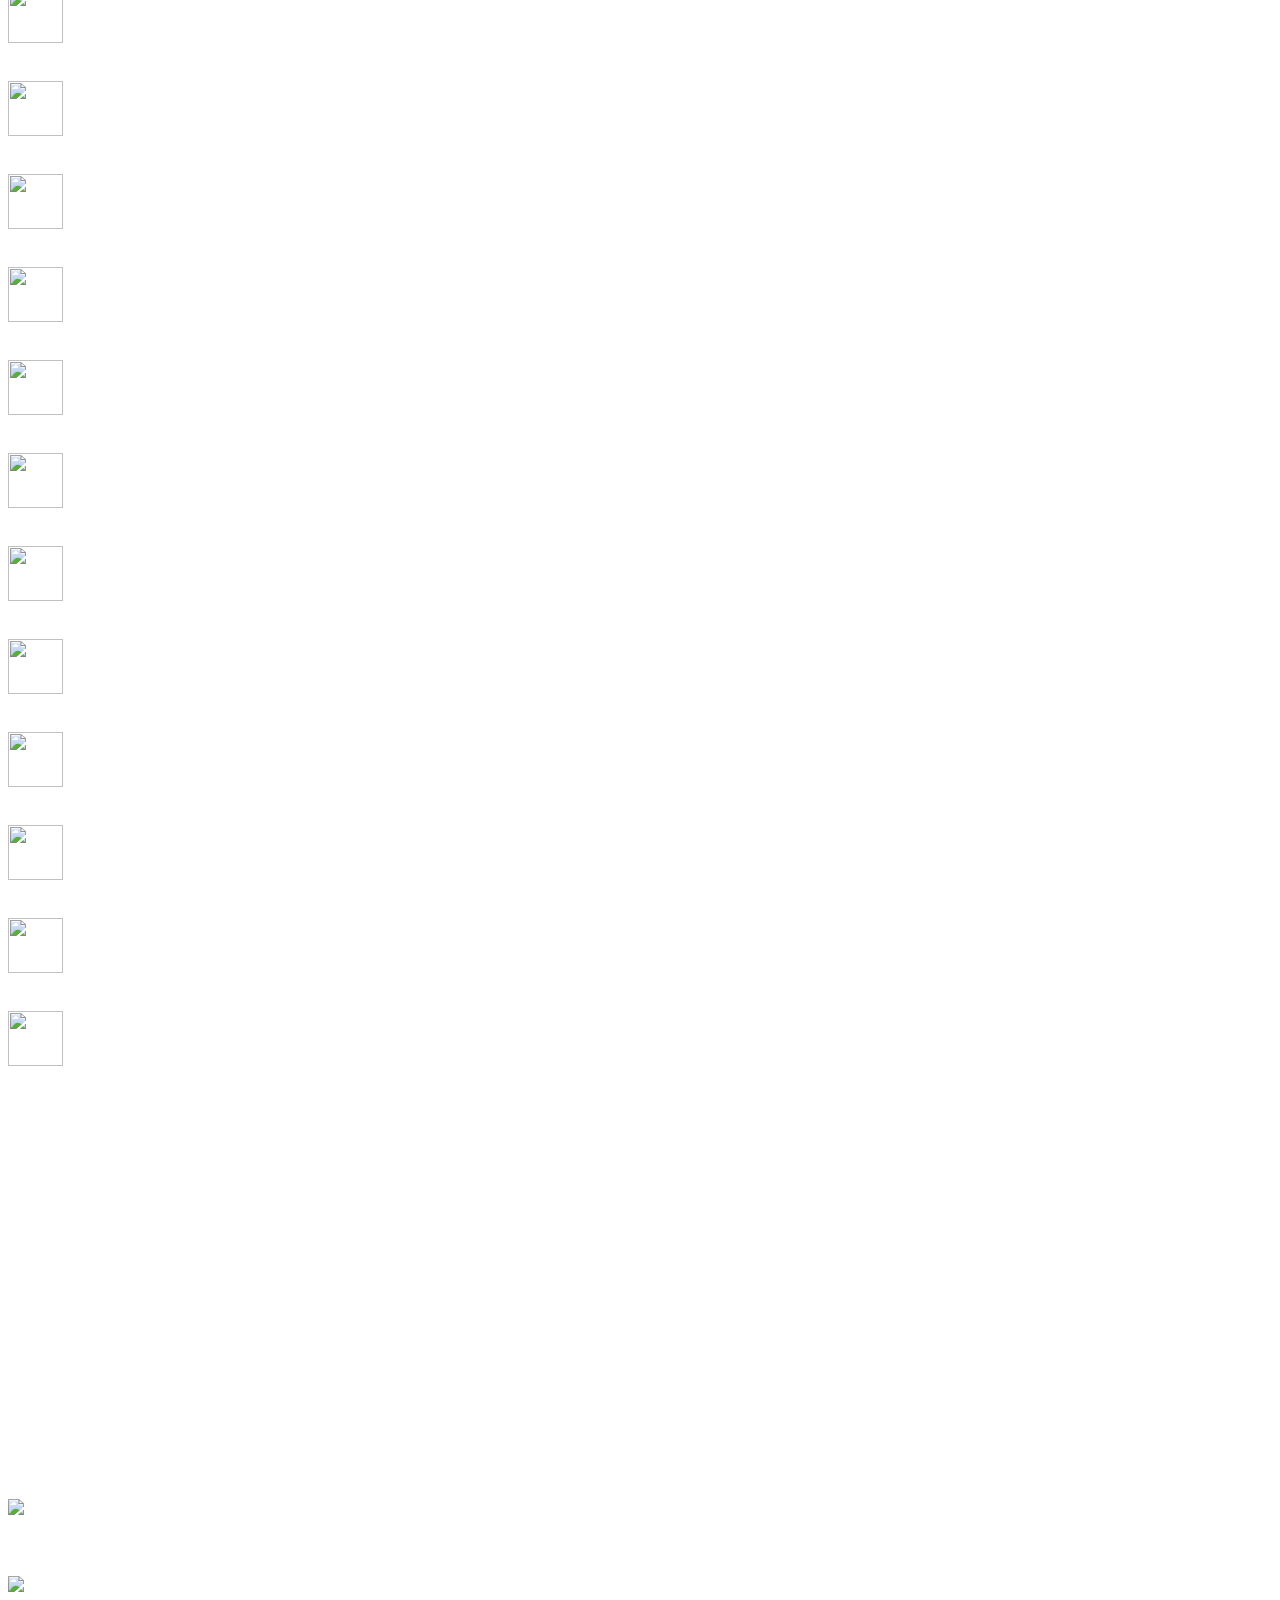
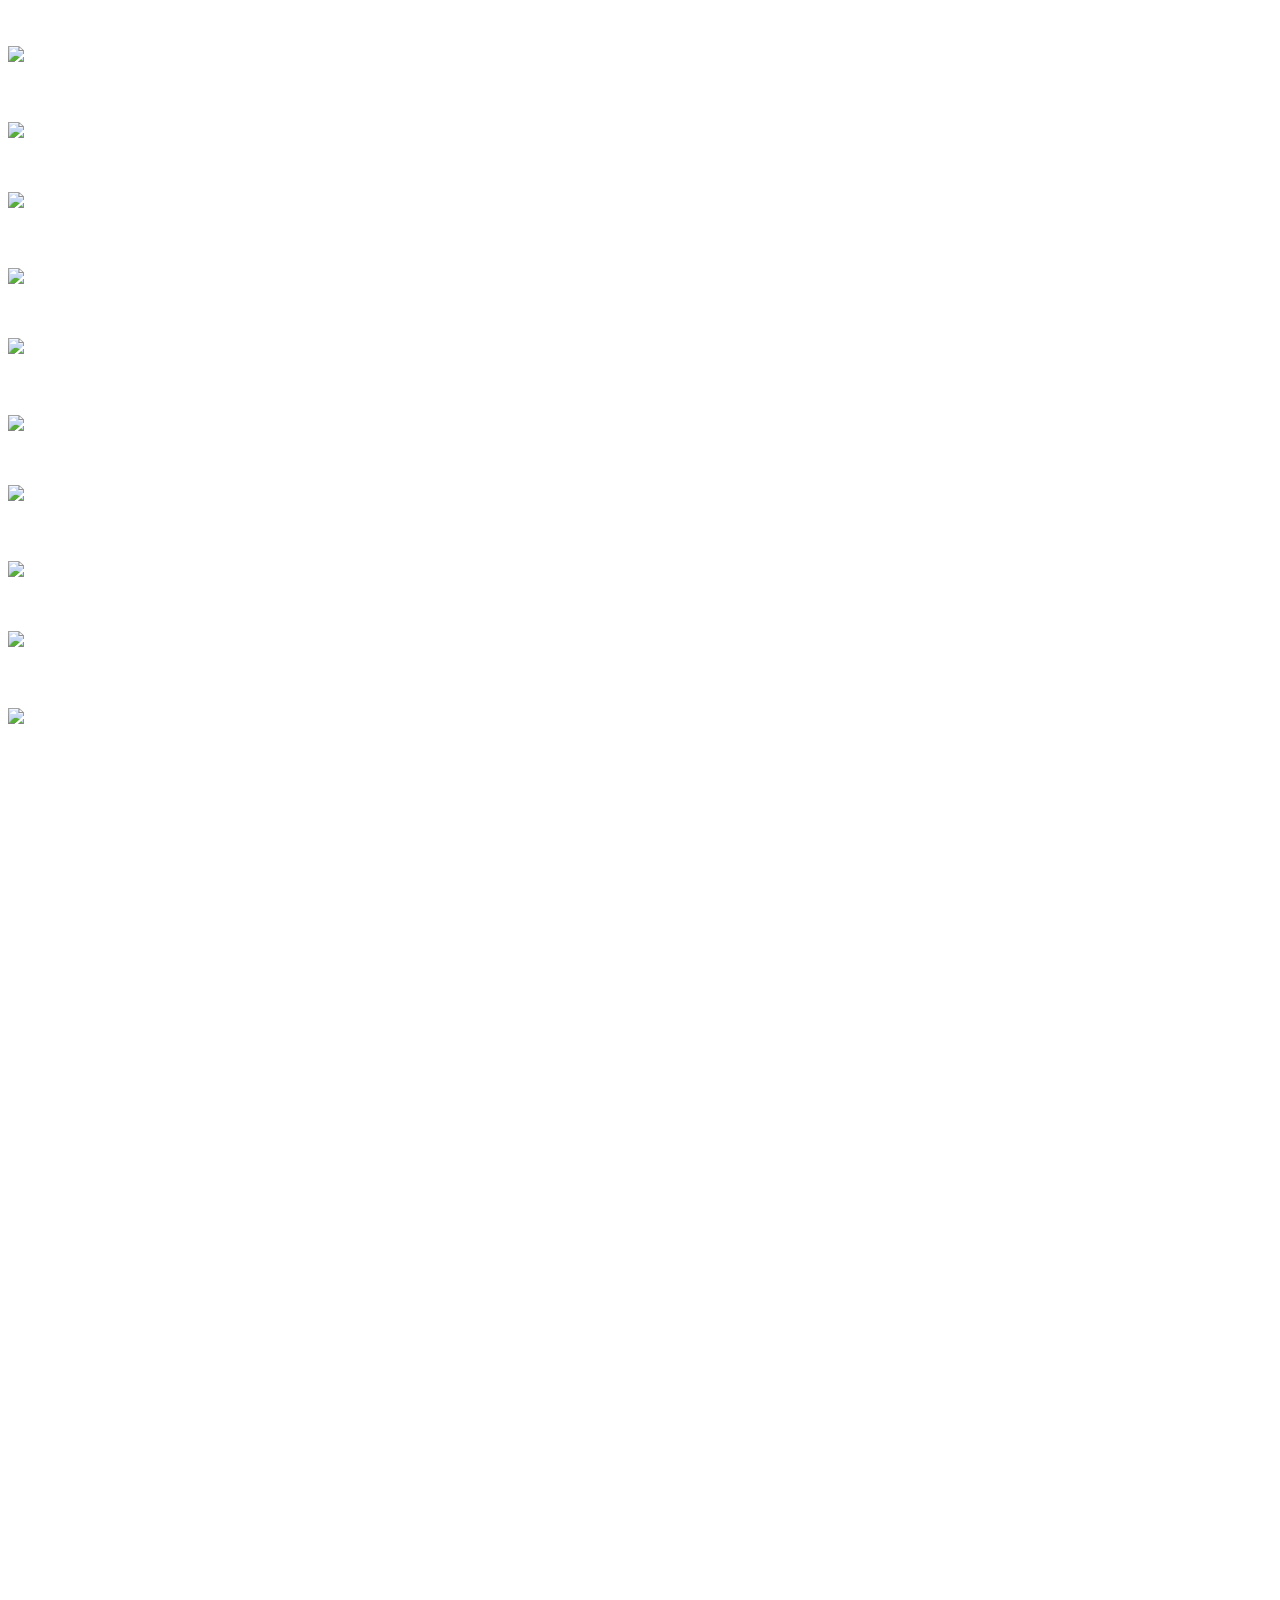
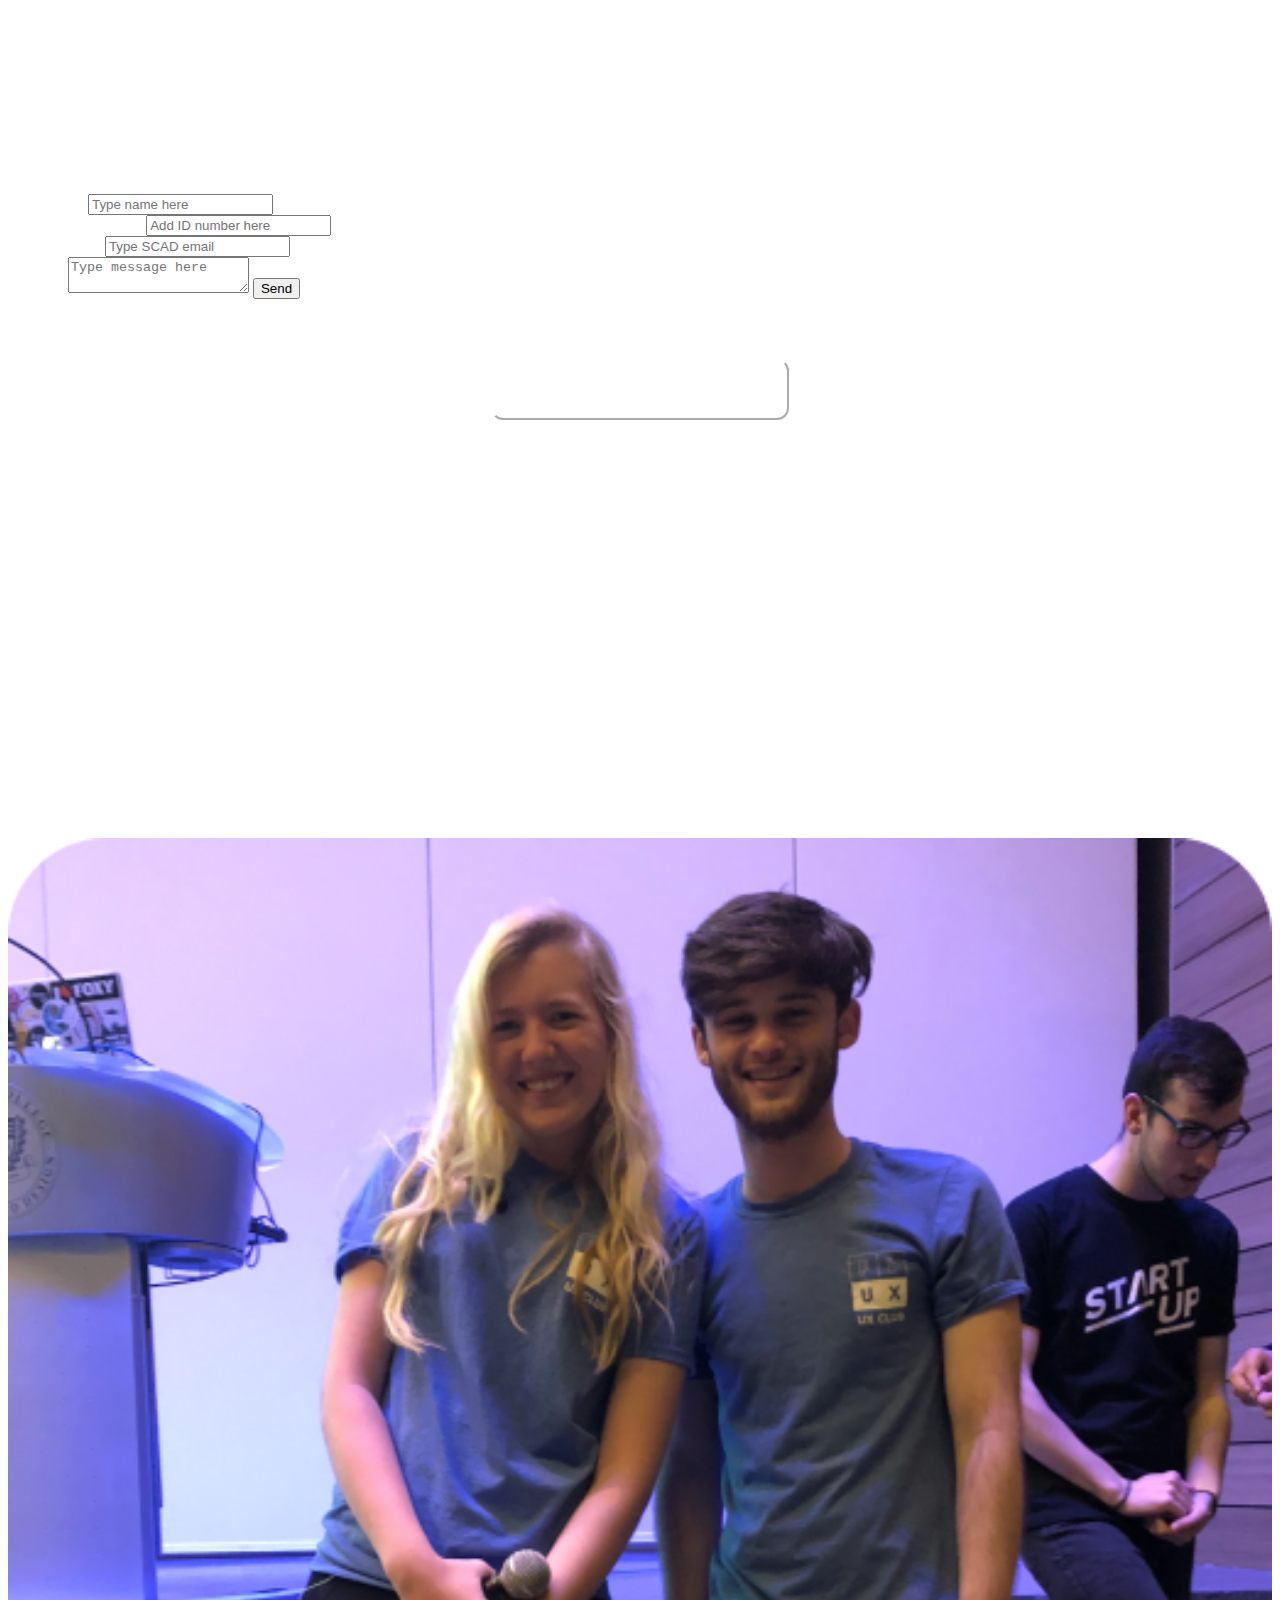
==== commit ae82bdda: "test" ====
--- a/index.html
+++ b/index.html
@@ -8,24 +8,23 @@
   // Add smooth scrolling to all links
   $("a").on('click', function(event) {
 
-    // Make sure this.hash has a value before overriding default behavior
+
     if (this.hash !== "") {
-      // Prevent default anchor click behavior
+
       event.preventDefault();
 
-      // Store hash
+
       var hash = this.hash;
 
-      // Using jQuery's animate() method to add smooth page scroll
-      // The optional number (800) specifies the number of milliseconds it takes to scroll to the specified area
+
       $('html, body').animate({
         scrollTop: $(hash).offset().top
       }, 800, function(){
    
-        // Add hash (#) to URL when done scrolling (default click behavior)
+
         window.location.hash = hash;
       });
-    } // End if
+    }
   });
 });
 </script>
@@ -47,9 +46,9 @@
   <meta name="description" content="SCAD StartUp is an annual design sprint.">
   <meta name="author" content="">
     <meta name="keywords" content="scad, startup, scad startup, scad ux club, scad ux, eric flatt">
-    
+
     <meta property="og:image" content="https://scadstartup.club/images/fbtheme.png">
-    
+
     <meta property="og:image:width" content="800"/>
 <meta property="og:image:height" content="600"/>
 
@@ -100,8 +99,8 @@
                          <li><a href="#home" id="intro-anchor">
                              <img src="images/START_UP.gif" style="width: 25%; margin-left: -38px;">
                              </a></li>
-                    
-                        
+
+
                         <li><a href="#whatIs" id="intro-anchor">What is StartUp?</a></li>
                         <li><a href="#theme" id="anchor1">Theme</a></li>
                         <li><a href="#faq" id="anchor2">FAQ</a></li>
@@ -114,7 +113,7 @@
                          <li><a href="#judges" id="anchor7">Judges / Rules</a>
                         <br>
                         <br>
-                       
+
                         <li><a href="#contact" id="anchor7">Contact</a></li>
                          <li><a href="#photos" id="anchor7">Photos</a></li>
                         <br>
@@ -122,12 +121,12 @@
                              <a>
                              <img src="images/flux_logo.png" style="width: 7%;"></a>
                             </li>
-                        
+
                     </ul>
                 </nav>
             </div>
         </div>
-    </header>    
+    </header>
   <!-- Primary Page Layout
   –––––––––––––––––––––––––––––––––––––––––––––––––– -->
 <div id="home" class="homeBG" style="background-image: url(images/Home_BG.png); height: 100vh;">
@@ -136,87 +135,87 @@
         <img src="images/StartUp_Header.png" style="width: 80%;">
     </div>
 
-    
+
 <div class="twelve columns" style="text-align: center;">
-    <h3><b>Stay tuned for StartUp 2020!</b>
+    <h3><b>Stay tuned for StartUp!</b>
     </h3>
      <h5></h5>
-    </div>  
-   
-   
-    
+    </div>
+
+
+
     <img src="images/fbtheme.png" style="width: 100%; display: none;">
-    
+
    <div class="container" style="text-align: center;">
         <div class="row">
-       <div class="twelve columns" style="margin-top: 30%;"> 
+       <div class="twelve columns" style="margin-top: 30%;">
            <h5>Scroll down to learn more</h5>
             </div>
        </div>
         </div>
-        
-        </div>
-
-    </div>
-    
-
-    
+
+        </div>
+
+    </div>
+
+
+
 <div id="whatIs" class="BG_FAQ" style="background-image: url(images/new_whatIs.png); color: #ffffff;">
   <div class="container" style="height: 100%; padding-top: 75px; padding-bottom: 100px;">
     <div class="row">
       <div class="twelve columns">
-          
+
 <iframe width="70%" height="315" src="https://www.youtube.com/embed/Cida5aOKhRE" frameborder="0" allow="accelerometer; autoplay; encrypted-media; gyroscope; picture-in-picture" allowfullscreen></iframe>
 
        <h2 style="padding-top: 30px;"><b>What is StartUp?</b></h2>
-          
+
           <p>SCAD StartUp is a yearly event hosted by FLUX - the UX club in collaboration with SCAD+.
             <br>
             <br>
             Students are challenged to come up with a product or service concept based on a theme, and are given a toolkit of product design and service design sources to utilize. Each teams final deliverables are presented in the form of a slide deck which they present to a panel of judges that serve as mock investors.</p>
           <p class="bottomLine" style="opacity: .3;"></p>
-          
-          
+
+
 <div class="twelve columns mentors">
-    <img src="images/5Judges.png" style="width: 30%; float: left; padding-right: 30px;"> 
+    <img src="images/5Judges.png" style="width: 30%; float: left; padding-right: 30px;">
     <h2><b>6 Judges</b></h2>
     <p>Students will present to a panel of judges from a variety of influencial companies at the final pitch. Judges will offer critique and guidance on their projects.
     <br>
-    See who the judges are <a href="#judges" class="anchors"><b>here</b></a>    
+    See who the judges are <a href="#judges" class="anchors"><b>here</b></a>
     </p>
-          
-          
+
+
         </div>
 <div class="twelve columns mentors">
-    <img src="images/30+.png" style="width: 30%; float: right; padding-left: 30px;"> 
+    <img src="images/30+.png" style="width: 30%; float: right; padding-left: 30px;">
     <h2 style="text-align: right;"><b>30+ Mentors</b></h2>
     <p style="text-align: right;">Throughout the week mentors from within and outside of SCAD will be available for guidance on business ideas and design direction.
     <br>
-    See who the mentors are <a class="anchors" href="#mentors"><b>here</b></a>    
+    See who the mentors are <a class="anchors" href="#mentors"><b>here</b></a>
     </p>
-          
-          
+
+
         </div>
 <div class="twelve columns mentors">
-    <img src="images/new_1week.png" style="width: 30%; float: left; padding-right: 30px;"> 
+    <img src="images/new_1week.png" style="width: 30%; float: left; padding-right: 30px;">
     <h2><b>1 Week</b></h2>
     <p>7 days. 168 hours to work collaboratively as a team and create their own solution to the challenge presented at the kickoff.
-    
+
     </p>
-    
-        </div> 
-
-
-          
-          
+
+        </div>
+
+
+
+
       </div>
     </div>
 </div>
 </div>
-        
-    
-    
-        
+
+
+
+
 <div id="theme" class="themeBG" style="background-image: url(images/New_theme_BG.png);">
     <div class="container" style="height: 100vh; padding-top: 60px; color: #ffffff;">
     <div class="row">
@@ -231,54 +230,54 @@
             <h5><b>Previous themes</b></h5>
             <p>2018 - Work / Life Balance<br>
             2017 - Morning Routine<br>
-            2016 - End of Life Experience    
+            2016 - End of Life Experience
             </p>
                </div>
         </div>
             </div>
         </div>
-    </div>        
-        
-       
+    </div>
+
+
 <div id="faq" class="BG_FAQ" style="background-image: url(images/New_FAQ_BG.png);">
-    
+
   <div class="container" style="height: 100%; padding-top: 60px; padding-bottom: 50px;">
     <div class="row">
-       
+
       <div class="twelve columns newFAQ">
-          
-        <h1><b>Got any questions?</b></h1> 
+
+        <h1><b>Got any questions?</b></h1>
     <p class="bottomLine" style="opacity: .3;"></p>
           <h5><b>What Is SCAD StartUp?</b></h5>
-          <p>You know when you get unshakeable ideas that basically prove your genius? Well, this is a week-long design sprint where you get to flesh them out with up to four other friends and pitch it to a group of mock-investors at the end. Similar to Shark Tank, just not on TV. 
+          <p>You know when you get unshakeable ideas that basically prove your genius? Well, this is a week-long design sprint where you get to flesh them out with up to four other friends and pitch it to a group of mock-investors at the end. Similar to Shark Tank, just not on TV.
           </p>
-          
+
             <h5><b>Can I Participate?</b></h5>
-          <p>To participate in this startup event, you must be a SCAD student. All undergraduate and graduate students are invited to join the party. Any year, any major. 
+          <p>To participate in this startup event, you must be a SCAD student. All undergraduate and graduate students are invited to join the party. Any year, any major.
           </p>
-          
+
             <h5><b>How are teams set up?</b></h5>
-          <p>You’re more than welcome to plan your team ahead of time. Teams must be 2-5 people, and must represent a minimum of two majors. 
+          <p>You’re more than welcome to plan your team ahead of time. Teams must be 2-5 people, and must represent a minimum of two majors.
           </p>
-          
+
              <h5><b>What if I don't have a team?</b></h5>
           <p>No worries, you don’t need to have a team before coming to the Kickoff event. You’ll be able to meet new people at StartUp Sessions following the Kickoff, and we’ll help you find fellow geniuses to work with. Just make sure to notify us on the registration form.
           </p>
-          
+
                <h5><b>And if I'm crowned champion?</b></h5>
           <p>If your team takes the first place crown, your group will win $2,000. Second place, $1,000. And in third place, $500. For all winners, you’ll receive extra merch, total bragging rights, and other cool stuff. And most importantly, you’ll walk out with something badass to put on your resume &amp; portfolio.
           </p>
-          
+
                <h5><b>Ok, and I forgot to RSVP?</b></h5>
           <p>There’s still a chance. If people who RSVP’d don’t show up, a standby line will open at 12:30pm outside of the SCAD Museum of Art on the day of the kickoff. Once registration ends at 12:45, we’ll start letting people in, first-come first-served. So come early.
           </p>
-          
+
                <h5><b>How much do I have to pay for this?</b></h5>
           <p>It's completely free. </p>
-          
+
             <h5><b>Am I even qualified?</b></h5>
           <p>Yes you are! Leave your resume at home. We know you’ve got skill.</p>
-          
+
            <h5><b>What do I bring to the Kickoff Event and StartUp Sessions?</b></h5>
           <p>
             1. Proof you go here. A student ID will do.
@@ -290,52 +289,52 @@
               4. Stuff that helps you design.
         <br>
               5. Hunger to shake things up.
-          
+
           </p>
-          
-          
+
+
         </div>
       </div>
     </div>
 </div>
-        
-        
-        
-        
-
-        
-        
-
-
-    
-    
+
+
+
+
+
+
+
+
+
+
+
 <div id="schedule" class="BG_FAQ" style="background-image: url(images/Schedule_BG.png);">
-    
+
   <div class="container" style="height: 100%; padding-top: 60px; padding-bottom: 60px;">
     <div class="row">
-       
+
       <div class="twelve columns newFAQ">
-          
-        <h1><b>Event Schedule</b></h1> 
+
+        <h1><b>Event Schedule</b></h1>
     <p>Throughout the week, we'll be offering a variety of workshops to enhance student's skills and provide opportunities with industry professionals.<br>
         <br>
-    Scheduled times may change.      
+    Scheduled times may change.
           </p>
         <p class="bottomLine" style="opacity: .3;"></p>
-         
+
           <div class="twelve columns event">
               <img src="images/required.png" style="width: 15%; float: right; padding-top: 30px;">
         <p style="padding-top: 25px;">Saturday, February 9th</p>
-              
+
         <h2 style="margin-top: -25px;"><b>StartUp Kickoff Event</b>
             <br> </h2>
-       <a class="mentorLinks" target="_blank" href="https://www.scad.edu/life/buildings-and-facilities/scad-museum-art">    
+       <a class="mentorLinks" target="_blank" href="https://www.scad.edu/life/buildings-and-facilities/scad-museum-art">
        <p style="margin-top: -20px;"> 12:30pm - 2:00pm • SCAD Museum of Art</p>
               </a>
             <p class="bottomLine" style="width: 60px; opacity: .3; margin-top: -25px"></p>
             <p style="margin-top: -20px;">Come join us to hear an in-depth breakdown of StartUp 2019, including the mentors that will be available throughout the week, the judges who you’ll be pitching to, and hear from past winners.</p>
         </div>
-    
+
  <div class="twelve columns event">
       <img src="images/required.png" style="width: 15%; float: right; padding-top: 30px;">
         <p style="padding-top: 25px;">Saturday, February 9th</p>
@@ -347,7 +346,7 @@
             <p class="bottomLine" style="width: 60px; opacity: .3; margin-top: -25px"></p>
             <p style="margin-top: -20px;">Sessions will provide a variety of skills for students to prepare for the week and meet with mentors from industry professionals.</p>
         </div>
-    
+
  <div class="twelve columns event">
       <img src="images/required.png" style="width: 15%; float: right; padding-top: 30px;">
         <p style="padding-top: 25px;">Wednesday, February 13th</p>
@@ -358,22 +357,22 @@
      </a>
             <p class="bottomLine" style="width: 60px; opacity: .3; margin-top: -25px"></p>
             <p style="margin-top: -20px;">Midweek check in for teams to get quick reviews of their projects from SCAD professors, mentors, and local industry professionals.</p>
-        </div>   
-          
+        </div>
+
           <div class="twelve columns event">
-     
+
         <p style="padding-top: 25px;">Thursday, February 14th</p>
         <h2 style="margin-top: -25px;"><b>StartUp - Alumni Founder Panel</b>
      </h2>
                <p style="margin-top: -20px;">(Open to ALL SCAD Students)</p>
-        <a class="mentorLinks" target="_blank" href="https://www.scad.edu/life/buildings-and-facilities/ruskin-hall">   
+        <a class="mentorLinks" target="_blank" href="https://www.scad.edu/life/buildings-and-facilities/ruskin-hall">
        <p style="margin-top: -20px;"> 5:00pm - 6:30pm • Ruskin Hall Room 205</p>
-              </a>   
+              </a>
             <p class="bottomLine" style="width: 60px; opacity: .3; margin-top: -25px"></p>
             <p style="margin-top: -20px;">A conversation with successful alumni founders on the realities of what it’s like to start and grow a business.</p>
-        </div>   
-          
-    
+        </div>
+
+
 <div class="twelve columns event">
      <img src="images/required.png" style="width: 15%; float: right; padding-top: 30px;">
         <p style="padding-top: 25px;">Friday, February 15th</p>
@@ -384,8 +383,8 @@
     </a>
             <p class="bottomLine" style="width: 60px; opacity: .3; margin-top: -25px"></p>
             <p style="margin-top: -20px;">One day before the final critique students will have an additional opportunity for project advice and direction from industry professionals.</p>
-        </div> 
-        
+        </div>
+
 <div class="twelve columns event">
      <img src="images/required.png" style="width: 15%; float: right; padding-top: 30px;">
         <p style="padding-top: 25px;">Saturday, February 16th</p>
@@ -396,11 +395,11 @@
     </a>
             <p class="bottomLine" style="width: 60px; opacity: .3; margin-top: -25px"></p>
             <p style="margin-top: -20px;">You'll have five minutes to present your StartUp to industry professional judges.</p>
-        </div>  
-    
-    
+        </div>
+
+
 <div class="twelve columns event">
-    
+
      <img src="images/required.png" style="width: 15%; float: right; padding-top: 30px;">
         <p style="padding-top: 25px;">Saturday, February 16th</p>
         <h2 style="margin-top: -25px;"><b>StartUp Celebration</b>
@@ -409,17 +408,17 @@
        <p style="margin-top: -20px;"> 1:30pm - 4:00pm • O House Ballroom</p>  </a>
             <p class="bottomLine" style="width: 60px; opacity: .3; margin-top: -25px"></p>
             <p style="margin-top: -20px;">Come see everyones final business ideas and see the top presentations from the day. Prizes will be awarded to the top 3 teams.</p>
-  
-        </div>
-          
-          
-          
+
+        </div>
+
+
+
         </div>
       </div>
     </div>
 </div>
-    
-    
+
+
 <div id="sessions" class="deliverables_BG" style="background-image: url(images/sessions_BG.png); color: #ffffff;">
     <div class="container" style="height: 100%; padding-top: 60px; padding-bottom: 0px;">
        <div class="row">
@@ -429,98 +428,98 @@
 <br>7 Workshops were offered, and you can view the slide deck for each workshop below.</p>
             <p class="bottomLine" style="opacity: .3;"></p>
            </div>
-                
+
         </div>
        </div>
-         
+
 <div class="container" style="margin: auto; display: block; padding-bottom: 100px;">
            <div class="row">
     <div class="three columns">
-               
+
         <img src="sessions/sessions_title.png" style="width: 100%; padding-bottom: 25px;">
-        
-               </div>
-               
+
+               </div>
+
                <div class="three columns">
                <img src="sessions/game2.png" style="width: 100%;">
-                   
+
                  <a class="slidesLinks" target="_blank" href="https://docs.google.com/presentation/d/14yAXfXrCzzja8gwok1RddU7M9wU5k1R6Wwfg9d2a7QI/edit#slide=id.g4eb17397a3_0_1">  <img src="sessions/view_slides.png" style="width: 60%; margin: auto; display: block; padding-bottom: 25px;"></a>
-                   
-               </div>
-               
+
+               </div>
+
                <div class="three columns">
-             
+
         <img src="sessions/formation.png" style="width: 100%;">
-                  
+
              <a class="slidesLinks" target="_blank" href="https://drive.google.com/open?id=1QXm8BsbXI1mSqhm0pYgtbBb1EIB7uDvaVAizqI_xRvY">
                    <img src="sessions/view_slides.png" style="width: 60%; margin: auto; display: block; padding-bottom: 25px;"></a>
-                   
-               </div>  
-               
+
+               </div>
+
                <div class="three columns">
-               
+
                    <img src="sessions/visual.png" style="width: 100%;">
                 <a class="slidesLinks" target="_blank" href="https://drive.google.com/open?id=1N7EutaygGct-fDls4SYy7wVEnvFvKE4fo6Faku-nUN8">
                    <img src="sessions/view_slides.png" style="width: 60%; margin: auto; display: block; padding-bottom: 25px;"></a>
-                   
-               </div>
-               
+
+               </div>
+
     <div class="row">
-               
+
     <div class="three columns">
-        
+
     <img src="sessions/branding.png" style="width: 100%;">
-        
+
    <a target="_blank" href="https://drive.google.com/open?id=1UKhCi1fqeKMGrn6p3bk5NaHzRAW_UqyD">
-    <img src="sessions/view_slides.png" style="width: 60%; margin: auto; display: block; padding-bottom: 25px;">   </a>      
-        
-        </div>   
-        
+    <img src="sessions/view_slides.png" style="width: 60%; margin: auto; display: block; padding-bottom: 25px;">   </a>
+
+        </div>
+
     <div class="three columns">
-        
+
         <img src="sessions/story.png" style="width: 100%;">
-        
-       <a target="_blank" href="https://drive.google.com/open?id=1CqHRVPvw6dpO9ACzPRf_6vBgnp9_v3GonpqZ3mjpYDk"> 
+
+       <a target="_blank" href="https://drive.google.com/open?id=1CqHRVPvw6dpO9ACzPRf_6vBgnp9_v3GonpqZ3mjpYDk">
         <img src="sessions/view_slides.png" style="width: 60%; margin: auto; display: block; padding-bottom: 25px;"></a>
-        
-        </div>   
-        
-        
+
+        </div>
+
+
     <div class="three columns">
-        
+
     <img src="sessions/time.png" style="width: 100%;">
-       
+
         <a target="_blank" href="https://drive.google.com/open?id=1ccqcwB6quCfbVlaaCbNvv4gLVy5dfhCOdQoFI_-ZGcM">
         <img src="sessions/view_slides.png" style="width: 60%; margin: auto; display: block; padding-bottom: 25px;">
         </a>
         </div>
-        
-        
+
+
     <div class="three columns">
-        
+
         <img src="sessions/trend.png" style="width: 100%;">
-        
+
         <a target="_blank" href="https://drive.google.com/open?id=1WuKM23bzduLy1UhO4QN3ohszoeQt2twlWJHDtl2Htk8">
         <img src="sessions/view_slides.png" style="width: 60%; margin: auto; display: block; padding-bottom: 25px;">
         </a>
-        
-        </div>    
-               
-               </div>
-               
-        
-               
-    
+
+        </div>
+
+               </div>
+
+
+
+
     </div>
            </div>
 
-           
-           
-      
-    </div>     
-    
-
-    
+
+
+
+    </div>
+
+
+
 <div id="deliverables" class="deliverables_BG" style="background-image: url(images/Deliverables_BG.png); color: #ffffff;">
     <div class="container" style="height: 100%; padding-top: 60px; padding-bottom: 60px;">
        <div class="row">
@@ -530,47 +529,47 @@
             <p class="bottomLine" style="opacity: .3;"></p>
            </div>
            <div class="twelve columns mentors">
-    <img src="images/circle_1.png" style="width: 19%; float: left; padding-right: 30px;"> 
+    <img src="images/circle_1.png" style="width: 19%; float: left; padding-right: 30px;">
     <h2><b>Digital Slidedeck</b></h2>
-    <p>Students will create a slideshow presentation to explain their idea and are of impact that their new product will have. Make sure there's a clear problem and solution statement, as well as a completed business model canvas. 
+    <p>Students will create a slideshow presentation to explain their idea and are of impact that their new product will have. Make sure there's a clear problem and solution statement, as well as a completed business model canvas.
     </p>
-          
-          
+
+
         </div>
 <div class="twelve columns mentors">
-    <img src="images/circle_2.png" style="width: 19%; float: right; padding-left: 30px;"> 
+    <img src="images/circle_2.png" style="width: 19%; float: right; padding-left: 30px;">
     <h2 style="text-align: right;"><b>Business Model</b></h2>
     <p style="text-align: right;">Teams will create a business model to explain how their company will make an impact and generate revenue. Download the business model template <a href="https://drive.google.com/file/d/1td_0osD_OnNu0A7E12Cj14_wZalGJ5GR/view" style="text-decoration: none; color: #ffffff;" target="_blank";><b>here.</b></a>
     </p>
-          
-          
+
+
         </div>
 <div class="twelve columns mentors">
-    <img src="images/circle_3.png" style="width: 19%; float: left; padding-right: 30px;"> 
+    <img src="images/circle_3.png" style="width: 19%; float: left; padding-right: 30px;">
     <h2><b>Visual Prototype</b></h2>
     <p>Students need to provide an example of their concept through a prototype that they can show the judges, either in digital or physical form.
     </p>
-    
-        </div> 
-           
+
+        </div>
+
            <div class="twelve columns mentors">
-    <img src="images/circle_4.png" style="width: 19%; float: right; padding-left: 30px;"> 
+    <img src="images/circle_4.png" style="width: 19%; float: right; padding-left: 30px;">
     <h2 style="text-align: right;"><b>Extras!</b></h2>
     <p style="text-align: right;">Anything such as posters, vision video, clothing, etc. in addition to the required above 3 deliverables are encouraged! Find what fits your passion and skills set to incorporate it into your teams final presentation. This is your chance to "wow" the judges, so give us what you've got.
     </p>
         </div>
 
-           
+
         </div>
        </div>
-    </div>   
-    
-    
+    </div>
+
+
 <div id="team" class="BG_FAQ" style="background-image: url(images/Theme_BG.png);">
-    
-  
+
+
   <div id="team" class="BG_FAQ" style="background-image: url(images/team_BG.png);">
-    
+
   <div class="container" style="height: 100%; padding-top: 60px; padding-bottom: 150px; color: #ffffff;">
       <div class="row" style="padding-bottom: 35px;">
       <h1><b>StartUp Team</b></h1>
@@ -578,7 +577,7 @@
           <p class="bottomLine" style="opacity: .3;"></p>
       </div>
     <div class="row">
-       
+
     <div class="four columns facesPadding">
         <a class="mentorLinks" target="_blank" href="http://danegalbraith.com/">
         <img src="faces/dane.png" style="width: 55px; height: 55px; float: left; padding-right: 10px;">
@@ -588,7 +587,7 @@
         </p>
         </a>
         </div>
-        
+
      <div class="four columns facesPadding">
         <a class="mentorLinks" target="_blank" href="http://www.scad.edu/success/alumni-programs/scad-plus?fbclid=IwAR2QzOyWT7jNMPh-3SYSr1Ev3DrcF9upjlyLC_Zizg_BQk_SZKkPhJ0GE8E">
         <img src="faces/Ashley.png" style="width: 55px; height: 55px; float: left; padding-right: 10px;">
@@ -597,7 +596,7 @@
         </p>
          </a>
         </div>
-        
+
      <div class="four columns facesPadding">
          <a class="mentorLinks" target="_blank" href="https://www.linkedin.com/in/joshlind/">
         <img src="faces/josh.png" style="width: 55px; height: 55px; float: left; padding-right: 10px;">
@@ -606,12 +605,12 @@
         </p>
          </a>
         </div>
-        
-
-      </div>
-      
+
+
+      </div>
+
 <div class="row">
-       
+
     <div class="four columns facesPadding">
         <a class="mentorLinks" target="_blank" href="https://www.linkedin.com/in/vincewauters/">
         <img src="faces/vince.png" style="width: 55px; height: 55px; float: left; padding-right: 10px;">
@@ -620,7 +619,7 @@
         </p>
         </a>
         </div>
-    
+
      <div class="four columns facesPadding">
          <a class="mentorLinks" target="_blank" href="https://www.nicolaspellegrino.com/">
         <img src="faces/nic.png" style="width: 55px; height: 55px; float: left; padding-right: 10px;">
@@ -629,7 +628,7 @@
         </p>
          </a>
         </div>
-    
+
      <div class="four columns facesPadding">
          <a class="mentorLinks" target="_blank" href="https://www.julianavanmatre.com/">
         <img src="faces/juliana.png" style="width: 55px; height: 55px; float: left; padding-right: 10px;">
@@ -638,11 +637,11 @@
         </p>
          </a>
         </div>
-    
-      </div>
-      
+
+      </div>
+
 <div class="row">
-       
+
     <div class="four columns facesPadding">
         <a class="mentorLinks" target="_blank" href="https://ericbflatt.com/">
         <img src="faces/eric.png" style="width: 55px; height: 55px; float: left; padding-right: 10px;">
@@ -651,7 +650,7 @@
         </p>
         </a>
         </div>
-    
+
      <div class="four columns facesPadding">
          <a class="mentorLinks" target="_blank" href="https://www.jenn.io/">
         <img src="faces/jenn.png" style="width: 55px; height: 55px; float: left; padding-right: 10px;">
@@ -660,7 +659,7 @@
         </p>
          </a>
         </div>
-    
+
      <div class="four columns facesPadding">
          <a class="mentorLinks" target="_blank" href="https://chrisfeliciano.com/">
         <img src="faces/chris.png" style="width: 55px; height: 55px; float: left; padding-right: 10px;">
@@ -669,11 +668,11 @@
         </p>
          </a>
         </div>
-    
-      </div>
-      
+
+      </div>
+
 <div class="row">
-       
+
     <div class="four columns facesPadding">
         <a class="mentorLinks" target="_blank" href="http://connellymorris.com/">
         <img src="faces/elly.png" style="width: 55px; height: 55px; float: left; padding-right: 10px;">
@@ -682,7 +681,7 @@
         </p>
 </a>
         </div>
-    
+
      <div class="four columns facesPadding">
          <a class="mentorLinks" target="_blank" href="https://www.linkedin.com/in/kinghwang/">
         <img src="faces/BC.png" style="width: 55px; height: 55px; float: left; padding-right: 10px;">
@@ -691,7 +690,7 @@
         </p>
          </a>
         </div>
-    
+
      <div class="four columns facesPadding">
          <a class="mentorLinks" target="_blank" href="http://www.jefferyl.com/">
         <img src="faces/jeff.png" style="width: 55px; height: 55px; float: left; padding-right: 10px;">
@@ -700,11 +699,11 @@
         </p>
          </a>
         </div>
-    
-      </div>
-      
+
+      </div>
+
 <div class="row">
-       
+
     <div class="four columns facesPadding">
         <a class="mentorLinks" target="_blank" href="https://www.liammaheu.com/">
         <img src="faces/liam.png" style="width: 55px; height: 55px; float: left; padding-right: 10px;">
@@ -713,7 +712,7 @@
         </p>
 </a>
         </div>
-    
+
      <div class="four columns facesPadding">
          <a class="mentorLinks" target="_blank" href="https://www.willburkart.com/">
         <img src="faces/will.png" style="width: 55px; height: 55px; float: left; padding-right: 10px;">
@@ -722,7 +721,7 @@
         </p>
          </a>
         </div>
-    
+
      <div class="four columns facesPadding">
          <a class="mentorLinks" target="_blank" href="http://www.jaysonzhahn.com/">
         <img src="faces/jayson.png" style="width: 55px; height: 55px; float: left; padding-right: 10px;">
@@ -731,11 +730,11 @@
         </p>
          </a>
         </div>
-    
-      </div>
-      
+
+      </div>
+
 <div class="row">
-       
+
     <div class="four columns facesPadding">
         <a class="mentorLinks" target="_blank" href="https://www.stephaniesatterlee.com/">
         <img src="faces/stephanie.png" style="width: 55px; height: 55px; float: left; padding-right: 10px;">
@@ -744,7 +743,7 @@
         </p>
         </a>
         </div>
-    
+
      <div class="four columns facesPadding">
         <a class="mentorLinks" target="_blank" href="https://dallinhiggins.com/">
         <img src="faces/dallin.png" style="width: 55px; height: 55px; float: left; padding-right: 10px;">
@@ -753,7 +752,7 @@
         </p>
          </a>
         </div>
-    
+
         <div class="four columns facesPadding">
             <a class="mentorLinks" target="_blank" href="https://www.linkedin.com/in/juanitabarberi/">
         <img src="faces/juanita.png" style="width: 55px; height: 55px; float: left; padding-right: 10px;">
@@ -762,12 +761,12 @@
         </p>
             </a>
         </div>
-    
-    
-      </div>
-      
+
+
+      </div>
+
       <div class="row">
-       
+
     <div class="four columns facesPadding">
         <a class="mentorLinks" target="_blank" href="https://www.geethikas.com/">
         <img src="faces/geetkia.png" style="width: 55px; height: 55px; float: left; padding-right: 10px;">
@@ -775,43 +774,43 @@
         Visual Designer
         </p>
         </a>
-        </div> 
-          
+        </div>
+
       <div class="four columns facesPadding">
-         <a class="mentorLinks" target="_blank" href="http://gsmith.io/"> 
+         <a class="mentorLinks" target="_blank" href="http://gsmith.io/">
         <img src="faces/graeme.png" style="width: 55px; height: 55px; float: left; padding-right: 10px;">
         <p><b>Graeme Smith</b><br>
         Director of Fun
         </p>
           </a>
-        </div> 
-          
-  
-   
+        </div>
+
+
+
       </div>
     </div>
 </div>
-   
+
 </div>
-    
+
  <!-- Mentors
   –––––––––––––––––––––––––––––––––––––––––––––––––– -->
-    
+
 <div id="mentors" class="partnersBG" style="background-image: url(images/mentors_BG.png); background-attachment: fixed;">
     <div class="container" style="height: 100%; padding-top: 60px; color: #ffffff; padding-bottom: 150px;">
     <div class="row">
     <div class="twelve columns">
         <h1><b>Mentors</b></h1>
-        
+
         <p>Mentors are here to help make your StartUp the best it could possibly be.
-        <br>    
+        <br>
         They'll be at the mentor event on Friday.
-        
+
         </p>
         <p class="bottomLine" style="opacity: .3;"></p>
-                </div>    
+                </div>
          <div class="row">
-       
+
     <a target="_blank" class="mentorLinks" href="https://www.linkedin.com/in/andrew-sibert-50332aa9/"><div class="four columns facesPadding">
         <img src="faces/Drew)Sibert.png" style="width: 55px; height: 55px; float: left; padding-right: 10px;">
         <p><b>Drew Sibert</b>
@@ -819,8 +818,8 @@
         Google
         </p>
         </div></a>
-             
-             
+
+
     <div class="four columns facesPadding">
          <a target="_blank" class="mentorLinks" href="https://www.linkedin.com/in/whitneyjtaylor/">
         <img src="faces/Whitney_Taylor.png" style="width: 55px; height: 55px; float: left; padding-right: 10px;">
@@ -829,8 +828,8 @@
         </p>
              </a>
         </div>
-             
-             
+
+
      <div class="four columns facesPadding">
          <a target="_blank" class="mentorLinks" href="https://www.linkedin.com/in/rwbaker/">
         <img src="faces/Richard_Baker.png" style="width: 55px; height: 55px; float: left; padding-right: 10px;">
@@ -839,12 +838,12 @@
         </p>
          </a>
         </div>
-        
-
-      </div>
-      
+
+
+      </div>
+
 <div class="row">
-       
+
     <div class="four columns facesPadding">
         <a target="_blank" href="https://www.linkedin.com/in/ben-landrum-04147914/" class="mentorLinks">
         <img src="faces/Ben_Landrum.png" style="width: 55px; height: 55px; float: left; padding-right: 10px;">
@@ -853,8 +852,8 @@
         </p>
         </a>
         </div>
-    
-    
+
+
      <div class="four columns facesPadding">
          <a target="_blank" class="mentorLinks" href="https://www.linkedin.com/in/allanholmes/">
         <img src="faces/Allan_Holmes.png" style="width: 55px; height: 55px; float: left; padding-right: 10px;">
@@ -863,8 +862,8 @@
         </p>
          </a>
         </div>
-    
-    
+
+
      <div class="four columns facesPadding">
          <a target="_blank" class="mentorLinks" href="https://www.linkedin.com/in/devinobryan/">
         <img src="faces/Devon_Obryan.png" style="width: 55px; height: 55px; float: left; padding-right: 10px;">
@@ -873,11 +872,11 @@
         </p>
          </a>
         </div>
-    
-      </div>
-      
+
+      </div>
+
 <div class="row">
-    
+
     <div class="four columns facesPadding">
         <a href="https://www.linkedin.com/in/abby-hyslop-46434920/" target="_blank" class="mentorLinks">
         <img src="faces/abby_hyslop.png" style="width: 55px; height: 55px; float: left; padding-right: 10px;">
@@ -886,9 +885,9 @@
         </p>
          </a>
         </div>
-       
-    
-    
+
+
+
      <div class="four columns facesPadding">
          <a target="_blank" class="mentorLinks" href="https://www.linkedin.com/in/buzzard/">
         <img src="faces/mike_small.png" style="width: 55px; height: 55px; float: left; padding-right: 10px;">
@@ -897,8 +896,8 @@
         </p>
          </a>
         </div>
-    
-    
+
+
      <div class="four columns facesPadding">
         <a class="mentorLinks" target="_blank" href="https://www.linkedin.com/in/ray-crowell-29a20721/">
         <img src="faces/Ray_Crowell.png" style="width: 55px; height: 55px; float: left; padding-right: 10px;">
@@ -907,11 +906,11 @@
         </p>
         </a>
         </div>
-    
-      </div>
-      
+
+      </div>
+
 <div class="row">
-       
+
     <div class="four columns facesPadding">
         <a target="_blank" href="https://www.linkedin.com/in/lesliechicoine/" class="mentorLinks">
         <img src="faces/Leslie_Chicoine.png" style="width: 55px; height: 55px; float: left; padding-right: 10px;">
@@ -920,19 +919,19 @@
         </p>
         </a>
         </div>
-    
-    
-      
+
+
+
             <div class="four columns facesPadding">
-         <a target="_blank" href="https://www.linkedin.com/in/taylorpemberton/" class="mentorLinks">      
+         <a target="_blank" href="https://www.linkedin.com/in/taylorpemberton/" class="mentorLinks">
         <img src="faces/taylor_pemberton.png" style="width: 55px; height: 55px; float: left; padding-right: 10px;">
         <p><b>Taylor Pemberton</b><br>
         Spotify
         </p>
-                </a> 
-        </div> 
-    
-    
+                </a>
+        </div>
+
+
      <div class="four columns facesPadding">
          <a target="_blank" class="mentorLinks" href="https://www.linkedin.com/in/tingbintang/">
         <img src="faces/tingbin.png" style="width: 55px; height: 55px; float: left; padding-right: 10px;">
@@ -941,11 +940,11 @@
         </p>
          </a>
         </div>
-    
-      </div>
-      
+
+      </div>
+
 <div class="row">
-       
+
     <div class="four columns facesPadding">
         <a  target="_blank" class="mentorLinks" href="https://www.linkedin.com/in/kikimills/">
         <img src="faces/kiki.png" style="width: 55px; height: 55px; float: left; padding-right: 10px;">
@@ -954,8 +953,8 @@
         </p>
         </a>
         </div>
-    
-    
+
+
      <div class="four columns facesPadding">
          <a class="mentorLinks" target="_blank" href="https://www.linkedin.com/in/juderobertshinn/">
         <img src="faces/bob_shinn.png" style="width: 55px; height: 55px; float: left; padding-right: 10px;">
@@ -964,8 +963,8 @@
         </p>
          </a>
         </div>
-    
-    
+
+
      <div class="four columns facesPadding">
          <a class="mentorLinks" target="_blank" href="https://www.linkedin.com/in/jenniferbonnett/">
         <img src="faces/Jen%20Bonnett.png" style="width: 55px; height: 55px; float: left; padding-right: 10px;">
@@ -974,11 +973,11 @@
         </p>
          </a>
         </div>
-    
-      </div>
-      
+
+      </div>
+
 <div class="row">
-       
+
      <div class="four columns facesPadding">
             <a class="mentorLinks" target="_blank" href="https://www.linkedin.com/in/john-paul-rowan-79bb564/">
         <img src="faces/John_Rowan.png" style="width: 55px; height: 55px; float: left; padding-right: 10px;">
@@ -987,8 +986,8 @@
         </p>
             </a>
         </div>
-    
-    
+
+
      <div class="four columns facesPadding">
          <a class="mentorLinks" target="_blank" href="https://www.linkedin.com/in/kevincarrollkatalyst/">
         <img src="faces/kevin_new.png" style="width: 55px; height: 55px; float: left; padding-right: 10px;">
@@ -997,7 +996,7 @@
         </p>
          </a>
         </div>
-    
+
    <div class="four columns facesPadding">
         <a  target="_blank" class="mentorLinks" href="https://www.linkedin.com/in/staffordgreen/">
         <img src="faces/Stafford_Green.png" style="width: 55px; height: 55px; float: left; padding-right: 10px;">
@@ -1006,11 +1005,11 @@
         </p>
         </a>
         </div>
-    
+
             </div>
-        
+
       <div class="row">
-       
+
      <div class="four columns facesPadding">
             <a class="mentorLinks" target="_blank" href="https://www.linkedin.com/in/aaronbelz/">
         <img src="faces/aaron_belz.png" style="width: 55px; height: 55px; float: left; padding-right: 10px;">
@@ -1019,17 +1018,17 @@
         </p>
             </a>
         </div>
-     
-            
+
+
            <div class="four columns facesPadding">
-         <a target="_blank" href="https://www.linkedin.com/in/bill-lee-15017a4/" class="mentorLinks">      
+         <a target="_blank" href="https://www.linkedin.com/in/bill-lee-15017a4/" class="mentorLinks">
         <img src="faces/Bill%20Lee.png" style="width: 55px; height: 55px; float: left; padding-right: 10px;">
         <p><b>Bill Lee</b><br>
         SCAD, Chair
         </p>
-                </a> 
-        </div> 
-            
+                </a>
+        </div>
+
         <div class="four columns facesPadding">
         <a class="mentorLinks" target="_blank" href="https://www.linkedin.com/in/xeniaviladas/">
         <img src="faces/Xenila_Viladas.png" style="width: 55px; height: 55px; float: left; padding-right: 10px;">
@@ -1037,14 +1036,14 @@
         SCAD, Chair
         </p>
         </a>
-        </div>     
-     
-    
-            </div>         
-        
-        
+        </div>
+
+
+            </div>
+
+
         <div class="row">
-            
+
      <div class="four columns facesPadding">
             <a class="mentorLinks" target="_blank" href="https://www.linkedin.com/in/cfish767/">
         <img src="faces/christine_fish.png" style="width: 55px; height: 55px; float: left; padding-right: 10px;">
@@ -1052,9 +1051,9 @@
         SCAD, Professor
         </p>
             </a>
-        </div>        
-         
-            
+        </div>
+
+
    <div class="four columns facesPadding">
          <a class="mentorLinks" target="_blank" href="https://www.linkedin.com/in/sung-park-a0823637/">
         <img src="faces/Sung.png" style="width: 55px; height: 55px; float: left; padding-right: 10px;">
@@ -1062,20 +1061,20 @@
         SCAD, Professor
         </p>
          </a>
-        </div> 
-     
+        </div>
+
          <div class="four columns facesPadding">
         <img src="faces/June.png" style="width: 55px; height: 55px; float: left; padding-right: 10px;">
         <p><b>Yee Eun Yoon</b><br>
         SCAD, Professor
         </p>
-        </div> 
-            
-    
-            </div>      
-        
+        </div>
+
+
+            </div>
+
         <div class="row">
-       
+
     <div class="four columns facesPadding">
         <a class="mentorLinks" target="_blank" href="https://www.linkedin.com/in/migoodman/">
         <img src="faces/mickey.png" style="width: 55px; height: 55px; float: left; padding-right: 10px;">
@@ -1084,18 +1083,18 @@
         </p>
         </a>
         </div>
-            
-            
+
+
      <div class="four columns facesPadding">
          <a class="mentorLinks" target="_blank" href="https://www.linkedin.com/in/mollyswagler/">
         <img src="faces/molly.png" style="width: 55px; height: 55px; float: left; padding-right: 10px;">
-        <p><b>Molly Sawgler</b><br>
+        <p><b>Molly Swagler</b><br>
         SCAD, Professor
         </p>
          </a>
-        </div> 
-            
-            
+        </div>
+
+
         <div class="four columns facesPadding">
          <a class="mentorLinks" target="_blank" href="https://www.linkedin.com/in/jody-buelterman-14799758/">
         <img src="faces/jody.png" style="width: 55px; height: 55px; float: left; padding-right: 10px;">
@@ -1103,16 +1102,16 @@
         SCAD, Professor
         </p>
          </a>
-        </div>     
-        
-    
-            </div>    
-        
-      
-        
-        </div>
-    </div>
-    
+        </div>
+
+
+            </div>
+
+
+
+        </div>
+    </div>
+
 <div id="judges" class="partnersBG" style="background-image: url(images/judges_BG.png); background-attachment: fixed;">
     <div class="container" style="height: 100%; padding-top: 60px; padding-bottom: 100px; color: #ffffff;">
     <div class="row">
@@ -1121,7 +1120,7 @@
         <p class="bottomLine" style="opacity: .3;"></p>
         <p>Our Judges are VIPs with founder experience who will provide feedback to all teams throughout the Final Pitch and select the winners to be featured and awarded during the StartUp Celebration on Saturday, February 16th. Your team will have an opportunity to present your StartUp solution to judges.
         </p>
-        
+
              <div class="twelve columns judgesFaces" style="padding-top: 50px;">
              <a class="mentorLinks" target="_blank" href="https://www.linkedin.com/in/campbellwilkens/">
         <img class="judgesImg" src="faces/cameron.png" style="width: 20%; float: left; padding-right: 15px;">
@@ -1131,8 +1130,8 @@
               <img src="images/amazon_design_logo.png" style="width: 20%; margin-top: -15px;">
              </a>
         </div>
-        
-        
+
+
          <div class="twelve columns judgesFaces" style="padding-top: 50px;">
              <a class="mentorLinks" target="_blank" href="https://www.linkedin.com/in/geoffteehan/">
         <img class="judgesImg" src="faces/geoff_teehan.png" style="width: 20%; float: left; padding-right: 15px;">
@@ -1142,9 +1141,9 @@
             <img src="images/facebook_logo.png" style="width: 20%; margin-top: -15px;">
              </a>
         </div>
-        
+
         <div class="twelve columns" style="padding-top: 50px;">
-        <a class="mentorLinks" target="_blank" href="https://www.hgtv.com/profiles/professionals/brian-patrick-flynn">    
+        <a class="mentorLinks" target="_blank" href="https://www.hgtv.com/profiles/professionals/brian-patrick-flynn">
         <img class="judgesImg" src="faces/brian_patrick_judge.png" style="width: 20%; float: left; padding-right: 15px;">
             <h3><b>Brian Patrick Flynn</b></h3>
             <p style="margin-top: -15px;">Interior Designer, Television Producer and Host at HGTV <br>
@@ -1152,10 +1151,10 @@
              <img src="images/hgtv_logo.png" style="width: 20%; margin-top: -15px;">
             </a>
         </div>
-        
-        
+
+
         <div class="twelve columns" style="padding-top: 50px;">
-        <a class="mentorLinks" target="_blank" href="https://www.linkedin.com/in/abenton/">    
+        <a class="mentorLinks" target="_blank" href="https://www.linkedin.com/in/abenton/">
         <img class="judgesImg" src="faces/angela.png" style="width: 20%; float: left; padding-right: 15px;">
             <h3><b>Angela Benton</b></h3>
             <p style="margin-top: -15px;">CEO at Stealth Company &amp; Chief Creative at Angela Benton Inc. <br>
@@ -1163,14 +1162,14 @@
              <img src="images/stealthco.png" style="width: 20%; margin-top: -15px;">
             </a>
         </div>
-        
-        
-        
-        
-    
-        
-       
-        
+
+
+
+
+
+
+
+
            <div class="twelve columns judgesFaces" style="padding-top: 50px; ">
                <a class="mentorLinks" target="_blank" href="https://www.linkedin.com/in/lynchnate/">
         <img class="judgesImg" src="faces/nate.png" style="width: 20%; float: left; padding-right: 15px;">
@@ -1180,7 +1179,7 @@
                 <img src="images/gulfstream_logo.png" style="width: 20%; margin-top: -15px;">
                </a>
         </div>
-        
+
         <div class="twelve columns" style="padding-top: 50px; padding-bottom: 50px;">
             <a class="mentorLinks" target="_blank" href="https://www.linkedin.com/in/parrishhanna/">
         <img class="judgesImg" src="faces/parrish_judge.png" style="width: 20%; float: left; padding-right: 15px;">
@@ -1190,75 +1189,75 @@
              <img src="images/movotiv_logo.png" style="width: 20%; margin-top: -15px;">
             </a>
         </div>
-        
-                </div> 
-        
+
+                </div>
+
         <div class="twelve columns">
         <p class="bottomLine" style="opacity: .3;"></p>
         </div>
-        
+
         <div class="twelve columns">
         <h3><b>Judging Criteria</b></h3>
-            
-        <h5><b>Problem / Solution Fit</b></h5>    
+
+        <h5><b>Problem / Solution Fit</b></h5>
             <p>How viable is the concept in terms of feasibility, idea development, and time?<br>
 Does it target a real user need?<br>
 Does it successfully address the theme?
 </p>
-            
+
     <h5><b>Unique Experience</b></h5>        <p>Is it a quality design visually?<br>
             Does the product feel natural and intuitive?<br>
-            
+
             Is there appropriate context and branding?
-            
+
             </p>
-            
+
     <h5><b>Compelling Narrative</b></h5>        <p>
             How compelling and powerful is the presentation?<br>
             How effective is the storytelling?<br>
             Does each major and team member have a strong voice and impact?
-            
+
             </p>
-            
-    <h5><b>Wow Factor</b></h5>        
+
+    <h5><b>Wow Factor</b></h5>
             <p>
             How novel and unique is the idea?<br>
             Does a similar product already exist in the world today?<br>
-            How will you go above and beyond in your presentation? (posters, handouts, physical prototypes, etc)?    
-            
+            How will you go above and beyond in your presentation? (posters, handouts, physical prototypes, etc)?
+
             </p>
-        </div> 
-        
-        
+        </div>
+
+
         <div class="twelve columns">
         <p class="bottomLine" style="opacity: .3;"></p>
         </div>
-        
-       
-        
+
+
+
         <div class="twelve columns">
     <p>StartUp Rules:</p>
-   
-            
+
+
       <p class="rulesText">You must agree to the rules, regulations, and expectations of etiquette for StartUp 2019. You'll agree to allow the StartUp Team to thoroughly review your final deliverables and process work to ensure honesty, integrity, and the absence of Intellectual property violations. You admit that all work produced is completely, and solely the product of your team unless explicitly stated in a written agreement from the Startup Team. Cheating is not allowed in any way shape or form.<br>
           <br>
-    Any projects / solutions created for class, work or personal use, currently or previously, are ineligible for use in StartUp 2019. 
+    Any projects / solutions created for class, work or personal use, currently or previously, are ineligible for use in StartUp 2019.
           <br>
           <br>
     Any work, to any degree, created by a student outside of the team will result in disqualification.
           <br>
             <br>
     Any projects or concepts created for  Global Game Jam are ineligible for submission.
-                
+
                 </p>
-      
+
            </div>
             </div>
         </div>
     </div>
-    
-
-    
+
+
+
 
 
 <div id="contact" class="contactBG" style="background-image: url(images/New_Contact.png); height: 100%; background-attachment: fixed;">
@@ -1273,7 +1272,7 @@
       <label for="exampleEmailInput">Full Name*</label>
       <input name="entry.107273206" class="u-full-width" type="text" placeholder="Type name here" id="exampleEmailInput">
     </div>
-  </div>  
+  </div>
             <div class="row">
     <div class="six columns">
       <label for="exampleEmailInput">Student ID Number*</label>
@@ -1286,18 +1285,18 @@
   </div>
   <label for="exampleMessage">Message</label>
   <textarea name="entry.1214616386" class="u-full-width" placeholder="Type message here" id="exampleMessage"></textarea>
- 
+
   <input class="button-primary" type="submit" value="Send">
 </form>
-        
+
         <div class="twelve columns" style="padding-top: 60px; padding-bottom: 0px;">
          <a href="#home" style="text-decoration: none;"> <button class="reserve">BACK TO TOP</button></a>
           </div>
-        
-        </div>
-    </div>
-    </div>
-    
+
+        </div>
+    </div>
+    </div>
+
 <div id="photos" class="deliverables_BG" style="background-image: url(images/photos_BG.png); color: #ffffff; padding-bottom: 60px;">
     <div class="container" style="height: 100%; padding-top: 60px; padding-bottom: 10px;">
        <div class="row">
@@ -1307,122 +1306,122 @@
            </div>
            </div>
        </div>
-         
+
 <div class="container">
            <div class="row">
-               
-               
+
+
 <div class="four columns">
-               
-        <img src="photos/pic1.png" style="width: 100%;">       
-               </div>   
-               
+
+        <img src="photos/pic1.png" style="width: 100%;">
+               </div>
+
 <div class="four columns">
-               
-        <img src="photos/2.png" style="width: 100%;">       
-               </div>     
-               
+
+        <img src="photos/2.png" style="width: 100%;">
+               </div>
+
     <div class="four columns">
-               
-        <img src="photos/3.png" style="width: 100%;">       
-               </div>   
-     
-    
-    </div>
-    
-    
+
+        <img src="photos/3.png" style="width: 100%;">
+               </div>
+
+
+    </div>
+
+
 <div class="row" style="padding-top: 25px;">
-  
+
 <div class="four columns">
-               
-        <img src="photos/4.png" style="width: 100%;">       
-               </div>   
-               
+
+        <img src="photos/4.png" style="width: 100%;">
+               </div>
+
 <div class="four columns">
-               
-        <img src="photos/5.png" style="width: 100%;">       
-               </div>     
-               
+
+        <img src="photos/5.png" style="width: 100%;">
+               </div>
+
     <div class="four columns">
-               
-        <img src="photos/6.png" style="width: 100%;">       
-               </div>   
-     
-    
-    </div>    
-    
-    
+
+        <img src="photos/6.png" style="width: 100%;">
+               </div>
+
+
+    </div>
+
+
 <div class="row" style="padding-top: 25px;">
-  
+
 <div class="four columns">
-               
-        <img src="photos/7.png" style="width: 100%;">       
-               </div>   
-               
+
+        <img src="photos/7.png" style="width: 100%;">
+               </div>
+
 <div class="four columns">
-               
-        <img src="photos/8.png" style="width: 100%;">       
-               </div>     
-               
+
+        <img src="photos/8.png" style="width: 100%;">
+               </div>
+
     <div class="four columns">
-               
-        <img src="photos/9.png" style="width: 100%;">       
-               </div>   
-     
-    
-    </div>        
-    
-    
+
+        <img src="photos/9.png" style="width: 100%;">
+               </div>
+
+
+    </div>
+
+
 <div class="row" style="padding-top: 25px;">
-  
+
 <div class="four columns">
-               
-        <img src="photos/10.png" style="width: 100%;">       
-               </div>   
-               
+
+        <img src="photos/10.png" style="width: 100%;">
+               </div>
+
 <div class="four columns">
-               
-        <img src="photos/11.png" style="width: 100%;">       
-               </div>     
-               
+
+        <img src="photos/11.png" style="width: 100%;">
+               </div>
+
     <div class="four columns">
-               
-        <img src="photos/12.png" style="width: 100%;">       
-               </div>   
-     
-    
-    </div> 
-    
+
+        <img src="photos/12.png" style="width: 100%;">
+               </div>
+
+
+    </div>
+
 <div class="row" style="padding-top: 25px; padding-bottom: 100px;">
-  
+
 <div class="four columns">
-               
-        <img src="photos/13.png" style="width: 100%;">       
-               </div>   
-               
+
+        <img src="photos/13.png" style="width: 100%;">
+               </div>
+
 <div class="four columns">
-               
-        <img src="photos/14.png" style="width: 100%;">       
-               </div>     
-               
+
+        <img src="photos/14.png" style="width: 100%;">
+               </div>
+
     <div class="four columns">
-               
-        <img src="photos/15.png" style="width: 100%;">       
-               </div>   
-     
-    
-    </div>            
-    
+
+        <img src="photos/15.png" style="width: 100%;">
+               </div>
+
+
+    </div>
+
            </div>
 
-           
-           
-           
-        
-    </div>   
-        
-    
-    
+
+
+
+
+    </div>
+
+
+
     </div>
     </div>
 
--- a/css/main.css
+++ b/css/main.css
@@ -2,7 +2,7 @@
     scroll-behavior: smooth;
 } 
 
-.test{
+.test{          
     top: 3%;
     margin: auto;
     position: absolute;
@@ -17,8 +17,8 @@
     border-radius: 20px;
     padding-left: 20px;
     padding-right: 20px;
-  margin-bottom: 25px;
-    border-width: .5px
+    margin-bottom: 25px;
+    border-width: .5px;
     
 
 }
@@ -176,6 +176,30 @@
     background-image: url(images/WhatIsStartUp_BG.png);
     width: 100%;
     height: 100%;
+}
+
+.slidesLinks{
+    color: white;
+    text-decoration: none;
+    
+}
+
+.slidesLinks:hover{
+    color: white;
+    text-decoration: none;
+    transform: scale(1.3);
+    transition: .3s ease;
+}
+
+.mentorLinks{
+    color: white;
+    text-decoration: none;
+    
+}
+
+.mentorLinks:hover{
+    color: white;
+    text-decoration: none;
 }
 
 .FAQ_BG{
@@ -402,4 +426,8 @@
     vertical-align: middle;
     
 }
-
+    
+
+    
+
+
